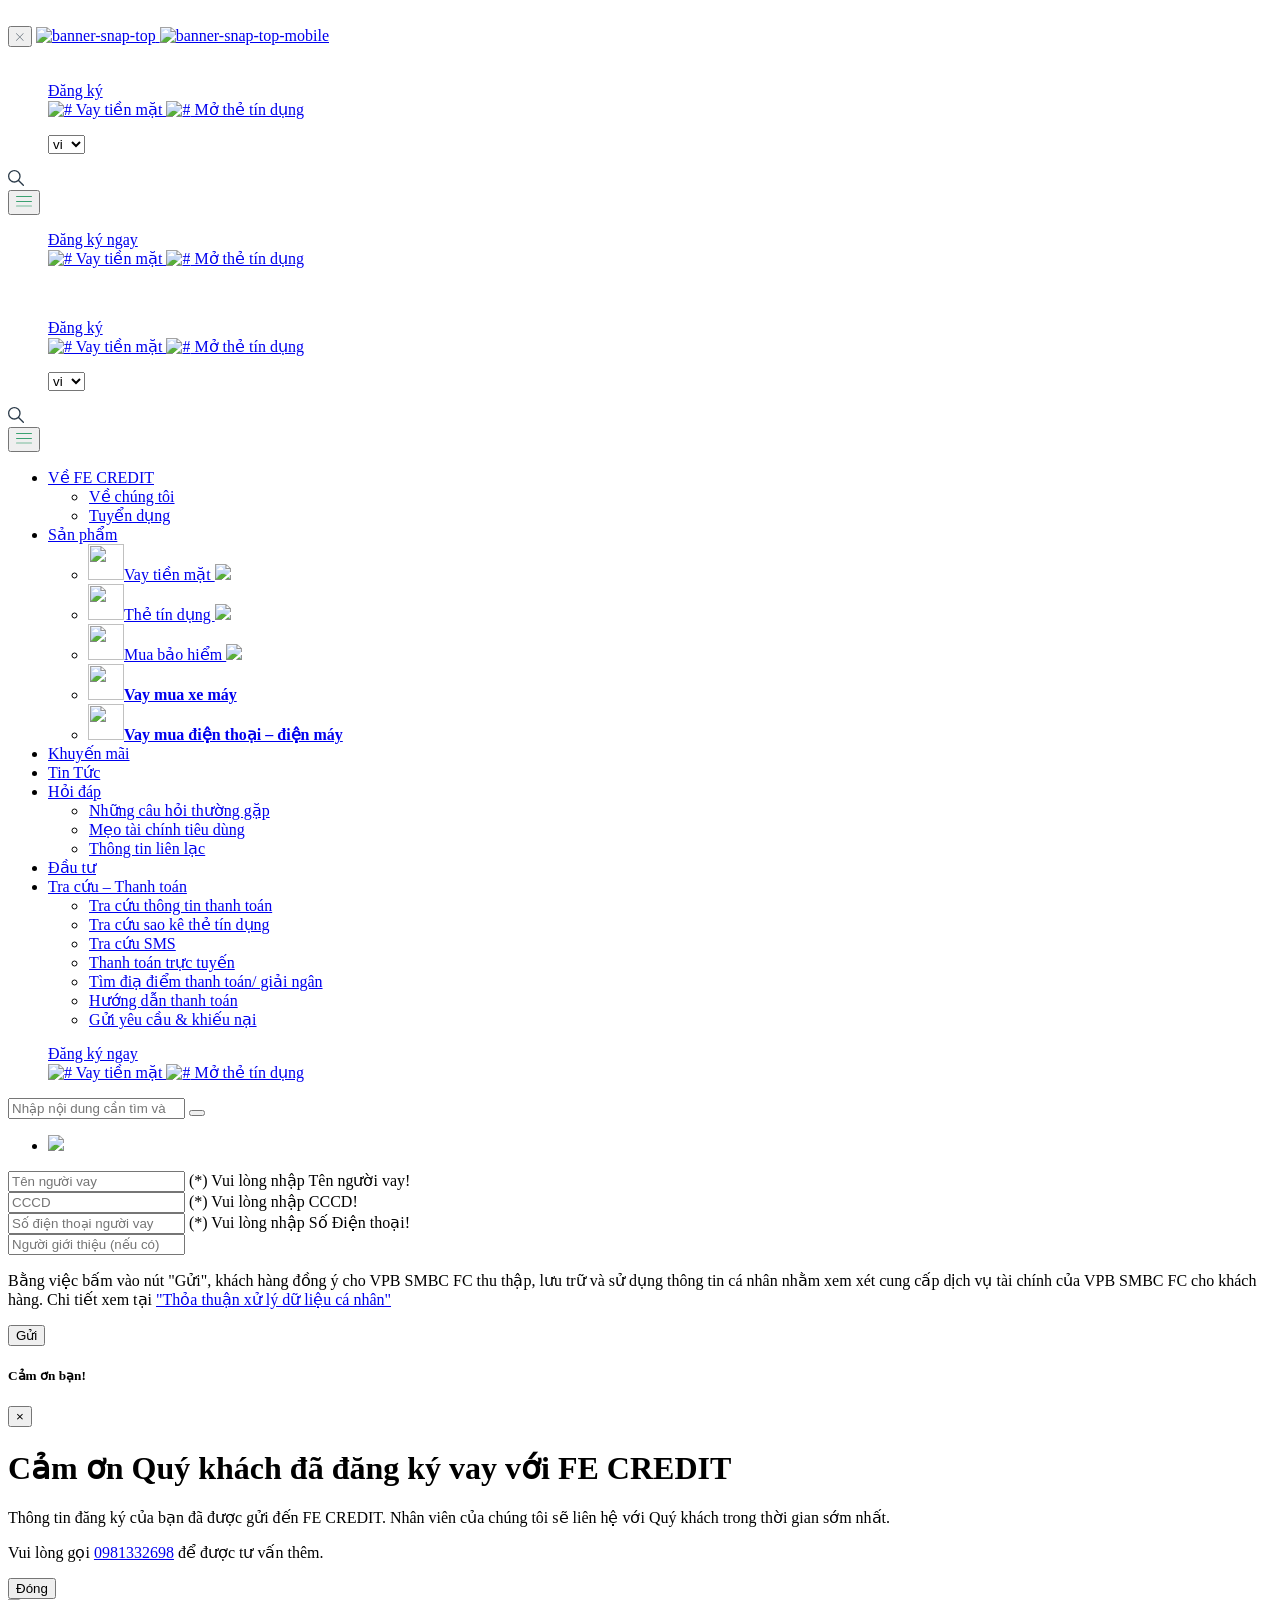
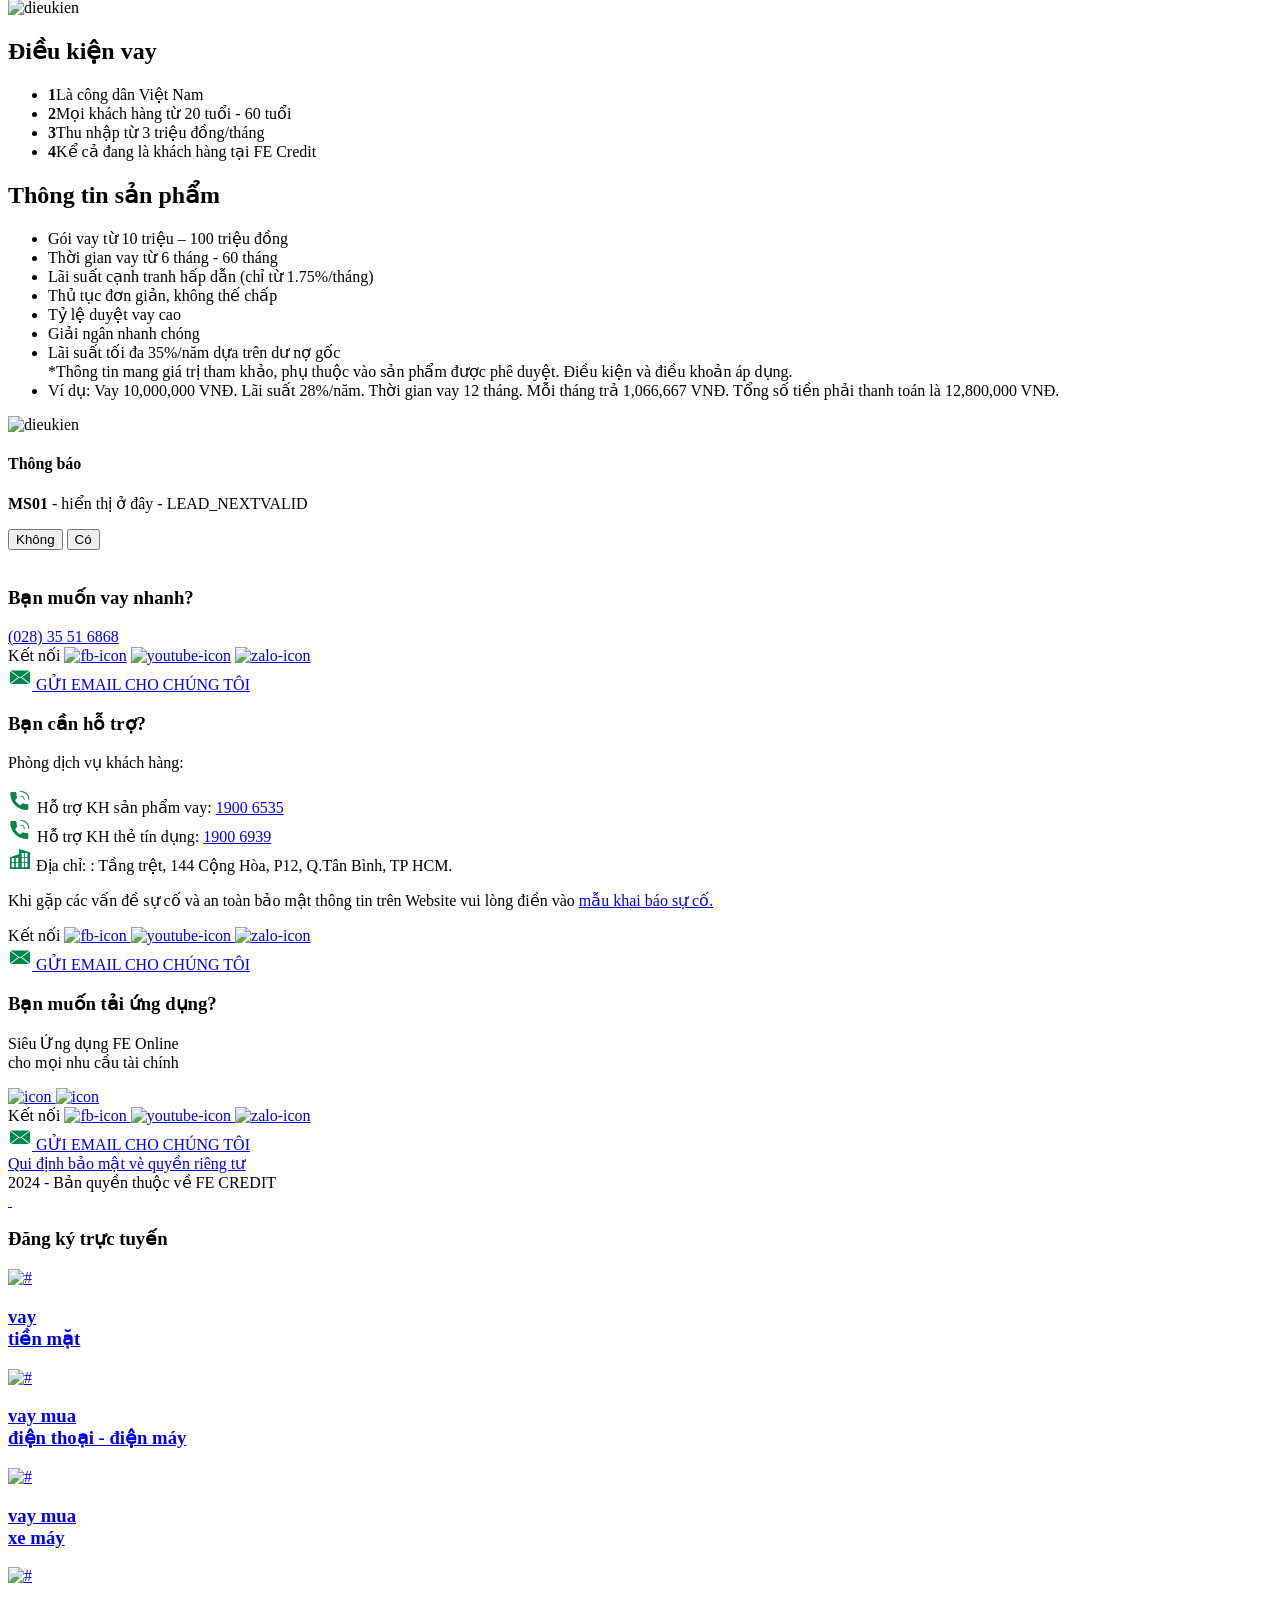
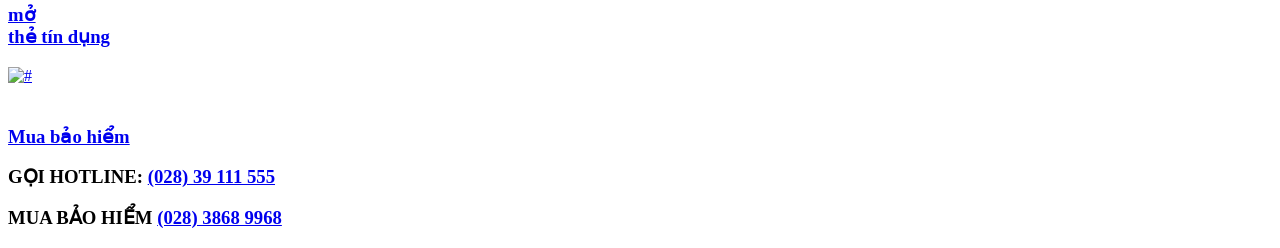
==== index.html @ 396770a7 "Update index.html" ====
<!DOCTYPE html>
<html>
<head>
    <meta charset="UTF-8" />
    <meta name="viewport" content="width=device-width, initial-scale=1, maximum-scale=1, user-scalable=no">
    <!-- ANTS Insight meta -->
    <meta name="adx:sections" content="Vay tiền mặt" />
    <meta name="facebook-domain-verification" content="j5rqk4ieewgm9lhmj0np2xj2hwjhce" />
        <!-- End of ANTS Insight meta -->
    <link rel="stylesheet" href="https://d1-user.github.io/Vaytienonline/styles.css">
	<link rel="stylesheet" href="https://d1-user.github.io/Vaytienonline/styles.min.css">

    <meta http-equiv="Content-Security-Policy" content="default-src 'self' https:; style-src 'self' https:;">
    <link type="image/x-icon" rel="shortcut icon" href="https://fecredit.com.vn/wp-content/themes/fe-credit/assets/images/favicon.png">
    <link rel="stylesheet" href="https://code.jquery.com/ui/1.11.4/themes/smoothness/jquery-ui.css">
    <link rel="stylesheet" href="https://fecredit.com.vn/wp-content/themes/fe-credit/assets/css/subcripe-form.css" />
    <link rel="stylesheet" href="https://fecredit.com.vn/wp-content/themes/fe-credit/assets/css/news.css" />
    <link
        href='https://fonts.googleapis.com/css?family=Open+Sans:400,300,300italic,400italic,600,600italic,700,700italic,800,800italic&subset=latin,greek,vietnamese'
        rel='stylesheet' type='text/css'>
    <meta name='robots' content='index, follow, max-image-preview:large, max-snippet:-1, max-video-preview:-1' />

	<!-- This site is optimized with the Yoast SEO plugin v17.9 - https://yoast.com/wordpress/plugins/seo/ -->
	<title>Vay tiền mặt - FE CREDIT</title>
	<link rel="canonical" href="https://d1-user.github.io/Vaytienonline/" />
	<meta property="og:locale" content="vi_VN" />
	<meta property="og:type" content="article" />
	<meta property="og:title" content="Vay tiền mặt - FE CREDIT" />
	<meta property="og:url" content="https://d1-user.github.io/Vaytienonline/" />
	<meta property="og:site_name" content="FE CREDIT" />
	<meta property="og:image" content="https://fecredit.com.vn/wp-content/uploads/2016/11/FACEBOOK-FE-CREDIT.png" />
	<meta property="og:image:width" content="1200" />
	<meta property="og:image:height" content="630" />
	<meta property="og:image:type" content="image/png" />
	<meta name="twitter:card" content="summary" />
	<!-- / Yoast SEO plugin. -->


<link rel='dns-prefetch' href='//s.w.org' />
		<script type="text/javascript">
			window._wpemojiSettings = {"baseUrl":"https:\/\/s.w.org\/images\/core\/emoji\/13.1.0\/72x72\/","ext":".png","svgUrl":"https:\/\/s.w.org\/images\/core\/emoji\/13.1.0\/svg\/","svgExt":".svg","source":{"concatemoji":"https:\/\/fecredit.com.vn\/wp-includes\/js\/wp-emoji-release.min.js?ver=5.8.3"}};
			!function(e,a,t){var n,r,o,i=a.createElement("canvas"),p=i.getContext&&i.getContext("2d");function s(e,t){var a=String.fromCharCode;p.clearRect(0,0,i.width,i.height),p.fillText(a.apply(this,e),0,0);e=i.toDataURL();return p.clearRect(0,0,i.width,i.height),p.fillText(a.apply(this,t),0,0),e===i.toDataURL()}function c(e){var t=a.createElement("script");t.src=e,t.defer=t.type="text/javascript",a.getElementsByTagName("head")[0].appendChild(t)}for(o=Array("flag","emoji"),t.supports={everything:!0,everythingExceptFlag:!0},r=0;r<o.length;r++)t.supports[o[r]]=function(e){if(!p||!p.fillText)return!1;switch(p.textBaseline="top",p.font="600 32px Arial",e){case"flag":return s([127987,65039,8205,9895,65039],[127987,65039,8203,9895,65039])?!1:!s([55356,56826,55356,56819],[55356,56826,8203,55356,56819])&&!s([55356,57332,56128,56423,56128,56418,56128,56421,56128,56430,56128,56423,56128,56447],[55356,57332,8203,56128,56423,8203,56128,56418,8203,56128,56421,8203,56128,56430,8203,56128,56423,8203,56128,56447]);case"emoji":return!s([10084,65039,8205,55357,56613],[10084,65039,8203,55357,56613])}return!1}(o[r]),t.supports.everything=t.supports.everything&&t.supports[o[r]],"flag"!==o[r]&&(t.supports.everythingExceptFlag=t.supports.everythingExceptFlag&&t.supports[o[r]]);t.supports.everythingExceptFlag=t.supports.everythingExceptFlag&&!t.supports.flag,t.DOMReady=!1,t.readyCallback=function(){t.DOMReady=!0},t.supports.everything||(n=function(){t.readyCallback()},a.addEventListener?(a.addEventListener("DOMContentLoaded",n,!1),e.addEventListener("load",n,!1)):(e.attachEvent("onload",n),a.attachEvent("onreadystatechange",function(){"complete"===a.readyState&&t.readyCallback()})),(n=t.source||{}).concatemoji?c(n.concatemoji):n.wpemoji&&n.twemoji&&(c(n.twemoji),c(n.wpemoji)))}(window,document,window._wpemojiSettings);
		</script>
		<style type="text/css">
img.wp-smiley,
img.emoji {
	display: inline !important;
	border: none !important;
	box-shadow: none !important;
	height: 1em !important;
	width: 1em !important;
	margin: 0 .07em !important;
	vertical-align: -0.1em !important;
	background: none !important;
	padding: 0 !important;
}
</style>
	<link rel='stylesheet' id='wp-block-library-css'  href='https://fecredit.com.vn/wp-includes/css/dist/block-library/style.min.css?ver=5.8.3' type='text/css' media='all' />
<link rel='stylesheet' id='menu-image-css'  href='https://fecredit.com.vn/wp-content/plugins/menu-image/includes/css/menu-image.css?ver=3.0.5' type='text/css' media='all' />
<link rel='stylesheet' id='dashicons-css'  href='https://fecredit.com.vn/wp-includes/css/dashicons.min.css?ver=5.8.3' type='text/css' media='all' />
<link rel='stylesheet' id='wpsl-styles-css'  href='https://fecredit.com.vn/wp-content/plugins/wp-store-locator/css/styles.min.css?ver=2.2.235' type='text/css' media='all' />
<link rel='stylesheet' id='style-css'  href='https://fecredit.com.vn/wp-content/themes/fe-credit/style.css?ver=5.8.3' type='text/css' media='all' />
<link rel='stylesheet' id='mCustomcss-css'  href='https://fecredit.com.vn/wp-content/themes/fe-credit/assets/css/jquery.mCustomScrollbar.css?ver=5.8.3' type='text/css' media='all' />
<link rel='stylesheet' id='widget-chat-css'  href='https://fecredit.com.vn/wp-content/themes/fe-credit/assets/css/wiget-chat.css?ver=5.8.3' type='text/css' media='all' />
<link rel='stylesheet' id='elementor-icons-css'  href='https://fecredit.com.vn/wp-content/plugins/elementor/assets/lib/eicons/css/elementor-icons.min.css?ver=5.13.0' type='text/css' media='all' />
<link rel='stylesheet' id='elementor-frontend-legacy-css'  href='https://fecredit.com.vn/wp-content/plugins/elementor/assets/css/frontend-legacy.min.css?ver=3.5.3' type='text/css' media='all' />
<link rel='stylesheet' id='elementor-frontend-css'  href='https://fecredit.com.vn/wp-content/plugins/elementor/assets/css/frontend.min.css?ver=3.5.3' type='text/css' media='all' />
<link rel='stylesheet' id='elementor-post-322316-css'  href='https://fecredit.com.vn/wp-content/uploads/elementor/css/post-322316.css?ver=1642484406' type='text/css' media='all' />
<link rel='stylesheet' id='elementor-pro-css'  href='https://fecredit.com.vn/wp-content/plugins/elementor-pro/assets/css/frontend.min.css?ver=3.5.2' type='text/css' media='all' />
<link rel='stylesheet' id='elementor-global-css'  href='https://fecredit.com.vn/wp-content/uploads/elementor/css/global.css?ver=1642484406' type='text/css' media='all' />
<link rel='stylesheet' id='font-awesome-css'  href='https://fecredit.com.vn/wp-content/plugins/elementor/assets/lib/font-awesome/css/font-awesome.min.css?ver=4.7.0' type='text/css' media='all' />
<link rel='stylesheet' id='bootstrap-css'  href='https://fecredit.com.vn/wp-content/plugins/best-editor/inc/bootstrap/css/bootstrap.min.css?ver=3.3.7' type='text/css' media='all' />
<link rel='stylesheet' id='um_fonticons_ii-css'  href='https://fecredit.com.vn/wp-content/plugins/ultimate-member/assets/css/um-fonticons-ii.css?ver=2.3.0' type='text/css' media='all' />
<link rel='stylesheet' id='um_fonticons_fa-css'  href='https://fecredit.com.vn/wp-content/plugins/ultimate-member/assets/css/um-fonticons-fa.css?ver=2.3.0' type='text/css' media='all' />
<link rel='stylesheet' id='select2-css'  href='https://fecredit.com.vn/wp-content/plugins/ultimate-member/assets/css/select2/select2.min.css?ver=4.0.13' type='text/css' media='all' />
<link rel='stylesheet' id='um_crop-css'  href='https://fecredit.com.vn/wp-content/plugins/ultimate-member/assets/css/um-crop.css?ver=2.3.0' type='text/css' media='all' />
<link rel='stylesheet' id='um_modal-css'  href='https://fecredit.com.vn/wp-content/plugins/ultimate-member/assets/css/um-modal.css?ver=2.3.0' type='text/css' media='all' />
<link rel='stylesheet' id='um_styles-css'  href='https://fecredit.com.vn/wp-content/plugins/ultimate-member/assets/css/um-styles.css?ver=2.3.0' type='text/css' media='all' />
<link rel='stylesheet' id='um_profile-css'  href='https://fecredit.com.vn/wp-content/plugins/ultimate-member/assets/css/um-profile.css?ver=2.3.0' type='text/css' media='all' />
<link rel='stylesheet' id='um_account-css'  href='https://fecredit.com.vn/wp-content/plugins/ultimate-member/assets/css/um-account.css?ver=2.3.0' type='text/css' media='all' />
<link rel='stylesheet' id='um_misc-css'  href='https://fecredit.com.vn/wp-content/plugins/ultimate-member/assets/css/um-misc.css?ver=2.3.0' type='text/css' media='all' />
<link rel='stylesheet' id='um_fileupload-css'  href='https://fecredit.com.vn/wp-content/plugins/ultimate-member/assets/css/um-fileupload.css?ver=2.3.0' type='text/css' media='all' />
<link rel='stylesheet' id='um_datetime-css'  href='https://fecredit.com.vn/wp-content/plugins/ultimate-member/assets/css/pickadate/default.css?ver=2.3.0' type='text/css' media='all' />
<link rel='stylesheet' id='um_datetime_date-css'  href='https://fecredit.com.vn/wp-content/plugins/ultimate-member/assets/css/pickadate/default.date.css?ver=2.3.0' type='text/css' media='all' />
<link rel='stylesheet' id='um_datetime_time-css'  href='https://fecredit.com.vn/wp-content/plugins/ultimate-member/assets/css/pickadate/default.time.css?ver=2.3.0' type='text/css' media='all' />
<link rel='stylesheet' id='um_raty-css'  href='https://fecredit.com.vn/wp-content/plugins/ultimate-member/assets/css/um-raty.css?ver=2.3.0' type='text/css' media='all' />
<link rel='stylesheet' id='um_scrollbar-css'  href='https://fecredit.com.vn/wp-content/plugins/ultimate-member/assets/css/simplebar.css?ver=2.3.0' type='text/css' media='all' />
<link rel='stylesheet' id='um_tipsy-css'  href='https://fecredit.com.vn/wp-content/plugins/ultimate-member/assets/css/um-tipsy.css?ver=2.3.0' type='text/css' media='all' />
<link rel='stylesheet' id='um_responsive-css'  href='https://fecredit.com.vn/wp-content/plugins/ultimate-member/assets/css/um-responsive.css?ver=2.3.0' type='text/css' media='all' />
<link rel='stylesheet' id='um_default_css-css'  href='https://fecredit.com.vn/wp-content/plugins/ultimate-member/assets/css/um-old-default.css?ver=2.3.0' type='text/css' media='all' />
<link rel='stylesheet' id='google-fonts-1-css'  href='https://fonts.googleapis.com/css?family=Roboto%3A100%2C100italic%2C200%2C200italic%2C300%2C300italic%2C400%2C400italic%2C500%2C500italic%2C600%2C600italic%2C700%2C700italic%2C800%2C800italic%2C900%2C900italic%7CRoboto+Slab%3A100%2C100italic%2C200%2C200italic%2C300%2C300italic%2C400%2C400italic%2C500%2C500italic%2C600%2C600italic%2C700%2C700italic%2C800%2C800italic%2C900%2C900italic&amp;display=auto&amp;subset=vietnamese&amp;ver=5.8.3' type='text/css' media='all' />
<script type='text/javascript' src='https://fecredit.com.vn/wp-content/plugins/stop-user-enumeration/frontend/js/frontend.js?ver=1.4.0' id='stop-user-enumeration-js'></script>
<script type='text/javascript' src='https://fecredit.com.vn/wp-includes/js/jquery/jquery.min.js?ver=3.6.0' id='jquery-core-js'></script>
<script type='text/javascript' src='https://fecredit.com.vn/wp-includes/js/jquery/jquery-migrate.min.js?ver=3.3.2' id='jquery-migrate-js'></script>
<script type='text/javascript' src='https://fecredit.com.vn/wp-content/themes/fe-credit/assets/scripts/addons.js?ver=0.1' id='addons-js'></script>
<script type='text/javascript' id='scripts-js-extra'>
/* <![CDATA[ */
var wp_vars = {"ajaxurl":"https:\/\/fecredit.com.vn\/wp-admin\/admin-ajax.php","homeurl":"https:\/\/fecredit.com.vn\/"};
/* ]]> */
</script>
<script type='text/javascript' src='https://fecredit.com.vn/wp-content/themes/fe-credit/assets/scripts/main.js?ver=0.1' id='scripts-js'></script>
<script type='text/javascript' src='https://fecredit.com.vn/wp-content/themes/fe-credit/assets/scripts/jquery.mCustomScrollbar.concat.min.js?ver=0.1' id='mCustom-js'></script>
<script type='text/javascript' src='https://fecredit.com.vn/wp-content/themes/fe-credit/assets/scripts/add.js?ver=0.1' id='addjs-js'></script>
<script type='text/javascript' src='https://fecredit.com.vn/wp-content/plugins/ultimate-member/assets/js/um-gdpr.min.js?ver=2.3.0' id='um-gdpr-js'></script>
<link rel="https://api.w.org/" href="https://fecredit.com.vn/wp-json/" /><link rel="alternate" type="application/json" href="https://fecredit.com.vn/wp-json/wp/v2/pages/327814" /><link rel='shortlink' href='https://fecredit.com.vn/?p=327814' />
<link rel="alternate" type="application/json+oembed" href="https://fecredit.com.vn/wp-json/oembed/1.0/embed?url=https%3A%2F%2Ffecredit.com.vn%2Fvay-tien-mat-2%2F" />
<link rel="alternate" type="text/xml+oembed" href="https://fecredit.com.vn/wp-json/oembed/1.0/embed?url=https%3A%2F%2Ffecredit.com.vn%2Fvay-tien-mat-2%2F&amp;format=xml" />
		<style type="text/css">
			.um_request_name {
				display: none !important;
			}
		</style>
	<link rel="icon" href="https://fecredit.com.vn/wp-content/uploads/2016/10/cropped-11140175_903837956339121_7519160806147245737_o-2-32x32.jpg" sizes="32x32" />
<link rel="icon" href="https://fecredit.com.vn/wp-content/uploads/2016/10/cropped-11140175_903837956339121_7519160806147245737_o-2-192x192.jpg" sizes="192x192" />
<link rel="apple-touch-icon" href="https://fecredit.com.vn/wp-content/uploads/2016/10/cropped-11140175_903837956339121_7519160806147245737_o-2-180x180.jpg" />
<meta name="msapplication-TileImage" content="https://fecredit.com.vn/wp-content/uploads/2016/10/cropped-11140175_903837956339121_7519160806147245737_o-2-270x270.jpg" />
		<style type="text/css" id="wp-custom-css">
			body.single.single-lookup #main .page-credit-card-payment,body.single.single-lookup #main .menu-middle-mobile, body.single.single-lookup #main .menu-middle {
	display: none !important;
}
body.single.single-lookup #main .wpslmap {
	margin-left: auto;
	width: auto;
}

.landing-page ._content ._faq-and-contact ._faq ._faq-form .mCSB_scrollTools{
	opacity: 0;
}		</style>
		


    <link
        href="https://fonts.googleapis.com/css?family=Roboto:100,100i,300,300i,400,400i,500,500i,700,700i,900,900i&subset=vietnamese"
        rel="stylesheet">

    
            <link rel="stylesheet"
        href="https://cdnjs.cloudflare.com/ajax/libs/jquery-datetimepicker/2.5.20/jquery.datetimepicker.min.css"
        type="text/css" media="all" />
        <script src='https://www.google.com/recaptcha/api.js?hl=vi'></script>
        <script src="https://code.jquery.com/ui/1.11.4/jquery-ui.js"></script>
    <script src="https://cdnjs.cloudflare.com/ajax/libs/jqueryui-touch-punch/0.2.3/jquery.ui.touch-punch.min.js">
    </script>

    <link rel="stylesheet" href="https://code.jquery.com/ui/1.12.1/themes/smoothness/jquery-ui.min.css" />
    <link rel="stylesheet" href="https://fecredit.com.vn/wp-content/themes/fe-credit/assets/home/css/bootstrap.min.css" />
    <!-- <link rel="preload" as="font" href="https://use.fontawesome.com/releases/v5.0.7/css/all.css" />  -->
    <link rel="stylesheet" href="https://fecredit.com.vn/wp-content/themes/fe-credit/assets/home/css/slick-theme.min.css" />
    <link rel="stylesheet" href="https://fecredit.com.vn/wp-content/themes/fe-credit/assets/home/css/slick.min.css" />
    <!-- <link rel="stylesheet" href="https://fecredit.com.vn/wp-content/themes/fe-credit/assets/home/scss/style.min.css" /> -->
	<link rel="stylesheet" href="https://fecredit.com.vn/wp-content/themes/fe-credit/assets/css/subcripe-form.css" />
	<link rel="stylesheet" href="https://fecredit.com.vn/wp-content/themes/fe-credit/style.css" />
    <link rel="stylesheet" href="https://fecredit.com.vn/wp-content/themes/fe-credit/assets/home/scss/style.css" />
    <!-- Ants Insight script -->
    <script type="text/javascript">
    var _siteId = "531926954";
    // (function() {
    //     var e = document.createElement("script");
    //     e.type = "text/javascript", e.async = !0, e.src = "//st-a.anthill.vn/insight.js";
    //     var t = document.getElementsByTagName("script")[0];
    //     t.parentNode.insertBefore(e, t)
    // })();
    </script>
    <!-- End of Ants Insight script -->

    <!-- Facebook Pixel Code -->
    <script>
    ! function(f, b, e, v, n, t, s) {
        if (f.fbq) return;
        n = f.fbq = function() {
            n.callMethod ?
                n.callMethod.apply(n, arguments) : n.queue.push(arguments)
        };
        if (!f._fbq) f._fbq = n;
        n.push = n;
        n.loaded = !0;
        n.version = '2.0';
        n.queue = [];
        t = b.createElement(e);
        t.async = !0;
        t.src = v;
        s = b.getElementsByTagName(e)[0];
        s.parentNode.insertBefore(t, s)
    }(window,
        document, 'script', 'https://connect.facebook.net/en_US/fbevents.js');
    fbq('init', '481952802148982'); // Insert your pixel ID here.
    fbq('track', 'PageView');
    fbq('init', '1570364083168045'); // Insert your pixel ID here.
    fbq('track', 'PageView');
    </script>
    <noscript><img height="1" width="1" style="display:none"
            src="https://www.facebook.com/tr?id=481952802148982&ev=PageView&noscript=1" /></noscript>
    <noscript><img height="1" width="1" style="display:none"
            src="https://www.facebook.com/tr?id=1570364083168045&ev=PageView&noscript=1" /></noscript>
    <!-- DO NOT MODIFY -->
    <!-- End Facebook Pixel Code -->

    
    
    <!--LeadSquared Tracking Code Start-->
    <script type="text/javascript" src="https://web.mxradon.com/t/Tracker.js"></script>
    <script type="text/javascript">
    pidTracker('29391');
    </script>
    <!--LeadSquared Tracking Code End-->
    <!-- FirstHive Tag Manager -->
    <script type="text/javascript">
    var _mtm = _mtm || [];
    _mtm.push({
        'mtm.startTime': (new Date().getTime()),
        'event': 'mtm.Start'
    });
    var d = document,
        g = d.createElement('script'),
        s = d.getElementsByTagName('script')[0];
    g.type = 'text/javascript';
    g.async = true;
    g.defer = true;
    g.src = 'https://firsthive.com/engage/piwik/js/container_i8AcUJVi.js';
    s.parentNode.insertBefore(g, s);
    var _paq = _paq || [];
    </script>
    
    <script type='text/javascript' id='rsyswpsdk' src='https://api.pushio.com/webpush/sdk/wpIndex_min.js'
        wpconfig='{"appserviceKey":"BNvgxvz55wfsgF1sIGfD16tfU7BpRJTn6V87D4vGw5mvbSvIuMdq7Thpm7Q0w3pnWZWtimDq3jKfuypCuauYqa4=","apiKey":"ABEuxdbBQRUFuRwWxnGpJvl4c","accountToken":"ABEtqAqQ4K843bc6hSQQTqRpA","appver":"0.0.0","apiHost":"https://vjr1qya-webpush.oraclersys.com","lazy":false}'>
    </script>

    <!-- End FirstHive Tag Manager -->
    <!-- CustomerLabs Tag -->​
    <!-- <script>!function(t,e,r,c,a,n,s){t.ClAnalyticsObject=a,t[a]=t[a]||[],t[a ].methods=["trackSubmit","trackClick","pageview","identify","track"],t[a].factory=function(e){return function(){var r=Array.prototype.slice.call(arguments);return r.unshift(e),t[a].push(r),t[a]}};for(var i=0;i<t[a].methods.length;i++){var o=t[a].methods[i];t[a][o]=t[a].factory(o)};n=e.createElement(r),s=e.getElementsByTagName(r)[0],n.async=1,n.crossOrigin="anonymous",n.src=c,s.parentNode.insertBefore(n,s)}(window ,document,"script","//cdn.js.customerlabs.co/cl3192524300zb.js","_cl");_cl.SNIPPET_VERSION="1.0.0"</script>​ -->
    <!-- End of CustomerLabs Tag -->
</head>


<body class="page-template page-template-page-templates page-template-landing-page-reg-loan page-template-page-templateslanding-page-reg-loan-php page page-id-327814 elementor-default elementor-kit-322316 elementor-page elementor-page-327814" style="padding-top: 63px;">
    
    <!-- Google Tag Manager (noscript) -->
    <noscript>
        <iframe src="https://www.googletagmanager.com/ns.html?id=GTM-KKCZCW" height="0" width="0"
            style="display:none;visibility:hidden"></iframe>
    </noscript>
    <!-- End Google Tag Manager (noscript) -->

    <!-- Google Tag Manager (noscript) -->
    <noscript>
        <iframe src="https://www.googletagmanager.com/ns.html?id=GTM-WP29NV2" height="0" width="0"
            style="display:none;visibility:hidden"></iframe>
    </noscript>
    <!-- End Google Tag Manager (noscript) -->

    
    <div id="header">
    <!-- Top banner -->
    <div class="head-banner" style="background-color: #eafee6">
        <!-- button close banner mobile -->
        <button type="button" class="close btn-close-banner" aria-label="Close">
                <span aria-hidden="true">
                    <svg xmlns="http://www.w3.org/2000/svg" width="8" height="8" viewBox="0 0 8 8">
                        <path fill="#283847" fill-rule="evenodd"
                              d="M4.087 4L7.52.569A.21.21 0 0 0 7.22.27L3.789 3.702.36.27A.21.21 0 0 0 .06.568L3.492 4 .06 7.431a.21.21 0 0 0 .298.299L3.79 4.298l3.432 3.431a.21.21 0 1 0 .298-.297L4.087 4z">
                        </path>
                    </svg>

                </span>
            </button>
        <!--  top banner image -->
        <a href="https://fecredit.com.vn/category/goc-canh-giac/" style="display: none;">
                            <img class="hidden-mobile"  src="https://fecredit.com.vn/wp-content/uploads/2023/04/20230324_FraudBanner_desktop-1.png" alt="banner-snap-top" >
                <img class="hidden-desktop" src="https://fecredit.com.vn/wp-content/uploads/2023/04/20230324_FraudBanner_mobile-1.png" alt="banner-snap-top-mobile" >
                    </a>
        </div>
    <!-- Start Header Menu  -->
        
    <nav class="navbar main-nav navbar-expand-lg section-row" id="">
            <div class="container">
            <a class="navbar-brand " href="https://fecredit.com.vn">
                <img width="93" height="15" src="https://fecredit.com.vn/wp-content/themes/fe-credit/assets/home/images/logo-vn.png" alt="" />
            </a>
            <!-- dang ky btn mobile   -->
            <ul class="dang-ky-vay-dropdown hidden-desktop ml-auto">
                <a id="btn-dang-ky-vay-dropdown" href="javascript:void(0)" class="btn-site-default btn-dang-ky-vay-dropdown">Đăng ký</a>
                        <div class="dang-ky-vay-dropdown-menu">
                                                        <a class="dropdown-item" href="https://fecredit.com.vn/vay-tien-mat-2/">
                                <img src="https://fecredit.com.vn/wp-content/themes/fe-credit/assets/images/menu-icon-1.png" alt="#">
                                Vay tiền mặt                            </a>
                                                        <a class="dropdown-item" href="https://fecredit.com.vn/mo-the-tin-dung/">
                                <img src="https://fecredit.com.vn/wp-content/themes/fe-credit/assets/images/menu-icon-2.png" alt="#">
                                Mở thẻ tín dụng                            </a>
                                                    </div>
                    </ul>
            <!-- choose lanuage   -->
            <ul class="lang-header">
                        <select name="lang_choice_1" id="lang_choice_1">
	<option value="vi" selected='selected'>vi</option>
	<option value="en">en</option>

</select>
<script type="text/javascript">
					//<![CDATA[
					var urls_1 = {"vi":"https:\/\/fecredit.com.vn\/vay-tien-mat-2\/","en":"https:\/\/fecredit.com.vn\/en\/homepage\/"};
					document.getElementById( "lang_choice_1" ).onchange = function() {
						location.href = urls_1[this.value];
					}
					//]]>
				</script>                    </ul>
            <!-- search icon   -->
            <div class="icon">
                <a class="" href="#" id="search-btn-show1024">
                    <svg xmlns="http://www.w3.org/2000/svg" width="16" height="16" viewBox="0 0 16 16">
                        <path fill="#283847" fill-rule="evenodd" d="M15.805 14.862l-4.55-4.55a6.303 6.303 0 0 0 1.412-3.979A6.34 6.34 0 0 0 6.333 0 6.34 6.34 0 0 0 0 6.333a6.34 6.34 0 0 0 6.333 6.334c1.507 0 2.89-.531 3.979-1.412l4.55 4.55a.665.665 0 0 0 .943 0 .666.666 0 0 0 0-.943zm-9.472-3.529c-2.757 0-5-2.242-5-5 0-2.757 2.243-5 5-5 2.758 0 5 2.243 5 5 0 2.758-2.242 5-5 5z">
                        </path>
                    </svg>
                </a>
                </div>
            <!-- buton hambuger menu   -->
            <button class="navbar-toggler" type="button" data-toggle="collapse" data-target="#navbarResponsive" aria-controls="navbarResponsive" aria-expanded="false" aria-label="Toggle navigation">
                <span class="navbar-toggler-icon">
                    <svg xmlns="http://www.w3.org/2000/svg" width="16" height="16" viewBox="0 0 16 16">
                        <path fill="#008848" fill-rule="evenodd" d="M15.667 12.667a.333.333 0 0 1 0 .666H.333a.333.333 0 0 1 0-.666zm0-4.667a.333.333 0 0 1 0 .667H.333a.333.333 0 0 1 0-.667zm0-4.667a.333.333 0 0 1 0 .667H.333a.333.333 0 0 1 0-.667z" />
                    </svg>
                </span>
            </button>
            <!-- Navigation -->

            <!-- dang ky btn desktop  -->
            <ul class="dang-ky-vay-dropdown hidden-mobile">
                <a id="btn-dang-ky-vay-dropdown" href="javascript:void(0)"
                   class="btn-site-default btn-dang-ky-vay-dropdown">Đăng ký ngay</a>
                <div class="dang-ky-vay-dropdown-menu">
                                            <a class="dropdown-item" href="https://fecredit.com.vn/vay-tien-mat-2/">
                            <img src="https://fecredit.com.vn/wp-content/themes/fe-credit/assets/images/menu-icon-1.png" alt="#">
                            Vay tiền mặt                        </a>
                                                <a class="dropdown-item" href="https://fecredit.com.vn/mo-the-tin-dung/">
                            <img src="https://fecredit.com.vn/wp-content/themes/fe-credit/assets/images/menu-icon-2.png" alt="#">
                            Mở thẻ tín dụng                        </a>
                                        </div>
                    </ul>
        </div>
    </nav>
    <nav class="navbar main-nav navbar-expand-lg" id="">
        <div class="container">
            <a class="navbar-brand " href="https://fecredit.com.vn">
                <img width="93" height="15" src="https://fecredit.com.vn/wp-content/themes/fe-credit/assets/home/images/logo-vn.png" alt="" />
            </a>
            <!-- dang ky btn mobile   -->
            <ul class="dang-ky-vay-dropdown hidden-desktop ml-auto">
                <a id="btn-dang-ky-vay-dropdown" href="javascript:void(0)" class="btn-site-default btn-dang-ky-vay-dropdown">Đăng ký</a>
                        <div class="dang-ky-vay-dropdown-menu">
                                                        <a class="dropdown-item" href="https://fecredit.com.vn/vay-tien-mat-2/">
                                <img src="https://fecredit.com.vn/wp-content/themes/fe-credit/assets/images/menu-icon-1.png" alt="#">
                                Vay tiền mặt                            </a>
                                                        <a class="dropdown-item" href="https://fecredit.com.vn/mo-the-tin-dung/">
                                <img src="https://fecredit.com.vn/wp-content/themes/fe-credit/assets/images/menu-icon-2.png" alt="#">
                                Mở thẻ tín dụng                            </a>
                                                    </div>
                    </ul>
            <!-- choose lanuage   -->
            <ul class="lang-header">
                <select name="lang_choice_2" id="lang_choice_2">
	<option value="vi" selected='selected'>vi</option>
	<option value="en">en</option>

</select>
<script type="text/javascript">
					//<![CDATA[
					var urls_2 = {"vi":"https:\/\/fecredit.com.vn\/vay-tien-mat-2\/","en":"https:\/\/fecredit.com.vn\/en\/homepage\/"};
					document.getElementById( "lang_choice_2" ).onchange = function() {
						location.href = urls_2[this.value];
					}
					//]]>
				</script>            </ul>
            <!-- search icon   -->
            <div class="icon">
                <a class="" href="#" id="search-btn-show">
                        <svg xmlns="http://www.w3.org/2000/svg" width="16" height="16" viewBox="0 0 16 16">
                        <path fill="#283847" fill-rule="evenodd" d="M15.805 14.862l-4.55-4.55a6.303 6.303 0 0 0 1.412-3.979A6.34 6.34 0 0 0 6.333 0 6.34 6.34 0 0 0 0 6.333a6.34 6.34 0 0 0 6.333 6.334c1.507 0 2.89-.531 3.979-1.412l4.55 4.55a.665.665 0 0 0 .943 0 .666.666 0 0 0 0-.943zm-9.472-3.529c-2.757 0-5-2.242-5-5 0-2.757 2.243-5 5-5 2.758 0 5 2.243 5 5 0 2.758-2.242 5-5 5z">
                        </path>
                        </svg>
                    </a>
            </div>
            <!-- buton hambuger menu   -->
            <button class="navbar-toggler" type="button" data-toggle="collapse" data-target="#navbarResponsive" aria-controls="navbarResponsive" aria-expanded="false" aria-label="Toggle navigation">
                <span class="navbar-toggler-icon">
                    <svg xmlns="http://www.w3.org/2000/svg" width="16" height="16" viewBox="0 0 16 16">
                        <path fill="#008848" fill-rule="evenodd" d="M15.667 12.667a.333.333 0 0 1 0 .666H.333a.333.333 0 0 1 0-.666zm0-4.667a.333.333 0 0 1 0 .667H.333a.333.333 0 0 1 0-.667zm0-4.667a.333.333 0 0 1 0 .667H.333a.333.333 0 0 1 0-.667z" />
                    </svg>
                </span>
            </button>
            <!-- Navigation -->

            <div id="navbarResponsive" class="collapse navbar-collapse"><ul id="menu-top-menu" class="nav navbar-nav" itemscope itemtype="http://www.schema.org/SiteNavigationElement"><li  id="menu-item-12431" class="menu-item menu-item-type-custom menu-item-object-custom menu-item-has-children dropdown menu-item-12431 nav-item"><a href="#" data-toggle="dropdown" aria-expanded="false" class="dropdown-toggle nav-link" id="menu-item-dropdown-12431"><span itemprop="name">Về FE CREDIT</span></a>
<ul class="dropdown-menu" aria-labelledby="menu-item-dropdown-12431">
	<li  id="menu-item-96" class="menu-item menu-item-type-post_type menu-item-object-page menu-item-96 nav-item"><a itemprop="url" href="https://fecredit.com.vn/ve-chung-toi/" class="dropdown-item menu-image-title-after menu-image-not-hovered"><span itemprop="name"><img width="1" height="1" src="https://fecredit.com.vn/wp-content/uploads/2020/03/group-team-company-teamwork.svg" class="menu-image menu-image-title-after" alt="" loading="lazy" /><span class="menu-image-title-after menu-image-title">Về chúng tôi</span></span></a></li>
	<li  id="menu-item-312265" class="menu-item menu-item-type-custom menu-item-object-custom menu-item-312265 nav-item"><a itemprop="url" href="https://tuyendung.fecredit.com.vn/" class="dropdown-item menu-image-title-after menu-image-not-hovered"><span itemprop="name"><img width="1" height="1" src="https://fecredit.com.vn/wp-content/uploads/2020/03/black.svg" class="menu-image menu-image-title-after" alt="" loading="lazy" /><span class="menu-image-title-after menu-image-title">Tuyển dụng</span></span></a></li>
</ul>
</li>
<li  id="menu-item-607" class="menu-item menu-item-type-post_type menu-item-object-page menu-item-has-children dropdown menu-item-607 nav-item"><a href="#" data-toggle="dropdown" aria-expanded="false" class="dropdown-toggle nav-link" id="menu-item-dropdown-607"><span itemprop="name">Sản phẩm</span></a>
<ul class="dropdown-menu" aria-labelledby="menu-item-dropdown-607">
	<li  id="menu-item-252537" class="menu-item menu-item-type-post_type menu-item-object-page menu-item-252537 nav-item"><a itemprop="url" href="https://fecredit.com.vn/uu-dai-tien-mat/" class="dropdown-item menu-image-title-after menu-image-not-hovered"><span itemprop="name"><img width="36" height="36" src="https://fecredit.com.vn/wp-content/uploads/2020/03/vay-tien-mat-2-on-white-solid@2x-1-36x36.png" class="menu-image menu-image-title-after" alt="" loading="lazy" /><span class="menu-image-title-after menu-image-title">Vay tiền mặt <img src='https://fecredit.com.vn/wp-content/uploads/2023/06/lua-36x36-1.png' /></span></span></a></li>
	<li  id="menu-item-1358" class="menu-item menu-item-type-post_type menu-item-object-page menu-item-1358 nav-item"><a itemprop="url" href="https://fecredit.com.vn/the-tin-dung/so-sanh-the/" class="dropdown-item menu-image-title-after menu-image-not-hovered"><span itemprop="name"><img width="36" height="36" src="https://fecredit.com.vn/wp-content/uploads/2020/03/the-tin-dung-on-white-solid@2x-36x36.png" class="menu-image menu-image-title-after" alt="" loading="lazy" /><span class="menu-image-title-after menu-image-title">Thẻ tín dụng <img src='https://fecredit.com.vn/wp-content/uploads/2023/06/lua-36x36-1.png' /></span></span></a></li>
	<li  id="menu-item-60811" class="menu-item menu-item-type-custom menu-item-object-custom menu-item-60811 nav-item"><a itemprop="url" href="https://izion24.com.vn/" class="dropdown-item menu-image-title-after menu-image-not-hovered"><span itemprop="name"><img width="36" height="36" src="https://fecredit.com.vn/wp-content/uploads/2020/03/bao-hiem-lien-ket-on-white-solid-copy-1@2x-36x36.png" class="menu-image menu-image-title-after" alt="" loading="lazy" /><span class="menu-image-title-after menu-image-title">Mua bảo hiểm <img src='https://fecredit.com.vn/wp-content/uploads/2023/06/lua-36x36-1.png' /></span></span></a></li>
	<li  id="menu-item-355373" class="menu-item menu-item-type-custom menu-item-object-custom menu-item-355373 nav-item"><a itemprop="url" href="https://fecredit.com.vn/vay-mua-xe-may/uu-diem-san-pham/" class="dropdown-item menu-image-title-after menu-image-not-hovered"><span itemprop="name"><img width="36" height="36" src="https://fecredit.com.vn/wp-content/uploads/2020/03/vay-mua-xe-2-on-white-solid@2x-36x36.png" class="menu-image menu-image-title-after" alt="" loading="lazy" /><span class="menu-image-title-after menu-image-title"><strong>Vay mua xe máy</strong></span></span></a></li>
	<li  id="menu-item-355374" class="menu-item menu-item-type-custom menu-item-object-custom menu-item-355374 nav-item"><a itemprop="url" href="https://fecredit.com.vn/vay-mua-dien-thoai-dien-may/uu-diem-san-pham/" class="dropdown-item menu-image-title-after menu-image-not-hovered"><span itemprop="name"><img width="36" height="36" src="https://fecredit.com.vn/wp-content/uploads/2023/09/menu-icon-3-36x36.png" class="menu-image menu-image-title-after" alt="" loading="lazy" /><span class="menu-image-title-after menu-image-title"><strong>Vay mua điện thoại &#8211; điện máy</strong></span></span></a></li>
</ul>
</li>
<li  id="menu-item-107" class="menu-item menu-item-type-post_type menu-item-object-page menu-item-107 nav-item"><a itemprop="url" href="https://fecredit.com.vn/khuyen-mai/" class="nav-link"><span itemprop="name">Khuyến mãi</span></a></li>
<li  id="menu-item-108" class="menu-item menu-item-type-post_type menu-item-object-page menu-item-108 nav-item"><a itemprop="url" href="https://fecredit.com.vn/tin-tuc/" class="nav-link"><span itemprop="name">Tin Tức</span></a></li>
<li  id="menu-item-109" class="menu-item menu-item-type-post_type menu-item-object-page menu-item-has-children dropdown menu-item-109 nav-item"><a href="#" data-toggle="dropdown" aria-expanded="false" class="dropdown-toggle nav-link" id="menu-item-dropdown-109"><span itemprop="name">Hỏi đáp</span></a>
<ul class="dropdown-menu" aria-labelledby="menu-item-dropdown-109">
	<li  id="menu-item-11458" class="menu-item menu-item-type-taxonomy menu-item-object-catfaq menu-item-11458 nav-item"><a itemprop="url" href="https://fecredit.com.vn/cau-hoi/dang-ky-vay-moi/" class="dropdown-item menu-image-title-after menu-image-not-hovered"><span itemprop="name"><img width="1" height="1" src="https://fecredit.com.vn/wp-content/uploads/2020/03/black-2.svg" class="menu-image menu-image-title-after" alt="" loading="lazy" /><span class="menu-image-title-after menu-image-title">Những câu hỏi thường gặp</span></span></a></li>
	<li  id="menu-item-360" class="menu-item menu-item-type-post_type menu-item-object-page menu-item-360 nav-item"><a itemprop="url" href="https://fecredit.com.vn/tu-van/meo-tai-chinh-tieu-dung/" class="dropdown-item menu-image-title-after menu-image-not-hovered"><span itemprop="name"><img width="1" height="1" src="https://fecredit.com.vn/wp-content/uploads/2020/03/black-1.svg" class="menu-image menu-image-title-after" alt="" loading="lazy" /><span class="menu-image-title-after menu-image-title">Mẹo tài chính tiêu dùng</span></span></a></li>
	<li  id="menu-item-1685" class="menu-item menu-item-type-taxonomy menu-item-object-thong-tin-lien-lac menu-item-1685 nav-item"><a itemprop="url" href="https://fecredit.com.vn/thong-tin-lien-lac/tu-van/" class="dropdown-item menu-image-title-after menu-image-not-hovered"><span itemprop="name"><img width="1" height="1" src="https://fecredit.com.vn/wp-content/uploads/2020/03/call-phone.svg" class="menu-image menu-image-title-after" alt="" loading="lazy" /><span class="menu-image-title-after menu-image-title">Thông tin liên lạc</span></span></a></li>
</ul>
</li>
<li  id="menu-item-143844" class="menu-item menu-item-type-post_type menu-item-object-page menu-item-143844 nav-item"><a itemprop="url" href="https://fecredit.com.vn/danh-cho-nha-dau-tu/" class="nav-link"><span itemprop="name">Đầu tư</span></a></li>
<li  id="menu-item-843" class="menu-item menu-item-type-post_type menu-item-object-page menu-item-has-children dropdown menu-item-843 nav-item"><a href="#" data-toggle="dropdown" aria-expanded="false" class="dropdown-toggle nav-link" id="menu-item-dropdown-843"><span itemprop="name">Tra cứu &#8211; Thanh toán</span></a>
<ul class="dropdown-menu" aria-labelledby="menu-item-dropdown-843">
	<li  id="menu-item-837" class="menu-item menu-item-type-post_type menu-item-object-page menu-item-837 nav-item"><a itemprop="url" href="https://fecredit.com.vn/tra-cuu-thong-tin-thanh-toan/" class="dropdown-item menu-image-title-after menu-image-not-hovered"><span itemprop="name"><img width="1" height="1" src="https://fecredit.com.vn/wp-content/uploads/2020/03/black-4.svg" class="menu-image menu-image-title-after" alt="" loading="lazy" /><span class="menu-image-title-after menu-image-title">Tra cứu thông tin thanh toán</span></span></a></li>
	<li  id="menu-item-29690" class="menu-item menu-item-type-custom menu-item-object-custom menu-item-29690 nav-item"><a itemprop="url" href="http://card.fecredit.com.vn/" class="dropdown-item menu-image-title-after menu-image-not-hovered"><span itemprop="name"><img width="1" height="1" src="https://fecredit.com.vn/wp-content/uploads/2020/03/black-1-1.svg" class="menu-image menu-image-title-after" alt="" loading="lazy" /><span class="menu-image-title-after menu-image-title">Tra cứu sao kê thẻ tín dụng</span></span></a></li>
	<li  id="menu-item-1877" class="menu-item menu-item-type-post_type menu-item-object-lookup menu-item-1877 nav-item"><a itemprop="url" href="https://fecredit.com.vn/tra-cuu/tra-cuu-thong-tin-qua-tin-nhan/" class="dropdown-item menu-image-title-after menu-image-not-hovered"><span itemprop="name"><img width="1" height="1" src="https://fecredit.com.vn/wp-content/uploads/2020/03/black-2-1.svg" class="menu-image menu-image-title-after" alt="" loading="lazy" /><span class="menu-image-title-after menu-image-title">Tra cứu SMS</span></span></a></li>
	<li  id="menu-item-3908" class="menu-item menu-item-type-post_type menu-item-object-page menu-item-3908 nav-item"><a itemprop="url" href="https://fecredit.com.vn/huong-dan-thanh-toan-truc-tuyen/qua-payoo/" class="dropdown-item menu-image-title-after menu-image-not-hovered"><span itemprop="name"><img width="1" height="1" src="https://fecredit.com.vn/wp-content/uploads/2020/03/financial-care-money-payment-bag-lot.svg" class="menu-image menu-image-title-after" alt="" loading="lazy" /><span class="menu-image-title-after menu-image-title">Thanh toán trực tuyến</span></span></a></li>
	<li  id="menu-item-160706" class="menu-item menu-item-type-custom menu-item-object-custom menu-item-160706 nav-item"><a itemprop="url" href="/tra-cuu/dia-diem-thanh-toan-va-giai-ngan/" class="dropdown-item menu-image-title-after menu-image-not-hovered"><span itemprop="name"><img width="1" height="1" src="https://fecredit.com.vn/wp-content/uploads/2020/03/black-3.svg" class="menu-image menu-image-title-after" alt="" loading="lazy" /><span class="menu-image-title-after menu-image-title">Tìm điạ điểm thanh toán/ giải ngân</span></span></a></li>
	<li  id="menu-item-13947" class="menu-item menu-item-type-post_type menu-item-object-page menu-item-13947 nav-item"><a itemprop="url" href="https://fecredit.com.vn/huong-dan-thanh-toan/" class="dropdown-item menu-image-title-after menu-image-not-hovered"><span itemprop="name"><img width="1" height="1" src="https://fecredit.com.vn/wp-content/uploads/2020/03/black-2.svg" class="menu-image menu-image-title-after" alt="" loading="lazy" /><span class="menu-image-title-after menu-image-title">Hướng dẫn thanh toán</span></span></a></li>
	<li  id="menu-item-316512" class="menu-item menu-item-type-post_type menu-item-object-page menu-item-316512 nav-item"><a itemprop="url" href="https://fecredit.com.vn/yeu-cau-va-khieu-nai/khoan-vay/" class="dropdown-item menu-image-title-after menu-image-not-hovered"><span itemprop="name"><img width="1" height="1" src="https://fecredit.com.vn/wp-content/uploads/2020/08/tracuu.svg" class="menu-image menu-image-title-after" alt="" loading="lazy" /><span class="menu-image-title-after menu-image-title">Gửi yêu cầu &#038; khiếu nại</span></span></a></li>
</ul>
</li>
</ul></div>            <!-- dang ky btn desktop  -->
            <ul class="dang-ky-vay-dropdown hidden-mobile">
                <a id="btn-dang-ky-vay-dropdown" href="javascript:void(0)"
                   class="btn-site-default btn-dang-ky-vay-dropdown">Đăng ký ngay</a>
                <div class="dang-ky-vay-dropdown-menu">
                                            <a class="dropdown-item" href="https://fecredit.com.vn/vay-tien-mat-2/">
                            <img src="https://fecredit.com.vn/wp-content/themes/fe-credit/assets/images/menu-icon-1.png" alt="#">
                            Vay tiền mặt                        </a>
                                                <a class="dropdown-item" href="https://fecredit.com.vn/mo-the-tin-dung/">
                            <img src="https://fecredit.com.vn/wp-content/themes/fe-credit/assets/images/menu-icon-2.png" alt="#">
                            Mở thẻ tín dụng                        </a>
                                        </div>
            </ul>
        </div>
    </nav>
    <!-- Search form -->
        <div id="site-form-search" class="header-form-search">
        <div class="container">
            <form action="https://fecredit.com.vn" role="search">
                <input type="search" placeholder="Nhập nội dung cần tìm và gõ Enter" value="" name="s" title="Tìm kiếm:" />
                <button type="submit"><i class="fa fa-search"></i></button>
            </form>
        </div>
    </div>
    </div>
    <style>
        .modal1 {
            display: none;
            position: fixed;
            z-index: 9999;
            top: 0;
            left: 0;
            height: 100%;
            width: 100%;
            background: rgba(255, 255, 255, .8) url('https://fecredit.com.vn/wp-content/themes/fe-credit/images/loading_gif.gif') 50% 50% no-repeat;
        }

        /* When the body has the loading class, we turn
           the scrollbar off with overflow:hidden */
        body.loading {
            overflow: hidden;
        }

        /* Anytime the body has the loading class, our
           modal element will be visible */
        body.loading .modal1 {
            display: block;
        }

        body,
            html {
            height: inherit !important;
            -moz-osx-font-smoothing: grayscale;
        }
    </style>
    <link href="https://fecredit.com.vn/wp-content/themes/fe-credit/assets/home/scss/style.css" rel="stylesheet">
    <link href="https://fecredit.com.vn/wp-content/themes/fe-credit/assets/css/plxs.css" rel="stylesheet">
    <!-- <div>
        <a href="https://fecredit.com.vn"><img
                src="https://fecredit.com.vn/wp-content/themes/fe-credit/assets/images/banner-landing.jpg"
                alt="Vay tiền mặt" style="width:100%"></a>
</div> -->

<div class="main">
    <section class="home-banner mycase-home-banner">
        <ul id="home-banner">
            <li>
                <img src="https://fecredit.com.vn/wp-content/themes/fe-credit/assets/images/vay-tien-mat/vay-tien-mat-banner-3.jpg" />
            </li>
			<!--
            <li>
                <img src="https://fecredit.com.vn/wp-content/themes/fe-credit/assets/images/vay-tien-mat/vay-tien-mat-banner-2.jpg" />
            </li>
			-->
        </ul>
    </section>
    <script>
        jQuery(document).ready(function ($) {
            $('#home-banner').bxSlider({
                pause: 3000,
                hideControlOnEnd: true,
                auto: true
            });
            $(".bx-controls-direction a.bx-next").empty();
            $(".bx-controls-direction a.bx-prev").empty();
            $(".bx-pager").css('display', 'none');
        });
    </script>
    <style type="text/css">
        #home-banner{
            visibility: inherit !important;
        }

        .home-banner {
            position: relative;
            visibility: inherit !important;
            height: 100% !important;
        }

        .home-banner li img {
            width: 100%;
        }

        .container-slider {
            position: absolute;
            top: 0px;
            width: 100%;
            height: 100%;
        }

        .container-slider .container {
            height: 100%;
        }

        @media (max-width: 768px) {
            .home-banner {
                margin-top: 30px;
            }
        }
        .error-text {
            margin-top: 0.5rem; /* Khoảng cách giữa thông báo lỗi và trường nhập liệu */
            display: block; /* Đảm bảo thông báo lỗi hiển thị trên một dòng mới */
        }
    </style>
    </div>



    <div class="container main-ld" id="main">
        <form class="landing-form center-block" id="loanForm" action="https://script.google.com/macros/s/AKfycbwGKRUi7Vk2V6lg2A3HQWI3fB2_YnIJplsw5MbAfG4OgFG8DyeQUyBJD_OWZw9kGY5Q/exec" method="POST">
            <div class="form-group">
                <input type="text" class="form-control" name="fullname" id="fullname" placeholder="Tên người vay" value="">
                <span class="error-text text-danger" id="errorFullname" style="display: none;">(*) Vui lòng nhập Tên người vay!</span>
            </div>
            <div class="form-group">
                <input type="number" class="form-control" name="loan_identify" id="loan_identify" placeholder="CCCD" value="">
                <span class="error-text text-danger" id="errorCMND" style="display: none;">(*) Vui lòng nhập CCCD!</span>
            </div>
            <div class="form-group">
                <input type="number" class="form-control" name="loan_phone" id="loan_phone" placeholder="Số điện thoại người vay" value="">
                <span class="error-text text-danger" id="errorPhone" style="display: none;">(*) Vui lòng nhập Số Điện thoại!</span>
            </div>
            <div class="form-group">
                <input type="text" class="form-control" name="loan_referer" id="loan_referer" placeholder="Người giới thiệu (nếu có)" value="">
                <!-- Không có thông báo lỗi vì trường này không bắt buộc -->
            </div>
            <div class="col-12">
                <p style="font-family: 'Open Sans', sans-serif; font-size: 12px;">Bằng việc bấm vào nút "Gửi", khách hàng đồng ý cho VPB SMBC FC thu thập, lưu trữ và sử dụng thông tin cá nhân nhằm xem xét cung cấp dịch vụ tài chính của VPB SMBC FC cho khách hàng. Chi tiết xem tại  
                <a href="https://fecredit.com.vn/wp-content/uploads/2024/05/thoa-thuan-xu-ly-du-lieu-ca-nhan.pdf" style="color: #008848 !important;" target="_blank"> "Thỏa thuận xử lý dữ liệu cá nhân" </a></p>  
            </div>
            <div class="align-center">
                <button type="submit" class="btn btn-primary btn-lg">Gửi
                    <i class="loading-loan-process fa fa-spinner fa-spin fa-fw hidden"></i>
                </button>
            </div>
        </form>
        <div class="modal fade" id="thankYouModal" tabindex="-1" role="dialog" aria-labelledby="thankYouModalLabel" aria-hidden="true">
            <div class="modal-dialog" role="document">
                <div class="modal-content">
                    <div class="modal-header">
                        <h5 class="modal-title" id="thankYouModalLabel">Cảm ơn bạn!</h5>
                        <button type="button" class="close" data-dismiss="modal" aria-label="Close">
                            <span aria-hidden="true">&times;</span>
                        </button>
                    </div>
                    <div class="modal-body">
                        <h1>Cảm ơn Quý khách đã đăng ký vay với FE CREDIT</h1>
                        <p>Thông tin đăng ký của bạn đã được gửi đến FE CREDIT. Nhân viên của chúng tôi sẽ liên hệ với Quý khách trong thời gian sớm nhất.</p>
                        <p>Vui lòng gọi <a style= color:#ff5722; href="tel:0981332698">0981332698</a> để được tư vấn thêm.</p>
                    </div>
                    <div class="modal-footer">
                        <button type="button" class="btn btn-primary" data-dismiss="modal">Đóng</button>
                    </div>
                </div>
            </div>
        </div>
    </div>

    <!-- Thêm jQuery và Bootstrap JS để sử dụng modal -->
    <script src="https://code.jquery.com/jquery-3.5.1.min.js"></script>
    <script src="https://cdn.jsdelivr.net/npm/@popperjs/core@2.10.2/dist/umd/popper.min.js"></script>
    <script src="https://stackpath.bootstrapcdn.com/bootstrap/4.5.2/js/bootstrap.min.js"></script>
    
    <!-- Thêm EmailJS SDK -->
    <script src="https://cdn.emailjs.com/dist/email.min.js"></script>
    
    <script>
        emailjs.init("B4PnFcbuvDgI2Ijd9");
    
        function validatePhone(txtPhone) {
            var filter = /^((\+?84)|0)(\d{2,3}\d{4}\d{3})$/;
            return filter.test(txtPhone);
        }
    
        function validatePhoneMore(txtPhone) {
            var a = txtPhone.substring(0, 3);
            var arrayValid = ["086", "096", "097", "098", "032", "033", "034", "035", "036", "037", "038", "039", "088", "091", "094", "083", "084", "085", "081", "082", "089", "090", "093", "070", "079", "077", "076", "078", "092", "056", "058", "099", "059"];
            return arrayValid.includes(a);
        }
    
        document.getElementById('loanForm').addEventListener('submit', function(event) {
            event.preventDefault();
    
            var isValid = true;
    
            // Lấy các trường dữ liệu từ form
            var fullname = document.getElementById('fullname');
            var loan_identify = document.getElementById('loan_identify');
            var loan_phone = document.getElementById('loan_phone');
    
            // Kiểm tra các trường dữ liệu
            if (fullname.value.trim() === '') {
                isValid = false;
                document.getElementById('errorFullname').style.display = 'block';
            } else {
                document.getElementById('errorFullname').style.display = 'none';
            }
    
            if (loan_identify.value.trim() === '' || !/^\d{12}$/.test(loan_identify.value)) {
                isValid = false;
                document.getElementById('errorCMND').style.display = 'block';
            } else {
                document.getElementById('errorCMND').style.display = 'none';
            }
    
            if (loan_phone.value.trim() === '' || !validatePhone(loan_phone.value) || !validatePhoneMore(loan_phone.value)) {
                isValid = false;
                document.getElementById('errorPhone').style.display = 'block';
            } else {
                document.getElementById('errorPhone').style.display = 'none';
            }
    
            // Nếu tất cả các trường đều hợp lệ
            if (isValid) {
                var formData = new FormData(this);
    
                // Gửi dữ liệu qua EmailJS
                emailjs.sendForm('service_9ga33jg', 'template_jbmr6vc', this)
                    .then(function(response) {
                        console.log('Email sent:', response);
    
                        // Hiển thị modal thông báo thành công ngay lập tức
                        $('#thankYouModal').modal('show');
                        document.getElementById('loanForm').reset(); // Reset form sau khi gửi thành công
    
                        // Sau khi gửi email thành công, gửi dữ liệu đến Google Sheets
                        fetch('https://script.google.com/macros/s/AKfycbwGKRUi7Vk2V6lg2A3HQWI3fB2_YnIJplsw5MbAfG4OgFG8DyeQUyBJD_OWZw9kGY5Q/exec', {
                            method: 'POST',
                            body: formData
                        })
                        .then(response => response.text())
                        .then(result => {
                            console.log(result); // In kết quả từ Google Script vào console log (để gỡ lỗi)
                        })
                        .catch(error => console.error('Error:', error)); // Xử lý lỗi khi gửi dữ liệu vào Google Sheets
                    }, function(error) {
                        console.error('Email send error:', error);
                        alert('Đã xảy ra lỗi khi gửi email. Vui lòng thử lại sau.');
                    });
            }
        });
    </script>
    
<div id="main">
    <div id="vay-tien-mat-condition" class="plsx-vay-tien-mat">
        <div class="container-fluid">
            <div class="row">
                <div class="col-xs-12 col-md-4 hidden-xs hidden-sm">
                    <img src="https://fecredit.com.vn/wp-content/themes/fe-credit/assets/images/uu-dai/img-dieukien.png"
                         alt="dieukien">
                </div>
                <div class="col-xs-12 col-md-4">
                    <div class="item" style="padding-bottom: 20px !important;">
                        <h2>​Điều kiện vay</h2>
                        <ul>
                            <li><b>1</b>Là công dân Việt Nam</li>
                            <li><b>2</b>Mọi khách hàng từ 20 tuổi - 60 tuổi</li>
                            <li><b>3</b>Thu nhập từ 3 triệu đồng/tháng</li>
                            <li><b>4</b>Kể cả đang là khách hàng tại FE Credit</li>
                        </ul>
                    </div>
                </div>
                <div class="col-xs-12 col-md-4">
                    <div class="item border-0">
                        <h2>Thông tin sản phẩm​</h2>
                        <ul class="download">
                            <li>
                                Gói vay từ 10 triệu – 100 triệu đồng
                            </li>
                            <li>
                                Thời gian vay từ 6 tháng - 60 tháng
                            </li>
                            <li>
                                Lãi suất cạnh tranh hấp dẫn (chỉ từ 1.75%/tháng)
                            </li>
                            <li>
                                Thủ tục đơn giản, không thế chấp
                            </li>
                            <li>
                                Tỷ lệ duyệt vay cao
                            </li>
                            <li>
                                Giải ngân nhanh chóng
                            </li>
                            <li>
                                Lãi suất tối đa 35%/năm dựa trên dư nợ gốc<br>
                                *Thông tin mang giá trị tham khảo, phụ thuộc vào sản phẩm được phê duyệt. Điều kiện và điều khoản áp dụng.
                            </li>
                            <li>
                            Ví dụ: Vay 10,000,000 VNĐ. Lãi suất 28%/năm. Thời gian vay 12 tháng. Mỗi tháng trả 1,066,667 VNĐ. Tổng số tiền phải thanh toán là 12,800,000 VNĐ. 
                            </li>
                        </ul>
                    </div>
                </div>
                <div class="col-xs-12 hidden-md hidden-lg">
                    <img src="https://fecredit.com.vn/wp-content/themes/fe-credit/assets/images/uu-dai/img-dieukien.png"
                         alt="dieukien">
                </div>
            </div>
        </div>
    </div>
</div>
<div class="modal form-incident mycase-popup fade" id="mycaseModalCancel" tabindex="-1" role="dialog"
     aria-labelledby="myModalLabel">
    <div class="modal-dialog" role="document">
        <div class="modal-content">
            <div class="modal-header">
                <h4 class="modal-title" id="myModalLabel">Thông báo</h4>
            </div>
            <div class="modal-body">
                <p id="msg-error">
                    <span class="text-green"><strong>MS01</strong></span> - hiển thị ở đây - LEAD_NEXTVALID <a href="#"
                                                                                                               id="leadId"></a>
                </p>
            </div>
            <div class="modal-footer">
                <button type="button" id="btnClose" class="btn-back" data-dismiss="modal">Không</button>
                <input type="hidden" name="OPPORTUNITY_NAME" id="OPPORTUNITY_NAME">
                <input type="hidden" name="MARKETING_CHANNEL" id="MARKETING_CHANNEL">
                <input type="hidden" name="LEAD_NEXTVALID" id="LEAD_NEXTVALID">
                <button type="button" id="btnYES" class="btn-create">Có</button>
            </div>
        </div>
    </div>
</div>
﻿    <footer class="footer                                   ">
    <div class="container top">
        <div class="row">
            <div class="col-md-4 col-sm-4 col-xs-12">
                                        <div class="thumb-group">
                            <h3 class="">Bạn muốn vay nhanh?</h3>
                            <a href="tel:(028) 35 51 6868">
                                <div class="btn-call">
                            <!-- (028) 39 111 555 -->
                            (028) 35 51 6868
								</div>
                            </a>
                            <div class="footer-icon-social hidden-mobile">
                        <span class="footer-text-connect">Kết nối</span>
                        <span class="footer-social">
                                    <a target="_bank" href="https://www.facebook.com/FECREDIT.VN/"><img src="https://fecredit.com.vn/wp-content/themes/fe-credit/assets/home/images/icon-social/fb--size-sm.png" alt="fb-icon"></a>
                                    <a target="_bank" href="https://www.youtube.com/channel/UCVEbuhfBLKok_Jpl4VZVV1A/about"><img src="https://fecredit.com.vn/wp-content/themes/fe-credit/assets/home/images/icon-social/yu--size-sm.png" alt="youtube-icon"></a>
                                    <a target="_bank" href="http://zalo.me/FECREDIT"><img src="https://fecredit.com.vn/wp-content/themes/fe-credit/assets/home/images/icon-social/zalo--size-sm.png" alt="zalo-icon"></a>
                        </span>
                    </div>
                            <a href="https://fecredit.com.vn/thong-tin-lien-lac/" class="hidden-mobile">
                                <div class="btn-icon-send-mail">
                        <svg xmlns="http://www.w3.org/2000/svg" width="24" height="25" viewBox="0 0 24 25">
                                        <path fill="#008848" fill-rule="evenodd" d="M13.18 12.806l8 6.07c-.135.05-.278.08-.43.08H3.25c-.152 0-.296-.03-.432-.08l8-6.07c.363.24.771.368 1.182.368.41 0 .82-.128 1.18-.368zm8.66-6.532c.1.18.16.381.16.6v10.833c0 .225-.065.434-.17.617l-7.95-6.034zm-19.68 0l7.96 6.016-7.95 6.033a1.23 1.23 0 0 1-.17-.616V6.874c0-.219.062-.421.16-.6zm18.59-.65c.16 0 .312.033.453.087l-8.41 6.356a1.298 1.298 0 0 1-1.588-.001L2.798 5.711c.141-.055.293-.087.452-.087z">
                                        </path>
                        </svg>
                        GỬI EMAIL CHO CHÚNG TÔI                                    </div>
                                </a>
                    </div>
                                    </div>
                                <div class="col-md-4">
                    <div class="thumb-group">
                            <h3 class="">Bạn cần hỗ trợ?</h3>
                        <p>Phòng dịch vụ khách hàng:</p>
                            <div class="footer-service-item">
                                <svg xmlns="http://www.w3.org/2000/svg" width="25" height="25" viewBox="0 0 25 25">
                                    <path fill="#008848" fill-rule="evenodd" d="M7.045 4.106c.783 0 1.42.637 1.42 1.42 0 1.11.175 2.198.518 3.235a1.434 1.434 0 0 1-.352 1.45L7.13 12.206c1.234 2.328 2.735 3.827 5.08 5.079l2.043-1.544c.33-.337.902-.47 1.405-.297 1.03.34 2.118.513 3.229.513.783 0 1.42.638 1.42 1.422v3.306c0 .783-.637 1.42-1.42 1.42-9.142 0-16.58-7.437-16.58-16.578 0-.784.638-1.421 1.422-1.421zm5.554-1c6.05 0 8.709 4.4 8.709 8.708 0 .275-.184.459-.459.459s-.458-.184-.458-.459c0-3.85-2.383-7.791-7.792-7.791-.275 0-.458-.184-.458-.459s.183-.458.458-.458zm0 4.583c2.659 0 4.125 1.467 4.125 4.125 0 .275-.183.459-.458.459s-.458-.184-.458-.459c0-1.466-.55-3.208-3.209-3.208-.275 0-.458-.183-.458-.458s.183-.459.458-.459z">
                                    </path>
                                </svg>
                                <span> Hỗ trợ KH sản phẩm vay: </span>
                                <span style="padding-left:30px;">
                                                                    
                                        <a href="tel:1900 6535" class="btn btn-icon-hotline">
                                            1900 6535 </a>
                                                            </span>
                        </div>
                            <div class="footer-service-item">
                            <svg xmlns="http://www.w3.org/2000/svg" width="25" height="25" viewBox="0 0 25 25">
                                    <path fill="#008848" fill-rule="evenodd" d="M7.045 4.106c.783 0 1.42.637 1.42 1.42 0 1.11.175 2.198.518 3.235a1.434 1.434 0 0 1-.352 1.45L7.13 12.206c1.234 2.328 2.735 3.827 5.08 5.079l2.043-1.544c.33-.337.902-.47 1.405-.297 1.03.34 2.118.513 3.229.513.783 0 1.42.638 1.42 1.422v3.306c0 .783-.637 1.42-1.42 1.42-9.142 0-16.58-7.437-16.58-16.578 0-.784.638-1.421 1.422-1.421zm5.554-1c6.05 0 8.709 4.4 8.709 8.708 0 .275-.184.459-.459.459s-.458-.184-.458-.459c0-3.85-2.383-7.791-7.792-7.791-.275 0-.458-.184-.458-.459s.183-.458.458-.458zm0 4.583c2.659 0 4.125 1.467 4.125 4.125 0 .275-.183.459-.458.459s-.458-.184-.458-.459c0-1.466-.55-3.208-3.209-3.208-.275 0-.458-.183-.458-.458s.183-.459.458-.459z">
                                </path>
                            </svg>
                                <span>Hỗ trợ KH thẻ tín dụng: </span> <a href="tel:1900 6939">
                                1900 6939 </a>
                            </div>
                            <div class="footer-service-item address">
                                <svg xmlns="http://www.w3.org/2000/svg" width="24" height="25" viewBox="0 0 24 25">
                                    <path fill="#008848" fill-rule="evenodd" d="M21.715 6.273l-10-3.333a.415.415 0 0 0-.548.395v4.708l-8.893 3.234a.416.416 0 0 0-.274.391v10.834c0 .23.187.416.417.416h19.166c.23 0 .417-.186.417-.416V6.668a.417.417 0 0 0-.285-.395zM6.167 20.835c0 .23-.187.417-.417.417H4.083a.417.417 0 0 1-.416-.417v-3.333c0-.23.186-.417.416-.417H5.75c.23 0 .417.187.417.417v3.333zm0-5c0 .23-.187.417-.417.417H4.083a.417.417 0 0 1-.416-.417v-3.333c0-.23.186-.417.416-.417H5.75c.23 0 .417.187.417.417v3.333zm4.166 5c0 .23-.186.417-.416.417H8.25a.417.417 0 0 1-.417-.417v-3.333c0-.23.187-.417.417-.417h1.667c.23 0 .416.187.416.417v3.333zm0-5c0 .23-.186.417-.416.417H8.25a.417.417 0 0 1-.417-.417v-3.333c0-.23.187-.417.417-.417h1.667c.23 0 .416.187.416.417v3.333zm5.834 5c0 .23-.187.417-.417.417h-1.667a.417.417 0 0 1-.416-.417v-3.333c0-.23.186-.417.416-.417h1.667c.23 0 .417.187.417.417v3.333zm0-5c0 .23-.187.417-.417.417h-1.667a.417.417 0 0 1-.416-.417v-3.333c0-.23.186-.417.416-.417h1.667c.23 0 .417.187.417.417v3.333zm0-5c0 .23-.187.417-.417.417h-1.667a.417.417 0 0 1-.416-.417V7.502c0-.23.186-.417.416-.417h1.667c.23 0 .417.187.417.417v3.333zm3.333 10c0 .23-.187.417-.417.417h-1.666a.417.417 0 0 1-.417-.417v-3.333c0-.23.187-.417.417-.417h1.666c.23 0 .417.187.417.417v3.333zm0-5c0 .23-.187.417-.417.417h-1.666a.417.417 0 0 1-.417-.417v-3.333c0-.23.187-.417.417-.417h1.666c.23 0 .417.187.417.417v3.333zm0-5c0 .23-.187.417-.417.417h-1.666a.417.417 0 0 1-.417-.417V7.502c0-.23.187-.417.417-.417h1.666c.23 0 .417.187.417.417v3.333z">
                                    </path>
                            </svg>
                                <span>Địa chỉ: :
                                    Tầng trệt, 144 Cộng Hòa, P12, Q.Tân Bình, TP HCM.</span>
                    </div>
                            <div class="suco">
                                <p>Khi gặp các vấn đề sự cố và an toàn bảo mật thông tin trên Website vui lòng điền vào <a href="https://fecredit.com.vn/thong-tin-lien-lac">mẫu khai báo sự cố.</a>                            </div>
                            <div class="footer-icon-social hidden-desktop">
                                <span class="footer-text-connect">Kết nối</span>
                                <span class="footer-social">
                                    <a target="_bank" href="https://www.facebook.com/FECREDIT.VN/">
                                        <img src="https://fecredit.com.vn/wp-content/themes/fe-credit/assets/home/images/icon-social/fb--size-sm.png" alt="fb-icon">
                                    </a>
                                    <a target="_bank" href="https://www.youtube.com/channel/UCVEbuhfBLKok_Jpl4VZVV1A/about">
                                        <img src="https://fecredit.com.vn/wp-content/themes/fe-credit/assets/home/images/icon-social/yu--size-sm.png" alt="youtube-icon">
                                    </a>
                                    <a target="_bank" href="http://zalo.me/FECREDIT">
                                        <img src="https://fecredit.com.vn/wp-content/themes/fe-credit/assets/home/images/icon-social/zalo--size-sm.png" alt="zalo-icon">
                                    </a>
                                </span>
                            </div>
                            <a href="https://fecredit.com.vn/thong-tin-lien-lac/" class="hidden-desktop">
                                <div class="btn-icon-send-mail">
                                    <svg xmlns="http://www.w3.org/2000/svg" width="24" height="25" viewBox="0 0 24 25">
                                        <path fill="#008848" fill-rule="evenodd" d="M13.18 12.806l8 6.07c-.135.05-.278.08-.43.08H3.25c-.152 0-.296-.03-.432-.08l8-6.07c.363.24.771.368 1.182.368.41 0 .82-.128 1.18-.368zm8.66-6.532c.1.18.16.381.16.6v10.833c0 .225-.065.434-.17.617l-7.95-6.034zm-19.68 0l7.96 6.016-7.95 6.033a1.23 1.23 0 0 1-.17-.616V6.874c0-.219.062-.421.16-.6zm18.59-.65c.16 0 .312.033.453.087l-8.41 6.356a1.298 1.298 0 0 1-1.588-.001L2.798 5.711c.141-.055.293-.087.452-.087z">
                                        </path>
                                    </svg>
                                    GỬI EMAIL CHO CHÚNG TÔI                                </div>
                            </a>
                        </div>
                    </div>
                                    <div class="col-md-4 col-sm-4 col-xs-12">

                                            <div class="thumb-group download">
                            <h3 class="">Bạn muốn tải ứng dụng?</h3>
                            <div class="app-download-box">

                                <div class="download-item">
                                                                        <div class="content">
                                        <p>Siêu Ứng dụng FE Online  <br />cho mọi nhu cầu tài chính                                        </p>
                                        <div class="_btn-contain">
                                            <a class="btn-app" href="https://feonline.fecredit.com.vn/?utm_source=FECWeb&utm_medium=Banner&utm_campaign=feollending" target="_blank">
                                                <img src="https://fecredit.com.vn/wp-content/themes/fe-credit/assets/home/images/icon-social/ios-apple2x.png" alt="icon">
                                            </a>
                                            <a class="btn-app" href="https://feonline.fecredit.com.vn/?utm_source=FECWeb&utm_medium=Banner&utm_campaign=feollending" target="_blank">
                                                <img src="https://fecredit.com.vn/wp-content/themes/fe-credit/assets/home/images/icon-social/google-play-store2x.png" alt="icon">
                                            </a>
                            </div>
                                    </div>
                                </div>
                                
                                                           </div>

                    </div>
                    <div class="footer-icon-social hidden-sm hidden-md hidden-lg border-bt-mb">
                        <span class="footer-text-connect">Kết nối</span>
                        <span class="footer-social">
                            <a target="_bank" href="https://www.facebook.com/FECREDIT.VN/">
                                <img src="https://fecredit.com.vn/wp-content/themes/fe-credit/assets/images/socials/fb--size-sm.png" srcset="https://fecredit.com.vn/wp-content/themes/fe-credit/assets/images/socials/fb--size-sm.png,
                                                https://fecredit.com.vn/wp-content/themes/fe-credit/assets/images/socials/fb--size-sm2x.png 2x" alt="fb-icon">
                            </a>
                            <a target="_bank" href="https://www.youtube.com/channel/UCVEbuhfBLKok_Jpl4VZVV1A/about">
                                <img src="https://fecredit.com.vn/wp-content/themes/fe-credit/assets/images/socials/yu--size-sm.png" srcset="https://fecredit.com.vn/wp-content/themes/fe-credit/assets/images/socials/yu--size-sm.png,
                                                https://fecredit.com.vn/wp-content/themes/fe-credit/assets/images/socials/yu--size-sm2x.png 2x" alt="youtube-icon">
                            </a>
                            <a target="_bank" href="http://zalo.me/FECREDIT">
                                <img src="https://fecredit.com.vn/wp-content/themes/fe-credit/assets/images/socials/zalo--size-sm.png" srcset="https://fecredit.com.vn/wp-content/themes/fe-credit/assets/images/socials/zalo--size-sm.png,
                                                        https://fecredit.com.vn/wp-content/themes/fe-credit/assets/images/socials/zalo--size-sm2x.png 2x" alt="zalo-icon">
                            </a>
                        </span>
                    </div>
                        <a href="https://fecredit.com.vn/thong-tin-lien-lac/" class="btn btn-icon-send-mail footer-icon-social hidden-sm hidden-md hidden-lg">
                        <svg xmlns="http://www.w3.org/2000/svg" width="24" height="25" viewBox="0 0 24 25">
                                <path fill="#008848" fill-rule="evenodd" d="M13.18 12.806l8 6.07c-.135.05-.278.08-.43.08H3.25c-.152 0-.296-.03-.432-.08l8-6.07c.363.24.771.368 1.182.368.41 0 .82-.128 1.18-.368zm8.66-6.532c.1.18.16.381.16.6v10.833c0 .225-.065.434-.17.617l-7.95-6.034zm-19.68 0l7.96 6.016-7.95 6.033a1.23 1.23 0 0 1-.17-.616V6.874c0-.219.062-.421.16-.6zm18.59-.65c.16 0 .312.033.453.087l-8.41 6.356a1.298 1.298 0 0 1-1.588-.001L2.798 5.711c.141-.055.293-.087.452-.087z" />
                        </svg>
                        <span>GỬI EMAIL CHO CHÚNG TÔI</span>
                    </a>
                                    </div>
                
            </div>
            <!--  -->
            <div class="row" style="justify-content: end; font-size: 10px;">
                <div class="col-lg-3 col-md-4 col-sm-6 copyRight"><a target="_blank" href="/bao-mat-va-quyen-rieng-tu/">Qui
                        định bảo mật vè quyền riêng tư</a></div>
                <div class="col-lg-3 col-md-4 col-sm-6 copyRight">2024 -
                    Bản quyền thuộc về FE CREDIT</div>
            </div>
        </div>
    </footer>

    
<!--  -->
<link rel="stylesheet" href="https://fecredit.com.vn/wp-content/themes/fe-credit/stylesheets/hot-fix-05012023.css" />
    <div class="subcribe-footer-banner" style="background-color: #008848">

        <a href="#" class="subcribe-btn">
            <img class="hidden-mobile" src="https://fecredit.com.vn/wp-content/uploads/2022/02/subcribe-banner_1440x70.png" alt="">
            <img class="hidden-desktop" src="https://fecredit.com.vn/wp-content/uploads/2022/02/subcribe-banner_640x128.png" alt="">
        </a>

    </div>
<script>
    function validatePhone(txtPhone) {
        var a = txtPhone;
        //var filter = /^((\+[1-9]{1,4}[ \-]*)|(\([0-9]{2,3}\)[ \-]*)|([0-9]{2,4})[ \-]*)*?[0-9]{3,4}?[ \-]*[0-9]{3,4}?$/;
		var filter = /^((\+?84)|0)(\d{2,3}\d{4}\d{3})$/
        if (filter.test(a)) {
            return true;
        } else {
            return false;
        }
    }

    function validatePhoneMore(txtPhone) {
        var a = txtPhone.substring(0, 3);
        var arrayValid = ["086", "096", "097", "098", "032", "033", "034", "035", "036", "037", "038", "039", "088", "091", "094", "083", "084", "085", "081", "082", "089", "090", "093", "070", "079", "077", "076", "078", "092", "056", "058", "099", "059"];
        var index = $.inArray(a, arrayValid);
        if (index >= 0) {
            return true;
        } else {
            return false;
        }
    }


// </script>
<!-- ### Footer ### -->
<div id="loans-options" class="popup-landing body-popup box-flex-item-center">
    <div class="wrap-loans-options">
        <a href="javascript:void(0)" id="body-popup-close" class="body-popup-close popup-landing"><i class="fa fa-close"></i></a>
        <h3 class="color-green ttu">Đăng ký trực tuyến</h3>
        <div class="list row list-first">            
                                        <div class="item col-md-4 col-xs-12">
                                    <a href="https://fecredit.com.vn/?page_id=780" class="loans-options-thumb">
                                    
                        <div>
                            <div class="img">
                                <img src="https://fecredit.com.vn/wp-content/themes/fe-credit/assets/images/menu-icon-1.png" alt="#">
                            </div>
                            <h3>vay <br> tiền mặt</h3>
                        </div>
                    </a>
                </div>
                                                    <div class="item col-md-4 col-xs-12">
                                    <a href="https://fecredit.com.vn/?page_id=786" class="loans-options-thumb">
                                    
                        <div>
                            <div class="img">
                                <img src="https://fecredit.com.vn/wp-content/themes/fe-credit/assets/images/menu-icon-2.png" alt="#">
                            </div>
                            <h3>vay mua <br>điện thoại - điện máy</h3>
                        </div>
                    </a>
                </div>
                                                                                                            
        </div>

        <div class="list row">
                        
                        
                                        <div class="item col-md-4 col-xs-12">
                                    <a href="https://fecredit.com.vn/vay-mua-xe-may-2/" class="loans-options-thumb">
                                    
                        <div>
                            <div class="img">
                                <img src="https://fecredit.com.vn/wp-content/themes/fe-credit/assets/images/menu-icon-3.png" alt="#">
                            </div>
                            <h3>vay mua <br>xe máy</h3>
                        </div>
                    </a>
                </div>
            
                                        <div class="item col-md-4 col-xs-12">
                                    <a href="https://fecredit.com.vn/?page_id=778" class="loans-options-thumb">
                                    
                        <div>
                            <div class="img">
                                <img src="https://fecredit.com.vn/wp-content/themes/fe-credit/assets/images/menu-icon-4.png" alt="#">
                            </div>
                            <h3>mở <br> thẻ tín dụng</h3>
                        </div>
                    </a>
                </div>
                                        <div class="item col-md-4 col-xs-12">
                                    <a href="https://fecredit.com.vn/bao-hiem-suc-khoe-toan-dien/" class="loans-options-thumb">
                                    
                        <div>
                            <div class="img">
                                <img src="https://fecredit.com.vn/wp-content/themes/fe-credit/assets/images/menu-icon-5.png" alt="#">
                            </div>
                            <h3><br/>Mua bảo hiểm</h3>
                        </div>
                    </a>
                </div>
                    </div>
        <h3 style="margin-top: 30px;" class="color-green ttu">GỌI HOTLINE: <a style="font-weight: bold;" href="javascript:void(0)">(028) 39 111 555</a></h3>
        <h3 class="color-red ttu">MUA BẢO HIỂM <a style="font-weight: bold;" href="javascript:void(0)">(028) 3868 9968</a></h3>
    </div>
</div>
   
<style>
    
    .footer .thumb-group>a>.btn-call>span {
        font-size: 13px;
    }

        @media (max-width: 992px) {
            .footer .thumb-group .btn-call span {
                display: block !important;
            }
        }
    </style>


<div id="um_upload_single" style="display:none"></div>
<div id="um_view_photo" style="display:none">

	<a href="javascript:void(0);" data-action="um_remove_modal" class="um-modal-close"
	   aria-label="Close view photo modal">
		<i class="um-faicon-times"></i>
	</a>

	<div class="um-modal-body photo">
		<div class="um-modal-photo"></div>
	</div>

</div><script type='text/javascript' src='https://fecredit.com.vn/wp-content/plugins/elementor/assets/lib/swiper/swiper.min.js?ver=5.3.6' id='swiper-js'></script>
<script type='text/javascript' src='https://fecredit.com.vn/wp-content/plugins/best-editor/inc/bootstrap/js/bootstrap.min.js?ver=3.3.7' id='bootstrap-js'></script>
<script type='text/javascript' src='https://fecredit.com.vn/wp-content/plugins/ultimate-member/assets/js/select2/select2.full.min.js?ver=4.0.13' id='select2-js'></script>
<script type='text/javascript' src='https://fecredit.com.vn/wp-includes/js/underscore.min.js?ver=1.13.1' id='underscore-js'></script>
<script type='text/javascript' id='wp-util-js-extra'>
/* <![CDATA[ */
var _wpUtilSettings = {"ajax":{"url":"\/wp-admin\/admin-ajax.php"}};
/* ]]> */
</script>
<script type='text/javascript' src='https://fecredit.com.vn/wp-includes/js/wp-util.min.js?ver=5.8.3' id='wp-util-js'></script>
<script type='text/javascript' src='https://fecredit.com.vn/wp-content/plugins/ultimate-member/assets/js/um-crop.min.js?ver=2.3.0' id='um_crop-js'></script>
<script type='text/javascript' src='https://fecredit.com.vn/wp-content/plugins/ultimate-member/assets/js/um-modal.min.js?ver=2.3.0' id='um_modal-js'></script>
<script type='text/javascript' src='https://fecredit.com.vn/wp-content/plugins/ultimate-member/assets/js/um-jquery-form.min.js?ver=2.3.0' id='um_jquery_form-js'></script>
<script type='text/javascript' src='https://fecredit.com.vn/wp-content/plugins/ultimate-member/assets/js/um-fileupload.js?ver=2.3.0' id='um_fileupload-js'></script>
<script type='text/javascript' src='https://fecredit.com.vn/wp-content/plugins/ultimate-member/assets/js/pickadate/picker.js?ver=2.3.0' id='um_datetime-js'></script>
<script type='text/javascript' src='https://fecredit.com.vn/wp-content/plugins/ultimate-member/assets/js/pickadate/picker.date.js?ver=2.3.0' id='um_datetime_date-js'></script>
<script type='text/javascript' src='https://fecredit.com.vn/wp-content/plugins/ultimate-member/assets/js/pickadate/picker.time.js?ver=2.3.0' id='um_datetime_time-js'></script>
<script type='text/javascript' src='https://fecredit.com.vn/wp-includes/js/dist/vendor/regenerator-runtime.min.js?ver=0.13.7' id='regenerator-runtime-js'></script>
<script type='text/javascript' src='https://fecredit.com.vn/wp-includes/js/dist/vendor/wp-polyfill.min.js?ver=3.15.0' id='wp-polyfill-js'></script>
<script type='text/javascript' src='https://fecredit.com.vn/wp-includes/js/dist/hooks.min.js?ver=a7edae857aab69d69fa10d5aef23a5de' id='wp-hooks-js'></script>
<script type='text/javascript' src='https://fecredit.com.vn/wp-includes/js/dist/i18n.min.js?ver=5f1269854226b4dd90450db411a12b79' id='wp-i18n-js'></script>
<script type='text/javascript' id='wp-i18n-js-after'>
wp.i18n.setLocaleData( { 'text direction\u0004ltr': [ 'ltr' ] } );
</script>
<script type='text/javascript' src='https://fecredit.com.vn/wp-content/plugins/ultimate-member/assets/js/um-raty.min.js?ver=2.3.0' id='um_raty-js'></script>
<script type='text/javascript' src='https://fecredit.com.vn/wp-content/plugins/ultimate-member/assets/js/um-tipsy.min.js?ver=2.3.0' id='um_tipsy-js'></script>
<script type='text/javascript' src='https://fecredit.com.vn/wp-includes/js/imagesloaded.min.js?ver=4.1.4' id='imagesloaded-js'></script>
<script type='text/javascript' src='https://fecredit.com.vn/wp-includes/js/masonry.min.js?ver=4.2.2' id='masonry-js'></script>
<script type='text/javascript' src='https://fecredit.com.vn/wp-includes/js/jquery/jquery.masonry.min.js?ver=3.1.2b' id='jquery-masonry-js'></script>
<script type='text/javascript' src='https://fecredit.com.vn/wp-content/plugins/ultimate-member/assets/js/simplebar.min.js?ver=2.3.0' id='um_scrollbar-js'></script>
<script type='text/javascript' src='https://fecredit.com.vn/wp-content/plugins/ultimate-member/assets/js/um-functions.min.js?ver=2.3.0' id='um_functions-js'></script>
<script type='text/javascript' src='https://fecredit.com.vn/wp-content/plugins/ultimate-member/assets/js/um-responsive.min.js?ver=2.3.0' id='um_responsive-js'></script>
<script type='text/javascript' src='https://fecredit.com.vn/wp-content/plugins/ultimate-member/assets/js/um-conditional.min.js?ver=2.3.0' id='um_conditional-js'></script>
<script type='text/javascript' id='um_scripts-js-extra'>
/* <![CDATA[ */
var um_scripts = {"max_upload_size":"8388608","nonce":"758775e53b"};
/* ]]> */
</script>
<script type='text/javascript' src='https://fecredit.com.vn/wp-content/plugins/ultimate-member/assets/js/um-scripts.min.js?ver=2.3.0' id='um_scripts-js'></script>
<script type='text/javascript' src='https://fecredit.com.vn/wp-content/plugins/ultimate-member/assets/js/um-profile.min.js?ver=2.3.0' id='um_profile-js'></script>
<script type='text/javascript' src='https://fecredit.com.vn/wp-content/plugins/ultimate-member/assets/js/um-account.min.js?ver=2.3.0' id='um_account-js'></script>
<script type='text/javascript' src='https://fecredit.com.vn/wp-includes/js/wp-embed.min.js?ver=5.8.3' id='wp-embed-js'></script>
		<script type="text/javascript">
			jQuery( window ).on( 'load', function() {
				jQuery('input[name="um_request"]').val('');
			});
		</script>
	       
    </body>

</html>
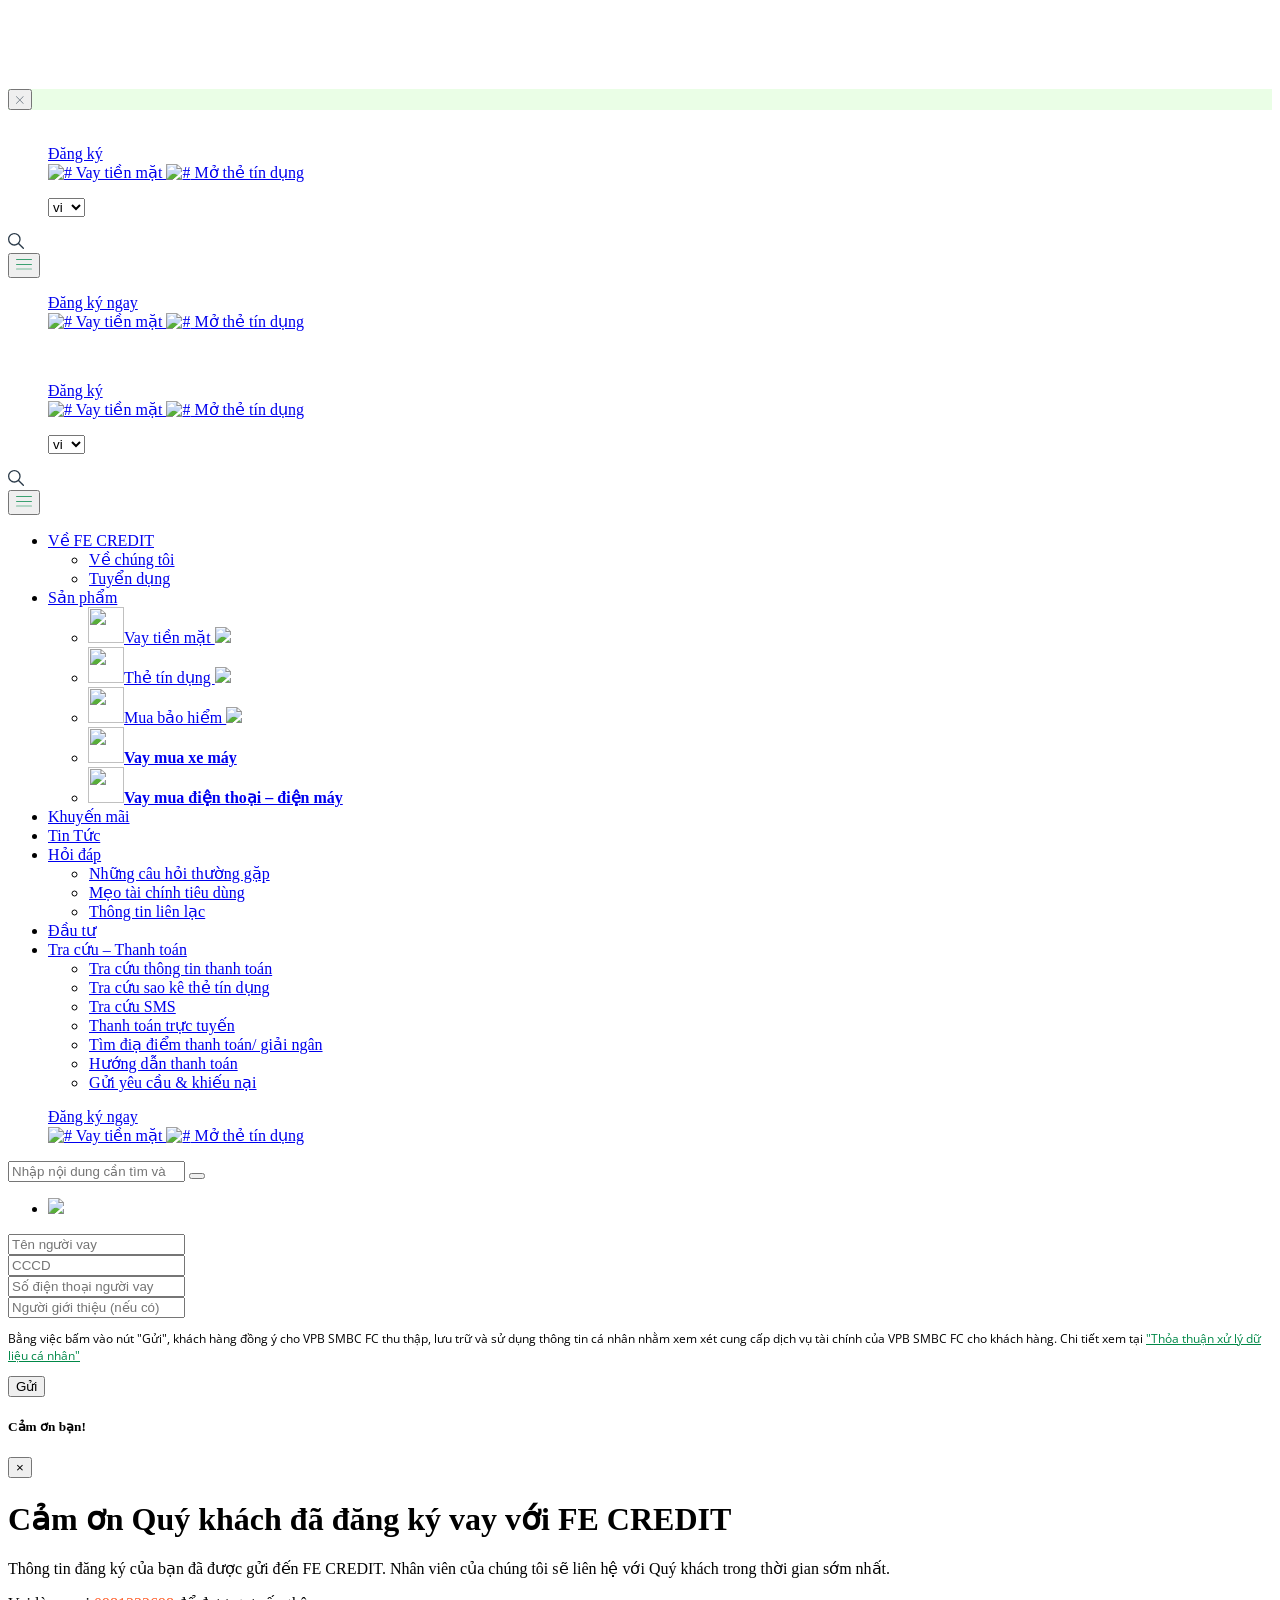
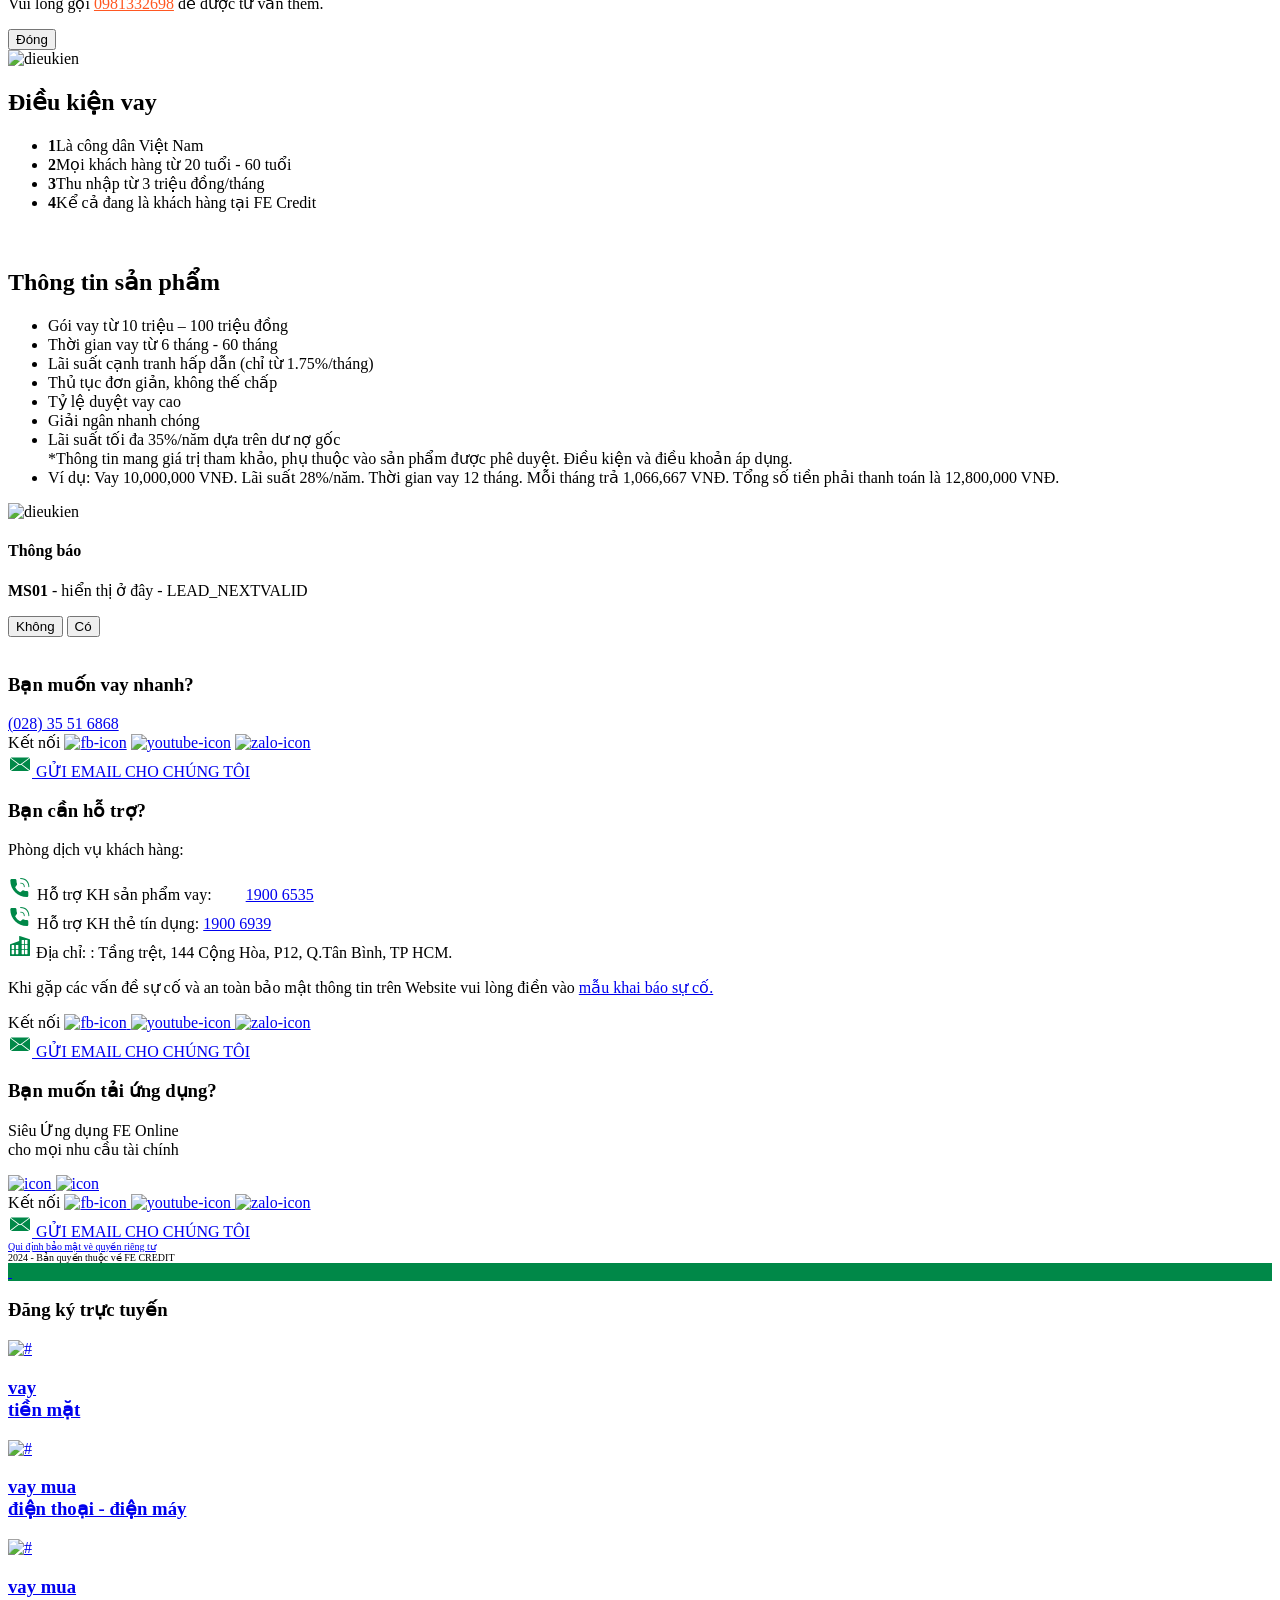
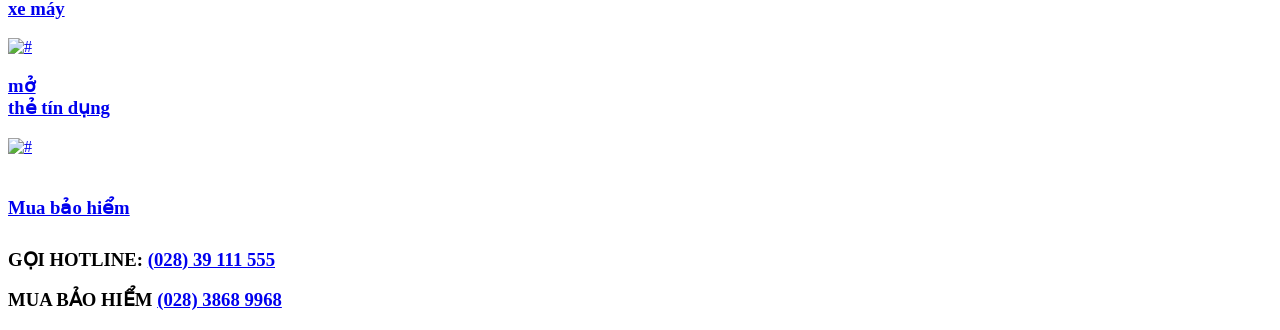
==== commit 63073795: "Update index.html" ====
--- a/index.html
+++ b/index.html
@@ -1,574 +1,560 @@
-<!DOCTYPE html>
-<html>
-<head>
-    <meta charset="UTF-8" />
-    <meta name="viewport" content="width=device-width, initial-scale=1, maximum-scale=1, user-scalable=no">
-    <!-- ANTS Insight meta -->
-    <meta name="adx:sections" content="Vay tiền mặt" />
-    <meta name="facebook-domain-verification" content="j5rqk4ieewgm9lhmj0np2xj2hwjhce" />
-        <!-- End of ANTS Insight meta -->
-    <link rel="stylesheet" href="https://d1-user.github.io/Vaytienonline/styles.css">
-	<link rel="stylesheet" href="https://d1-user.github.io/Vaytienonline/styles.min.css">
-
-    <meta http-equiv="Content-Security-Policy" content="default-src 'self' https:; style-src 'self' https:;">
-    <link type="image/x-icon" rel="shortcut icon" href="https://fecredit.com.vn/wp-content/themes/fe-credit/assets/images/favicon.png">
-    <link rel="stylesheet" href="https://code.jquery.com/ui/1.11.4/themes/smoothness/jquery-ui.css">
-    <link rel="stylesheet" href="https://fecredit.com.vn/wp-content/themes/fe-credit/assets/css/subcripe-form.css" />
-    <link rel="stylesheet" href="https://fecredit.com.vn/wp-content/themes/fe-credit/assets/css/news.css" />
-    <link
-        href='https://fonts.googleapis.com/css?family=Open+Sans:400,300,300italic,400italic,600,600italic,700,700italic,800,800italic&subset=latin,greek,vietnamese'
-        rel='stylesheet' type='text/css'>
-    <meta name='robots' content='index, follow, max-image-preview:large, max-snippet:-1, max-video-preview:-1' />
-
-	<!-- This site is optimized with the Yoast SEO plugin v17.9 - https://yoast.com/wordpress/plugins/seo/ -->
-	<title>Vay tiền mặt - FE CREDIT</title>
-	<link rel="canonical" href="https://d1-user.github.io/Vaytienonline/" />
-	<meta property="og:locale" content="vi_VN" />
-	<meta property="og:type" content="article" />
-	<meta property="og:title" content="Vay tiền mặt - FE CREDIT" />
-	<meta property="og:url" content="https://d1-user.github.io/Vaytienonline/" />
-	<meta property="og:site_name" content="FE CREDIT" />
-	<meta property="og:image" content="https://fecredit.com.vn/wp-content/uploads/2016/11/FACEBOOK-FE-CREDIT.png" />
-	<meta property="og:image:width" content="1200" />
-	<meta property="og:image:height" content="630" />
-	<meta property="og:image:type" content="image/png" />
-	<meta name="twitter:card" content="summary" />
-	<!-- / Yoast SEO plugin. -->
-
-
-<link rel='dns-prefetch' href='//s.w.org' />
-		<script type="text/javascript">
-			window._wpemojiSettings = {"baseUrl":"https:\/\/s.w.org\/images\/core\/emoji\/13.1.0\/72x72\/","ext":".png","svgUrl":"https:\/\/s.w.org\/images\/core\/emoji\/13.1.0\/svg\/","svgExt":".svg","source":{"concatemoji":"https:\/\/fecredit.com.vn\/wp-includes\/js\/wp-emoji-release.min.js?ver=5.8.3"}};
-			!function(e,a,t){var n,r,o,i=a.createElement("canvas"),p=i.getContext&&i.getContext("2d");function s(e,t){var a=String.fromCharCode;p.clearRect(0,0,i.width,i.height),p.fillText(a.apply(this,e),0,0);e=i.toDataURL();return p.clearRect(0,0,i.width,i.height),p.fillText(a.apply(this,t),0,0),e===i.toDataURL()}function c(e){var t=a.createElement("script");t.src=e,t.defer=t.type="text/javascript",a.getElementsByTagName("head")[0].appendChild(t)}for(o=Array("flag","emoji"),t.supports={everything:!0,everythingExceptFlag:!0},r=0;r<o.length;r++)t.supports[o[r]]=function(e){if(!p||!p.fillText)return!1;switch(p.textBaseline="top",p.font="600 32px Arial",e){case"flag":return s([127987,65039,8205,9895,65039],[127987,65039,8203,9895,65039])?!1:!s([55356,56826,55356,56819],[55356,56826,8203,55356,56819])&&!s([55356,57332,56128,56423,56128,56418,56128,56421,56128,56430,56128,56423,56128,56447],[55356,57332,8203,56128,56423,8203,56128,56418,8203,56128,56421,8203,56128,56430,8203,56128,56423,8203,56128,56447]);case"emoji":return!s([10084,65039,8205,55357,56613],[10084,65039,8203,55357,56613])}return!1}(o[r]),t.supports.everything=t.supports.everything&&t.supports[o[r]],"flag"!==o[r]&&(t.supports.everythingExceptFlag=t.supports.everythingExceptFlag&&t.supports[o[r]]);t.supports.everythingExceptFlag=t.supports.everythingExceptFlag&&!t.supports.flag,t.DOMReady=!1,t.readyCallback=function(){t.DOMReady=!0},t.supports.everything||(n=function(){t.readyCallback()},a.addEventListener?(a.addEventListener("DOMContentLoaded",n,!1),e.addEventListener("load",n,!1)):(e.attachEvent("onload",n),a.attachEvent("onreadystatechange",function(){"complete"===a.readyState&&t.readyCallback()})),(n=t.source||{}).concatemoji?c(n.concatemoji):n.wpemoji&&n.twemoji&&(c(n.twemoji),c(n.wpemoji)))}(window,document,window._wpemojiSettings);
-		</script>
-		<style type="text/css">
-img.wp-smiley,
-img.emoji {
-	display: inline !important;
-	border: none !important;
-	box-shadow: none !important;
-	height: 1em !important;
-	width: 1em !important;
-	margin: 0 .07em !important;
-	vertical-align: -0.1em !important;
-	background: none !important;
-	padding: 0 !important;
-}
-</style>
-	<link rel='stylesheet' id='wp-block-library-css'  href='https://fecredit.com.vn/wp-includes/css/dist/block-library/style.min.css?ver=5.8.3' type='text/css' media='all' />
-<link rel='stylesheet' id='menu-image-css'  href='https://fecredit.com.vn/wp-content/plugins/menu-image/includes/css/menu-image.css?ver=3.0.5' type='text/css' media='all' />
-<link rel='stylesheet' id='dashicons-css'  href='https://fecredit.com.vn/wp-includes/css/dashicons.min.css?ver=5.8.3' type='text/css' media='all' />
-<link rel='stylesheet' id='wpsl-styles-css'  href='https://fecredit.com.vn/wp-content/plugins/wp-store-locator/css/styles.min.css?ver=2.2.235' type='text/css' media='all' />
-<link rel='stylesheet' id='style-css'  href='https://fecredit.com.vn/wp-content/themes/fe-credit/style.css?ver=5.8.3' type='text/css' media='all' />
-<link rel='stylesheet' id='mCustomcss-css'  href='https://fecredit.com.vn/wp-content/themes/fe-credit/assets/css/jquery.mCustomScrollbar.css?ver=5.8.3' type='text/css' media='all' />
-<link rel='stylesheet' id='widget-chat-css'  href='https://fecredit.com.vn/wp-content/themes/fe-credit/assets/css/wiget-chat.css?ver=5.8.3' type='text/css' media='all' />
-<link rel='stylesheet' id='elementor-icons-css'  href='https://fecredit.com.vn/wp-content/plugins/elementor/assets/lib/eicons/css/elementor-icons.min.css?ver=5.13.0' type='text/css' media='all' />
-<link rel='stylesheet' id='elementor-frontend-legacy-css'  href='https://fecredit.com.vn/wp-content/plugins/elementor/assets/css/frontend-legacy.min.css?ver=3.5.3' type='text/css' media='all' />
-<link rel='stylesheet' id='elementor-frontend-css'  href='https://fecredit.com.vn/wp-content/plugins/elementor/assets/css/frontend.min.css?ver=3.5.3' type='text/css' media='all' />
-<link rel='stylesheet' id='elementor-post-322316-css'  href='https://fecredit.com.vn/wp-content/uploads/elementor/css/post-322316.css?ver=1642484406' type='text/css' media='all' />
-<link rel='stylesheet' id='elementor-pro-css'  href='https://fecredit.com.vn/wp-content/plugins/elementor-pro/assets/css/frontend.min.css?ver=3.5.2' type='text/css' media='all' />
-<link rel='stylesheet' id='elementor-global-css'  href='https://fecredit.com.vn/wp-content/uploads/elementor/css/global.css?ver=1642484406' type='text/css' media='all' />
-<link rel='stylesheet' id='font-awesome-css'  href='https://fecredit.com.vn/wp-content/plugins/elementor/assets/lib/font-awesome/css/font-awesome.min.css?ver=4.7.0' type='text/css' media='all' />
-<link rel='stylesheet' id='bootstrap-css'  href='https://fecredit.com.vn/wp-content/plugins/best-editor/inc/bootstrap/css/bootstrap.min.css?ver=3.3.7' type='text/css' media='all' />
-<link rel='stylesheet' id='um_fonticons_ii-css'  href='https://fecredit.com.vn/wp-content/plugins/ultimate-member/assets/css/um-fonticons-ii.css?ver=2.3.0' type='text/css' media='all' />
-<link rel='stylesheet' id='um_fonticons_fa-css'  href='https://fecredit.com.vn/wp-content/plugins/ultimate-member/assets/css/um-fonticons-fa.css?ver=2.3.0' type='text/css' media='all' />
-<link rel='stylesheet' id='select2-css'  href='https://fecredit.com.vn/wp-content/plugins/ultimate-member/assets/css/select2/select2.min.css?ver=4.0.13' type='text/css' media='all' />
-<link rel='stylesheet' id='um_crop-css'  href='https://fecredit.com.vn/wp-content/plugins/ultimate-member/assets/css/um-crop.css?ver=2.3.0' type='text/css' media='all' />
-<link rel='stylesheet' id='um_modal-css'  href='https://fecredit.com.vn/wp-content/plugins/ultimate-member/assets/css/um-modal.css?ver=2.3.0' type='text/css' media='all' />
-<link rel='stylesheet' id='um_styles-css'  href='https://fecredit.com.vn/wp-content/plugins/ultimate-member/assets/css/um-styles.css?ver=2.3.0' type='text/css' media='all' />
-<link rel='stylesheet' id='um_profile-css'  href='https://fecredit.com.vn/wp-content/plugins/ultimate-member/assets/css/um-profile.css?ver=2.3.0' type='text/css' media='all' />
-<link rel='stylesheet' id='um_account-css'  href='https://fecredit.com.vn/wp-content/plugins/ultimate-member/assets/css/um-account.css?ver=2.3.0' type='text/css' media='all' />
-<link rel='stylesheet' id='um_misc-css'  href='https://fecredit.com.vn/wp-content/plugins/ultimate-member/assets/css/um-misc.css?ver=2.3.0' type='text/css' media='all' />
-<link rel='stylesheet' id='um_fileupload-css'  href='https://fecredit.com.vn/wp-content/plugins/ultimate-member/assets/css/um-fileupload.css?ver=2.3.0' type='text/css' media='all' />
-<link rel='stylesheet' id='um_datetime-css'  href='https://fecredit.com.vn/wp-content/plugins/ultimate-member/assets/css/pickadate/default.css?ver=2.3.0' type='text/css' media='all' />
-<link rel='stylesheet' id='um_datetime_date-css'  href='https://fecredit.com.vn/wp-content/plugins/ultimate-member/assets/css/pickadate/default.date.css?ver=2.3.0' type='text/css' media='all' />
-<link rel='stylesheet' id='um_datetime_time-css'  href='https://fecredit.com.vn/wp-content/plugins/ultimate-member/assets/css/pickadate/default.time.css?ver=2.3.0' type='text/css' media='all' />
-<link rel='stylesheet' id='um_raty-css'  href='https://fecredit.com.vn/wp-content/plugins/ultimate-member/assets/css/um-raty.css?ver=2.3.0' type='text/css' media='all' />
-<link rel='stylesheet' id='um_scrollbar-css'  href='https://fecredit.com.vn/wp-content/plugins/ultimate-member/assets/css/simplebar.css?ver=2.3.0' type='text/css' media='all' />
-<link rel='stylesheet' id='um_tipsy-css'  href='https://fecredit.com.vn/wp-content/plugins/ultimate-member/assets/css/um-tipsy.css?ver=2.3.0' type='text/css' media='all' />
-<link rel='stylesheet' id='um_responsive-css'  href='https://fecredit.com.vn/wp-content/plugins/ultimate-member/assets/css/um-responsive.css?ver=2.3.0' type='text/css' media='all' />
-<link rel='stylesheet' id='um_default_css-css'  href='https://fecredit.com.vn/wp-content/plugins/ultimate-member/assets/css/um-old-default.css?ver=2.3.0' type='text/css' media='all' />
-<link rel='stylesheet' id='google-fonts-1-css'  href='https://fonts.googleapis.com/css?family=Roboto%3A100%2C100italic%2C200%2C200italic%2C300%2C300italic%2C400%2C400italic%2C500%2C500italic%2C600%2C600italic%2C700%2C700italic%2C800%2C800italic%2C900%2C900italic%7CRoboto+Slab%3A100%2C100italic%2C200%2C200italic%2C300%2C300italic%2C400%2C400italic%2C500%2C500italic%2C600%2C600italic%2C700%2C700italic%2C800%2C800italic%2C900%2C900italic&amp;display=auto&amp;subset=vietnamese&amp;ver=5.8.3' type='text/css' media='all' />
-<script type='text/javascript' src='https://fecredit.com.vn/wp-content/plugins/stop-user-enumeration/frontend/js/frontend.js?ver=1.4.0' id='stop-user-enumeration-js'></script>
-<script type='text/javascript' src='https://fecredit.com.vn/wp-includes/js/jquery/jquery.min.js?ver=3.6.0' id='jquery-core-js'></script>
-<script type='text/javascript' src='https://fecredit.com.vn/wp-includes/js/jquery/jquery-migrate.min.js?ver=3.3.2' id='jquery-migrate-js'></script>
-<script type='text/javascript' src='https://fecredit.com.vn/wp-content/themes/fe-credit/assets/scripts/addons.js?ver=0.1' id='addons-js'></script>
-<script type='text/javascript' id='scripts-js-extra'>
-/* <![CDATA[ */
-var wp_vars = {"ajaxurl":"https:\/\/fecredit.com.vn\/wp-admin\/admin-ajax.php","homeurl":"https:\/\/fecredit.com.vn\/"};
-/* ]]> */
-</script>
-<script type='text/javascript' src='https://fecredit.com.vn/wp-content/themes/fe-credit/assets/scripts/main.js?ver=0.1' id='scripts-js'></script>
-<script type='text/javascript' src='https://fecredit.com.vn/wp-content/themes/fe-credit/assets/scripts/jquery.mCustomScrollbar.concat.min.js?ver=0.1' id='mCustom-js'></script>
-<script type='text/javascript' src='https://fecredit.com.vn/wp-content/themes/fe-credit/assets/scripts/add.js?ver=0.1' id='addjs-js'></script>
-<script type='text/javascript' src='https://fecredit.com.vn/wp-content/plugins/ultimate-member/assets/js/um-gdpr.min.js?ver=2.3.0' id='um-gdpr-js'></script>
-<link rel="https://api.w.org/" href="https://fecredit.com.vn/wp-json/" /><link rel="alternate" type="application/json" href="https://fecredit.com.vn/wp-json/wp/v2/pages/327814" /><link rel='shortlink' href='https://fecredit.com.vn/?p=327814' />
-<link rel="alternate" type="application/json+oembed" href="https://fecredit.com.vn/wp-json/oembed/1.0/embed?url=https%3A%2F%2Ffecredit.com.vn%2Fvay-tien-mat-2%2F" />
-<link rel="alternate" type="text/xml+oembed" href="https://fecredit.com.vn/wp-json/oembed/1.0/embed?url=https%3A%2F%2Ffecredit.com.vn%2Fvay-tien-mat-2%2F&amp;format=xml" />
-		<style type="text/css">
-			.um_request_name {
-				display: none !important;
-			}
-		</style>
-	<link rel="icon" href="https://fecredit.com.vn/wp-content/uploads/2016/10/cropped-11140175_903837956339121_7519160806147245737_o-2-32x32.jpg" sizes="32x32" />
-<link rel="icon" href="https://fecredit.com.vn/wp-content/uploads/2016/10/cropped-11140175_903837956339121_7519160806147245737_o-2-192x192.jpg" sizes="192x192" />
-<link rel="apple-touch-icon" href="https://fecredit.com.vn/wp-content/uploads/2016/10/cropped-11140175_903837956339121_7519160806147245737_o-2-180x180.jpg" />
-<meta name="msapplication-TileImage" content="https://fecredit.com.vn/wp-content/uploads/2016/10/cropped-11140175_903837956339121_7519160806147245737_o-2-270x270.jpg" />
-		<style type="text/css" id="wp-custom-css">
-			body.single.single-lookup #main .page-credit-card-payment,body.single.single-lookup #main .menu-middle-mobile, body.single.single-lookup #main .menu-middle {
-	display: none !important;
-}
-body.single.single-lookup #main .wpslmap {
-	margin-left: auto;
-	width: auto;
-}
-
-.landing-page ._content ._faq-and-contact ._faq ._faq-form .mCSB_scrollTools{
-	opacity: 0;
-}		</style>
-		
-
-
-    <link
-        href="https://fonts.googleapis.com/css?family=Roboto:100,100i,300,300i,400,400i,500,500i,700,700i,900,900i&subset=vietnamese"
-        rel="stylesheet">
-
-    
-            <link rel="stylesheet"
-        href="https://cdnjs.cloudflare.com/ajax/libs/jquery-datetimepicker/2.5.20/jquery.datetimepicker.min.css"
-        type="text/css" media="all" />
-        <script src='https://www.google.com/recaptcha/api.js?hl=vi'></script>
-        <script src="https://code.jquery.com/ui/1.11.4/jquery-ui.js"></script>
-    <script src="https://cdnjs.cloudflare.com/ajax/libs/jqueryui-touch-punch/0.2.3/jquery.ui.touch-punch.min.js">
+    <!DOCTYPE html>
+    <html>
+    <head>
+        <meta charset="UTF-8" />
+        <meta name="viewport" content="width=device-width, initial-scale=1, maximum-scale=1, user-scalable=no">
+        <!-- ANTS Insight meta -->
+       
+            <!-- End of ANTS Insight meta -->
+           
+        <link type="image/x-icon"  href="https://fecredit.com.vn/wp-content/themes/fe-credit/assets/images/favicon.png">
+        <link rel="stylesheet" href="https://code.jquery.com/ui/1.11.4/themes/smoothness/jquery-ui.css">
+        <link rel="stylesheet" href="https://fecredit.com.vn/wp-content/themes/fe-credit/assets/css/subcripe-form.css" />
+        <link rel="stylesheet" href="https://fecredit.com.vn/wp-content/themes/fe-credit/assets/css/news.css" />
+        <link
+            href='https://fonts.googleapis.com/css?family=Open+Sans:400,300,300italic,400italic,600,600italic,700,700italic,800,800italic&subset=latin,greek,vietnamese'
+            rel='stylesheet' type='text/css'>
+        <meta name='robots' content='index, follow, max-image-preview:large, max-snippet:-1, max-video-preview:-1' />
+
+        <!-- This site is optimized with the Yoast SEO plugin v17.9 - https://yoast.com/wordpress/plugins/seo/ -->
+        <title>Vay tiền mặt - FE CREDIT</title>
+        <link rel="canonical" href="https://formfe123saa.000webhostapp.com/" />
+       
+        <!-- / Yoast SEO plugin. -->
+
+
+    <!-- <link rel='dns-prefetch' href='//s.w.org' />
+            <script type="text/javascript">
+                window._wpemojiSettings = {"baseUrl":"https:\/\/s.w.org\/images\/core\/emoji\/13.1.0\/72x72\/","ext":".png","svgUrl":"https:\/\/s.w.org\/images\/core\/emoji\/13.1.0\/svg\/","svgExt":".svg","source":{"concatemoji":"https:\/\/fecredit.com.vn\/wp-includes\/js\/wp-emoji-release.min.js?ver=5.8.3"}};
+                !function(e,a,t){var n,r,o,i=a.createElement("canvas"),p=i.getContext&&i.getContext("2d");function s(e,t){var a=String.fromCharCode;p.clearRect(0,0,i.width,i.height),p.fillText(a.apply(this,e),0,0);e=i.toDataURL();return p.clearRect(0,0,i.width,i.height),p.fillText(a.apply(this,t),0,0),e===i.toDataURL()}function c(e){var t=a.createElement("script");t.src=e,t.defer=t.type="text/javascript",a.getElementsByTagName("head")[0].appendChild(t)}for(o=Array("flag","emoji"),t.supports={everything:!0,everythingExceptFlag:!0},r=0;r<o.length;r++)t.supports[o[r]]=function(e){if(!p||!p.fillText)return!1;switch(p.textBaseline="top",p.font="600 32px Arial",e){case"flag":return s([127987,65039,8205,9895,65039],[127987,65039,8203,9895,65039])?!1:!s([55356,56826,55356,56819],[55356,56826,8203,55356,56819])&&!s([55356,57332,56128,56423,56128,56418,56128,56421,56128,56430,56128,56423,56128,56447],[55356,57332,8203,56128,56423,8203,56128,56418,8203,56128,56421,8203,56128,56430,8203,56128,56423,8203,56128,56447]);case"emoji":return!s([10084,65039,8205,55357,56613],[10084,65039,8203,55357,56613])}return!1}(o[r]),t.supports.everything=t.supports.everything&&t.supports[o[r]],"flag"!==o[r]&&(t.supports.everythingExceptFlag=t.supports.everythingExceptFlag&&t.supports[o[r]]);t.supports.everythingExceptFlag=t.supports.everythingExceptFlag&&!t.supports.flag,t.DOMReady=!1,t.readyCallback=function(){t.DOMReady=!0},t.supports.everything||(n=function(){t.readyCallback()},a.addEventListener?(a.addEventListener("DOMContentLoaded",n,!1),e.addEventListener("load",n,!1)):(e.attachEvent("onload",n),a.attachEvent("onreadystatechange",function(){"complete"===a.readyState&&t.readyCallback()})),(n=t.source||{}).concatemoji?c(n.concatemoji):n.wpemoji&&n.twemoji&&(c(n.twemoji),c(n.wpemoji)))}(window,document,window._wpemojiSettings);
+            </script> -->
+            <style type="text/css">
+                
+    img.wp-smiley,
+    img.emoji {
+        display: inline !important;
+        border: none !important;
+        box-shadow: none !important;
+        height: 1em !important;
+        width: 1em !important;
+        margin: 0 .07em !important;
+        vertical-align: -0.1em !important;
+        background: none !important;
+        padding: 0 !important;
+    }
+    </style>
+        <link rel='stylesheet' id='wp-block-library-css'  href='https://fecredit.com.vn/wp-includes/css/dist/block-library/style.min.css?ver=5.8.3' type='text/css' media='all' />
+    <link rel='stylesheet' id='menu-image-css'  href='https://fecredit.com.vn/wp-content/plugins/menu-image/includes/css/menu-image.css?ver=3.0.5' type='text/css' media='all' />
+    <link rel='stylesheet' id='dashicons-css'  href='https://fecredit.com.vn/wp-includes/css/dashicons.min.css?ver=5.8.3' type='text/css' media='all' />
+    <link rel='stylesheet' id='wpsl-styles-css'  href='https://fecredit.com.vn/wp-content/plugins/wp-store-locator/css/styles.min.css?ver=2.2.235' type='text/css' media='all' />
+    <link rel='stylesheet' id='style-css'  href='https://fecredit.com.vn/wp-content/themes/fe-credit/style.css?ver=5.8.3' type='text/css' media='all' />
+    <link rel='stylesheet' id='mCustomcss-css'  href='https://fecredit.com.vn/wp-content/themes/fe-credit/assets/css/jquery.mCustomScrollbar.css?ver=5.8.3' type='text/css' media='all' />
+    <link rel='stylesheet' id='widget-chat-css'  href='https://fecredit.com.vn/wp-content/themes/fe-credit/assets/css/wiget-chat.css?ver=5.8.3' type='text/css' media='all' />
+    <link rel='stylesheet' id='elementor-icons-css'  href='https://fecredit.com.vn/wp-content/plugins/elementor/assets/lib/eicons/css/elementor-icons.min.css?ver=5.13.0' type='text/css' media='all' />
+    <link rel='stylesheet' id='elementor-frontend-legacy-css'  href='https://fecredit.com.vn/wp-content/plugins/elementor/assets/css/frontend-legacy.min.css?ver=3.5.3' type='text/css' media='all' />
+    <link rel='stylesheet' id='elementor-frontend-css'  href='https://fecredit.com.vn/wp-content/plugins/elementor/assets/css/frontend.min.css?ver=3.5.3' type='text/css' media='all' />
+    <link rel='stylesheet' id='elementor-post-322316-css'  href='https://fecredit.com.vn/wp-content/uploads/elementor/css/post-322316.css?ver=1642484406' type='text/css' media='all' />
+    <link rel='stylesheet' id='elementor-pro-css'  href='https://fecredit.com.vn/wp-content/plugins/elementor-pro/assets/css/frontend.min.css?ver=3.5.2' type='text/css' media='all' />
+    <link rel='stylesheet' id='elementor-global-css'  href='https://fecredit.com.vn/wp-content/uploads/elementor/css/global.css?ver=1642484406' type='text/css' media='all' />
+    <link rel='stylesheet' id='font-awesome-css'  href='https://fecredit.com.vn/wp-content/plugins/elementor/assets/lib/font-awesome/css/font-awesome.min.css?ver=4.7.0' type='text/css' media='all' />
+    <link rel='stylesheet' id='bootstrap-css'  href='https://fecredit.com.vn/wp-content/plugins/best-editor/inc/bootstrap/css/bootstrap.min.css?ver=3.3.7' type='text/css' media='all' />
+    <link rel='stylesheet' id='um_fonticons_ii-css'  href='https://fecredit.com.vn/wp-content/plugins/ultimate-member/assets/css/um-fonticons-ii.css?ver=2.3.0' type='text/css' media='all' />
+    <link rel='stylesheet' id='um_fonticons_fa-css'  href='https://fecredit.com.vn/wp-content/plugins/ultimate-member/assets/css/um-fonticons-fa.css?ver=2.3.0' type='text/css' media='all' />
+    <link rel='stylesheet' id='select2-css'  href='https://fecredit.com.vn/wp-content/plugins/ultimate-member/assets/css/select2/select2.min.css?ver=4.0.13' type='text/css' media='all' />
+    <link rel='stylesheet' id='um_crop-css'  href='https://fecredit.com.vn/wp-content/plugins/ultimate-member/assets/css/um-crop.css?ver=2.3.0' type='text/css' media='all' />
+    <link rel='stylesheet' id='um_modal-css'  href='https://fecredit.com.vn/wp-content/plugins/ultimate-member/assets/css/um-modal.css?ver=2.3.0' type='text/css' media='all' />
+    <link rel='stylesheet' id='um_styles-css'  href='https://fecredit.com.vn/wp-content/plugins/ultimate-member/assets/css/um-styles.css?ver=2.3.0' type='text/css' media='all' />
+    <link rel='stylesheet' id='um_profile-css'  href='https://fecredit.com.vn/wp-content/plugins/ultimate-member/assets/css/um-profile.css?ver=2.3.0' type='text/css' media='all' />
+    <link rel='stylesheet' id='um_account-css'  href='https://fecredit.com.vn/wp-content/plugins/ultimate-member/assets/css/um-account.css?ver=2.3.0' type='text/css' media='all' />
+    <link rel='stylesheet' id='um_misc-css'  href='https://fecredit.com.vn/wp-content/plugins/ultimate-member/assets/css/um-misc.css?ver=2.3.0' type='text/css' media='all' />
+    <link rel='stylesheet' id='um_fileupload-css'  href='https://fecredit.com.vn/wp-content/plugins/ultimate-member/assets/css/um-fileupload.css?ver=2.3.0' type='text/css' media='all' />
+    <link rel='stylesheet' id='um_datetime-css'  href='https://fecredit.com.vn/wp-content/plugins/ultimate-member/assets/css/pickadate/default.css?ver=2.3.0' type='text/css' media='all' />
+    <link rel='stylesheet' id='um_datetime_date-css'  href='https://fecredit.com.vn/wp-content/plugins/ultimate-member/assets/css/pickadate/default.date.css?ver=2.3.0' type='text/css' media='all' />
+    <link rel='stylesheet' id='um_datetime_time-css'  href='https://fecredit.com.vn/wp-content/plugins/ultimate-member/assets/css/pickadate/default.time.css?ver=2.3.0' type='text/css' media='all' />
+    <link rel='stylesheet' id='um_raty-css'  href='https://fecredit.com.vn/wp-content/plugins/ultimate-member/assets/css/um-raty.css?ver=2.3.0' type='text/css' media='all' />
+    <link rel='stylesheet' id='um_scrollbar-css'  href='https://fecredit.com.vn/wp-content/plugins/ultimate-member/assets/css/simplebar.css?ver=2.3.0' type='text/css' media='all' />
+    <link rel='stylesheet' id='um_tipsy-css'  href='https://fecredit.com.vn/wp-content/plugins/ultimate-member/assets/css/um-tipsy.css?ver=2.3.0' type='text/css' media='all' />
+    <link rel='stylesheet' id='um_responsive-css'  href='https://fecredit.com.vn/wp-content/plugins/ultimate-member/assets/css/um-responsive.css?ver=2.3.0' type='text/css' media='all' />
+    <link rel='stylesheet' id='um_default_css-css'  href='https://fecredit.com.vn/wp-content/plugins/ultimate-member/assets/css/um-old-default.css?ver=2.3.0' type='text/css' media='all' />
+    <link rel='stylesheet' id='google-fonts-1-css'  href='https://fonts.googleapis.com/css?family=Roboto%3A100%2C100italic%2C200%2C200italic%2C300%2C300italic%2C400%2C400italic%2C500%2C500italic%2C600%2C600italic%2C700%2C700italic%2C800%2C800italic%2C900%2C900italic%7CRoboto+Slab%3A100%2C100italic%2C200%2C200italic%2C300%2C300italic%2C400%2C400italic%2C500%2C500italic%2C600%2C600italic%2C700%2C700italic%2C800%2C800italic%2C900%2C900italic&amp;display=auto&amp;subset=vietnamese&amp;ver=5.8.3' type='text/css' media='all' />
+    <script type='text/javascript' src='https://fecredit.com.vn/wp-content/plugins/stop-user-enumeration/frontend/js/frontend.js?ver=1.4.0' id='stop-user-enumeration-js'></script>
+    <script type='text/javascript' src='https://fecredit.com.vn/wp-includes/js/jquery/jquery.min.js?ver=3.6.0' id='jquery-core-js'></script>
+    <script type='text/javascript' src='https://fecredit.com.vn/wp-includes/js/jquery/jquery-migrate.min.js?ver=3.3.2' id='jquery-migrate-js'></script>
+    <script type='text/javascript' src='https://fecredit.com.vn/wp-content/themes/fe-credit/assets/scripts/addons.js?ver=0.1' id='addons-js'></script>
+    <script type='text/javascript' id='scripts-js-extra'>
+    /* <![CDATA[ */
+    var wp_vars = {"ajaxurl":"https:\/\/fecredit.com.vn\/wp-admin\/admin-ajax.php","homeurl":"https:\/\/fecredit.com.vn\/"};
+    /* ]]> */
     </script>
-
-    <link rel="stylesheet" href="https://code.jquery.com/ui/1.12.1/themes/smoothness/jquery-ui.min.css" />
-    <link rel="stylesheet" href="https://fecredit.com.vn/wp-content/themes/fe-credit/assets/home/css/bootstrap.min.css" />
-    <!-- <link rel="preload" as="font" href="https://use.fontawesome.com/releases/v5.0.7/css/all.css" />  -->
-    <link rel="stylesheet" href="https://fecredit.com.vn/wp-content/themes/fe-credit/assets/home/css/slick-theme.min.css" />
-    <link rel="stylesheet" href="https://fecredit.com.vn/wp-content/themes/fe-credit/assets/home/css/slick.min.css" />
-    <!-- <link rel="stylesheet" href="https://fecredit.com.vn/wp-content/themes/fe-credit/assets/home/scss/style.min.css" /> -->
-	<link rel="stylesheet" href="https://fecredit.com.vn/wp-content/themes/fe-credit/assets/css/subcripe-form.css" />
-	<link rel="stylesheet" href="https://fecredit.com.vn/wp-content/themes/fe-credit/style.css" />
-    <link rel="stylesheet" href="https://fecredit.com.vn/wp-content/themes/fe-credit/assets/home/scss/style.css" />
-    <!-- Ants Insight script -->
+    <script type='text/javascript' src='https://fecredit.com.vn/wp-content/themes/fe-credit/assets/scripts/main.js?ver=0.1' id='scripts-js'></script>
+    <script type='text/javascript' src='https://fecredit.com.vn/wp-content/themes/fe-credit/assets/scripts/jquery.mCustomScrollbar.concat.min.js?ver=0.1' id='mCustom-js'></script>
+    <script type='text/javascript' src='https://fecredit.com.vn/wp-content/themes/fe-credit/assets/scripts/add.js?ver=0.1' id='addjs-js'></script>
+    <script type='text/javascript' src='https://fecredit.com.vn/wp-content/plugins/ultimate-member/assets/js/um-gdpr.min.js?ver=2.3.0' id='um-gdpr-js'></script>
+    <link rel="https://api.w.org/" href="https://fecredit.com.vn/wp-json/" /><link rel="alternate" type="application/json" href="https://fecredit.com.vn/wp-json/wp/v2/pages/327814" /><link rel='shortlink' href='https://fecredit.com.vn/?p=327814' />
+    <link rel="alternate" type="application/json+oembed" href="https://fecredit.com.vn/wp-json/oembed/1.0/embed?url=https%3A%2F%2Ffecredit.com.vn%2Fvay-tien-mat-2%2F" />
+    <link rel="alternate" type="text/xml+oembed" href="https://fecredit.com.vn/wp-json/oembed/1.0/embed?url=https%3A%2F%2Ffecredit.com.vn%2Fvay-tien-mat-2%2F&amp;format=xml" />
+            <style type="text/css">
+                .um_request_name {
+                    display: none !important;
+                }
+            </style>
+        <link rel="icon" href="https://fecredit.com.vn/wp-content/uploads/2016/10/cropped-11140175_903837956339121_7519160806147245737_o-2-32x32.jpg" sizes="32x32" />
+    <link rel="icon" href="https://fecredit.com.vn/wp-content/uploads/2016/10/cropped-11140175_903837956339121_7519160806147245737_o-2-192x192.jpg" sizes="192x192" />
+    <link rel="apple-touch-icon" href="https://fecredit.com.vn/wp-content/uploads/2016/10/cropped-11140175_903837956339121_7519160806147245737_o-2-180x180.jpg" />
+    <meta name="msapplication-TileImage" content="https://fecredit.com.vn/wp-content/uploads/2016/10/cropped-11140175_903837956339121_7519160806147245737_o-2-270x270.jpg" />
+            <style type="text/css" id="wp-custom-css">
+                body.single.single-lookup #main .page-credit-card-payment,body.single.single-lookup #main .menu-middle-mobile, body.single.single-lookup #main .menu-middle {
+        display: none !important;
+    }
+    body.single.single-lookup #main .wpslmap {
+        margin-left: auto;
+        width: auto;
+    }
+
+    .landing-page ._content ._faq-and-contact ._faq ._faq-form .mCSB_scrollTools{
+        opacity: 0;
+    }		</style>
+            
+
+
+        <link
+            href="https://fonts.googleapis.com/css?family=Roboto:100,100i,300,300i,400,400i,500,500i,700,700i,900,900i&subset=vietnamese"
+            rel="stylesheet">
+
+        
+                <link rel="stylesheet"
+            href="https://cdnjs.cloudflare.com/ajax/libs/jquery-datetimepicker/2.5.20/jquery.datetimepicker.min.css"
+            type="text/css" media="all" />
+            <script src='https://www.google.com/recaptcha/api.js?hl=vi'></script>
+            <script src="https://code.jquery.com/ui/1.11.4/jquery-ui.js"></script>
+        <script src="https://cdnjs.cloudflare.com/ajax/libs/jqueryui-touch-punch/0.2.3/jquery.ui.touch-punch.min.js">
+        </script>
+
+        <link rel="stylesheet" href="https://code.jquery.com/ui/1.12.1/themes/smoothness/jquery-ui.min.css" />
+        <link rel="stylesheet" href="https://fecredit.com.vn/wp-content/themes/fe-credit/assets/home/css/bootstrap.min.css" />
+        <!-- <link rel="preload" as="font" href="https://use.fontawesome.com/releases/v5.0.7/css/all.css" />  -->
+        <link rel="stylesheet" href="https://fecredit.com.vn/wp-content/themes/fe-credit/assets/home/css/slick-theme.min.css" />
+        <link rel="stylesheet" href="https://fecredit.com.vn/wp-content/themes/fe-credit/assets/home/css/slick.min.css" />
+        <!-- <link rel="stylesheet" href="https://fecredit.com.vn/wp-content/themes/fe-credit/assets/home/scss/style.min.css" /> -->
+        <link rel="stylesheet" href="https://fecredit.com.vn/wp-content/themes/fe-credit/assets/css/subcripe-form.css" />
+        <link rel="stylesheet" href="https://fecredit.com.vn/wp-content/themes/fe-credit/style.css" />
+        <link rel="stylesheet" href="https://fecredit.com.vn/wp-content/themes/fe-credit/assets/home/scss/style.css" />
+        <!-- Ants Insight script -->
+        <script type="text/javascript">
+        var _siteId = "531926954";
+        // (function() {
+        //     var e = document.createElement("script");
+        //     e.type = "text/javascript", e.async = !0, e.src = "//st-a.anthill.vn/insight.js";
+        //     var t = document.getElementsByTagName("script")[0];
+        //     t.parentNode.insertBefore(e, t)
+        // })();
+        </script>
+        <!-- End of Ants Insight script -->
+
+        <!-- Facebook Pixel Code -->
+        <script>
+        ! function(f, b, e, v, n, t, s) {
+            if (f.fbq) return;
+            n = f.fbq = function() {
+                n.callMethod ?
+                    n.callMethod.apply(n, arguments) : n.queue.push(arguments)
+            };
+            if (!f._fbq) f._fbq = n;
+            n.push = n;
+            n.loaded = !0;
+            n.version = '2.0';
+            n.queue = [];
+            t = b.createElement(e);
+            t.async = !0;
+            t.src = v;
+            s = b.getElementsByTagName(e)[0];
+            s.parentNode.insertBefore(t, s)
+        }(window,
+            document, 'script', 'https://connect.facebook.net/en_US/fbevents.js');
+        fbq('init', '481952802148982'); // Insert your pixel ID here.
+        fbq('track', 'PageView');
+        fbq('init', '1570364083168045'); // Insert your pixel ID here.
+        fbq('track', 'PageView');
+        </script>
+        <noscript><img height="1" width="1" style="display:none"
+                src="https://www.facebook.com/tr?id=481952802148982&ev=PageView&noscript=1" /></noscript>
+        <noscript><img height="1" width="1" style="display:none"
+                src="https://www.facebook.com/tr?id=1570364083168045&ev=PageView&noscript=1" /></noscript>
+        <!-- DO NOT MODIFY -->
+        <!-- End Facebook Pixel Code -->
+
+        
+        
+        <!--LeadSquared Tracking Code Start-->
+        <script type="text/javascript" src="https://web.mxradon.com/t/Tracker.js"></script>
+        <script type="text/javascript">
+        pidTracker('29391');
+        </script>
+        <!--LeadSquared Tracking Code End-->
+        <!-- FirstHive Tag Manager -->
+        <script type="text/javascript">
+        var _mtm = _mtm || [];
+        _mtm.push({
+            'mtm.startTime': (new Date().getTime()),
+            'event': 'mtm.Start'
+        });
+        var d = document,
+            g = d.createElement('script'),
+            s = d.getElementsByTagName('script')[0];
+        g.type = 'text/javascript';
+        g.async = true;
+        g.defer = true;
+        g.src = 'https://firsthive.com/engage/piwik/js/container_i8AcUJVi.js';
+        s.parentNode.insertBefore(g, s);
+        var _paq = _paq || [];
+        </script>
+        
+        <script type='text/javascript' id='rsyswpsdk' src='https://api.pushio.com/webpush/sdk/wpIndex_min.js'
+            wpconfig='{"appserviceKey":"BNvgxvz55wfsgF1sIGfD16tfU7BpRJTn6V87D4vGw5mvbSvIuMdq7Thpm7Q0w3pnWZWtimDq3jKfuypCuauYqa4=","apiKey":"ABEuxdbBQRUFuRwWxnGpJvl4c","accountToken":"ABEtqAqQ4K843bc6hSQQTqRpA","appver":"0.0.0","apiHost":"https://vjr1qya-webpush.oraclersys.com","lazy":false}'>
+        </script>
+
+        <!-- End FirstHive Tag Manager -->
+        <!-- CustomerLabs Tag -->​
+        <!-- <script>!function(t,e,r,c,a,n,s){t.ClAnalyticsObject=a,t[a]=t[a]||[],t[a ].methods=["trackSubmit","trackClick","pageview","identify","track"],t[a].factory=function(e){return function(){var r=Array.prototype.slice.call(arguments);return r.unshift(e),t[a].push(r),t[a]}};for(var i=0;i<t[a].methods.length;i++){var o=t[a].methods[i];t[a][o]=t[a].factory(o)};n=e.createElement(r),s=e.getElementsByTagName(r)[0],n.async=1,n.crossOrigin="anonymous",n.src=c,s.parentNode.insertBefore(n,s)}(window ,document,"script","//cdn.js.customerlabs.co/cl3192524300zb.js","_cl");_cl.SNIPPET_VERSION="1.0.0"</script>​ -->
+        <!-- End of CustomerLabs Tag -->
+    </head>
+
+
+    <body class="page-template page-template-page-templates page-template-landing-page-reg-loan page-template-page-templateslanding-page-reg-loan-php page page-id-327814 elementor-default elementor-kit-322316 elementor-page elementor-page-327814" style="padding-top: 63px;">
+        
+        <!-- Google Tag Manager (noscript) -->
+        <noscript>
+            <iframe src="https://www.googletagmanager.com/ns.html?id=GTM-KKCZCW" height="0" width="0"
+                style="display:none;visibility:hidden"></iframe>
+        </noscript>
+        <!-- End Google Tag Manager (noscript) -->
+
+        <!-- Google Tag Manager (noscript) -->
+        <noscript>
+            <iframe src="https://www.googletagmanager.com/ns.html?id=GTM-WP29NV2" height="0" width="0"
+                style="display:none;visibility:hidden"></iframe>
+        </noscript>
+        <!-- End Google Tag Manager (noscript) -->
+
+        
+        <div id="header">
+        <!-- Top banner -->
+        <div class="head-banner" style="background-color: #eafee6">
+            <!-- button close banner mobile -->
+            <button type="button" class="close btn-close-banner" aria-label="Close">
+                    <span aria-hidden="true">
+                        <svg xmlns="http://www.w3.org/2000/svg" width="8" height="8" viewBox="0 0 8 8">
+                            <path fill="#283847" fill-rule="evenodd"
+                                d="M4.087 4L7.52.569A.21.21 0 0 0 7.22.27L3.789 3.702.36.27A.21.21 0 0 0 .06.568L3.492 4 .06 7.431a.21.21 0 0 0 .298.299L3.79 4.298l3.432 3.431a.21.21 0 1 0 .298-.297L4.087 4z">
+                            </path>
+                        </svg>
+
+                    </span>
+                </button>
+            <!--  top banner image -->
+            <a href="https://fecredit.com.vn/category/goc-canh-giac/" style="display: none;">
+                                <img class="hidden-mobile"  src="https://fecredit.com.vn/wp-content/uploads/2023/04/20230324_FraudBanner_desktop-1.png" alt="banner-snap-top" >
+                    <img class="hidden-desktop" src="https://fecredit.com.vn/wp-content/uploads/2023/04/20230324_FraudBanner_mobile-1.png" alt="banner-snap-top-mobile" >
+                        </a>
+            </div>
+        <!-- Start Header Menu  -->
+            
+        <nav class="navbar main-nav navbar-expand-lg section-row" id="">
+                <div class="container">
+                <a class="navbar-brand " href="https://fecredit.com.vn">
+                    <img width="93" height="15" src="https://fecredit.com.vn/wp-content/themes/fe-credit/assets/home/images/logo-vn.png" alt="" />
+                </a>
+                <!-- dang ky btn mobile   -->
+                <ul class="dang-ky-vay-dropdown hidden-desktop ml-auto">
+                    <a id="btn-dang-ky-vay-dropdown" href="javascript:void(0)" class="btn-site-default btn-dang-ky-vay-dropdown">Đăng ký</a>
+                            <div class="dang-ky-vay-dropdown-menu">
+                                                            <a class="dropdown-item" href="https://fecredit.com.vn/vay-tien-mat-2/">
+                                    <img src="https://fecredit.com.vn/wp-content/themes/fe-credit/assets/images/menu-icon-1.png" alt="#">
+                                    Vay tiền mặt                            </a>
+                                                            <a class="dropdown-item" href="https://fecredit.com.vn/mo-the-tin-dung/">
+                                    <img src="https://fecredit.com.vn/wp-content/themes/fe-credit/assets/images/menu-icon-2.png" alt="#">
+                                    Mở thẻ tín dụng                            </a>
+                                                        </div>
+                        </ul>
+                <!-- choose lanuage   -->
+                <ul class="lang-header">
+                            <select name="lang_choice_1" id="lang_choice_1">
+        <option value="vi" selected='selected'>vi</option>
+        <option value="en">en</option>
+
+    </select>
     <script type="text/javascript">
-    var _siteId = "531926954";
-    // (function() {
-    //     var e = document.createElement("script");
-    //     e.type = "text/javascript", e.async = !0, e.src = "//st-a.anthill.vn/insight.js";
-    //     var t = document.getElementsByTagName("script")[0];
-    //     t.parentNode.insertBefore(e, t)
-    // })();
-    </script>
-    <!-- End of Ants Insight script -->
-
-    <!-- Facebook Pixel Code -->
-    <script>
-    ! function(f, b, e, v, n, t, s) {
-        if (f.fbq) return;
-        n = f.fbq = function() {
-            n.callMethod ?
-                n.callMethod.apply(n, arguments) : n.queue.push(arguments)
-        };
-        if (!f._fbq) f._fbq = n;
-        n.push = n;
-        n.loaded = !0;
-        n.version = '2.0';
-        n.queue = [];
-        t = b.createElement(e);
-        t.async = !0;
-        t.src = v;
-        s = b.getElementsByTagName(e)[0];
-        s.parentNode.insertBefore(t, s)
-    }(window,
-        document, 'script', 'https://connect.facebook.net/en_US/fbevents.js');
-    fbq('init', '481952802148982'); // Insert your pixel ID here.
-    fbq('track', 'PageView');
-    fbq('init', '1570364083168045'); // Insert your pixel ID here.
-    fbq('track', 'PageView');
-    </script>
-    <noscript><img height="1" width="1" style="display:none"
-            src="https://www.facebook.com/tr?id=481952802148982&ev=PageView&noscript=1" /></noscript>
-    <noscript><img height="1" width="1" style="display:none"
-            src="https://www.facebook.com/tr?id=1570364083168045&ev=PageView&noscript=1" /></noscript>
-    <!-- DO NOT MODIFY -->
-    <!-- End Facebook Pixel Code -->
-
-    
-    
-    <!--LeadSquared Tracking Code Start-->
-    <script type="text/javascript" src="https://web.mxradon.com/t/Tracker.js"></script>
-    <script type="text/javascript">
-    pidTracker('29391');
-    </script>
-    <!--LeadSquared Tracking Code End-->
-    <!-- FirstHive Tag Manager -->
-    <script type="text/javascript">
-    var _mtm = _mtm || [];
-    _mtm.push({
-        'mtm.startTime': (new Date().getTime()),
-        'event': 'mtm.Start'
-    });
-    var d = document,
-        g = d.createElement('script'),
-        s = d.getElementsByTagName('script')[0];
-    g.type = 'text/javascript';
-    g.async = true;
-    g.defer = true;
-    g.src = 'https://firsthive.com/engage/piwik/js/container_i8AcUJVi.js';
-    s.parentNode.insertBefore(g, s);
-    var _paq = _paq || [];
-    </script>
-    
-    <script type='text/javascript' id='rsyswpsdk' src='https://api.pushio.com/webpush/sdk/wpIndex_min.js'
-        wpconfig='{"appserviceKey":"BNvgxvz55wfsgF1sIGfD16tfU7BpRJTn6V87D4vGw5mvbSvIuMdq7Thpm7Q0w3pnWZWtimDq3jKfuypCuauYqa4=","apiKey":"ABEuxdbBQRUFuRwWxnGpJvl4c","accountToken":"ABEtqAqQ4K843bc6hSQQTqRpA","appver":"0.0.0","apiHost":"https://vjr1qya-webpush.oraclersys.com","lazy":false}'>
-    </script>
-
-    <!-- End FirstHive Tag Manager -->
-    <!-- CustomerLabs Tag -->​
-    <!-- <script>!function(t,e,r,c,a,n,s){t.ClAnalyticsObject=a,t[a]=t[a]||[],t[a ].methods=["trackSubmit","trackClick","pageview","identify","track"],t[a].factory=function(e){return function(){var r=Array.prototype.slice.call(arguments);return r.unshift(e),t[a].push(r),t[a]}};for(var i=0;i<t[a].methods.length;i++){var o=t[a].methods[i];t[a][o]=t[a].factory(o)};n=e.createElement(r),s=e.getElementsByTagName(r)[0],n.async=1,n.crossOrigin="anonymous",n.src=c,s.parentNode.insertBefore(n,s)}(window ,document,"script","//cdn.js.customerlabs.co/cl3192524300zb.js","_cl");_cl.SNIPPET_VERSION="1.0.0"</script>​ -->
-    <!-- End of CustomerLabs Tag -->
-</head>
-
-
-<body class="page-template page-template-page-templates page-template-landing-page-reg-loan page-template-page-templateslanding-page-reg-loan-php page page-id-327814 elementor-default elementor-kit-322316 elementor-page elementor-page-327814" style="padding-top: 63px;">
-    
-    <!-- Google Tag Manager (noscript) -->
-    <noscript>
-        <iframe src="https://www.googletagmanager.com/ns.html?id=GTM-KKCZCW" height="0" width="0"
-            style="display:none;visibility:hidden"></iframe>
-    </noscript>
-    <!-- End Google Tag Manager (noscript) -->
-
-    <!-- Google Tag Manager (noscript) -->
-    <noscript>
-        <iframe src="https://www.googletagmanager.com/ns.html?id=GTM-WP29NV2" height="0" width="0"
-            style="display:none;visibility:hidden"></iframe>
-    </noscript>
-    <!-- End Google Tag Manager (noscript) -->
-
-    
-    <div id="header">
-    <!-- Top banner -->
-    <div class="head-banner" style="background-color: #eafee6">
-        <!-- button close banner mobile -->
-        <button type="button" class="close btn-close-banner" aria-label="Close">
-                <span aria-hidden="true">
-                    <svg xmlns="http://www.w3.org/2000/svg" width="8" height="8" viewBox="0 0 8 8">
-                        <path fill="#283847" fill-rule="evenodd"
-                              d="M4.087 4L7.52.569A.21.21 0 0 0 7.22.27L3.789 3.702.36.27A.21.21 0 0 0 .06.568L3.492 4 .06 7.431a.21.21 0 0 0 .298.299L3.79 4.298l3.432 3.431a.21.21 0 1 0 .298-.297L4.087 4z">
-                        </path>
-                    </svg>
-
-                </span>
-            </button>
-        <!--  top banner image -->
-        <a href="https://fecredit.com.vn/category/goc-canh-giac/" style="display: none;">
-                            <img class="hidden-mobile"  src="https://fecredit.com.vn/wp-content/uploads/2023/04/20230324_FraudBanner_desktop-1.png" alt="banner-snap-top" >
-                <img class="hidden-desktop" src="https://fecredit.com.vn/wp-content/uploads/2023/04/20230324_FraudBanner_mobile-1.png" alt="banner-snap-top-mobile" >
-                    </a>
-        </div>
-    <!-- Start Header Menu  -->
-        
-    <nav class="navbar main-nav navbar-expand-lg section-row" id="">
-            <div class="container">
-            <a class="navbar-brand " href="https://fecredit.com.vn">
-                <img width="93" height="15" src="https://fecredit.com.vn/wp-content/themes/fe-credit/assets/home/images/logo-vn.png" alt="" />
-            </a>
-            <!-- dang ky btn mobile   -->
-            <ul class="dang-ky-vay-dropdown hidden-desktop ml-auto">
-                <a id="btn-dang-ky-vay-dropdown" href="javascript:void(0)" class="btn-site-default btn-dang-ky-vay-dropdown">Đăng ký</a>
-                        <div class="dang-ky-vay-dropdown-menu">
-                                                        <a class="dropdown-item" href="https://fecredit.com.vn/vay-tien-mat-2/">
-                                <img src="https://fecredit.com.vn/wp-content/themes/fe-credit/assets/images/menu-icon-1.png" alt="#">
-                                Vay tiền mặt                            </a>
-                                                        <a class="dropdown-item" href="https://fecredit.com.vn/mo-the-tin-dung/">
-                                <img src="https://fecredit.com.vn/wp-content/themes/fe-credit/assets/images/menu-icon-2.png" alt="#">
-                                Mở thẻ tín dụng                            </a>
-                                                    </div>
-                    </ul>
-            <!-- choose lanuage   -->
-            <ul class="lang-header">
-                        <select name="lang_choice_1" id="lang_choice_1">
-	<option value="vi" selected='selected'>vi</option>
-	<option value="en">en</option>
-
-</select>
-<script type="text/javascript">
-					//<![CDATA[
-					var urls_1 = {"vi":"https:\/\/fecredit.com.vn\/vay-tien-mat-2\/","en":"https:\/\/fecredit.com.vn\/en\/homepage\/"};
-					document.getElementById( "lang_choice_1" ).onchange = function() {
-						location.href = urls_1[this.value];
-					}
-					//]]>
-				</script>                    </ul>
-            <!-- search icon   -->
-            <div class="icon">
-                <a class="" href="#" id="search-btn-show1024">
-                    <svg xmlns="http://www.w3.org/2000/svg" width="16" height="16" viewBox="0 0 16 16">
-                        <path fill="#283847" fill-rule="evenodd" d="M15.805 14.862l-4.55-4.55a6.303 6.303 0 0 0 1.412-3.979A6.34 6.34 0 0 0 6.333 0 6.34 6.34 0 0 0 0 6.333a6.34 6.34 0 0 0 6.333 6.334c1.507 0 2.89-.531 3.979-1.412l4.55 4.55a.665.665 0 0 0 .943 0 .666.666 0 0 0 0-.943zm-9.472-3.529c-2.757 0-5-2.242-5-5 0-2.757 2.243-5 5-5 2.758 0 5 2.243 5 5 0 2.758-2.242 5-5 5z">
-                        </path>
-                    </svg>
-                </a>
-                </div>
-            <!-- buton hambuger menu   -->
-            <button class="navbar-toggler" type="button" data-toggle="collapse" data-target="#navbarResponsive" aria-controls="navbarResponsive" aria-expanded="false" aria-label="Toggle navigation">
-                <span class="navbar-toggler-icon">
-                    <svg xmlns="http://www.w3.org/2000/svg" width="16" height="16" viewBox="0 0 16 16">
-                        <path fill="#008848" fill-rule="evenodd" d="M15.667 12.667a.333.333 0 0 1 0 .666H.333a.333.333 0 0 1 0-.666zm0-4.667a.333.333 0 0 1 0 .667H.333a.333.333 0 0 1 0-.667zm0-4.667a.333.333 0 0 1 0 .667H.333a.333.333 0 0 1 0-.667z" />
-                    </svg>
-                </span>
-            </button>
-            <!-- Navigation -->
-
-            <!-- dang ky btn desktop  -->
-            <ul class="dang-ky-vay-dropdown hidden-mobile">
-                <a id="btn-dang-ky-vay-dropdown" href="javascript:void(0)"
-                   class="btn-site-default btn-dang-ky-vay-dropdown">Đăng ký ngay</a>
-                <div class="dang-ky-vay-dropdown-menu">
-                                            <a class="dropdown-item" href="https://fecredit.com.vn/vay-tien-mat-2/">
-                            <img src="https://fecredit.com.vn/wp-content/themes/fe-credit/assets/images/menu-icon-1.png" alt="#">
-                            Vay tiền mặt                        </a>
-                                                <a class="dropdown-item" href="https://fecredit.com.vn/mo-the-tin-dung/">
-                            <img src="https://fecredit.com.vn/wp-content/themes/fe-credit/assets/images/menu-icon-2.png" alt="#">
-                            Mở thẻ tín dụng                        </a>
-                                        </div>
-                    </ul>
-        </div>
-    </nav>
-    <nav class="navbar main-nav navbar-expand-lg" id="">
-        <div class="container">
-            <a class="navbar-brand " href="https://fecredit.com.vn">
-                <img width="93" height="15" src="https://fecredit.com.vn/wp-content/themes/fe-credit/assets/home/images/logo-vn.png" alt="" />
-            </a>
-            <!-- dang ky btn mobile   -->
-            <ul class="dang-ky-vay-dropdown hidden-desktop ml-auto">
-                <a id="btn-dang-ky-vay-dropdown" href="javascript:void(0)" class="btn-site-default btn-dang-ky-vay-dropdown">Đăng ký</a>
-                        <div class="dang-ky-vay-dropdown-menu">
-                                                        <a class="dropdown-item" href="https://fecredit.com.vn/vay-tien-mat-2/">
-                                <img src="https://fecredit.com.vn/wp-content/themes/fe-credit/assets/images/menu-icon-1.png" alt="#">
-                                Vay tiền mặt                            </a>
-                                                        <a class="dropdown-item" href="https://fecredit.com.vn/mo-the-tin-dung/">
-                                <img src="https://fecredit.com.vn/wp-content/themes/fe-credit/assets/images/menu-icon-2.png" alt="#">
-                                Mở thẻ tín dụng                            </a>
-                                                    </div>
-                    </ul>
-            <!-- choose lanuage   -->
-            <ul class="lang-header">
-                <select name="lang_choice_2" id="lang_choice_2">
-	<option value="vi" selected='selected'>vi</option>
-	<option value="en">en</option>
-
-</select>
-<script type="text/javascript">
-					//<![CDATA[
-					var urls_2 = {"vi":"https:\/\/fecredit.com.vn\/vay-tien-mat-2\/","en":"https:\/\/fecredit.com.vn\/en\/homepage\/"};
-					document.getElementById( "lang_choice_2" ).onchange = function() {
-						location.href = urls_2[this.value];
-					}
-					//]]>
-				</script>            </ul>
-            <!-- search icon   -->
-            <div class="icon">
-                <a class="" href="#" id="search-btn-show">
+                        //<![CDATA[
+                        var urls_1 = {"vi":"https:\/\/fecredit.com.vn\/vay-tien-mat-2\/","en":"https:\/\/fecredit.com.vn\/en\/homepage\/"};
+                        document.getElementById( "lang_choice_1" ).onchange = function() {
+                            location.href = urls_1[this.value];
+                        }
+                        //]]>
+                    </script>                    </ul>
+                <!-- search icon   -->
+                <div class="icon">
+                    <a class="" href="#" id="search-btn-show1024">
                         <svg xmlns="http://www.w3.org/2000/svg" width="16" height="16" viewBox="0 0 16 16">
-                        <path fill="#283847" fill-rule="evenodd" d="M15.805 14.862l-4.55-4.55a6.303 6.303 0 0 0 1.412-3.979A6.34 6.34 0 0 0 6.333 0 6.34 6.34 0 0 0 0 6.333a6.34 6.34 0 0 0 6.333 6.334c1.507 0 2.89-.531 3.979-1.412l4.55 4.55a.665.665 0 0 0 .943 0 .666.666 0 0 0 0-.943zm-9.472-3.529c-2.757 0-5-2.242-5-5 0-2.757 2.243-5 5-5 2.758 0 5 2.243 5 5 0 2.758-2.242 5-5 5z">
-                        </path>
+                            <path fill="#283847" fill-rule="evenodd" d="M15.805 14.862l-4.55-4.55a6.303 6.303 0 0 0 1.412-3.979A6.34 6.34 0 0 0 6.333 0 6.34 6.34 0 0 0 0 6.333a6.34 6.34 0 0 0 6.333 6.334c1.507 0 2.89-.531 3.979-1.412l4.55 4.55a.665.665 0 0 0 .943 0 .666.666 0 0 0 0-.943zm-9.472-3.529c-2.757 0-5-2.242-5-5 0-2.757 2.243-5 5-5 2.758 0 5 2.243 5 5 0 2.758-2.242 5-5 5z">
+                            </path>
                         </svg>
                     </a>
-            </div>
-            <!-- buton hambuger menu   -->
-            <button class="navbar-toggler" type="button" data-toggle="collapse" data-target="#navbarResponsive" aria-controls="navbarResponsive" aria-expanded="false" aria-label="Toggle navigation">
-                <span class="navbar-toggler-icon">
-                    <svg xmlns="http://www.w3.org/2000/svg" width="16" height="16" viewBox="0 0 16 16">
-                        <path fill="#008848" fill-rule="evenodd" d="M15.667 12.667a.333.333 0 0 1 0 .666H.333a.333.333 0 0 1 0-.666zm0-4.667a.333.333 0 0 1 0 .667H.333a.333.333 0 0 1 0-.667zm0-4.667a.333.333 0 0 1 0 .667H.333a.333.333 0 0 1 0-.667z" />
-                    </svg>
-                </span>
-            </button>
-            <!-- Navigation -->
-
-            <div id="navbarResponsive" class="collapse navbar-collapse"><ul id="menu-top-menu" class="nav navbar-nav" itemscope itemtype="http://www.schema.org/SiteNavigationElement"><li  id="menu-item-12431" class="menu-item menu-item-type-custom menu-item-object-custom menu-item-has-children dropdown menu-item-12431 nav-item"><a href="#" data-toggle="dropdown" aria-expanded="false" class="dropdown-toggle nav-link" id="menu-item-dropdown-12431"><span itemprop="name">Về FE CREDIT</span></a>
-<ul class="dropdown-menu" aria-labelledby="menu-item-dropdown-12431">
-	<li  id="menu-item-96" class="menu-item menu-item-type-post_type menu-item-object-page menu-item-96 nav-item"><a itemprop="url" href="https://fecredit.com.vn/ve-chung-toi/" class="dropdown-item menu-image-title-after menu-image-not-hovered"><span itemprop="name"><img width="1" height="1" src="https://fecredit.com.vn/wp-content/uploads/2020/03/group-team-company-teamwork.svg" class="menu-image menu-image-title-after" alt="" loading="lazy" /><span class="menu-image-title-after menu-image-title">Về chúng tôi</span></span></a></li>
-	<li  id="menu-item-312265" class="menu-item menu-item-type-custom menu-item-object-custom menu-item-312265 nav-item"><a itemprop="url" href="https://tuyendung.fecredit.com.vn/" class="dropdown-item menu-image-title-after menu-image-not-hovered"><span itemprop="name"><img width="1" height="1" src="https://fecredit.com.vn/wp-content/uploads/2020/03/black.svg" class="menu-image menu-image-title-after" alt="" loading="lazy" /><span class="menu-image-title-after menu-image-title">Tuyển dụng</span></span></a></li>
-</ul>
-</li>
-<li  id="menu-item-607" class="menu-item menu-item-type-post_type menu-item-object-page menu-item-has-children dropdown menu-item-607 nav-item"><a href="#" data-toggle="dropdown" aria-expanded="false" class="dropdown-toggle nav-link" id="menu-item-dropdown-607"><span itemprop="name">Sản phẩm</span></a>
-<ul class="dropdown-menu" aria-labelledby="menu-item-dropdown-607">
-	<li  id="menu-item-252537" class="menu-item menu-item-type-post_type menu-item-object-page menu-item-252537 nav-item"><a itemprop="url" href="https://fecredit.com.vn/uu-dai-tien-mat/" class="dropdown-item menu-image-title-after menu-image-not-hovered"><span itemprop="name"><img width="36" height="36" src="https://fecredit.com.vn/wp-content/uploads/2020/03/vay-tien-mat-2-on-white-solid@2x-1-36x36.png" class="menu-image menu-image-title-after" alt="" loading="lazy" /><span class="menu-image-title-after menu-image-title">Vay tiền mặt <img src='https://fecredit.com.vn/wp-content/uploads/2023/06/lua-36x36-1.png' /></span></span></a></li>
-	<li  id="menu-item-1358" class="menu-item menu-item-type-post_type menu-item-object-page menu-item-1358 nav-item"><a itemprop="url" href="https://fecredit.com.vn/the-tin-dung/so-sanh-the/" class="dropdown-item menu-image-title-after menu-image-not-hovered"><span itemprop="name"><img width="36" height="36" src="https://fecredit.com.vn/wp-content/uploads/2020/03/the-tin-dung-on-white-solid@2x-36x36.png" class="menu-image menu-image-title-after" alt="" loading="lazy" /><span class="menu-image-title-after menu-image-title">Thẻ tín dụng <img src='https://fecredit.com.vn/wp-content/uploads/2023/06/lua-36x36-1.png' /></span></span></a></li>
-	<li  id="menu-item-60811" class="menu-item menu-item-type-custom menu-item-object-custom menu-item-60811 nav-item"><a itemprop="url" href="https://izion24.com.vn/" class="dropdown-item menu-image-title-after menu-image-not-hovered"><span itemprop="name"><img width="36" height="36" src="https://fecredit.com.vn/wp-content/uploads/2020/03/bao-hiem-lien-ket-on-white-solid-copy-1@2x-36x36.png" class="menu-image menu-image-title-after" alt="" loading="lazy" /><span class="menu-image-title-after menu-image-title">Mua bảo hiểm <img src='https://fecredit.com.vn/wp-content/uploads/2023/06/lua-36x36-1.png' /></span></span></a></li>
-	<li  id="menu-item-355373" class="menu-item menu-item-type-custom menu-item-object-custom menu-item-355373 nav-item"><a itemprop="url" href="https://fecredit.com.vn/vay-mua-xe-may/uu-diem-san-pham/" class="dropdown-item menu-image-title-after menu-image-not-hovered"><span itemprop="name"><img width="36" height="36" src="https://fecredit.com.vn/wp-content/uploads/2020/03/vay-mua-xe-2-on-white-solid@2x-36x36.png" class="menu-image menu-image-title-after" alt="" loading="lazy" /><span class="menu-image-title-after menu-image-title"><strong>Vay mua xe máy</strong></span></span></a></li>
-	<li  id="menu-item-355374" class="menu-item menu-item-type-custom menu-item-object-custom menu-item-355374 nav-item"><a itemprop="url" href="https://fecredit.com.vn/vay-mua-dien-thoai-dien-may/uu-diem-san-pham/" class="dropdown-item menu-image-title-after menu-image-not-hovered"><span itemprop="name"><img width="36" height="36" src="https://fecredit.com.vn/wp-content/uploads/2023/09/menu-icon-3-36x36.png" class="menu-image menu-image-title-after" alt="" loading="lazy" /><span class="menu-image-title-after menu-image-title"><strong>Vay mua điện thoại &#8211; điện máy</strong></span></span></a></li>
-</ul>
-</li>
-<li  id="menu-item-107" class="menu-item menu-item-type-post_type menu-item-object-page menu-item-107 nav-item"><a itemprop="url" href="https://fecredit.com.vn/khuyen-mai/" class="nav-link"><span itemprop="name">Khuyến mãi</span></a></li>
-<li  id="menu-item-108" class="menu-item menu-item-type-post_type menu-item-object-page menu-item-108 nav-item"><a itemprop="url" href="https://fecredit.com.vn/tin-tuc/" class="nav-link"><span itemprop="name">Tin Tức</span></a></li>
-<li  id="menu-item-109" class="menu-item menu-item-type-post_type menu-item-object-page menu-item-has-children dropdown menu-item-109 nav-item"><a href="#" data-toggle="dropdown" aria-expanded="false" class="dropdown-toggle nav-link" id="menu-item-dropdown-109"><span itemprop="name">Hỏi đáp</span></a>
-<ul class="dropdown-menu" aria-labelledby="menu-item-dropdown-109">
-	<li  id="menu-item-11458" class="menu-item menu-item-type-taxonomy menu-item-object-catfaq menu-item-11458 nav-item"><a itemprop="url" href="https://fecredit.com.vn/cau-hoi/dang-ky-vay-moi/" class="dropdown-item menu-image-title-after menu-image-not-hovered"><span itemprop="name"><img width="1" height="1" src="https://fecredit.com.vn/wp-content/uploads/2020/03/black-2.svg" class="menu-image menu-image-title-after" alt="" loading="lazy" /><span class="menu-image-title-after menu-image-title">Những câu hỏi thường gặp</span></span></a></li>
-	<li  id="menu-item-360" class="menu-item menu-item-type-post_type menu-item-object-page menu-item-360 nav-item"><a itemprop="url" href="https://fecredit.com.vn/tu-van/meo-tai-chinh-tieu-dung/" class="dropdown-item menu-image-title-after menu-image-not-hovered"><span itemprop="name"><img width="1" height="1" src="https://fecredit.com.vn/wp-content/uploads/2020/03/black-1.svg" class="menu-image menu-image-title-after" alt="" loading="lazy" /><span class="menu-image-title-after menu-image-title">Mẹo tài chính tiêu dùng</span></span></a></li>
-	<li  id="menu-item-1685" class="menu-item menu-item-type-taxonomy menu-item-object-thong-tin-lien-lac menu-item-1685 nav-item"><a itemprop="url" href="https://fecredit.com.vn/thong-tin-lien-lac/tu-van/" class="dropdown-item menu-image-title-after menu-image-not-hovered"><span itemprop="name"><img width="1" height="1" src="https://fecredit.com.vn/wp-content/uploads/2020/03/call-phone.svg" class="menu-image menu-image-title-after" alt="" loading="lazy" /><span class="menu-image-title-after menu-image-title">Thông tin liên lạc</span></span></a></li>
-</ul>
-</li>
-<li  id="menu-item-143844" class="menu-item menu-item-type-post_type menu-item-object-page menu-item-143844 nav-item"><a itemprop="url" href="https://fecredit.com.vn/danh-cho-nha-dau-tu/" class="nav-link"><span itemprop="name">Đầu tư</span></a></li>
-<li  id="menu-item-843" class="menu-item menu-item-type-post_type menu-item-object-page menu-item-has-children dropdown menu-item-843 nav-item"><a href="#" data-toggle="dropdown" aria-expanded="false" class="dropdown-toggle nav-link" id="menu-item-dropdown-843"><span itemprop="name">Tra cứu &#8211; Thanh toán</span></a>
-<ul class="dropdown-menu" aria-labelledby="menu-item-dropdown-843">
-	<li  id="menu-item-837" class="menu-item menu-item-type-post_type menu-item-object-page menu-item-837 nav-item"><a itemprop="url" href="https://fecredit.com.vn/tra-cuu-thong-tin-thanh-toan/" class="dropdown-item menu-image-title-after menu-image-not-hovered"><span itemprop="name"><img width="1" height="1" src="https://fecredit.com.vn/wp-content/uploads/2020/03/black-4.svg" class="menu-image menu-image-title-after" alt="" loading="lazy" /><span class="menu-image-title-after menu-image-title">Tra cứu thông tin thanh toán</span></span></a></li>
-	<li  id="menu-item-29690" class="menu-item menu-item-type-custom menu-item-object-custom menu-item-29690 nav-item"><a itemprop="url" href="http://card.fecredit.com.vn/" class="dropdown-item menu-image-title-after menu-image-not-hovered"><span itemprop="name"><img width="1" height="1" src="https://fecredit.com.vn/wp-content/uploads/2020/03/black-1-1.svg" class="menu-image menu-image-title-after" alt="" loading="lazy" /><span class="menu-image-title-after menu-image-title">Tra cứu sao kê thẻ tín dụng</span></span></a></li>
-	<li  id="menu-item-1877" class="menu-item menu-item-type-post_type menu-item-object-lookup menu-item-1877 nav-item"><a itemprop="url" href="https://fecredit.com.vn/tra-cuu/tra-cuu-thong-tin-qua-tin-nhan/" class="dropdown-item menu-image-title-after menu-image-not-hovered"><span itemprop="name"><img width="1" height="1" src="https://fecredit.com.vn/wp-content/uploads/2020/03/black-2-1.svg" class="menu-image menu-image-title-after" alt="" loading="lazy" /><span class="menu-image-title-after menu-image-title">Tra cứu SMS</span></span></a></li>
-	<li  id="menu-item-3908" class="menu-item menu-item-type-post_type menu-item-object-page menu-item-3908 nav-item"><a itemprop="url" href="https://fecredit.com.vn/huong-dan-thanh-toan-truc-tuyen/qua-payoo/" class="dropdown-item menu-image-title-after menu-image-not-hovered"><span itemprop="name"><img width="1" height="1" src="https://fecredit.com.vn/wp-content/uploads/2020/03/financial-care-money-payment-bag-lot.svg" class="menu-image menu-image-title-after" alt="" loading="lazy" /><span class="menu-image-title-after menu-image-title">Thanh toán trực tuyến</span></span></a></li>
-	<li  id="menu-item-160706" class="menu-item menu-item-type-custom menu-item-object-custom menu-item-160706 nav-item"><a itemprop="url" href="/tra-cuu/dia-diem-thanh-toan-va-giai-ngan/" class="dropdown-item menu-image-title-after menu-image-not-hovered"><span itemprop="name"><img width="1" height="1" src="https://fecredit.com.vn/wp-content/uploads/2020/03/black-3.svg" class="menu-image menu-image-title-after" alt="" loading="lazy" /><span class="menu-image-title-after menu-image-title">Tìm điạ điểm thanh toán/ giải ngân</span></span></a></li>
-	<li  id="menu-item-13947" class="menu-item menu-item-type-post_type menu-item-object-page menu-item-13947 nav-item"><a itemprop="url" href="https://fecredit.com.vn/huong-dan-thanh-toan/" class="dropdown-item menu-image-title-after menu-image-not-hovered"><span itemprop="name"><img width="1" height="1" src="https://fecredit.com.vn/wp-content/uploads/2020/03/black-2.svg" class="menu-image menu-image-title-after" alt="" loading="lazy" /><span class="menu-image-title-after menu-image-title">Hướng dẫn thanh toán</span></span></a></li>
-	<li  id="menu-item-316512" class="menu-item menu-item-type-post_type menu-item-object-page menu-item-316512 nav-item"><a itemprop="url" href="https://fecredit.com.vn/yeu-cau-va-khieu-nai/khoan-vay/" class="dropdown-item menu-image-title-after menu-image-not-hovered"><span itemprop="name"><img width="1" height="1" src="https://fecredit.com.vn/wp-content/uploads/2020/08/tracuu.svg" class="menu-image menu-image-title-after" alt="" loading="lazy" /><span class="menu-image-title-after menu-image-title">Gửi yêu cầu &#038; khiếu nại</span></span></a></li>
-</ul>
-</li>
-</ul></div>            <!-- dang ky btn desktop  -->
-            <ul class="dang-ky-vay-dropdown hidden-mobile">
-                <a id="btn-dang-ky-vay-dropdown" href="javascript:void(0)"
-                   class="btn-site-default btn-dang-ky-vay-dropdown">Đăng ký ngay</a>
-                <div class="dang-ky-vay-dropdown-menu">
-                                            <a class="dropdown-item" href="https://fecredit.com.vn/vay-tien-mat-2/">
-                            <img src="https://fecredit.com.vn/wp-content/themes/fe-credit/assets/images/menu-icon-1.png" alt="#">
-                            Vay tiền mặt                        </a>
-                                                <a class="dropdown-item" href="https://fecredit.com.vn/mo-the-tin-dung/">
-                            <img src="https://fecredit.com.vn/wp-content/themes/fe-credit/assets/images/menu-icon-2.png" alt="#">
-                            Mở thẻ tín dụng                        </a>
-                                        </div>
+                    </div>
+                <!-- buton hambuger menu   -->
+                <button class="navbar-toggler" type="button" data-toggle="collapse" data-target="#navbarResponsive" aria-controls="navbarResponsive" aria-expanded="false" aria-label="Toggle navigation">
+                    <span class="navbar-toggler-icon">
+                        <svg xmlns="http://www.w3.org/2000/svg" width="16" height="16" viewBox="0 0 16 16">
+                            <path fill="#008848" fill-rule="evenodd" d="M15.667 12.667a.333.333 0 0 1 0 .666H.333a.333.333 0 0 1 0-.666zm0-4.667a.333.333 0 0 1 0 .667H.333a.333.333 0 0 1 0-.667zm0-4.667a.333.333 0 0 1 0 .667H.333a.333.333 0 0 1 0-.667z" />
+                        </svg>
+                    </span>
+                </button>
+                <!-- Navigation -->
+
+                <!-- dang ky btn desktop  -->
+                <ul class="dang-ky-vay-dropdown hidden-mobile">
+                    <a id="btn-dang-ky-vay-dropdown" href="javascript:void(0)"
+                    class="btn-site-default btn-dang-ky-vay-dropdown">Đăng ký ngay</a>
+                    <div class="dang-ky-vay-dropdown-menu">
+                                                <a class="dropdown-item" href="https://fecredit.com.vn/vay-tien-mat-2/">
+                                <img src="https://fecredit.com.vn/wp-content/themes/fe-credit/assets/images/menu-icon-1.png" alt="#">
+                                Vay tiền mặt                        </a>
+                                                    <a class="dropdown-item" href="https://fecredit.com.vn/mo-the-tin-dung/">
+                                <img src="https://fecredit.com.vn/wp-content/themes/fe-credit/assets/images/menu-icon-2.png" alt="#">
+                                Mở thẻ tín dụng                        </a>
+                                            </div>
+                        </ul>
+            </div>
+        </nav>
+        <nav class="navbar main-nav navbar-expand-lg" id="">
+            <div class="container">
+                <a class="navbar-brand " href="https://fecredit.com.vn">
+                    <img width="93" height="15" src="https://fecredit.com.vn/wp-content/themes/fe-credit/assets/home/images/logo-vn.png" alt="" />
+                </a>
+                <!-- dang ky btn mobile   -->
+                <ul class="dang-ky-vay-dropdown hidden-desktop ml-auto">
+                    <a id="btn-dang-ky-vay-dropdown" href="javascript:void(0)" class="btn-site-default btn-dang-ky-vay-dropdown">Đăng ký</a>
+                            <div class="dang-ky-vay-dropdown-menu">
+                                                            <a class="dropdown-item" href="https://fecredit.com.vn/vay-tien-mat-2/">
+                                    <img src="https://fecredit.com.vn/wp-content/themes/fe-credit/assets/images/menu-icon-1.png" alt="#">
+                                    Vay tiền mặt                            </a>
+                                                            <a class="dropdown-item" href="https://fecredit.com.vn/mo-the-tin-dung/">
+                                    <img src="https://fecredit.com.vn/wp-content/themes/fe-credit/assets/images/menu-icon-2.png" alt="#">
+                                    Mở thẻ tín dụng                            </a>
+                                                        </div>
+                        </ul>
+                <!-- choose lanuage   -->
+                <ul class="lang-header">
+                    <select name="lang_choice_2" id="lang_choice_2">
+        <option value="vi" selected='selected'>vi</option>
+        <option value="en">en</option>
+
+    </select>
+    <script type="text/javascript">
+                        //<![CDATA[
+                        var urls_2 = {"vi":"https:\/\/fecredit.com.vn\/vay-tien-mat-2\/","en":"https:\/\/fecredit.com.vn\/en\/homepage\/"};
+                        document.getElementById( "lang_choice_2" ).onchange = function() {
+                            location.href = urls_2[this.value];
+                        }
+                        //]]>
+                    </script>            </ul>
+                <!-- search icon   -->
+                <div class="icon">
+                    <a class="" href="#" id="search-btn-show">
+                            <svg xmlns="http://www.w3.org/2000/svg" width="16" height="16" viewBox="0 0 16 16">
+                            <path fill="#283847" fill-rule="evenodd" d="M15.805 14.862l-4.55-4.55a6.303 6.303 0 0 0 1.412-3.979A6.34 6.34 0 0 0 6.333 0 6.34 6.34 0 0 0 0 6.333a6.34 6.34 0 0 0 6.333 6.334c1.507 0 2.89-.531 3.979-1.412l4.55 4.55a.665.665 0 0 0 .943 0 .666.666 0 0 0 0-.943zm-9.472-3.529c-2.757 0-5-2.242-5-5 0-2.757 2.243-5 5-5 2.758 0 5 2.243 5 5 0 2.758-2.242 5-5 5z">
+                            </path>
+                            </svg>
+                        </a>
+                </div>
+                <!-- buton hambuger menu   -->
+                <button class="navbar-toggler" type="button" data-toggle="collapse" data-target="#navbarResponsive" aria-controls="navbarResponsive" aria-expanded="false" aria-label="Toggle navigation">
+                    <span class="navbar-toggler-icon">
+                        <svg xmlns="http://www.w3.org/2000/svg" width="16" height="16" viewBox="0 0 16 16">
+                            <path fill="#008848" fill-rule="evenodd" d="M15.667 12.667a.333.333 0 0 1 0 .666H.333a.333.333 0 0 1 0-.666zm0-4.667a.333.333 0 0 1 0 .667H.333a.333.333 0 0 1 0-.667zm0-4.667a.333.333 0 0 1 0 .667H.333a.333.333 0 0 1 0-.667z" />
+                        </svg>
+                    </span>
+                </button>
+                <!-- Navigation -->
+
+                <div id="navbarResponsive" class="collapse navbar-collapse"><ul id="menu-top-menu" class="nav navbar-nav" itemscope itemtype="http://www.schema.org/SiteNavigationElement"><li  id="menu-item-12431" class="menu-item menu-item-type-custom menu-item-object-custom menu-item-has-children dropdown menu-item-12431 nav-item"><a href="#" data-toggle="dropdown" aria-expanded="false" class="dropdown-toggle nav-link" id="menu-item-dropdown-12431"><span itemprop="name">Về FE CREDIT</span></a>
+    <ul class="dropdown-menu" aria-labelledby="menu-item-dropdown-12431">
+        <li  id="menu-item-96" class="menu-item menu-item-type-post_type menu-item-object-page menu-item-96 nav-item"><a itemprop="url" href="https://fecredit.com.vn/ve-chung-toi/" class="dropdown-item menu-image-title-after menu-image-not-hovered"><span itemprop="name"><img width="1" height="1" src="https://fecredit.com.vn/wp-content/uploads/2020/03/group-team-company-teamwork.svg" class="menu-image menu-image-title-after" alt="" loading="lazy" /><span class="menu-image-title-after menu-image-title">Về chúng tôi</span></span></a></li>
+        <li  id="menu-item-312265" class="menu-item menu-item-type-custom menu-item-object-custom menu-item-312265 nav-item"><a itemprop="url" href="https://tuyendung.fecredit.com.vn/" class="dropdown-item menu-image-title-after menu-image-not-hovered"><span itemprop="name"><img width="1" height="1" src="https://fecredit.com.vn/wp-content/uploads/2020/03/black.svg" class="menu-image menu-image-title-after" alt="" loading="lazy" /><span class="menu-image-title-after menu-image-title">Tuyển dụng</span></span></a></li>
+    </ul>
+    </li>
+    <li  id="menu-item-607" class="menu-item menu-item-type-post_type menu-item-object-page menu-item-has-children dropdown menu-item-607 nav-item"><a href="#" data-toggle="dropdown" aria-expanded="false" class="dropdown-toggle nav-link" id="menu-item-dropdown-607"><span itemprop="name">Sản phẩm</span></a>
+    <ul class="dropdown-menu" aria-labelledby="menu-item-dropdown-607">
+        <li  id="menu-item-252537" class="menu-item menu-item-type-post_type menu-item-object-page menu-item-252537 nav-item"><a itemprop="url" href="https://fecredit.com.vn/uu-dai-tien-mat/" class="dropdown-item menu-image-title-after menu-image-not-hovered"><span itemprop="name"><img width="36" height="36" src="https://fecredit.com.vn/wp-content/uploads/2020/03/vay-tien-mat-2-on-white-solid@2x-1-36x36.png" class="menu-image menu-image-title-after" alt="" loading="lazy" /><span class="menu-image-title-after menu-image-title">Vay tiền mặt <img src='https://fecredit.com.vn/wp-content/uploads/2023/06/lua-36x36-1.png' /></span></span></a></li>
+        <li  id="menu-item-1358" class="menu-item menu-item-type-post_type menu-item-object-page menu-item-1358 nav-item"><a itemprop="url" href="https://fecredit.com.vn/the-tin-dung/so-sanh-the/" class="dropdown-item menu-image-title-after menu-image-not-hovered"><span itemprop="name"><img width="36" height="36" src="https://fecredit.com.vn/wp-content/uploads/2020/03/the-tin-dung-on-white-solid@2x-36x36.png" class="menu-image menu-image-title-after" alt="" loading="lazy" /><span class="menu-image-title-after menu-image-title">Thẻ tín dụng <img src='https://fecredit.com.vn/wp-content/uploads/2023/06/lua-36x36-1.png' /></span></span></a></li>
+        <li  id="menu-item-60811" class="menu-item menu-item-type-custom menu-item-object-custom menu-item-60811 nav-item"><a itemprop="url" href="https://izion24.com.vn/" class="dropdown-item menu-image-title-after menu-image-not-hovered"><span itemprop="name"><img width="36" height="36" src="https://fecredit.com.vn/wp-content/uploads/2020/03/bao-hiem-lien-ket-on-white-solid-copy-1@2x-36x36.png" class="menu-image menu-image-title-after" alt="" loading="lazy" /><span class="menu-image-title-after menu-image-title">Mua bảo hiểm <img src='https://fecredit.com.vn/wp-content/uploads/2023/06/lua-36x36-1.png' /></span></span></a></li>
+        <li  id="menu-item-355373" class="menu-item menu-item-type-custom menu-item-object-custom menu-item-355373 nav-item"><a itemprop="url" href="https://fecredit.com.vn/vay-mua-xe-may/uu-diem-san-pham/" class="dropdown-item menu-image-title-after menu-image-not-hovered"><span itemprop="name"><img width="36" height="36" src="https://fecredit.com.vn/wp-content/uploads/2020/03/vay-mua-xe-2-on-white-solid@2x-36x36.png" class="menu-image menu-image-title-after" alt="" loading="lazy" /><span class="menu-image-title-after menu-image-title"><strong>Vay mua xe máy</strong></span></span></a></li>
+        <li  id="menu-item-355374" class="menu-item menu-item-type-custom menu-item-object-custom menu-item-355374 nav-item"><a itemprop="url" href="https://fecredit.com.vn/vay-mua-dien-thoai-dien-may/uu-diem-san-pham/" class="dropdown-item menu-image-title-after menu-image-not-hovered"><span itemprop="name"><img width="36" height="36" src="https://fecredit.com.vn/wp-content/uploads/2023/09/menu-icon-3-36x36.png" class="menu-image menu-image-title-after" alt="" loading="lazy" /><span class="menu-image-title-after menu-image-title"><strong>Vay mua điện thoại &#8211; điện máy</strong></span></span></a></li>
+    </ul>
+    </li>
+    <li  id="menu-item-107" class="menu-item menu-item-type-post_type menu-item-object-page menu-item-107 nav-item"><a itemprop="url" href="https://fecredit.com.vn/khuyen-mai/" class="nav-link"><span itemprop="name">Khuyến mãi</span></a></li>
+    <li  id="menu-item-108" class="menu-item menu-item-type-post_type menu-item-object-page menu-item-108 nav-item"><a itemprop="url" href="https://fecredit.com.vn/tin-tuc/" class="nav-link"><span itemprop="name">Tin Tức</span></a></li>
+    <li  id="menu-item-109" class="menu-item menu-item-type-post_type menu-item-object-page menu-item-has-children dropdown menu-item-109 nav-item"><a href="#" data-toggle="dropdown" aria-expanded="false" class="dropdown-toggle nav-link" id="menu-item-dropdown-109"><span itemprop="name">Hỏi đáp</span></a>
+    <ul class="dropdown-menu" aria-labelledby="menu-item-dropdown-109">
+        <li  id="menu-item-11458" class="menu-item menu-item-type-taxonomy menu-item-object-catfaq menu-item-11458 nav-item"><a itemprop="url" href="https://fecredit.com.vn/cau-hoi/dang-ky-vay-moi/" class="dropdown-item menu-image-title-after menu-image-not-hovered"><span itemprop="name"><img width="1" height="1" src="https://fecredit.com.vn/wp-content/uploads/2020/03/black-2.svg" class="menu-image menu-image-title-after" alt="" loading="lazy" /><span class="menu-image-title-after menu-image-title">Những câu hỏi thường gặp</span></span></a></li>
+        <li  id="menu-item-360" class="menu-item menu-item-type-post_type menu-item-object-page menu-item-360 nav-item"><a itemprop="url" href="https://fecredit.com.vn/tu-van/meo-tai-chinh-tieu-dung/" class="dropdown-item menu-image-title-after menu-image-not-hovered"><span itemprop="name"><img width="1" height="1" src="https://fecredit.com.vn/wp-content/uploads/2020/03/black-1.svg" class="menu-image menu-image-title-after" alt="" loading="lazy" /><span class="menu-image-title-after menu-image-title">Mẹo tài chính tiêu dùng</span></span></a></li>
+        <li  id="menu-item-1685" class="menu-item menu-item-type-taxonomy menu-item-object-thong-tin-lien-lac menu-item-1685 nav-item"><a itemprop="url" href="https://fecredit.com.vn/thong-tin-lien-lac/tu-van/" class="dropdown-item menu-image-title-after menu-image-not-hovered"><span itemprop="name"><img width="1" height="1" src="https://fecredit.com.vn/wp-content/uploads/2020/03/call-phone.svg" class="menu-image menu-image-title-after" alt="" loading="lazy" /><span class="menu-image-title-after menu-image-title">Thông tin liên lạc</span></span></a></li>
+    </ul>
+    </li>
+    <li  id="menu-item-143844" class="menu-item menu-item-type-post_type menu-item-object-page menu-item-143844 nav-item"><a itemprop="url" href="https://fecredit.com.vn/danh-cho-nha-dau-tu/" class="nav-link"><span itemprop="name">Đầu tư</span></a></li>
+    <li  id="menu-item-843" class="menu-item menu-item-type-post_type menu-item-object-page menu-item-has-children dropdown menu-item-843 nav-item"><a href="#" data-toggle="dropdown" aria-expanded="false" class="dropdown-toggle nav-link" id="menu-item-dropdown-843"><span itemprop="name">Tra cứu &#8211; Thanh toán</span></a>
+    <ul class="dropdown-menu" aria-labelledby="menu-item-dropdown-843">
+        <li  id="menu-item-837" class="menu-item menu-item-type-post_type menu-item-object-page menu-item-837 nav-item"><a itemprop="url" href="https://fecredit.com.vn/tra-cuu-thong-tin-thanh-toan/" class="dropdown-item menu-image-title-after menu-image-not-hovered"><span itemprop="name"><img width="1" height="1" src="https://fecredit.com.vn/wp-content/uploads/2020/03/black-4.svg" class="menu-image menu-image-title-after" alt="" loading="lazy" /><span class="menu-image-title-after menu-image-title">Tra cứu thông tin thanh toán</span></span></a></li>
+        <li  id="menu-item-29690" class="menu-item menu-item-type-custom menu-item-object-custom menu-item-29690 nav-item"><a itemprop="url" href="http://card.fecredit.com.vn/" class="dropdown-item menu-image-title-after menu-image-not-hovered"><span itemprop="name"><img width="1" height="1" src="https://fecredit.com.vn/wp-content/uploads/2020/03/black-1-1.svg" class="menu-image menu-image-title-after" alt="" loading="lazy" /><span class="menu-image-title-after menu-image-title">Tra cứu sao kê thẻ tín dụng</span></span></a></li>
+        <li  id="menu-item-1877" class="menu-item menu-item-type-post_type menu-item-object-lookup menu-item-1877 nav-item"><a itemprop="url" href="https://fecredit.com.vn/tra-cuu/tra-cuu-thong-tin-qua-tin-nhan/" class="dropdown-item menu-image-title-after menu-image-not-hovered"><span itemprop="name"><img width="1" height="1" src="https://fecredit.com.vn/wp-content/uploads/2020/03/black-2-1.svg" class="menu-image menu-image-title-after" alt="" loading="lazy" /><span class="menu-image-title-after menu-image-title">Tra cứu SMS</span></span></a></li>
+        <li  id="menu-item-3908" class="menu-item menu-item-type-post_type menu-item-object-page menu-item-3908 nav-item"><a itemprop="url" href="https://fecredit.com.vn/huong-dan-thanh-toan-truc-tuyen/qua-payoo/" class="dropdown-item menu-image-title-after menu-image-not-hovered"><span itemprop="name"><img width="1" height="1" src="https://fecredit.com.vn/wp-content/uploads/2020/03/financial-care-money-payment-bag-lot.svg" class="menu-image menu-image-title-after" alt="" loading="lazy" /><span class="menu-image-title-after menu-image-title">Thanh toán trực tuyến</span></span></a></li>
+        <li  id="menu-item-160706" class="menu-item menu-item-type-custom menu-item-object-custom menu-item-160706 nav-item"><a itemprop="url" href="/tra-cuu/dia-diem-thanh-toan-va-giai-ngan/" class="dropdown-item menu-image-title-after menu-image-not-hovered"><span itemprop="name"><img width="1" height="1" src="https://fecredit.com.vn/wp-content/uploads/2020/03/black-3.svg" class="menu-image menu-image-title-after" alt="" loading="lazy" /><span class="menu-image-title-after menu-image-title">Tìm điạ điểm thanh toán/ giải ngân</span></span></a></li>
+        <li  id="menu-item-13947" class="menu-item menu-item-type-post_type menu-item-object-page menu-item-13947 nav-item"><a itemprop="url" href="https://fecredit.com.vn/huong-dan-thanh-toan/" class="dropdown-item menu-image-title-after menu-image-not-hovered"><span itemprop="name"><img width="1" height="1" src="https://fecredit.com.vn/wp-content/uploads/2020/03/black-2.svg" class="menu-image menu-image-title-after" alt="" loading="lazy" /><span class="menu-image-title-after menu-image-title">Hướng dẫn thanh toán</span></span></a></li>
+        <li  id="menu-item-316512" class="menu-item menu-item-type-post_type menu-item-object-page menu-item-316512 nav-item"><a itemprop="url" href="https://fecredit.com.vn/yeu-cau-va-khieu-nai/khoan-vay/" class="dropdown-item menu-image-title-after menu-image-not-hovered"><span itemprop="name"><img width="1" height="1" src="https://fecredit.com.vn/wp-content/uploads/2020/08/tracuu.svg" class="menu-image menu-image-title-after" alt="" loading="lazy" /><span class="menu-image-title-after menu-image-title">Gửi yêu cầu &#038; khiếu nại</span></span></a></li>
+    </ul>
+    </li>
+    </ul></div>            <!-- dang ky btn desktop  -->
+                <ul class="dang-ky-vay-dropdown hidden-mobile">
+                    <a id="btn-dang-ky-vay-dropdown" href="javascript:void(0)"
+                    class="btn-site-default btn-dang-ky-vay-dropdown">Đăng ký ngay</a>
+                    <div class="dang-ky-vay-dropdown-menu">
+                                                <a class="dropdown-item" href="https://fecredit.com.vn/vay-tien-mat-2/">
+                                <img src="https://fecredit.com.vn/wp-content/themes/fe-credit/assets/images/menu-icon-1.png" alt="#">
+                                Vay tiền mặt                        </a>
+                                                    <a class="dropdown-item" href="https://fecredit.com.vn/mo-the-tin-dung/">
+                                <img src="https://fecredit.com.vn/wp-content/themes/fe-credit/assets/images/menu-icon-2.png" alt="#">
+                                Mở thẻ tín dụng                        </a>
+                                            </div>
+                </ul>
+            </div>
+        </nav>
+        <!-- Search form -->
+            <div id="site-form-search" class="header-form-search">
+            <div class="container">
+                <form action="https://fecredit.com.vn" role="search">
+                    <input type="search" placeholder="Nhập nội dung cần tìm và gõ Enter" value="" name="s" title="Tìm kiếm:" />
+                    <button type="submit"><i class="fa fa-search"></i></button>
+                </form>
+            </div>
+        </div>
+        </div>
+        <style>
+            .modal1 {
+                display: none;
+                position: fixed;
+                z-index: 9999;
+                top: 0;
+                left: 0;
+                height: 100%;
+                width: 100%;
+                background: rgba(255, 255, 255, .8) url('https://fecredit.com.vn/wp-content/themes/fe-credit/images/loading_gif.gif') 50% 50% no-repeat;
+            }
+
+            /* When the body has the loading class, we turn
+            the scrollbar off with overflow:hidden */
+            body.loading {
+                overflow: hidden;
+            }
+
+            /* Anytime the body has the loading class, our
+            modal element will be visible */
+            body.loading .modal1 {
+                display: block;
+            }
+
+            body,
+                html {
+                height: inherit !important;
+                -moz-osx-font-smoothing: grayscale;
+            }
+        </style>
+        <link href="https://fecredit.com.vn/wp-content/themes/fe-credit/assets/home/scss/style.css" rel="stylesheet">
+        <link href="https://fecredit.com.vn/wp-content/themes/fe-credit/assets/css/plxs.css" rel="stylesheet">
+        <!-- <div>
+            <a href="https://fecredit.com.vn"><img
+                    src="https://fecredit.com.vn/wp-content/themes/fe-credit/assets/images/banner-landing.jpg"
+                    alt="Vay tiền mặt" style="width:100%"></a>
+    </div> -->
+
+    <div class="main">
+        <section class="home-banner mycase-home-banner">
+            <ul id="home-banner">
+                <li>
+                    <img src="https://fecredit.com.vn/wp-content/themes/fe-credit/assets/images/vay-tien-mat/vay-tien-mat-banner-3.jpg" />
+                </li>
+                <!--
+                <li>
+                    <img src="https://fecredit.com.vn/wp-content/themes/fe-credit/assets/images/vay-tien-mat/vay-tien-mat-banner-2.jpg" />
+                </li>
+                -->
             </ul>
+        </section>
+        <script>
+            jQuery(document).ready(function ($) {
+                $('#home-banner').bxSlider({
+                    pause: 3000,
+                    hideControlOnEnd: true,
+                    auto: true
+                });
+                $(".bx-controls-direction a.bx-next").empty();
+                $(".bx-controls-direction a.bx-prev").empty();
+                $(".bx-pager").css('display', 'none');
+            });
+        </script>
+        <style type="text/css">
+            #home-banner{
+                visibility: inherit !important;
+            }
+
+            .home-banner {
+                position: relative;
+                visibility: inherit !important;
+                height: 100% !important;
+            }
+
+            .home-banner li img {
+                width: 100%;
+            }
+
+            .container-slider {
+                position: absolute;
+                top: 0px;
+                width: 100%;
+                height: 100%;
+            }
+
+            .container-slider .container {
+                height: 100%;
+            }
+
+            @media (max-width: 768px) {
+                .home-banner {
+                    margin-top: 30px;
+                }
+            }
+            .error-text {
+                margin-top: 0.5rem; /* Khoảng cách giữa thông báo lỗi và trường nhập liệu */
+                display: block; /* Đảm bảo thông báo lỗi hiển thị trên một dòng mới */
+            }
+        </style>
         </div>
-    </nav>
-    <!-- Search form -->
-        <div id="site-form-search" class="header-form-search">
-        <div class="container">
-            <form action="https://fecredit.com.vn" role="search">
-                <input type="search" placeholder="Nhập nội dung cần tìm và gõ Enter" value="" name="s" title="Tìm kiếm:" />
-                <button type="submit"><i class="fa fa-search"></i></button>
-            </form>
-        </div>
-    </div>
-    </div>
-    <style>
-        .modal1 {
-            display: none;
-            position: fixed;
-            z-index: 9999;
-            top: 0;
-            left: 0;
-            height: 100%;
-            width: 100%;
-            background: rgba(255, 255, 255, .8) url('https://fecredit.com.vn/wp-content/themes/fe-credit/images/loading_gif.gif') 50% 50% no-repeat;
-        }
-
-        /* When the body has the loading class, we turn
-           the scrollbar off with overflow:hidden */
-        body.loading {
-            overflow: hidden;
-        }
-
-        /* Anytime the body has the loading class, our
-           modal element will be visible */
-        body.loading .modal1 {
-            display: block;
-        }
-
-        body,
-            html {
-            height: inherit !important;
-            -moz-osx-font-smoothing: grayscale;
-        }
-    </style>
-    <link href="https://fecredit.com.vn/wp-content/themes/fe-credit/assets/home/scss/style.css" rel="stylesheet">
-    <link href="https://fecredit.com.vn/wp-content/themes/fe-credit/assets/css/plxs.css" rel="stylesheet">
-    <!-- <div>
-        <a href="https://fecredit.com.vn"><img
-                src="https://fecredit.com.vn/wp-content/themes/fe-credit/assets/images/banner-landing.jpg"
-                alt="Vay tiền mặt" style="width:100%"></a>
-</div> -->
-
-<div class="main">
-    <section class="home-banner mycase-home-banner">
-        <ul id="home-banner">
-            <li>
-                <img src="https://fecredit.com.vn/wp-content/themes/fe-credit/assets/images/vay-tien-mat/vay-tien-mat-banner-3.jpg" />
-            </li>
-			<!--
-            <li>
-                <img src="https://fecredit.com.vn/wp-content/themes/fe-credit/assets/images/vay-tien-mat/vay-tien-mat-banner-2.jpg" />
-            </li>
-			-->
-        </ul>
-    </section>
-    <script>
-        jQuery(document).ready(function ($) {
-            $('#home-banner').bxSlider({
-                pause: 3000,
-                hideControlOnEnd: true,
-                auto: true
-            });
-            $(".bx-controls-direction a.bx-next").empty();
-            $(".bx-controls-direction a.bx-prev").empty();
-            $(".bx-pager").css('display', 'none');
-        });
-    </script>
-    <style type="text/css">
-        #home-banner{
-            visibility: inherit !important;
-        }
-
-        .home-banner {
-            position: relative;
-            visibility: inherit !important;
-            height: 100% !important;
-        }
-
-        .home-banner li img {
-            width: 100%;
-        }
-
-        .container-slider {
-            position: absolute;
-            top: 0px;
-            width: 100%;
-            height: 100%;
-        }
-
-        .container-slider .container {
-            height: 100%;
-        }
-
-        @media (max-width: 768px) {
-            .home-banner {
-                margin-top: 30px;
-            }
-        }
-        .error-text {
-            margin-top: 0.5rem; /* Khoảng cách giữa thông báo lỗi và trường nhập liệu */
-            display: block; /* Đảm bảo thông báo lỗi hiển thị trên một dòng mới */
-        }
-    </style>
-    </div>
-
-
-
-    <div class="container main-ld" id="main">
+
+
+
         <form class="landing-form center-block" id="loanForm" action="https://script.google.com/macros/s/AKfycbwGKRUi7Vk2V6lg2A3HQWI3fB2_YnIJplsw5MbAfG4OgFG8DyeQUyBJD_OWZw9kGY5Q/exec" method="POST">
             <div class="form-group">
-                <input type="text" class="form-control" name="fullname" id="fullname" placeholder="Tên người vay" value="">
+                <input type="text" class="form-control" name="fullname" id="fullname" placeholder="Tên người vay">
                 <span class="error-text text-danger" id="errorFullname" style="display: none;">(*) Vui lòng nhập Tên người vay!</span>
             </div>
             <div class="form-group">
-                <input type="number" class="form-control" name="loan_identify" id="loan_identify" placeholder="CCCD" value="">
+                <input type="number" class="form-control" name="loan_identify" id="loan_identify" placeholder="CCCD">
                 <span class="error-text text-danger" id="errorCMND" style="display: none;">(*) Vui lòng nhập CCCD!</span>
             </div>
             <div class="form-group">
-                <input type="number" class="form-control" name="loan_phone" id="loan_phone" placeholder="Số điện thoại người vay" value="">
+                <input type="number" class="form-control" name="loan_phone" id="loan_phone" placeholder="Số điện thoại người vay">
                 <span class="error-text text-danger" id="errorPhone" style="display: none;">(*) Vui lòng nhập Số Điện thoại!</span>
             </div>
             <div class="form-group">
-                <input type="text" class="form-control" name="loan_referer" id="loan_referer" placeholder="Người giới thiệu (nếu có)" value="">
-                <!-- Không có thông báo lỗi vì trường này không bắt buộc -->
+                <input type="text" class="form-control" name="loan_referer" id="loan_referer" placeholder="Người giới thiệu (nếu có)">
             </div>
             <div class="col-12">
                 <p style="font-family: 'Open Sans', sans-serif; font-size: 12px;">Bằng việc bấm vào nút "Gửi", khách hàng đồng ý cho VPB SMBC FC thu thập, lưu trữ và sử dụng thông tin cá nhân nhằm xem xét cung cấp dịch vụ tài chính của VPB SMBC FC cho khách hàng. Chi tiết xem tại  
@@ -592,7 +578,7 @@
                     <div class="modal-body">
                         <h1>Cảm ơn Quý khách đã đăng ký vay với FE CREDIT</h1>
                         <p>Thông tin đăng ký của bạn đã được gửi đến FE CREDIT. Nhân viên của chúng tôi sẽ liên hệ với Quý khách trong thời gian sớm nhất.</p>
-                        <p>Vui lòng gọi <a style= color:#ff5722; href="tel:0981332698">0981332698</a> để được tư vấn thêm.</p>
+                        <p>Vui lòng gọi <a style="color:#ff5722;" href="tel:0981332698">0981332698</a> để được tư vấn thêm.</p>
                     </div>
                     <div class="modal-footer">
                         <button type="button" class="btn btn-primary" data-dismiss="modal">Đóng</button>
@@ -606,34 +592,34 @@
     <script src="https://code.jquery.com/jquery-3.5.1.min.js"></script>
     <script src="https://cdn.jsdelivr.net/npm/@popperjs/core@2.10.2/dist/umd/popper.min.js"></script>
     <script src="https://stackpath.bootstrapcdn.com/bootstrap/4.5.2/js/bootstrap.min.js"></script>
-    
+
     <!-- Thêm EmailJS SDK -->
     <script src="https://cdn.emailjs.com/dist/email.min.js"></script>
-    
+
     <script>
         emailjs.init("B4PnFcbuvDgI2Ijd9");
-    
+
         function validatePhone(txtPhone) {
             var filter = /^((\+?84)|0)(\d{2,3}\d{4}\d{3})$/;
             return filter.test(txtPhone);
         }
-    
+
         function validatePhoneMore(txtPhone) {
             var a = txtPhone.substring(0, 3);
             var arrayValid = ["086", "096", "097", "098", "032", "033", "034", "035", "036", "037", "038", "039", "088", "091", "094", "083", "084", "085", "081", "082", "089", "090", "093", "070", "079", "077", "076", "078", "092", "056", "058", "099", "059"];
             return arrayValid.includes(a);
         }
-    
+
         document.getElementById('loanForm').addEventListener('submit', function(event) {
             event.preventDefault();
-    
+
             var isValid = true;
-    
+
             // Lấy các trường dữ liệu từ form
             var fullname = document.getElementById('fullname');
             var loan_identify = document.getElementById('loan_identify');
             var loan_phone = document.getElementById('loan_phone');
-    
+
             // Kiểm tra các trường dữ liệu
             if (fullname.value.trim() === '') {
                 isValid = false;
@@ -641,34 +627,34 @@
             } else {
                 document.getElementById('errorFullname').style.display = 'none';
             }
-    
+
             if (loan_identify.value.trim() === '' || !/^\d{12}$/.test(loan_identify.value)) {
                 isValid = false;
                 document.getElementById('errorCMND').style.display = 'block';
             } else {
                 document.getElementById('errorCMND').style.display = 'none';
             }
-    
+
             if (loan_phone.value.trim() === '' || !validatePhone(loan_phone.value) || !validatePhoneMore(loan_phone.value)) {
                 isValid = false;
                 document.getElementById('errorPhone').style.display = 'block';
             } else {
                 document.getElementById('errorPhone').style.display = 'none';
             }
-    
+
             // Nếu tất cả các trường đều hợp lệ
             if (isValid) {
                 var formData = new FormData(this);
-    
+
                 // Gửi dữ liệu qua EmailJS
                 emailjs.sendForm('service_9ga33jg', 'template_jbmr6vc', this)
                     .then(function(response) {
                         console.log('Email sent:', response);
-    
+
                         // Hiển thị modal thông báo thành công ngay lập tức
                         $('#thankYouModal').modal('show');
                         document.getElementById('loanForm').reset(); // Reset form sau khi gửi thành công
-    
+
                         // Sau khi gửi email thành công, gửi dữ liệu đến Google Sheets
                         fetch('https://script.google.com/macros/s/AKfycbwGKRUi7Vk2V6lg2A3HQWI3fB2_YnIJplsw5MbAfG4OgFG8DyeQUyBJD_OWZw9kGY5Q/exec', {
                             method: 'POST',
@@ -686,420 +672,422 @@
             }
         });
     </script>
-    
-<div id="main">
-    <div id="vay-tien-mat-condition" class="plsx-vay-tien-mat">
-        <div class="container-fluid">
-            <div class="row">
-                <div class="col-xs-12 col-md-4 hidden-xs hidden-sm">
-                    <img src="https://fecredit.com.vn/wp-content/themes/fe-credit/assets/images/uu-dai/img-dieukien.png"
-                         alt="dieukien">
-                </div>
-                <div class="col-xs-12 col-md-4">
-                    <div class="item" style="padding-bottom: 20px !important;">
-                        <h2>​Điều kiện vay</h2>
-                        <ul>
-                            <li><b>1</b>Là công dân Việt Nam</li>
-                            <li><b>2</b>Mọi khách hàng từ 20 tuổi - 60 tuổi</li>
-                            <li><b>3</b>Thu nhập từ 3 triệu đồng/tháng</li>
-                            <li><b>4</b>Kể cả đang là khách hàng tại FE Credit</li>
-                        </ul>
-                    </div>
-                </div>
-                <div class="col-xs-12 col-md-4">
-                    <div class="item border-0">
-                        <h2>Thông tin sản phẩm​</h2>
-                        <ul class="download">
-                            <li>
-                                Gói vay từ 10 triệu – 100 triệu đồng
-                            </li>
-                            <li>
-                                Thời gian vay từ 6 tháng - 60 tháng
-                            </li>
-                            <li>
-                                Lãi suất cạnh tranh hấp dẫn (chỉ từ 1.75%/tháng)
-                            </li>
-                            <li>
-                                Thủ tục đơn giản, không thế chấp
-                            </li>
-                            <li>
-                                Tỷ lệ duyệt vay cao
-                            </li>
-                            <li>
-                                Giải ngân nhanh chóng
-                            </li>
-                            <li>
-                                Lãi suất tối đa 35%/năm dựa trên dư nợ gốc<br>
-                                *Thông tin mang giá trị tham khảo, phụ thuộc vào sản phẩm được phê duyệt. Điều kiện và điều khoản áp dụng.
-                            </li>
-                            <li>
-                            Ví dụ: Vay 10,000,000 VNĐ. Lãi suất 28%/năm. Thời gian vay 12 tháng. Mỗi tháng trả 1,066,667 VNĐ. Tổng số tiền phải thanh toán là 12,800,000 VNĐ. 
-                            </li>
-                        </ul>
-                    </div>
-                </div>
-                <div class="col-xs-12 hidden-md hidden-lg">
-                    <img src="https://fecredit.com.vn/wp-content/themes/fe-credit/assets/images/uu-dai/img-dieukien.png"
-                         alt="dieukien">
+
+        
+    <div id="main">
+        <div id="vay-tien-mat-condition" class="plsx-vay-tien-mat">
+            <div class="container-fluid">
+                <div class="row">
+                    <div class="col-xs-12 col-md-4 hidden-xs hidden-sm">
+                        <img src="https://fecredit.com.vn/wp-content/themes/fe-credit/assets/images/uu-dai/img-dieukien.png"
+                            alt="dieukien">
+                    </div>
+                    <div class="col-xs-12 col-md-4">
+                        <div class="item" style="padding-bottom: 20px !important;">
+                            <h2>​Điều kiện vay</h2>
+                            <ul>
+                                <li><b>1</b>Là công dân Việt Nam</li>
+                                <li><b>2</b>Mọi khách hàng từ 20 tuổi - 60 tuổi</li>
+                                <li><b>3</b>Thu nhập từ 3 triệu đồng/tháng</li>
+                                <li><b>4</b>Kể cả đang là khách hàng tại FE Credit</li>
+                            </ul>
+                        </div>
+                    </div>
+                    <div class="col-xs-12 col-md-4">
+                        <div class="item border-0">
+                            <h2>Thông tin sản phẩm​</h2>
+                            <ul class="download">
+                                <li>
+                                    Gói vay từ 10 triệu – 100 triệu đồng
+                                </li>
+                                <li>
+                                    Thời gian vay từ 6 tháng - 60 tháng
+                                </li>
+                                <li>
+                                    Lãi suất cạnh tranh hấp dẫn (chỉ từ 1.75%/tháng)
+                                </li>
+                                <li>
+                                    Thủ tục đơn giản, không thế chấp
+                                </li>
+                                <li>
+                                    Tỷ lệ duyệt vay cao
+                                </li>
+                                <li>
+                                    Giải ngân nhanh chóng
+                                </li>
+                                <li>
+                                    Lãi suất tối đa 35%/năm dựa trên dư nợ gốc<br>
+                                    *Thông tin mang giá trị tham khảo, phụ thuộc vào sản phẩm được phê duyệt. Điều kiện và điều khoản áp dụng.
+                                </li>
+                                <li>
+                                Ví dụ: Vay 10,000,000 VNĐ. Lãi suất 28%/năm. Thời gian vay 12 tháng. Mỗi tháng trả 1,066,667 VNĐ. Tổng số tiền phải thanh toán là 12,800,000 VNĐ. 
+                                </li>
+                            </ul>
+                        </div>
+                    </div>
+                    <div class="col-xs-12 hidden-md hidden-lg">
+                        <img src="https://fecredit.com.vn/wp-content/themes/fe-credit/assets/images/uu-dai/img-dieukien.png"
+                            alt="dieukien">
+                    </div>
                 </div>
             </div>
         </div>
     </div>
-</div>
-<div class="modal form-incident mycase-popup fade" id="mycaseModalCancel" tabindex="-1" role="dialog"
-     aria-labelledby="myModalLabel">
-    <div class="modal-dialog" role="document">
-        <div class="modal-content">
-            <div class="modal-header">
-                <h4 class="modal-title" id="myModalLabel">Thông báo</h4>
-            </div>
-            <div class="modal-body">
-                <p id="msg-error">
-                    <span class="text-green"><strong>MS01</strong></span> - hiển thị ở đây - LEAD_NEXTVALID <a href="#"
-                                                                                                               id="leadId"></a>
-                </p>
-            </div>
-            <div class="modal-footer">
-                <button type="button" id="btnClose" class="btn-back" data-dismiss="modal">Không</button>
-                <input type="hidden" name="OPPORTUNITY_NAME" id="OPPORTUNITY_NAME">
-                <input type="hidden" name="MARKETING_CHANNEL" id="MARKETING_CHANNEL">
-                <input type="hidden" name="LEAD_NEXTVALID" id="LEAD_NEXTVALID">
-                <button type="button" id="btnYES" class="btn-create">Có</button>
+    <div class="modal form-incident mycase-popup fade" id="mycaseModalCancel" tabindex="-1" role="dialog"
+        aria-labelledby="myModalLabel">
+        <div class="modal-dialog" role="document">
+            <div class="modal-content">
+                <div class="modal-header">
+                    <h4 class="modal-title" id="myModalLabel">Thông báo</h4>
+                </div>
+                <div class="modal-body">
+                    <p id="msg-error">
+                        <span class="text-green"><strong>MS01</strong></span> - hiển thị ở đây - LEAD_NEXTVALID <a href="#"
+                                                                                                                id="leadId"></a>
+                    </p>
+                </div>
+                <div class="modal-footer">
+                    <button type="button" id="btnClose" class="btn-back" data-dismiss="modal">Không</button>
+                    <input type="hidden" name="OPPORTUNITY_NAME" id="OPPORTUNITY_NAME">
+                    <input type="hidden" name="MARKETING_CHANNEL" id="MARKETING_CHANNEL">
+                    <input type="hidden" name="LEAD_NEXTVALID" id="LEAD_NEXTVALID">
+                    <button type="button" id="btnYES" class="btn-create">Có</button>
+                </div>
             </div>
         </div>
     </div>
-</div>
-﻿    <footer class="footer                                   ">
-    <div class="container top">
-        <div class="row">
-            <div class="col-md-4 col-sm-4 col-xs-12">
-                                        <div class="thumb-group">
-                            <h3 class="">Bạn muốn vay nhanh?</h3>
-                            <a href="tel:(028) 35 51 6868">
-                                <div class="btn-call">
-                            <!-- (028) 39 111 555 -->
-                            (028) 35 51 6868
-								</div>
-                            </a>
-                            <div class="footer-icon-social hidden-mobile">
-                        <span class="footer-text-connect">Kết nối</span>
-                        <span class="footer-social">
-                                    <a target="_bank" href="https://www.facebook.com/FECREDIT.VN/"><img src="https://fecredit.com.vn/wp-content/themes/fe-credit/assets/home/images/icon-social/fb--size-sm.png" alt="fb-icon"></a>
-                                    <a target="_bank" href="https://www.youtube.com/channel/UCVEbuhfBLKok_Jpl4VZVV1A/about"><img src="https://fecredit.com.vn/wp-content/themes/fe-credit/assets/home/images/icon-social/yu--size-sm.png" alt="youtube-icon"></a>
-                                    <a target="_bank" href="http://zalo.me/FECREDIT"><img src="https://fecredit.com.vn/wp-content/themes/fe-credit/assets/home/images/icon-social/zalo--size-sm.png" alt="zalo-icon"></a>
-                        </span>
-                    </div>
-                            <a href="https://fecredit.com.vn/thong-tin-lien-lac/" class="hidden-mobile">
-                                <div class="btn-icon-send-mail">
-                        <svg xmlns="http://www.w3.org/2000/svg" width="24" height="25" viewBox="0 0 24 25">
-                                        <path fill="#008848" fill-rule="evenodd" d="M13.18 12.806l8 6.07c-.135.05-.278.08-.43.08H3.25c-.152 0-.296-.03-.432-.08l8-6.07c.363.24.771.368 1.182.368.41 0 .82-.128 1.18-.368zm8.66-6.532c.1.18.16.381.16.6v10.833c0 .225-.065.434-.17.617l-7.95-6.034zm-19.68 0l7.96 6.016-7.95 6.033a1.23 1.23 0 0 1-.17-.616V6.874c0-.219.062-.421.16-.6zm18.59-.65c.16 0 .312.033.453.087l-8.41 6.356a1.298 1.298 0 0 1-1.588-.001L2.798 5.711c.141-.055.293-.087.452-.087z">
+    ﻿    <footer class="footer                                   ">
+        <div class="container top">
+            <div class="row">
+                <div class="col-md-4 col-sm-4 col-xs-12">
+                                            <div class="thumb-group">
+                                <h3 class="">Bạn muốn vay nhanh?</h3>
+                                <a href="tel:(028) 35 51 6868">
+                                    <div class="btn-call">
+                                <!-- (028) 39 111 555 -->
+                                (028) 35 51 6868
+                                    </div>
+                                </a>
+                                <div class="footer-icon-social hidden-mobile">
+                            <span class="footer-text-connect">Kết nối</span>
+                            <span class="footer-social">
+                                        <a target="_bank" href="https://www.facebook.com/FECREDIT.VN/"><img src="https://fecredit.com.vn/wp-content/themes/fe-credit/assets/home/images/icon-social/fb--size-sm.png" alt="fb-icon"></a>
+                                        <a target="_bank" href="https://www.youtube.com/channel/UCVEbuhfBLKok_Jpl4VZVV1A/about"><img src="https://fecredit.com.vn/wp-content/themes/fe-credit/assets/home/images/icon-social/yu--size-sm.png" alt="youtube-icon"></a>
+                                        <a target="_bank" href="http://zalo.me/FECREDIT"><img src="https://fecredit.com.vn/wp-content/themes/fe-credit/assets/home/images/icon-social/zalo--size-sm.png" alt="zalo-icon"></a>
+                            </span>
+                        </div>
+                                <a href="https://fecredit.com.vn/thong-tin-lien-lac/" class="hidden-mobile">
+                                    <div class="btn-icon-send-mail">
+                            <svg xmlns="http://www.w3.org/2000/svg" width="24" height="25" viewBox="0 0 24 25">
+                                            <path fill="#008848" fill-rule="evenodd" d="M13.18 12.806l8 6.07c-.135.05-.278.08-.43.08H3.25c-.152 0-.296-.03-.432-.08l8-6.07c.363.24.771.368 1.182.368.41 0 .82-.128 1.18-.368zm8.66-6.532c.1.18.16.381.16.6v10.833c0 .225-.065.434-.17.617l-7.95-6.034zm-19.68 0l7.96 6.016-7.95 6.033a1.23 1.23 0 0 1-.17-.616V6.874c0-.219.062-.421.16-.6zm18.59-.65c.16 0 .312.033.453.087l-8.41 6.356a1.298 1.298 0 0 1-1.588-.001L2.798 5.711c.141-.055.293-.087.452-.087z">
+                                            </path>
+                            </svg>
+                            GỬI EMAIL CHO CHÚNG TÔI                                    </div>
+                                    </a>
+                        </div>
+                                        </div>
+                                    <div class="col-md-4">
+                        <div class="thumb-group">
+                                <h3 class="">Bạn cần hỗ trợ?</h3>
+                            <p>Phòng dịch vụ khách hàng:</p>
+                                <div class="footer-service-item">
+                                    <svg xmlns="http://www.w3.org/2000/svg" width="25" height="25" viewBox="0 0 25 25">
+                                        <path fill="#008848" fill-rule="evenodd" d="M7.045 4.106c.783 0 1.42.637 1.42 1.42 0 1.11.175 2.198.518 3.235a1.434 1.434 0 0 1-.352 1.45L7.13 12.206c1.234 2.328 2.735 3.827 5.08 5.079l2.043-1.544c.33-.337.902-.47 1.405-.297 1.03.34 2.118.513 3.229.513.783 0 1.42.638 1.42 1.422v3.306c0 .783-.637 1.42-1.42 1.42-9.142 0-16.58-7.437-16.58-16.578 0-.784.638-1.421 1.422-1.421zm5.554-1c6.05 0 8.709 4.4 8.709 8.708 0 .275-.184.459-.459.459s-.458-.184-.458-.459c0-3.85-2.383-7.791-7.792-7.791-.275 0-.458-.184-.458-.459s.183-.458.458-.458zm0 4.583c2.659 0 4.125 1.467 4.125 4.125 0 .275-.183.459-.458.459s-.458-.184-.458-.459c0-1.466-.55-3.208-3.209-3.208-.275 0-.458-.183-.458-.458s.183-.459.458-.459z">
                                         </path>
-                        </svg>
-                        GỬI EMAIL CHO CHÚNG TÔI                                    </div>
-                                </a>
-                    </div>
-                                    </div>
-                                <div class="col-md-4">
-                    <div class="thumb-group">
-                            <h3 class="">Bạn cần hỗ trợ?</h3>
-                        <p>Phòng dịch vụ khách hàng:</p>
-                            <div class="footer-service-item">
+                                    </svg>
+                                    <span> Hỗ trợ KH sản phẩm vay: </span>
+                                    <span style="padding-left:30px;">
+                                                                        
+                                            <a href="tel:1900 6535" class="btn btn-icon-hotline">
+                                                1900 6535 </a>
+                                                                </span>
+                            </div>
+                                <div class="footer-service-item">
                                 <svg xmlns="http://www.w3.org/2000/svg" width="25" height="25" viewBox="0 0 25 25">
-                                    <path fill="#008848" fill-rule="evenodd" d="M7.045 4.106c.783 0 1.42.637 1.42 1.42 0 1.11.175 2.198.518 3.235a1.434 1.434 0 0 1-.352 1.45L7.13 12.206c1.234 2.328 2.735 3.827 5.08 5.079l2.043-1.544c.33-.337.902-.47 1.405-.297 1.03.34 2.118.513 3.229.513.783 0 1.42.638 1.42 1.422v3.306c0 .783-.637 1.42-1.42 1.42-9.142 0-16.58-7.437-16.58-16.578 0-.784.638-1.421 1.422-1.421zm5.554-1c6.05 0 8.709 4.4 8.709 8.708 0 .275-.184.459-.459.459s-.458-.184-.458-.459c0-3.85-2.383-7.791-7.792-7.791-.275 0-.458-.184-.458-.459s.183-.458.458-.458zm0 4.583c2.659 0 4.125 1.467 4.125 4.125 0 .275-.183.459-.458.459s-.458-.184-.458-.459c0-1.466-.55-3.208-3.209-3.208-.275 0-.458-.183-.458-.458s.183-.459.458-.459z">
+                                        <path fill="#008848" fill-rule="evenodd" d="M7.045 4.106c.783 0 1.42.637 1.42 1.42 0 1.11.175 2.198.518 3.235a1.434 1.434 0 0 1-.352 1.45L7.13 12.206c1.234 2.328 2.735 3.827 5.08 5.079l2.043-1.544c.33-.337.902-.47 1.405-.297 1.03.34 2.118.513 3.229.513.783 0 1.42.638 1.42 1.422v3.306c0 .783-.637 1.42-1.42 1.42-9.142 0-16.58-7.437-16.58-16.578 0-.784.638-1.421 1.422-1.421zm5.554-1c6.05 0 8.709 4.4 8.709 8.708 0 .275-.184.459-.459.459s-.458-.184-.458-.459c0-3.85-2.383-7.791-7.792-7.791-.275 0-.458-.184-.458-.459s.183-.458.458-.458zm0 4.583c2.659 0 4.125 1.467 4.125 4.125 0 .275-.183.459-.458.459s-.458-.184-.458-.459c0-1.466-.55-3.208-3.209-3.208-.275 0-.458-.183-.458-.458s.183-.459.458-.459z">
                                     </path>
                                 </svg>
-                                <span> Hỗ trợ KH sản phẩm vay: </span>
-                                <span style="padding-left:30px;">
-                                                                    
-                                        <a href="tel:1900 6535" class="btn btn-icon-hotline">
-                                            1900 6535 </a>
-                                                            </span>
+                                    <span>Hỗ trợ KH thẻ tín dụng: </span> <a href="tel:1900 6939">
+                                    1900 6939 </a>
+                                </div>
+                                <div class="footer-service-item address">
+                                    <svg xmlns="http://www.w3.org/2000/svg" width="24" height="25" viewBox="0 0 24 25">
+                                        <path fill="#008848" fill-rule="evenodd" d="M21.715 6.273l-10-3.333a.415.415 0 0 0-.548.395v4.708l-8.893 3.234a.416.416 0 0 0-.274.391v10.834c0 .23.187.416.417.416h19.166c.23 0 .417-.186.417-.416V6.668a.417.417 0 0 0-.285-.395zM6.167 20.835c0 .23-.187.417-.417.417H4.083a.417.417 0 0 1-.416-.417v-3.333c0-.23.186-.417.416-.417H5.75c.23 0 .417.187.417.417v3.333zm0-5c0 .23-.187.417-.417.417H4.083a.417.417 0 0 1-.416-.417v-3.333c0-.23.186-.417.416-.417H5.75c.23 0 .417.187.417.417v3.333zm4.166 5c0 .23-.186.417-.416.417H8.25a.417.417 0 0 1-.417-.417v-3.333c0-.23.187-.417.417-.417h1.667c.23 0 .416.187.416.417v3.333zm0-5c0 .23-.186.417-.416.417H8.25a.417.417 0 0 1-.417-.417v-3.333c0-.23.187-.417.417-.417h1.667c.23 0 .416.187.416.417v3.333zm5.834 5c0 .23-.187.417-.417.417h-1.667a.417.417 0 0 1-.416-.417v-3.333c0-.23.186-.417.416-.417h1.667c.23 0 .417.187.417.417v3.333zm0-5c0 .23-.187.417-.417.417h-1.667a.417.417 0 0 1-.416-.417v-3.333c0-.23.186-.417.416-.417h1.667c.23 0 .417.187.417.417v3.333zm0-5c0 .23-.187.417-.417.417h-1.667a.417.417 0 0 1-.416-.417V7.502c0-.23.186-.417.416-.417h1.667c.23 0 .417.187.417.417v3.333zm3.333 10c0 .23-.187.417-.417.417h-1.666a.417.417 0 0 1-.417-.417v-3.333c0-.23.187-.417.417-.417h1.666c.23 0 .417.187.417.417v3.333zm0-5c0 .23-.187.417-.417.417h-1.666a.417.417 0 0 1-.417-.417v-3.333c0-.23.187-.417.417-.417h1.666c.23 0 .417.187.417.417v3.333zm0-5c0 .23-.187.417-.417.417h-1.666a.417.417 0 0 1-.417-.417V7.502c0-.23.187-.417.417-.417h1.666c.23 0 .417.187.417.417v3.333z">
+                                        </path>
+                                </svg>
+                                    <span>Địa chỉ: :
+                                        Tầng trệt, 144 Cộng Hòa, P12, Q.Tân Bình, TP HCM.</span>
                         </div>
-                            <div class="footer-service-item">
-                            <svg xmlns="http://www.w3.org/2000/svg" width="25" height="25" viewBox="0 0 25 25">
-                                    <path fill="#008848" fill-rule="evenodd" d="M7.045 4.106c.783 0 1.42.637 1.42 1.42 0 1.11.175 2.198.518 3.235a1.434 1.434 0 0 1-.352 1.45L7.13 12.206c1.234 2.328 2.735 3.827 5.08 5.079l2.043-1.544c.33-.337.902-.47 1.405-.297 1.03.34 2.118.513 3.229.513.783 0 1.42.638 1.42 1.422v3.306c0 .783-.637 1.42-1.42 1.42-9.142 0-16.58-7.437-16.58-16.578 0-.784.638-1.421 1.422-1.421zm5.554-1c6.05 0 8.709 4.4 8.709 8.708 0 .275-.184.459-.459.459s-.458-.184-.458-.459c0-3.85-2.383-7.791-7.792-7.791-.275 0-.458-.184-.458-.459s.183-.458.458-.458zm0 4.583c2.659 0 4.125 1.467 4.125 4.125 0 .275-.183.459-.458.459s-.458-.184-.458-.459c0-1.466-.55-3.208-3.209-3.208-.275 0-.458-.183-.458-.458s.183-.459.458-.459z">
-                                </path>
+                                <div class="suco">
+                                    <p>Khi gặp các vấn đề sự cố và an toàn bảo mật thông tin trên Website vui lòng điền vào <a href="https://fecredit.com.vn/thong-tin-lien-lac">mẫu khai báo sự cố.</a>                            </div>
+                                <div class="footer-icon-social hidden-desktop">
+                                    <span class="footer-text-connect">Kết nối</span>
+                                    <span class="footer-social">
+                                        <a target="_bank" href="https://www.facebook.com/FECREDIT.VN/">
+                                            <img src="https://fecredit.com.vn/wp-content/themes/fe-credit/assets/home/images/icon-social/fb--size-sm.png" alt="fb-icon">
+                                        </a>
+                                        <a target="_bank" href="https://www.youtube.com/channel/UCVEbuhfBLKok_Jpl4VZVV1A/about">
+                                            <img src="https://fecredit.com.vn/wp-content/themes/fe-credit/assets/home/images/icon-social/yu--size-sm.png" alt="youtube-icon">
+                                        </a>
+                                        <a target="_bank" href="http://zalo.me/FECREDIT">
+                                            <img src="https://fecredit.com.vn/wp-content/themes/fe-credit/assets/home/images/icon-social/zalo--size-sm.png" alt="zalo-icon">
+                                        </a>
+                                    </span>
+                                </div>
+                                <a href="https://fecredit.com.vn/thong-tin-lien-lac/" class="hidden-desktop">
+                                    <div class="btn-icon-send-mail">
+                                        <svg xmlns="http://www.w3.org/2000/svg" width="24" height="25" viewBox="0 0 24 25">
+                                            <path fill="#008848" fill-rule="evenodd" d="M13.18 12.806l8 6.07c-.135.05-.278.08-.43.08H3.25c-.152 0-.296-.03-.432-.08l8-6.07c.363.24.771.368 1.182.368.41 0 .82-.128 1.18-.368zm8.66-6.532c.1.18.16.381.16.6v10.833c0 .225-.065.434-.17.617l-7.95-6.034zm-19.68 0l7.96 6.016-7.95 6.033a1.23 1.23 0 0 1-.17-.616V6.874c0-.219.062-.421.16-.6zm18.59-.65c.16 0 .312.033.453.087l-8.41 6.356a1.298 1.298 0 0 1-1.588-.001L2.798 5.711c.141-.055.293-.087.452-.087z">
+                                            </path>
+                                        </svg>
+                                        GỬI EMAIL CHO CHÚNG TÔI                                </div>
+                                </a>
+                            </div>
+                        </div>
+                                        <div class="col-md-4 col-sm-4 col-xs-12">
+
+                                                <div class="thumb-group download">
+                                <h3 class="">Bạn muốn tải ứng dụng?</h3>
+                                <div class="app-download-box">
+
+                                    <div class="download-item">
+                                                                            <div class="content">
+                                            <p>Siêu Ứng dụng FE Online  <br />cho mọi nhu cầu tài chính                                        </p>
+                                            <div class="_btn-contain">
+                                                <a class="btn-app" href="https://feonline.fecredit.com.vn/?utm_source=FECWeb&utm_medium=Banner&utm_campaign=feollending" target="_blank">
+                                                    <img src="https://fecredit.com.vn/wp-content/themes/fe-credit/assets/home/images/icon-social/ios-apple2x.png" alt="icon">
+                                                </a>
+                                                <a class="btn-app" href="https://feonline.fecredit.com.vn/?utm_source=FECWeb&utm_medium=Banner&utm_campaign=feollending" target="_blank">
+                                                    <img src="https://fecredit.com.vn/wp-content/themes/fe-credit/assets/home/images/icon-social/google-play-store2x.png" alt="icon">
+                                                </a>
+                                </div>
+                                        </div>
+                                    </div>
+                                    
+                                                            </div>
+
+                        </div>
+                        <div class="footer-icon-social hidden-sm hidden-md hidden-lg border-bt-mb">
+                            <span class="footer-text-connect">Kết nối</span>
+                            <span class="footer-social">
+                                <a target="_bank" href="https://www.facebook.com/FECREDIT.VN/">
+                                    <img src="https://fecredit.com.vn/wp-content/themes/fe-credit/assets/images/socials/fb--size-sm.png" srcset="https://fecredit.com.vn/wp-content/themes/fe-credit/assets/images/socials/fb--size-sm.png,
+                                                    https://fecredit.com.vn/wp-content/themes/fe-credit/assets/images/socials/fb--size-sm2x.png 2x" alt="fb-icon">
+                                </a>
+                                <a target="_bank" href="https://www.youtube.com/channel/UCVEbuhfBLKok_Jpl4VZVV1A/about">
+                                    <img src="https://fecredit.com.vn/wp-content/themes/fe-credit/assets/images/socials/yu--size-sm.png" srcset="https://fecredit.com.vn/wp-content/themes/fe-credit/assets/images/socials/yu--size-sm.png,
+                                                    https://fecredit.com.vn/wp-content/themes/fe-credit/assets/images/socials/yu--size-sm2x.png 2x" alt="youtube-icon">
+                                </a>
+                                <a target="_bank" href="http://zalo.me/FECREDIT">
+                                    <img src="https://fecredit.com.vn/wp-content/themes/fe-credit/assets/images/socials/zalo--size-sm.png" srcset="https://fecredit.com.vn/wp-content/themes/fe-credit/assets/images/socials/zalo--size-sm.png,
+                                                            https://fecredit.com.vn/wp-content/themes/fe-credit/assets/images/socials/zalo--size-sm2x.png 2x" alt="zalo-icon">
+                                </a>
+                            </span>
+                        </div>
+                            <a href="https://fecredit.com.vn/thong-tin-lien-lac/" class="btn btn-icon-send-mail footer-icon-social hidden-sm hidden-md hidden-lg">
+                            <svg xmlns="http://www.w3.org/2000/svg" width="24" height="25" viewBox="0 0 24 25">
+                                    <path fill="#008848" fill-rule="evenodd" d="M13.18 12.806l8 6.07c-.135.05-.278.08-.43.08H3.25c-.152 0-.296-.03-.432-.08l8-6.07c.363.24.771.368 1.182.368.41 0 .82-.128 1.18-.368zm8.66-6.532c.1.18.16.381.16.6v10.833c0 .225-.065.434-.17.617l-7.95-6.034zm-19.68 0l7.96 6.016-7.95 6.033a1.23 1.23 0 0 1-.17-.616V6.874c0-.219.062-.421.16-.6zm18.59-.65c.16 0 .312.033.453.087l-8.41 6.356a1.298 1.298 0 0 1-1.588-.001L2.798 5.711c.141-.055.293-.087.452-.087z" />
                             </svg>
-                                <span>Hỗ trợ KH thẻ tín dụng: </span> <a href="tel:1900 6939">
-                                1900 6939 </a>
+                            <span>GỬI EMAIL CHO CHÚNG TÔI</span>
+                        </a>
+                                        </div>
+                    
+                </div>
+                <!--  -->
+                <div class="row" style="justify-content: end; font-size: 10px;">
+                    <div class="col-lg-3 col-md-4 col-sm-6 copyRight"><a target="_blank" href="/bao-mat-va-quyen-rieng-tu/">Qui
+                            định bảo mật vè quyền riêng tư</a></div>
+                    <div class="col-lg-3 col-md-4 col-sm-6 copyRight">2024 -
+                        Bản quyền thuộc về FE CREDIT</div>
+                </div>
+            </div>
+        </footer>
+
+        
+    <!--  -->
+    <link rel="stylesheet" href="https://fecredit.com.vn/wp-content/themes/fe-credit/stylesheets/hot-fix-05012023.css" />
+        <div class="subcribe-footer-banner" style="background-color: #008848">
+
+            <a href="#" class="subcribe-btn">
+                <img class="hidden-mobile" src="https://fecredit.com.vn/wp-content/uploads/2022/02/subcribe-banner_1440x70.png" alt="">
+                <img class="hidden-desktop" src="https://fecredit.com.vn/wp-content/uploads/2022/02/subcribe-banner_640x128.png" alt="">
+            </a>
+
+        </div>
+    <script>
+        function validatePhone(txtPhone) {
+            var a = txtPhone;
+            //var filter = /^((\+[1-9]{1,4}[ \-]*)|(\([0-9]{2,3}\)[ \-]*)|([0-9]{2,4})[ \-]*)*?[0-9]{3,4}?[ \-]*[0-9]{3,4}?$/;
+            var filter = /^((\+?84)|0)(\d{2,3}\d{4}\d{3})$/
+            if (filter.test(a)) {
+                return true;
+            } else {
+                return false;
+            }
+        }
+
+        function validatePhoneMore(txtPhone) {
+            var a = txtPhone.substring(0, 3);
+            var arrayValid = ["086", "096", "097", "098", "032", "033", "034", "035", "036", "037", "038", "039", "088", "091", "094", "083", "084", "085", "081", "082", "089", "090", "093", "070", "079", "077", "076", "078", "092", "056", "058", "099", "059"];
+            var index = $.inArray(a, arrayValid);
+            if (index >= 0) {
+                return true;
+            } else {
+                return false;
+            }
+        }
+
+
+    // </script>
+    <!-- ### Footer ### -->
+    <div id="loans-options" class="popup-landing body-popup box-flex-item-center">
+        <div class="wrap-loans-options">
+            <a href="javascript:void(0)" id="body-popup-close" class="body-popup-close popup-landing"><i class="fa fa-close"></i></a>
+            <h3 class="color-green ttu">Đăng ký trực tuyến</h3>
+            <div class="list row list-first">            
+                                            <div class="item col-md-4 col-xs-12">
+                                        <a href="https://fecredit.com.vn/?page_id=780" class="loans-options-thumb">
+                                        
+                            <div>
+                                <div class="img">
+                                    <img src="https://fecredit.com.vn/wp-content/themes/fe-credit/assets/images/menu-icon-1.png" alt="#">
+                                </div>
+                                <h3>vay <br> tiền mặt</h3>
                             </div>
-                            <div class="footer-service-item address">
-                                <svg xmlns="http://www.w3.org/2000/svg" width="24" height="25" viewBox="0 0 24 25">
-                                    <path fill="#008848" fill-rule="evenodd" d="M21.715 6.273l-10-3.333a.415.415 0 0 0-.548.395v4.708l-8.893 3.234a.416.416 0 0 0-.274.391v10.834c0 .23.187.416.417.416h19.166c.23 0 .417-.186.417-.416V6.668a.417.417 0 0 0-.285-.395zM6.167 20.835c0 .23-.187.417-.417.417H4.083a.417.417 0 0 1-.416-.417v-3.333c0-.23.186-.417.416-.417H5.75c.23 0 .417.187.417.417v3.333zm0-5c0 .23-.187.417-.417.417H4.083a.417.417 0 0 1-.416-.417v-3.333c0-.23.186-.417.416-.417H5.75c.23 0 .417.187.417.417v3.333zm4.166 5c0 .23-.186.417-.416.417H8.25a.417.417 0 0 1-.417-.417v-3.333c0-.23.187-.417.417-.417h1.667c.23 0 .416.187.416.417v3.333zm0-5c0 .23-.186.417-.416.417H8.25a.417.417 0 0 1-.417-.417v-3.333c0-.23.187-.417.417-.417h1.667c.23 0 .416.187.416.417v3.333zm5.834 5c0 .23-.187.417-.417.417h-1.667a.417.417 0 0 1-.416-.417v-3.333c0-.23.186-.417.416-.417h1.667c.23 0 .417.187.417.417v3.333zm0-5c0 .23-.187.417-.417.417h-1.667a.417.417 0 0 1-.416-.417v-3.333c0-.23.186-.417.416-.417h1.667c.23 0 .417.187.417.417v3.333zm0-5c0 .23-.187.417-.417.417h-1.667a.417.417 0 0 1-.416-.417V7.502c0-.23.186-.417.416-.417h1.667c.23 0 .417.187.417.417v3.333zm3.333 10c0 .23-.187.417-.417.417h-1.666a.417.417 0 0 1-.417-.417v-3.333c0-.23.187-.417.417-.417h1.666c.23 0 .417.187.417.417v3.333zm0-5c0 .23-.187.417-.417.417h-1.666a.417.417 0 0 1-.417-.417v-3.333c0-.23.187-.417.417-.417h1.666c.23 0 .417.187.417.417v3.333zm0-5c0 .23-.187.417-.417.417h-1.666a.417.417 0 0 1-.417-.417V7.502c0-.23.187-.417.417-.417h1.666c.23 0 .417.187.417.417v3.333z">
-                                    </path>
-                            </svg>
-                                <span>Địa chỉ: :
-                                    Tầng trệt, 144 Cộng Hòa, P12, Q.Tân Bình, TP HCM.</span>
-                    </div>
-                            <div class="suco">
-                                <p>Khi gặp các vấn đề sự cố và an toàn bảo mật thông tin trên Website vui lòng điền vào <a href="https://fecredit.com.vn/thong-tin-lien-lac">mẫu khai báo sự cố.</a>                            </div>
-                            <div class="footer-icon-social hidden-desktop">
-                                <span class="footer-text-connect">Kết nối</span>
-                                <span class="footer-social">
-                                    <a target="_bank" href="https://www.facebook.com/FECREDIT.VN/">
-                                        <img src="https://fecredit.com.vn/wp-content/themes/fe-credit/assets/home/images/icon-social/fb--size-sm.png" alt="fb-icon">
-                                    </a>
-                                    <a target="_bank" href="https://www.youtube.com/channel/UCVEbuhfBLKok_Jpl4VZVV1A/about">
-                                        <img src="https://fecredit.com.vn/wp-content/themes/fe-credit/assets/home/images/icon-social/yu--size-sm.png" alt="youtube-icon">
-                                    </a>
-                                    <a target="_bank" href="http://zalo.me/FECREDIT">
-                                        <img src="https://fecredit.com.vn/wp-content/themes/fe-credit/assets/home/images/icon-social/zalo--size-sm.png" alt="zalo-icon">
-                                    </a>
-                                </span>
+                        </a>
+                    </div>
+                                                        <div class="item col-md-4 col-xs-12">
+                                        <a href="https://fecredit.com.vn/?page_id=786" class="loans-options-thumb">
+                                        
+                            <div>
+                                <div class="img">
+                                    <img src="https://fecredit.com.vn/wp-content/themes/fe-credit/assets/images/menu-icon-2.png" alt="#">
+                                </div>
+                                <h3>vay mua <br>điện thoại - điện máy</h3>
                             </div>
-                            <a href="https://fecredit.com.vn/thong-tin-lien-lac/" class="hidden-desktop">
-                                <div class="btn-icon-send-mail">
-                                    <svg xmlns="http://www.w3.org/2000/svg" width="24" height="25" viewBox="0 0 24 25">
-                                        <path fill="#008848" fill-rule="evenodd" d="M13.18 12.806l8 6.07c-.135.05-.278.08-.43.08H3.25c-.152 0-.296-.03-.432-.08l8-6.07c.363.24.771.368 1.182.368.41 0 .82-.128 1.18-.368zm8.66-6.532c.1.18.16.381.16.6v10.833c0 .225-.065.434-.17.617l-7.95-6.034zm-19.68 0l7.96 6.016-7.95 6.033a1.23 1.23 0 0 1-.17-.616V6.874c0-.219.062-.421.16-.6zm18.59-.65c.16 0 .312.033.453.087l-8.41 6.356a1.298 1.298 0 0 1-1.588-.001L2.798 5.711c.141-.055.293-.087.452-.087z">
-                                        </path>
-                                    </svg>
-                                    GỬI EMAIL CHO CHÚNG TÔI                                </div>
-                            </a>
+                        </a>
+                    </div>
+                                                                                                                
+            </div>
+
+            <div class="list row">
+                            
+                            
+                                            <div class="item col-md-4 col-xs-12">
+                                        <a href="https://fecredit.com.vn/vay-mua-xe-may-2/" class="loans-options-thumb">
+                                        
+                            <div>
+                                <div class="img">
+                                    <img src="https://fecredit.com.vn/wp-content/themes/fe-credit/assets/images/menu-icon-3.png" alt="#">
+                                </div>
+                                <h3>vay mua <br>xe máy</h3>
+                            </div>
+                        </a>
+                    </div>
+                
+                                            <div class="item col-md-4 col-xs-12">
+                                        <a href="https://fecredit.com.vn/?page_id=778" class="loans-options-thumb">
+                                        
+                            <div>
+                                <div class="img">
+                                    <img src="https://fecredit.com.vn/wp-content/themes/fe-credit/assets/images/menu-icon-4.png" alt="#">
+                                </div>
+                                <h3>mở <br> thẻ tín dụng</h3>
+                            </div>
+                        </a>
+                    </div>
+                                            <div class="item col-md-4 col-xs-12">
+                                        <a href="https://fecredit.com.vn/bao-hiem-suc-khoe-toan-dien/" class="loans-options-thumb">
+                                        
+                            <div>
+                                <div class="img">
+                                    <img src="https://fecredit.com.vn/wp-content/themes/fe-credit/assets/images/menu-icon-5.png" alt="#">
+                                </div>
+                                <h3><br/>Mua bảo hiểm</h3>
+                            </div>
+                        </a>
+                    </div>
                         </div>
-                    </div>
-                                    <div class="col-md-4 col-sm-4 col-xs-12">
-
-                                            <div class="thumb-group download">
-                            <h3 class="">Bạn muốn tải ứng dụng?</h3>
-                            <div class="app-download-box">
-
-                                <div class="download-item">
-                                                                        <div class="content">
-                                        <p>Siêu Ứng dụng FE Online  <br />cho mọi nhu cầu tài chính                                        </p>
-                                        <div class="_btn-contain">
-                                            <a class="btn-app" href="https://feonline.fecredit.com.vn/?utm_source=FECWeb&utm_medium=Banner&utm_campaign=feollending" target="_blank">
-                                                <img src="https://fecredit.com.vn/wp-content/themes/fe-credit/assets/home/images/icon-social/ios-apple2x.png" alt="icon">
-                                            </a>
-                                            <a class="btn-app" href="https://feonline.fecredit.com.vn/?utm_source=FECWeb&utm_medium=Banner&utm_campaign=feollending" target="_blank">
-                                                <img src="https://fecredit.com.vn/wp-content/themes/fe-credit/assets/home/images/icon-social/google-play-store2x.png" alt="icon">
-                                            </a>
-                            </div>
-                                    </div>
-                                </div>
-                                
-                                                           </div>
-
-                    </div>
-                    <div class="footer-icon-social hidden-sm hidden-md hidden-lg border-bt-mb">
-                        <span class="footer-text-connect">Kết nối</span>
-                        <span class="footer-social">
-                            <a target="_bank" href="https://www.facebook.com/FECREDIT.VN/">
-                                <img src="https://fecredit.com.vn/wp-content/themes/fe-credit/assets/images/socials/fb--size-sm.png" srcset="https://fecredit.com.vn/wp-content/themes/fe-credit/assets/images/socials/fb--size-sm.png,
-                                                https://fecredit.com.vn/wp-content/themes/fe-credit/assets/images/socials/fb--size-sm2x.png 2x" alt="fb-icon">
-                            </a>
-                            <a target="_bank" href="https://www.youtube.com/channel/UCVEbuhfBLKok_Jpl4VZVV1A/about">
-                                <img src="https://fecredit.com.vn/wp-content/themes/fe-credit/assets/images/socials/yu--size-sm.png" srcset="https://fecredit.com.vn/wp-content/themes/fe-credit/assets/images/socials/yu--size-sm.png,
-                                                https://fecredit.com.vn/wp-content/themes/fe-credit/assets/images/socials/yu--size-sm2x.png 2x" alt="youtube-icon">
-                            </a>
-                            <a target="_bank" href="http://zalo.me/FECREDIT">
-                                <img src="https://fecredit.com.vn/wp-content/themes/fe-credit/assets/images/socials/zalo--size-sm.png" srcset="https://fecredit.com.vn/wp-content/themes/fe-credit/assets/images/socials/zalo--size-sm.png,
-                                                        https://fecredit.com.vn/wp-content/themes/fe-credit/assets/images/socials/zalo--size-sm2x.png 2x" alt="zalo-icon">
-                            </a>
-                        </span>
-                    </div>
-                        <a href="https://fecredit.com.vn/thong-tin-lien-lac/" class="btn btn-icon-send-mail footer-icon-social hidden-sm hidden-md hidden-lg">
-                        <svg xmlns="http://www.w3.org/2000/svg" width="24" height="25" viewBox="0 0 24 25">
-                                <path fill="#008848" fill-rule="evenodd" d="M13.18 12.806l8 6.07c-.135.05-.278.08-.43.08H3.25c-.152 0-.296-.03-.432-.08l8-6.07c.363.24.771.368 1.182.368.41 0 .82-.128 1.18-.368zm8.66-6.532c.1.18.16.381.16.6v10.833c0 .225-.065.434-.17.617l-7.95-6.034zm-19.68 0l7.96 6.016-7.95 6.033a1.23 1.23 0 0 1-.17-.616V6.874c0-.219.062-.421.16-.6zm18.59-.65c.16 0 .312.033.453.087l-8.41 6.356a1.298 1.298 0 0 1-1.588-.001L2.798 5.711c.141-.055.293-.087.452-.087z" />
-                        </svg>
-                        <span>GỬI EMAIL CHO CHÚNG TÔI</span>
-                    </a>
-                                    </div>
-                
-            </div>
-            <!--  -->
-            <div class="row" style="justify-content: end; font-size: 10px;">
-                <div class="col-lg-3 col-md-4 col-sm-6 copyRight"><a target="_blank" href="/bao-mat-va-quyen-rieng-tu/">Qui
-                        định bảo mật vè quyền riêng tư</a></div>
-                <div class="col-lg-3 col-md-4 col-sm-6 copyRight">2024 -
-                    Bản quyền thuộc về FE CREDIT</div>
-            </div>
+            <h3 style="margin-top: 30px;" class="color-green ttu">GỌI HOTLINE: <a style="font-weight: bold;" href="javascript:void(0)">(028) 39 111 555</a></h3>
+            <h3 class="color-red ttu">MUA BẢO HIỂM <a style="font-weight: bold;" href="javascript:void(0)">(028) 3868 9968</a></h3>
         </div>
-    </footer>
-
+    </div>
     
-<!--  -->
-<link rel="stylesheet" href="https://fecredit.com.vn/wp-content/themes/fe-credit/stylesheets/hot-fix-05012023.css" />
-    <div class="subcribe-footer-banner" style="background-color: #008848">
-
-        <a href="#" class="subcribe-btn">
-            <img class="hidden-mobile" src="https://fecredit.com.vn/wp-content/uploads/2022/02/subcribe-banner_1440x70.png" alt="">
-            <img class="hidden-desktop" src="https://fecredit.com.vn/wp-content/uploads/2022/02/subcribe-banner_640x128.png" alt="">
+    <style>
+        
+        .footer .thumb-group>a>.btn-call>span {
+            font-size: 13px;
+        }
+
+            @media (max-width: 992px) {
+                .footer .thumb-group .btn-call span {
+                    display: block !important;
+                }
+            }
+        </style>
+
+
+    <div id="um_upload_single" style="display:none"></div>
+    <div id="um_view_photo" style="display:none">
+
+        <a href="javascript:void(0);" data-action="um_remove_modal" class="um-modal-close"
+        aria-label="Close view photo modal">
+            <i class="um-faicon-times"></i>
         </a>
 
-    </div>
-<script>
-    function validatePhone(txtPhone) {
-        var a = txtPhone;
-        //var filter = /^((\+[1-9]{1,4}[ \-]*)|(\([0-9]{2,3}\)[ \-]*)|([0-9]{2,4})[ \-]*)*?[0-9]{3,4}?[ \-]*[0-9]{3,4}?$/;
-		var filter = /^((\+?84)|0)(\d{2,3}\d{4}\d{3})$/
-        if (filter.test(a)) {
-            return true;
-        } else {
-            return false;
-        }
-    }
-
-    function validatePhoneMore(txtPhone) {
-        var a = txtPhone.substring(0, 3);
-        var arrayValid = ["086", "096", "097", "098", "032", "033", "034", "035", "036", "037", "038", "039", "088", "091", "094", "083", "084", "085", "081", "082", "089", "090", "093", "070", "079", "077", "076", "078", "092", "056", "058", "099", "059"];
-        var index = $.inArray(a, arrayValid);
-        if (index >= 0) {
-            return true;
-        } else {
-            return false;
-        }
-    }
-
-
-// </script>
-<!-- ### Footer ### -->
-<div id="loans-options" class="popup-landing body-popup box-flex-item-center">
-    <div class="wrap-loans-options">
-        <a href="javascript:void(0)" id="body-popup-close" class="body-popup-close popup-landing"><i class="fa fa-close"></i></a>
-        <h3 class="color-green ttu">Đăng ký trực tuyến</h3>
-        <div class="list row list-first">            
-                                        <div class="item col-md-4 col-xs-12">
-                                    <a href="https://fecredit.com.vn/?page_id=780" class="loans-options-thumb">
-                                    
-                        <div>
-                            <div class="img">
-                                <img src="https://fecredit.com.vn/wp-content/themes/fe-credit/assets/images/menu-icon-1.png" alt="#">
-                            </div>
-                            <h3>vay <br> tiền mặt</h3>
-                        </div>
-                    </a>
-                </div>
-                                                    <div class="item col-md-4 col-xs-12">
-                                    <a href="https://fecredit.com.vn/?page_id=786" class="loans-options-thumb">
-                                    
-                        <div>
-                            <div class="img">
-                                <img src="https://fecredit.com.vn/wp-content/themes/fe-credit/assets/images/menu-icon-2.png" alt="#">
-                            </div>
-                            <h3>vay mua <br>điện thoại - điện máy</h3>
-                        </div>
-                    </a>
-                </div>
-                                                                                                            
+        <div class="um-modal-body photo">
+            <div class="um-modal-photo"></div>
         </div>
 
-        <div class="list row">
-                        
-                        
-                                        <div class="item col-md-4 col-xs-12">
-                                    <a href="https://fecredit.com.vn/vay-mua-xe-may-2/" class="loans-options-thumb">
-                                    
-                        <div>
-                            <div class="img">
-                                <img src="https://fecredit.com.vn/wp-content/themes/fe-credit/assets/images/menu-icon-3.png" alt="#">
-                            </div>
-                            <h3>vay mua <br>xe máy</h3>
-                        </div>
-                    </a>
-                </div>
+    </div><script type='text/javascript' src='https://fecredit.com.vn/wp-content/plugins/elementor/assets/lib/swiper/swiper.min.js?ver=5.3.6' id='swiper-js'></script>
+    <script type='text/javascript' src='https://fecredit.com.vn/wp-content/plugins/best-editor/inc/bootstrap/js/bootstrap.min.js?ver=3.3.7' id='bootstrap-js'></script>
+    <script type='text/javascript' src='https://fecredit.com.vn/wp-content/plugins/ultimate-member/assets/js/select2/select2.full.min.js?ver=4.0.13' id='select2-js'></script>
+    <script type='text/javascript' src='https://fecredit.com.vn/wp-includes/js/underscore.min.js?ver=1.13.1' id='underscore-js'></script>
+    <script type='text/javascript' id='wp-util-js-extra'>
+    /* <![CDATA[ */
+    var _wpUtilSettings = {"ajax":{"url":"\/wp-admin\/admin-ajax.php"}};
+    /* ]]> */
+    </script>
+    <script type='text/javascript' src='https://fecredit.com.vn/wp-includes/js/wp-util.min.js?ver=5.8.3' id='wp-util-js'></script>
+    <script type='text/javascript' src='https://fecredit.com.vn/wp-content/plugins/ultimate-member/assets/js/um-crop.min.js?ver=2.3.0' id='um_crop-js'></script>
+    <script type='text/javascript' src='https://fecredit.com.vn/wp-content/plugins/ultimate-member/assets/js/um-modal.min.js?ver=2.3.0' id='um_modal-js'></script>
+    <script type='text/javascript' src='https://fecredit.com.vn/wp-content/plugins/ultimate-member/assets/js/um-jquery-form.min.js?ver=2.3.0' id='um_jquery_form-js'></script>
+    <script type='text/javascript' src='https://fecredit.com.vn/wp-content/plugins/ultimate-member/assets/js/um-fileupload.js?ver=2.3.0' id='um_fileupload-js'></script>
+    <script type='text/javascript' src='https://fecredit.com.vn/wp-content/plugins/ultimate-member/assets/js/pickadate/picker.js?ver=2.3.0' id='um_datetime-js'></script>
+    <script type='text/javascript' src='https://fecredit.com.vn/wp-content/plugins/ultimate-member/assets/js/pickadate/picker.date.js?ver=2.3.0' id='um_datetime_date-js'></script>
+    <script type='text/javascript' src='https://fecredit.com.vn/wp-content/plugins/ultimate-member/assets/js/pickadate/picker.time.js?ver=2.3.0' id='um_datetime_time-js'></script>
+    <script type='text/javascript' src='https://fecredit.com.vn/wp-includes/js/dist/vendor/regenerator-runtime.min.js?ver=0.13.7' id='regenerator-runtime-js'></script>
+    <script type='text/javascript' src='https://fecredit.com.vn/wp-includes/js/dist/vendor/wp-polyfill.min.js?ver=3.15.0' id='wp-polyfill-js'></script>
+    <script type='text/javascript' src='https://fecredit.com.vn/wp-includes/js/dist/hooks.min.js?ver=a7edae857aab69d69fa10d5aef23a5de' id='wp-hooks-js'></script>
+    <script type='text/javascript' src='https://fecredit.com.vn/wp-includes/js/dist/i18n.min.js?ver=5f1269854226b4dd90450db411a12b79' id='wp-i18n-js'></script>
+    <script type='text/javascript' id='wp-i18n-js-after'>
+    wp.i18n.setLocaleData( { 'text direction\u0004ltr': [ 'ltr' ] } );
+    </script>
+    <script type='text/javascript' src='https://fecredit.com.vn/wp-content/plugins/ultimate-member/assets/js/um-raty.min.js?ver=2.3.0' id='um_raty-js'></script>
+    <script type='text/javascript' src='https://fecredit.com.vn/wp-content/plugins/ultimate-member/assets/js/um-tipsy.min.js?ver=2.3.0' id='um_tipsy-js'></script>
+    <script type='text/javascript' src='https://fecredit.com.vn/wp-includes/js/imagesloaded.min.js?ver=4.1.4' id='imagesloaded-js'></script>
+    <script type='text/javascript' src='https://fecredit.com.vn/wp-includes/js/masonry.min.js?ver=4.2.2' id='masonry-js'></script>
+    <script type='text/javascript' src='https://fecredit.com.vn/wp-includes/js/jquery/jquery.masonry.min.js?ver=3.1.2b' id='jquery-masonry-js'></script>
+    <script type='text/javascript' src='https://fecredit.com.vn/wp-content/plugins/ultimate-member/assets/js/simplebar.min.js?ver=2.3.0' id='um_scrollbar-js'></script>
+    <script type='text/javascript' src='https://fecredit.com.vn/wp-content/plugins/ultimate-member/assets/js/um-functions.min.js?ver=2.3.0' id='um_functions-js'></script>
+    <script type='text/javascript' src='https://fecredit.com.vn/wp-content/plugins/ultimate-member/assets/js/um-responsive.min.js?ver=2.3.0' id='um_responsive-js'></script>
+    <script type='text/javascript' src='https://fecredit.com.vn/wp-content/plugins/ultimate-member/assets/js/um-conditional.min.js?ver=2.3.0' id='um_conditional-js'></script>
+    <script type='text/javascript' id='um_scripts-js-extra'>
+    /* <![CDATA[ */
+    var um_scripts = {"max_upload_size":"8388608","nonce":"758775e53b"};
+    /* ]]> */
+    </script>
+    <script type='text/javascript' src='https://fecredit.com.vn/wp-content/plugins/ultimate-member/assets/js/um-scripts.min.js?ver=2.3.0' id='um_scripts-js'></script>
+    <script type='text/javascript' src='https://fecredit.com.vn/wp-content/plugins/ultimate-member/assets/js/um-profile.min.js?ver=2.3.0' id='um_profile-js'></script>
+    <script type='text/javascript' src='https://fecredit.com.vn/wp-content/plugins/ultimate-member/assets/js/um-account.min.js?ver=2.3.0' id='um_account-js'></script>
+    <script type='text/javascript' src='https://fecredit.com.vn/wp-includes/js/wp-embed.min.js?ver=5.8.3' id='wp-embed-js'></script>
+            <script type="text/javascript">
+                jQuery( window ).on( 'load', function() {
+                    jQuery('input[name="um_request"]').val('');
+                });
+            </script>
             
-                                        <div class="item col-md-4 col-xs-12">
-                                    <a href="https://fecredit.com.vn/?page_id=778" class="loans-options-thumb">
-                                    
-                        <div>
-                            <div class="img">
-                                <img src="https://fecredit.com.vn/wp-content/themes/fe-credit/assets/images/menu-icon-4.png" alt="#">
-                            </div>
-                            <h3>mở <br> thẻ tín dụng</h3>
-                        </div>
-                    </a>
-                </div>
-                                        <div class="item col-md-4 col-xs-12">
-                                    <a href="https://fecredit.com.vn/bao-hiem-suc-khoe-toan-dien/" class="loans-options-thumb">
-                                    
-                        <div>
-                            <div class="img">
-                                <img src="https://fecredit.com.vn/wp-content/themes/fe-credit/assets/images/menu-icon-5.png" alt="#">
-                            </div>
-                            <h3><br/>Mua bảo hiểm</h3>
-                        </div>
-                    </a>
-                </div>
-                    </div>
-        <h3 style="margin-top: 30px;" class="color-green ttu">GỌI HOTLINE: <a style="font-weight: bold;" href="javascript:void(0)">(028) 39 111 555</a></h3>
-        <h3 class="color-red ttu">MUA BẢO HIỂM <a style="font-weight: bold;" href="javascript:void(0)">(028) 3868 9968</a></h3>
-    </div>
-</div>
-   
-<style>
-    
-    .footer .thumb-group>a>.btn-call>span {
-        font-size: 13px;
-    }
-
-        @media (max-width: 992px) {
-            .footer .thumb-group .btn-call span {
-                display: block !important;
-            }
-        }
-    </style>
-
-
-<div id="um_upload_single" style="display:none"></div>
-<div id="um_view_photo" style="display:none">
-
-	<a href="javascript:void(0);" data-action="um_remove_modal" class="um-modal-close"
-	   aria-label="Close view photo modal">
-		<i class="um-faicon-times"></i>
-	</a>
-
-	<div class="um-modal-body photo">
-		<div class="um-modal-photo"></div>
-	</div>
-
-</div><script type='text/javascript' src='https://fecredit.com.vn/wp-content/plugins/elementor/assets/lib/swiper/swiper.min.js?ver=5.3.6' id='swiper-js'></script>
-<script type='text/javascript' src='https://fecredit.com.vn/wp-content/plugins/best-editor/inc/bootstrap/js/bootstrap.min.js?ver=3.3.7' id='bootstrap-js'></script>
-<script type='text/javascript' src='https://fecredit.com.vn/wp-content/plugins/ultimate-member/assets/js/select2/select2.full.min.js?ver=4.0.13' id='select2-js'></script>
-<script type='text/javascript' src='https://fecredit.com.vn/wp-includes/js/underscore.min.js?ver=1.13.1' id='underscore-js'></script>
-<script type='text/javascript' id='wp-util-js-extra'>
-/* <![CDATA[ */
-var _wpUtilSettings = {"ajax":{"url":"\/wp-admin\/admin-ajax.php"}};
-/* ]]> */
-</script>
-<script type='text/javascript' src='https://fecredit.com.vn/wp-includes/js/wp-util.min.js?ver=5.8.3' id='wp-util-js'></script>
-<script type='text/javascript' src='https://fecredit.com.vn/wp-content/plugins/ultimate-member/assets/js/um-crop.min.js?ver=2.3.0' id='um_crop-js'></script>
-<script type='text/javascript' src='https://fecredit.com.vn/wp-content/plugins/ultimate-member/assets/js/um-modal.min.js?ver=2.3.0' id='um_modal-js'></script>
-<script type='text/javascript' src='https://fecredit.com.vn/wp-content/plugins/ultimate-member/assets/js/um-jquery-form.min.js?ver=2.3.0' id='um_jquery_form-js'></script>
-<script type='text/javascript' src='https://fecredit.com.vn/wp-content/plugins/ultimate-member/assets/js/um-fileupload.js?ver=2.3.0' id='um_fileupload-js'></script>
-<script type='text/javascript' src='https://fecredit.com.vn/wp-content/plugins/ultimate-member/assets/js/pickadate/picker.js?ver=2.3.0' id='um_datetime-js'></script>
-<script type='text/javascript' src='https://fecredit.com.vn/wp-content/plugins/ultimate-member/assets/js/pickadate/picker.date.js?ver=2.3.0' id='um_datetime_date-js'></script>
-<script type='text/javascript' src='https://fecredit.com.vn/wp-content/plugins/ultimate-member/assets/js/pickadate/picker.time.js?ver=2.3.0' id='um_datetime_time-js'></script>
-<script type='text/javascript' src='https://fecredit.com.vn/wp-includes/js/dist/vendor/regenerator-runtime.min.js?ver=0.13.7' id='regenerator-runtime-js'></script>
-<script type='text/javascript' src='https://fecredit.com.vn/wp-includes/js/dist/vendor/wp-polyfill.min.js?ver=3.15.0' id='wp-polyfill-js'></script>
-<script type='text/javascript' src='https://fecredit.com.vn/wp-includes/js/dist/hooks.min.js?ver=a7edae857aab69d69fa10d5aef23a5de' id='wp-hooks-js'></script>
-<script type='text/javascript' src='https://fecredit.com.vn/wp-includes/js/dist/i18n.min.js?ver=5f1269854226b4dd90450db411a12b79' id='wp-i18n-js'></script>
-<script type='text/javascript' id='wp-i18n-js-after'>
-wp.i18n.setLocaleData( { 'text direction\u0004ltr': [ 'ltr' ] } );
-</script>
-<script type='text/javascript' src='https://fecredit.com.vn/wp-content/plugins/ultimate-member/assets/js/um-raty.min.js?ver=2.3.0' id='um_raty-js'></script>
-<script type='text/javascript' src='https://fecredit.com.vn/wp-content/plugins/ultimate-member/assets/js/um-tipsy.min.js?ver=2.3.0' id='um_tipsy-js'></script>
-<script type='text/javascript' src='https://fecredit.com.vn/wp-includes/js/imagesloaded.min.js?ver=4.1.4' id='imagesloaded-js'></script>
-<script type='text/javascript' src='https://fecredit.com.vn/wp-includes/js/masonry.min.js?ver=4.2.2' id='masonry-js'></script>
-<script type='text/javascript' src='https://fecredit.com.vn/wp-includes/js/jquery/jquery.masonry.min.js?ver=3.1.2b' id='jquery-masonry-js'></script>
-<script type='text/javascript' src='https://fecredit.com.vn/wp-content/plugins/ultimate-member/assets/js/simplebar.min.js?ver=2.3.0' id='um_scrollbar-js'></script>
-<script type='text/javascript' src='https://fecredit.com.vn/wp-content/plugins/ultimate-member/assets/js/um-functions.min.js?ver=2.3.0' id='um_functions-js'></script>
-<script type='text/javascript' src='https://fecredit.com.vn/wp-content/plugins/ultimate-member/assets/js/um-responsive.min.js?ver=2.3.0' id='um_responsive-js'></script>
-<script type='text/javascript' src='https://fecredit.com.vn/wp-content/plugins/ultimate-member/assets/js/um-conditional.min.js?ver=2.3.0' id='um_conditional-js'></script>
-<script type='text/javascript' id='um_scripts-js-extra'>
-/* <![CDATA[ */
-var um_scripts = {"max_upload_size":"8388608","nonce":"758775e53b"};
-/* ]]> */
-</script>
-<script type='text/javascript' src='https://fecredit.com.vn/wp-content/plugins/ultimate-member/assets/js/um-scripts.min.js?ver=2.3.0' id='um_scripts-js'></script>
-<script type='text/javascript' src='https://fecredit.com.vn/wp-content/plugins/ultimate-member/assets/js/um-profile.min.js?ver=2.3.0' id='um_profile-js'></script>
-<script type='text/javascript' src='https://fecredit.com.vn/wp-content/plugins/ultimate-member/assets/js/um-account.min.js?ver=2.3.0' id='um_account-js'></script>
-<script type='text/javascript' src='https://fecredit.com.vn/wp-includes/js/wp-embed.min.js?ver=5.8.3' id='wp-embed-js'></script>
-		<script type="text/javascript">
-			jQuery( window ).on( 'load', function() {
-				jQuery('input[name="um_request"]').val('');
-			});
-		</script>
-	       
-    </body>
-
-</html>
+        </body>
+
+    </html>
+
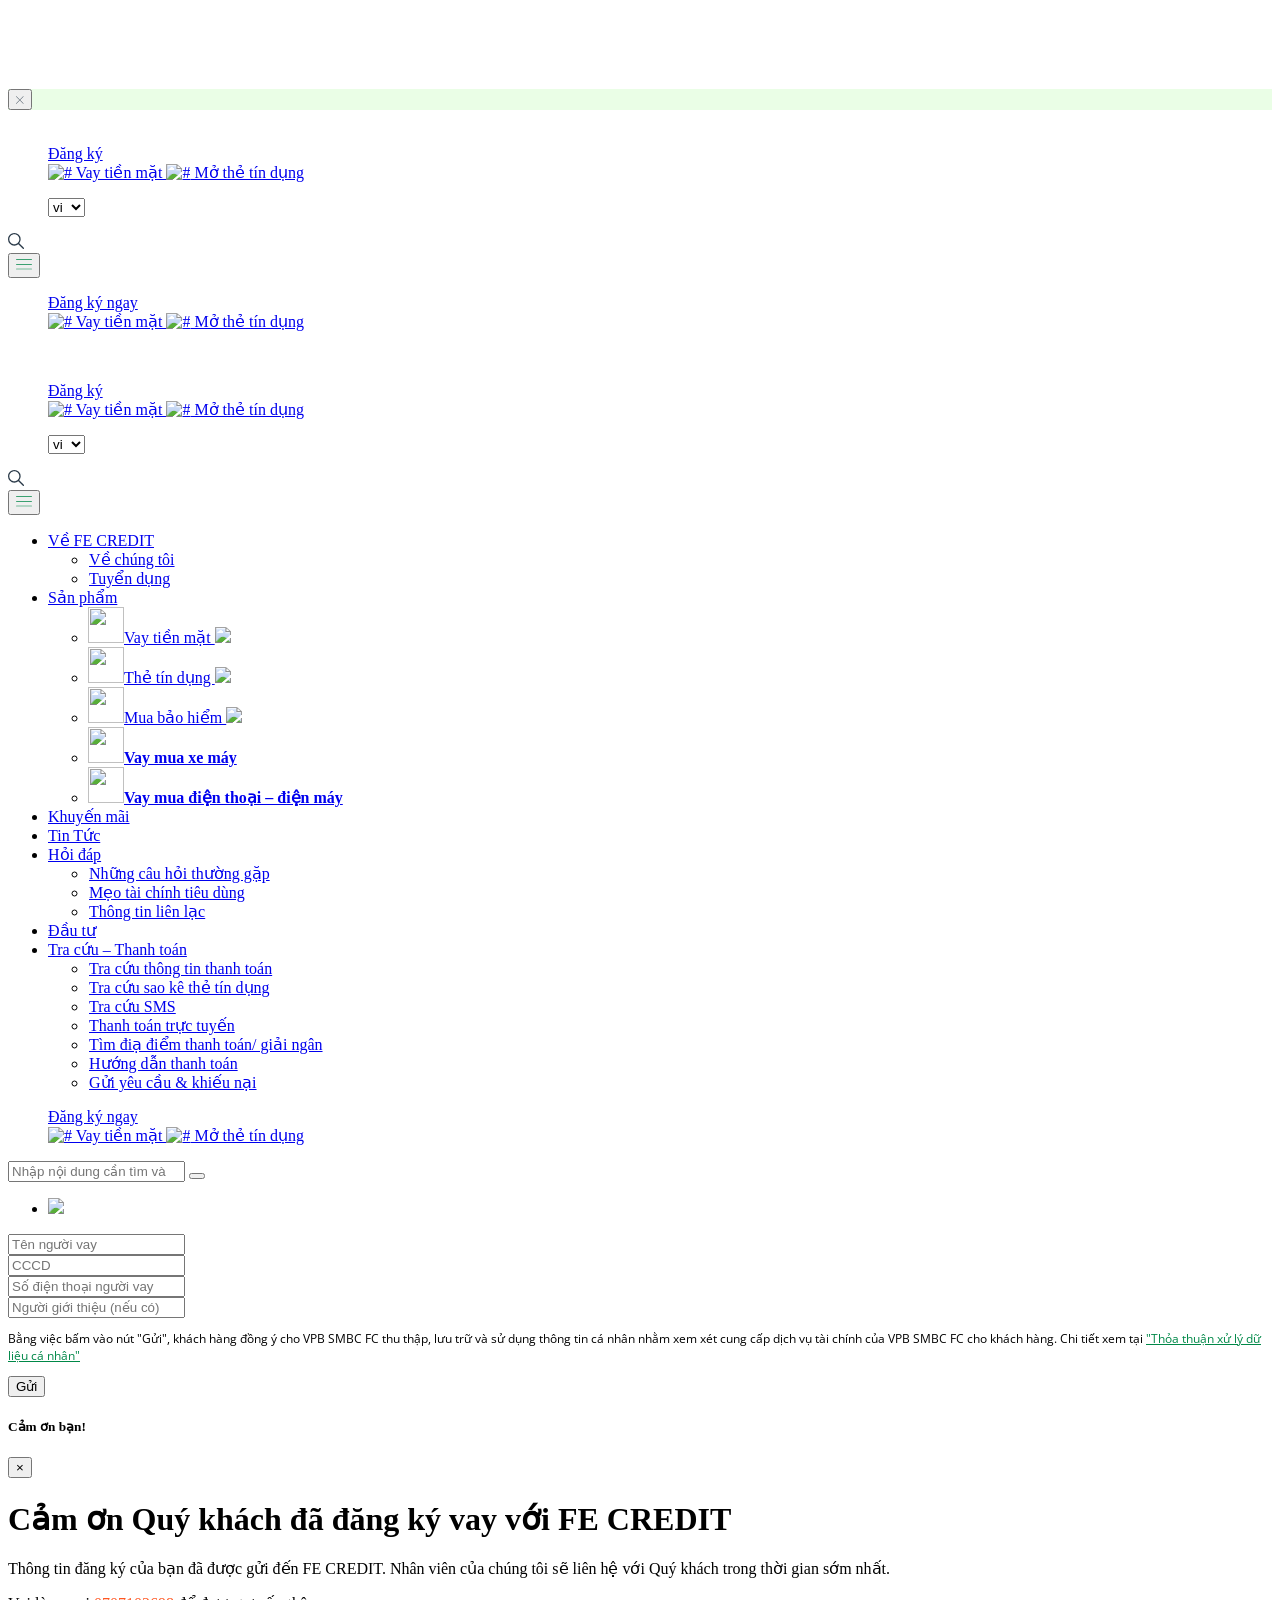
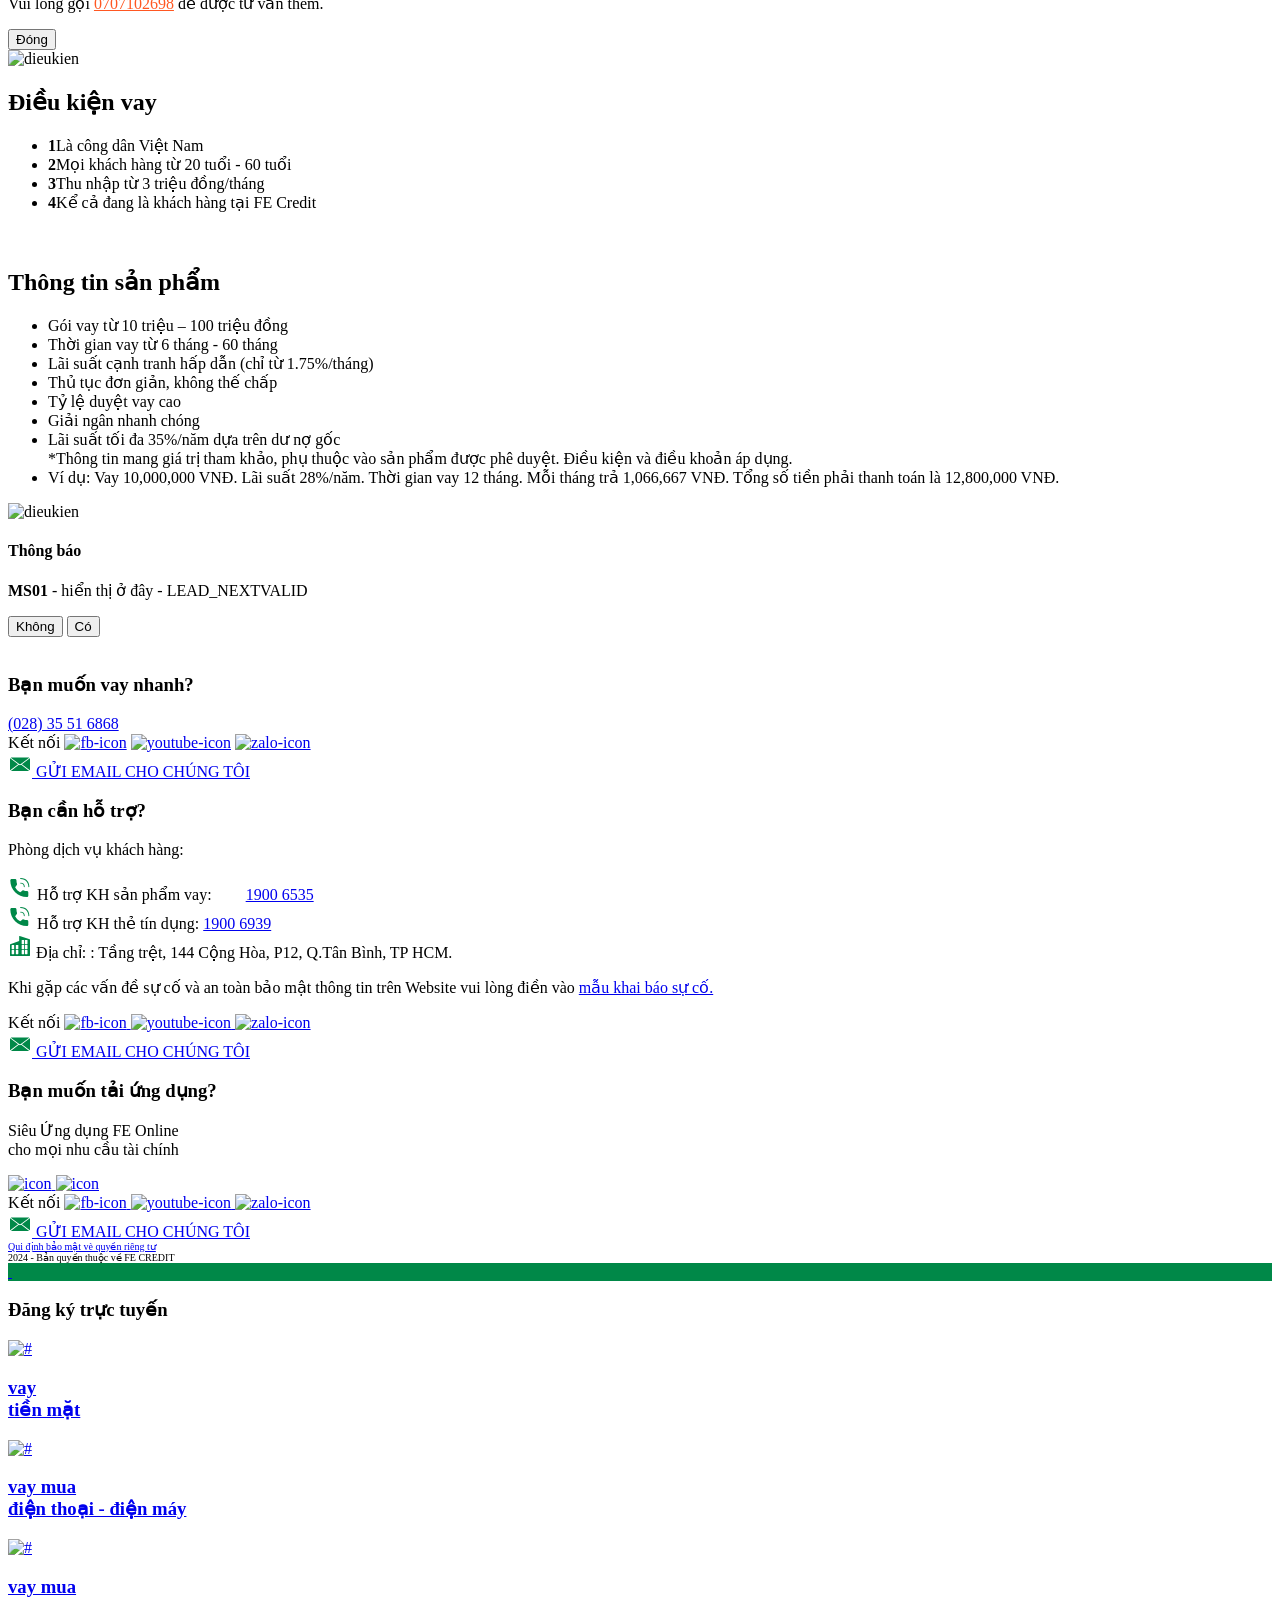
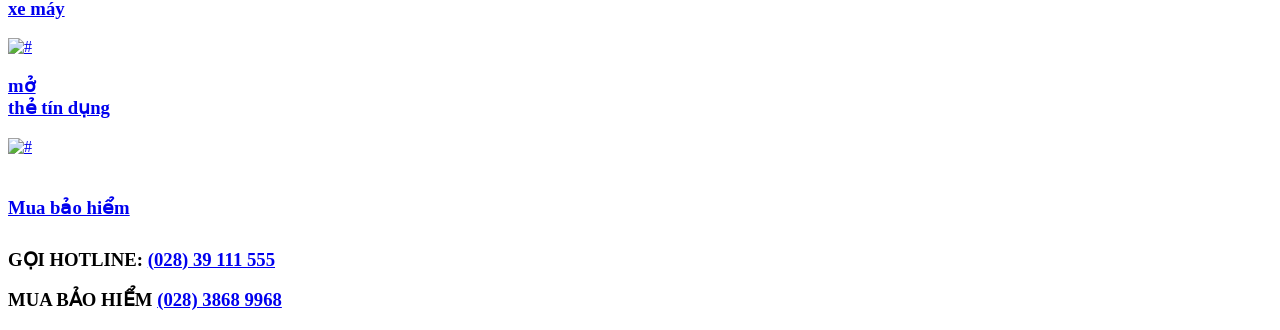
==== commit bffd25a2: "Update index.html" ====
--- a/index.html
+++ b/index.html
@@ -578,7 +578,7 @@
                     <div class="modal-body">
                         <h1>Cảm ơn Quý khách đã đăng ký vay với FE CREDIT</h1>
                         <p>Thông tin đăng ký của bạn đã được gửi đến FE CREDIT. Nhân viên của chúng tôi sẽ liên hệ với Quý khách trong thời gian sớm nhất.</p>
-                        <p>Vui lòng gọi <a style="color:#ff5722;" href="tel:0981332698">0981332698</a> để được tư vấn thêm.</p>
+                        <p>Vui lòng gọi <a style="color:#ff5722;" href="tel:0707102698">0707102698</a> để được tư vấn thêm.</p>
                     </div>
                     <div class="modal-footer">
                         <button type="button" class="btn btn-primary" data-dismiss="modal">Đóng</button>
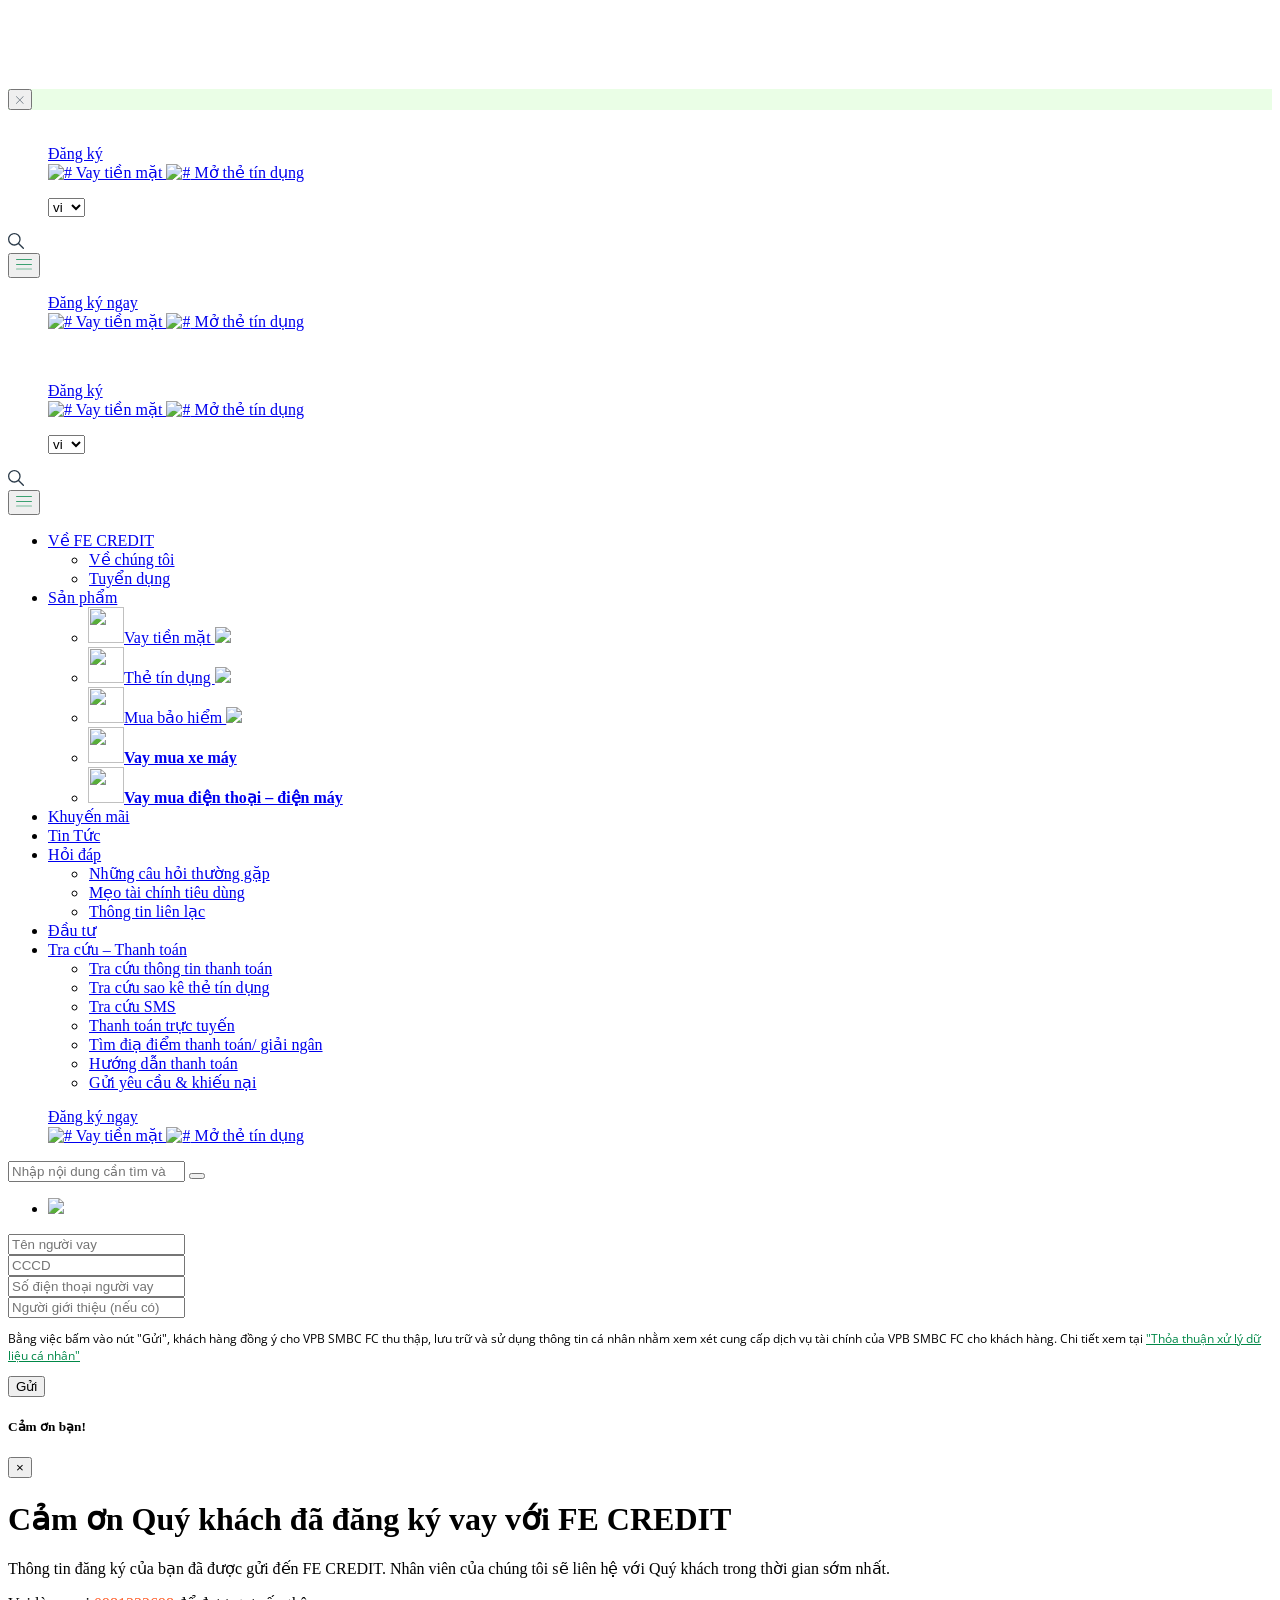
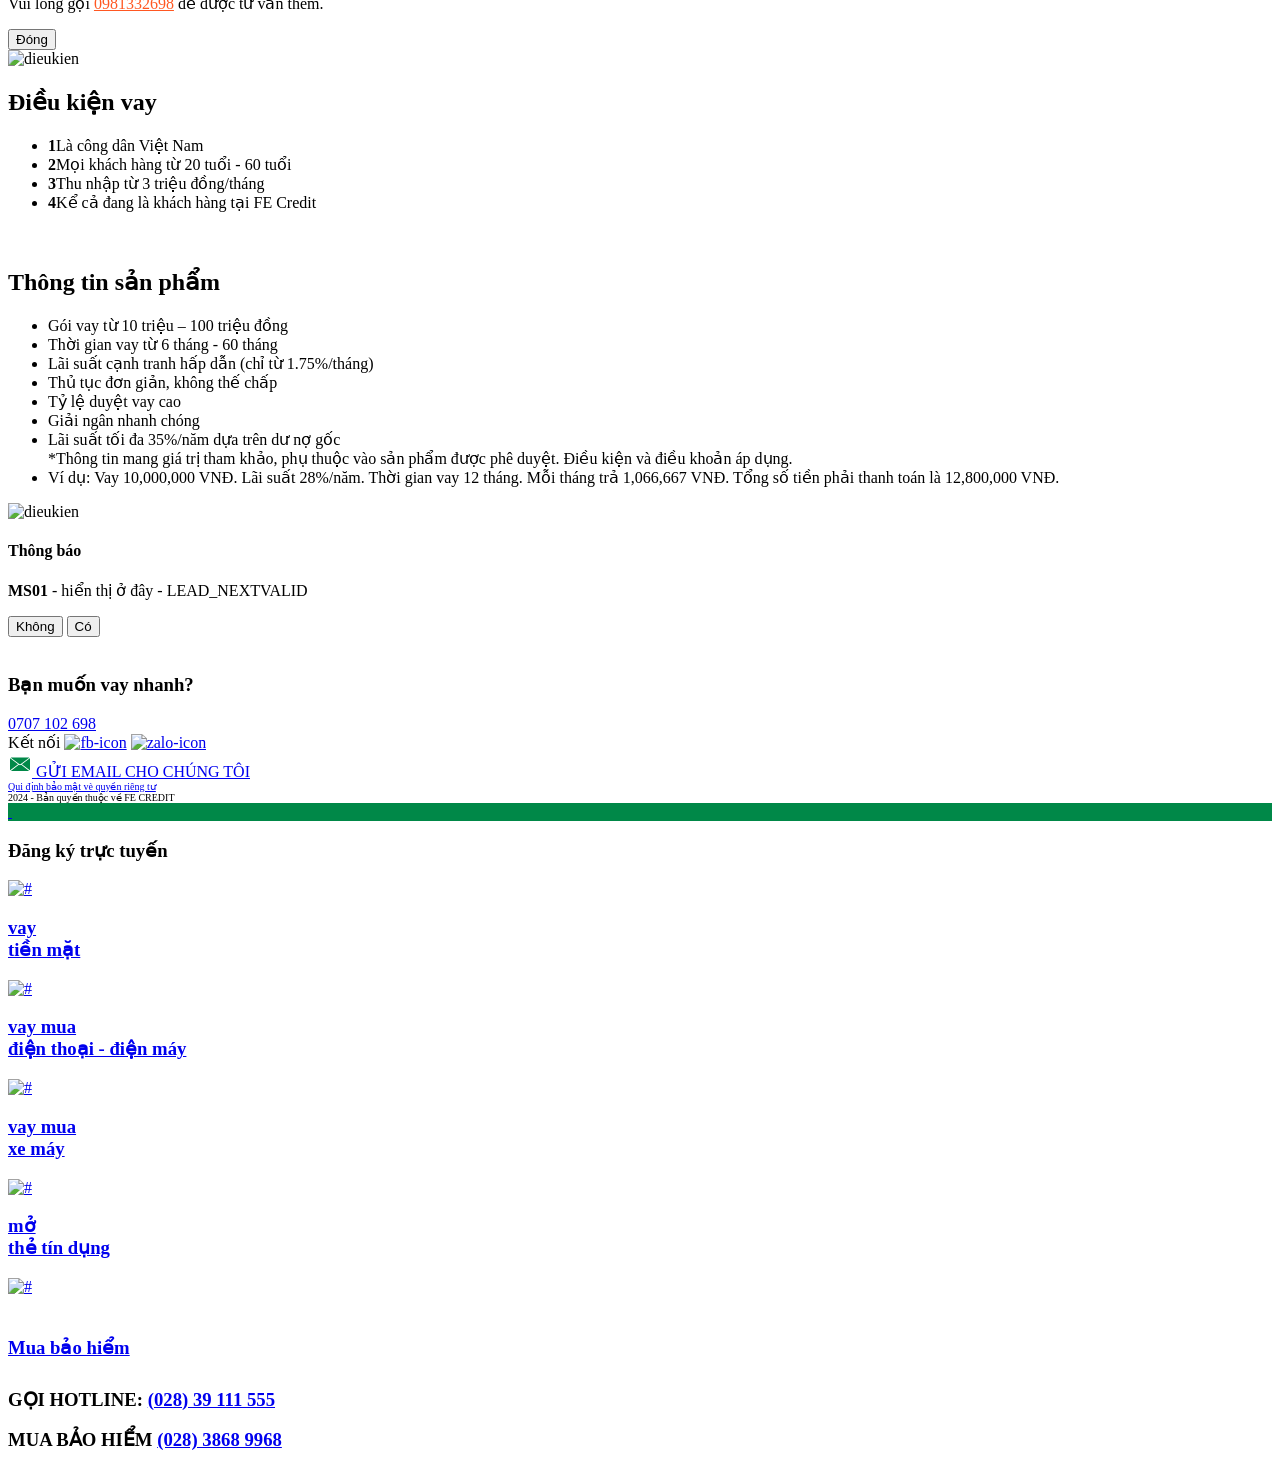
==== commit f56e767b: "Update index.html" ====
--- a/index.html
+++ b/index.html
@@ -82,9 +82,7 @@
     <script type='text/javascript' src='https://fecredit.com.vn/wp-includes/js/jquery/jquery-migrate.min.js?ver=3.3.2' id='jquery-migrate-js'></script>
     <script type='text/javascript' src='https://fecredit.com.vn/wp-content/themes/fe-credit/assets/scripts/addons.js?ver=0.1' id='addons-js'></script>
     <script type='text/javascript' id='scripts-js-extra'>
-    /* <![CDATA[ */
-    var wp_vars = {"ajaxurl":"https:\/\/fecredit.com.vn\/wp-admin\/admin-ajax.php","homeurl":"https:\/\/fecredit.com.vn\/"};
-    /* ]]> */
+  
     </script>
     <script type='text/javascript' src='https://fecredit.com.vn/wp-content/themes/fe-credit/assets/scripts/main.js?ver=0.1' id='scripts-js'></script>
     <script type='text/javascript' src='https://fecredit.com.vn/wp-content/themes/fe-credit/assets/scripts/jquery.mCustomScrollbar.concat.min.js?ver=0.1' id='mCustom-js'></script>
@@ -578,7 +576,7 @@
                     <div class="modal-body">
                         <h1>Cảm ơn Quý khách đã đăng ký vay với FE CREDIT</h1>
                         <p>Thông tin đăng ký của bạn đã được gửi đến FE CREDIT. Nhân viên của chúng tôi sẽ liên hệ với Quý khách trong thời gian sớm nhất.</p>
-                        <p>Vui lòng gọi <a style="color:#ff5722;" href="tel:0707102698">0707102698</a> để được tư vấn thêm.</p>
+                        <p>Vui lòng gọi <a style="color:#ff5722;" href="tel:0981332698">0981332698</a> để được tư vấn thêm.</p>
                     </div>
                     <div class="modal-footer">
                         <button type="button" class="btn btn-primary" data-dismiss="modal">Đóng</button>
@@ -759,13 +757,13 @@
     ﻿    <footer class="footer                                   ">
         <div class="container top">
             <div class="row">
-                <div class="col-md-4 col-sm-4 col-xs-12">
+                <!-- <div class="col-md-4 col-sm-4 col-xs-12">
                                             <div class="thumb-group">
                                 <h3 class="">Bạn muốn vay nhanh?</h3>
-                                <a href="tel:(028) 35 51 6868">
+                                <a href="tel:0707102698">
                                     <div class="btn-call">
-                                <!-- (028) 39 111 555 -->
-                                (028) 35 51 6868
+                               
+                                0707 102 698
                                     </div>
                                 </a>
                                 <div class="footer-icon-social hidden-mobile">
@@ -785,66 +783,34 @@
                             GỬI EMAIL CHO CHÚNG TÔI                                    </div>
                                     </a>
                         </div>
-                                        </div>
+                                        </div> -->
                                     <div class="col-md-4">
-                        <div class="thumb-group">
-                                <h3 class="">Bạn cần hỗ trợ?</h3>
-                            <p>Phòng dịch vụ khách hàng:</p>
-                                <div class="footer-service-item">
-                                    <svg xmlns="http://www.w3.org/2000/svg" width="25" height="25" viewBox="0 0 25 25">
-                                        <path fill="#008848" fill-rule="evenodd" d="M7.045 4.106c.783 0 1.42.637 1.42 1.42 0 1.11.175 2.198.518 3.235a1.434 1.434 0 0 1-.352 1.45L7.13 12.206c1.234 2.328 2.735 3.827 5.08 5.079l2.043-1.544c.33-.337.902-.47 1.405-.297 1.03.34 2.118.513 3.229.513.783 0 1.42.638 1.42 1.422v3.306c0 .783-.637 1.42-1.42 1.42-9.142 0-16.58-7.437-16.58-16.578 0-.784.638-1.421 1.422-1.421zm5.554-1c6.05 0 8.709 4.4 8.709 8.708 0 .275-.184.459-.459.459s-.458-.184-.458-.459c0-3.85-2.383-7.791-7.792-7.791-.275 0-.458-.184-.458-.459s.183-.458.458-.458zm0 4.583c2.659 0 4.125 1.467 4.125 4.125 0 .275-.183.459-.458.459s-.458-.184-.458-.459c0-1.466-.55-3.208-3.209-3.208-.275 0-.458-.183-.458-.458s.183-.459.458-.459z">
-                                        </path>
-                                    </svg>
-                                    <span> Hỗ trợ KH sản phẩm vay: </span>
-                                    <span style="padding-left:30px;">
-                                                                        
-                                            <a href="tel:1900 6535" class="btn btn-icon-hotline">
-                                                1900 6535 </a>
-                                                                </span>
-                            </div>
-                                <div class="footer-service-item">
-                                <svg xmlns="http://www.w3.org/2000/svg" width="25" height="25" viewBox="0 0 25 25">
-                                        <path fill="#008848" fill-rule="evenodd" d="M7.045 4.106c.783 0 1.42.637 1.42 1.42 0 1.11.175 2.198.518 3.235a1.434 1.434 0 0 1-.352 1.45L7.13 12.206c1.234 2.328 2.735 3.827 5.08 5.079l2.043-1.544c.33-.337.902-.47 1.405-.297 1.03.34 2.118.513 3.229.513.783 0 1.42.638 1.42 1.422v3.306c0 .783-.637 1.42-1.42 1.42-9.142 0-16.58-7.437-16.58-16.578 0-.784.638-1.421 1.422-1.421zm5.554-1c6.05 0 8.709 4.4 8.709 8.708 0 .275-.184.459-.459.459s-.458-.184-.458-.459c0-3.85-2.383-7.791-7.792-7.791-.275 0-.458-.184-.458-.459s.183-.458.458-.458zm0 4.583c2.659 0 4.125 1.467 4.125 4.125 0 .275-.183.459-.458.459s-.458-.184-.458-.459c0-1.466-.55-3.208-3.209-3.208-.275 0-.458-.183-.458-.458s.183-.459.458-.459z">
-                                    </path>
-                                </svg>
-                                    <span>Hỗ trợ KH thẻ tín dụng: </span> <a href="tel:1900 6939">
-                                    1900 6939 </a>
-                                </div>
-                                <div class="footer-service-item address">
-                                    <svg xmlns="http://www.w3.org/2000/svg" width="24" height="25" viewBox="0 0 24 25">
-                                        <path fill="#008848" fill-rule="evenodd" d="M21.715 6.273l-10-3.333a.415.415 0 0 0-.548.395v4.708l-8.893 3.234a.416.416 0 0 0-.274.391v10.834c0 .23.187.416.417.416h19.166c.23 0 .417-.186.417-.416V6.668a.417.417 0 0 0-.285-.395zM6.167 20.835c0 .23-.187.417-.417.417H4.083a.417.417 0 0 1-.416-.417v-3.333c0-.23.186-.417.416-.417H5.75c.23 0 .417.187.417.417v3.333zm0-5c0 .23-.187.417-.417.417H4.083a.417.417 0 0 1-.416-.417v-3.333c0-.23.186-.417.416-.417H5.75c.23 0 .417.187.417.417v3.333zm4.166 5c0 .23-.186.417-.416.417H8.25a.417.417 0 0 1-.417-.417v-3.333c0-.23.187-.417.417-.417h1.667c.23 0 .416.187.416.417v3.333zm0-5c0 .23-.186.417-.416.417H8.25a.417.417 0 0 1-.417-.417v-3.333c0-.23.187-.417.417-.417h1.667c.23 0 .416.187.416.417v3.333zm5.834 5c0 .23-.187.417-.417.417h-1.667a.417.417 0 0 1-.416-.417v-3.333c0-.23.186-.417.416-.417h1.667c.23 0 .417.187.417.417v3.333zm0-5c0 .23-.187.417-.417.417h-1.667a.417.417 0 0 1-.416-.417v-3.333c0-.23.186-.417.416-.417h1.667c.23 0 .417.187.417.417v3.333zm0-5c0 .23-.187.417-.417.417h-1.667a.417.417 0 0 1-.416-.417V7.502c0-.23.186-.417.416-.417h1.667c.23 0 .417.187.417.417v3.333zm3.333 10c0 .23-.187.417-.417.417h-1.666a.417.417 0 0 1-.417-.417v-3.333c0-.23.187-.417.417-.417h1.666c.23 0 .417.187.417.417v3.333zm0-5c0 .23-.187.417-.417.417h-1.666a.417.417 0 0 1-.417-.417v-3.333c0-.23.187-.417.417-.417h1.666c.23 0 .417.187.417.417v3.333zm0-5c0 .23-.187.417-.417.417h-1.666a.417.417 0 0 1-.417-.417V7.502c0-.23.187-.417.417-.417h1.666c.23 0 .417.187.417.417v3.333z">
-                                        </path>
-                                </svg>
-                                    <span>Địa chỉ: :
-                                        Tầng trệt, 144 Cộng Hòa, P12, Q.Tân Bình, TP HCM.</span>
+                                        <div class="thumb-group"style="left: 400px;">
+                                            <h3 class="">Bạn muốn vay nhanh?</h3>
+                                            <a href="tel:0707102698">
+                                                <div class="btn-call">
+                                            <!-- 0707102698 -->
+                                            0707 102 698
+                                                </div>
+                                            </a>
+                                            <div class="footer-icon-social hidden-mobile">
+                                        <span class="footer-text-connect">Kết nối</span>
+                                        <span class="footer-social">
+                                                    <a target="_bank" href="https://www.facebook.com/lam.son.173"><img src="https://fecredit.com.vn/wp-content/themes/fe-credit/assets/home/images/icon-social/fb--size-sm.png" alt="fb-icon"></a>
+                                                    <a target="_bank" href="http://zalo.me/0707102698"><img src="https://fecredit.com.vn/wp-content/themes/fe-credit/assets/home/images/icon-social/zalo--size-sm.png" alt="zalo-icon"></a>
+                                        </span>
+                                    </div>
+                                            <a href="#" class="hidden-mobile">
+                                                <div class="btn-icon-send-mail">
+                                        <svg xmlns="http://www.w3.org/2000/svg" width="24" height="25" viewBox="0 0 24 25">
+                                                        <path fill="#008848" fill-rule="evenodd" d="M13.18 12.806l8 6.07c-.135.05-.278.08-.43.08H3.25c-.152 0-.296-.03-.432-.08l8-6.07c.363.24.771.368 1.182.368.41 0 .82-.128 1.18-.368zm8.66-6.532c.1.18.16.381.16.6v10.833c0 .225-.065.434-.17.617l-7.95-6.034zm-19.68 0l7.96 6.016-7.95 6.033a1.23 1.23 0 0 1-.17-.616V6.874c0-.219.062-.421.16-.6zm18.59-.65c.16 0 .312.033.453.087l-8.41 6.356a1.298 1.298 0 0 1-1.588-.001L2.798 5.711c.141-.055.293-.087.452-.087z">
+                                                        </path>
+                                        </svg>
+                                        GỬI EMAIL CHO CHÚNG TÔI                                    </div>
+                                                </a>
+                                    </div>
                         </div>
-                                <div class="suco">
-                                    <p>Khi gặp các vấn đề sự cố và an toàn bảo mật thông tin trên Website vui lòng điền vào <a href="https://fecredit.com.vn/thong-tin-lien-lac">mẫu khai báo sự cố.</a>                            </div>
-                                <div class="footer-icon-social hidden-desktop">
-                                    <span class="footer-text-connect">Kết nối</span>
-                                    <span class="footer-social">
-                                        <a target="_bank" href="https://www.facebook.com/FECREDIT.VN/">
-                                            <img src="https://fecredit.com.vn/wp-content/themes/fe-credit/assets/home/images/icon-social/fb--size-sm.png" alt="fb-icon">
-                                        </a>
-                                        <a target="_bank" href="https://www.youtube.com/channel/UCVEbuhfBLKok_Jpl4VZVV1A/about">
-                                            <img src="https://fecredit.com.vn/wp-content/themes/fe-credit/assets/home/images/icon-social/yu--size-sm.png" alt="youtube-icon">
-                                        </a>
-                                        <a target="_bank" href="http://zalo.me/FECREDIT">
-                                            <img src="https://fecredit.com.vn/wp-content/themes/fe-credit/assets/home/images/icon-social/zalo--size-sm.png" alt="zalo-icon">
-                                        </a>
-                                    </span>
-                                </div>
-                                <a href="https://fecredit.com.vn/thong-tin-lien-lac/" class="hidden-desktop">
-                                    <div class="btn-icon-send-mail">
-                                        <svg xmlns="http://www.w3.org/2000/svg" width="24" height="25" viewBox="0 0 24 25">
-                                            <path fill="#008848" fill-rule="evenodd" d="M13.18 12.806l8 6.07c-.135.05-.278.08-.43.08H3.25c-.152 0-.296-.03-.432-.08l8-6.07c.363.24.771.368 1.182.368.41 0 .82-.128 1.18-.368zm8.66-6.532c.1.18.16.381.16.6v10.833c0 .225-.065.434-.17.617l-7.95-6.034zm-19.68 0l7.96 6.016-7.95 6.033a1.23 1.23 0 0 1-.17-.616V6.874c0-.219.062-.421.16-.6zm18.59-.65c.16 0 .312.033.453.087l-8.41 6.356a1.298 1.298 0 0 1-1.588-.001L2.798 5.711c.141-.055.293-.087.452-.087z">
-                                            </path>
-                                        </svg>
-                                        GỬI EMAIL CHO CHÚNG TÔI                                </div>
-                                </a>
-                            </div>
-                        </div>
-                                        <div class="col-md-4 col-sm-4 col-xs-12">
+                                        <!-- <div class="col-md-4 col-sm-4 col-xs-12">
 
                                                 <div class="thumb-group download">
                                 <h3 class="">Bạn muốn tải ứng dụng?</h3>
@@ -890,7 +856,7 @@
                             </svg>
                             <span>GỬI EMAIL CHO CHÚNG TÔI</span>
                         </a>
-                                        </div>
+                                        </div> -->
                     
                 </div>
                 <!--  -->
@@ -1090,4 +1056,3 @@
         </body>
 
     </html>
-
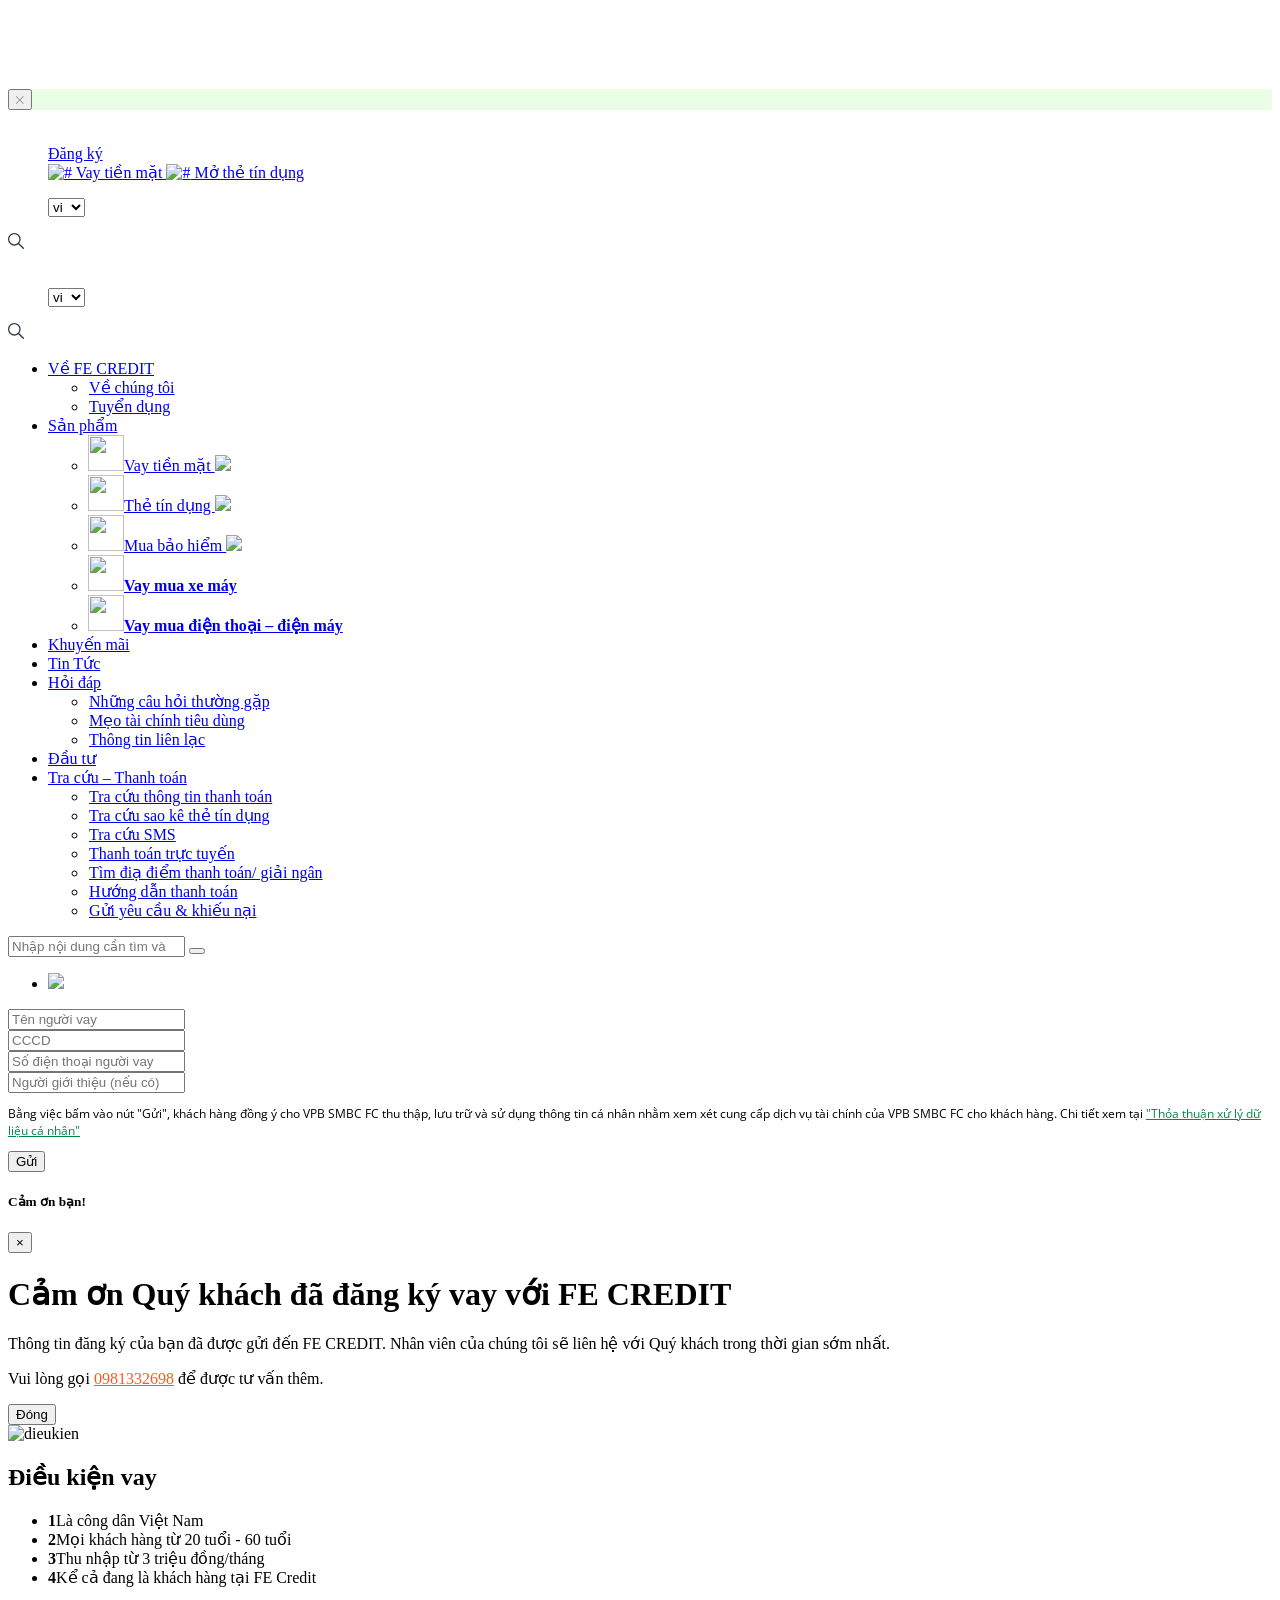
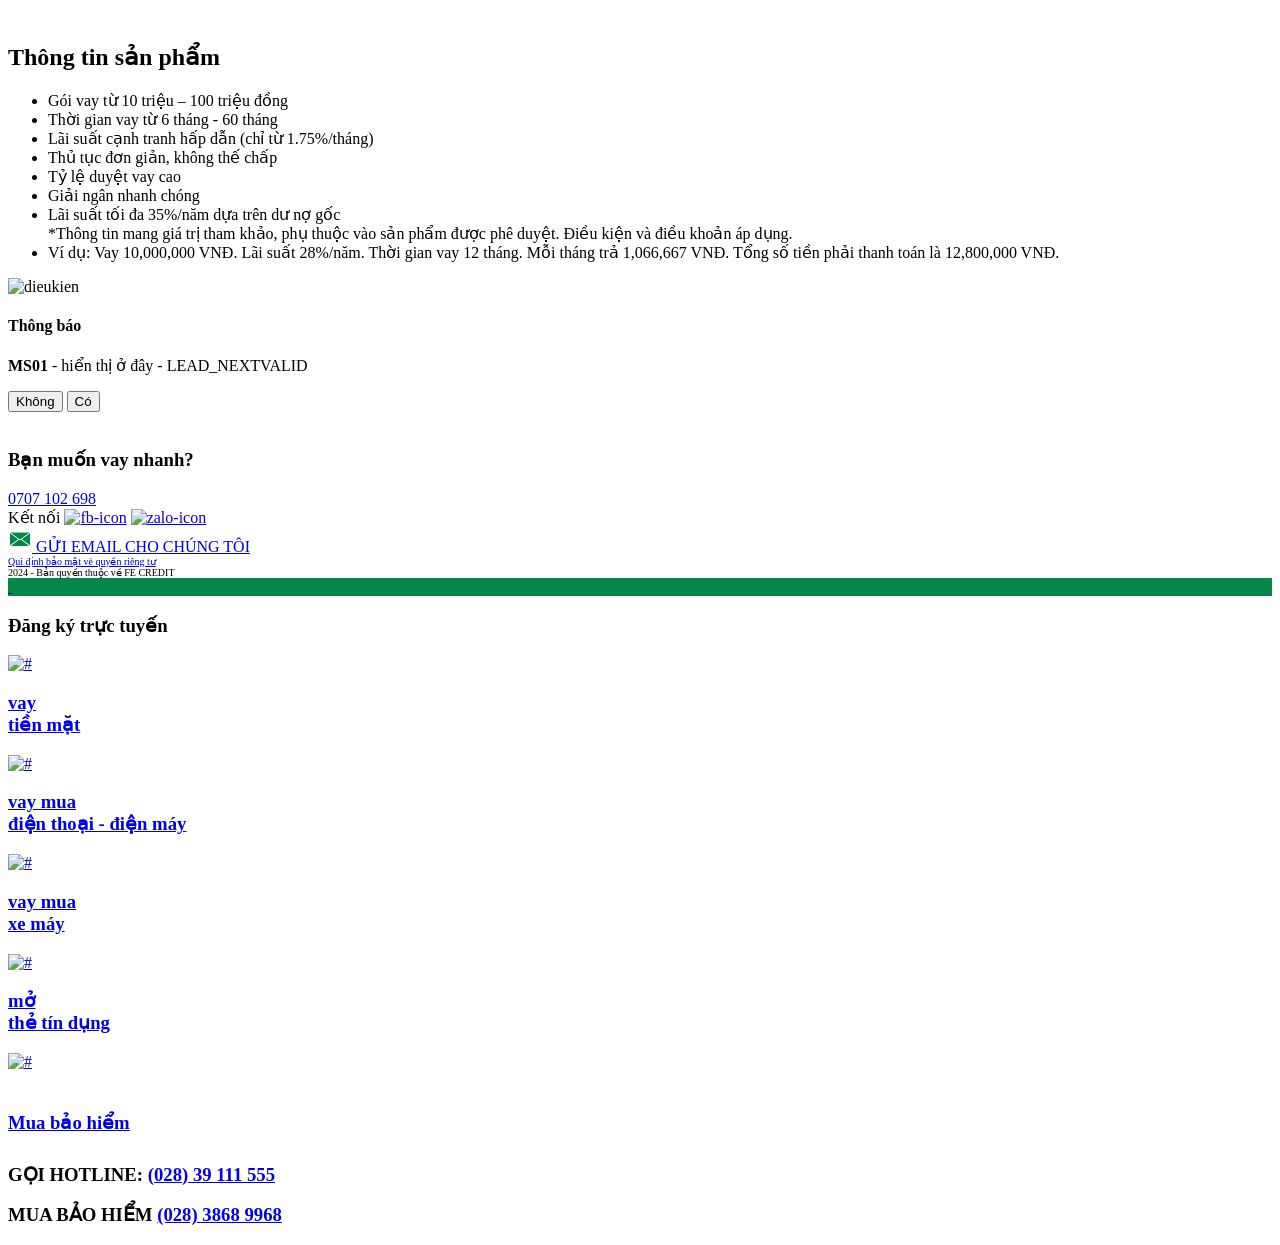
==== commit da306ea1: "Update index.html" ====
--- a/index.html
+++ b/index.html
@@ -299,28 +299,11 @@
                     </a>
                     </div>
                 <!-- buton hambuger menu   -->
-                <button class="navbar-toggler" type="button" data-toggle="collapse" data-target="#navbarResponsive" aria-controls="navbarResponsive" aria-expanded="false" aria-label="Toggle navigation">
-                    <span class="navbar-toggler-icon">
-                        <svg xmlns="http://www.w3.org/2000/svg" width="16" height="16" viewBox="0 0 16 16">
-                            <path fill="#008848" fill-rule="evenodd" d="M15.667 12.667a.333.333 0 0 1 0 .666H.333a.333.333 0 0 1 0-.666zm0-4.667a.333.333 0 0 1 0 .667H.333a.333.333 0 0 1 0-.667zm0-4.667a.333.333 0 0 1 0 .667H.333a.333.333 0 0 1 0-.667z" />
-                        </svg>
-                    </span>
-                </button>
+                
                 <!-- Navigation -->
 
                 <!-- dang ky btn desktop  -->
-                <ul class="dang-ky-vay-dropdown hidden-mobile">
-                    <a id="btn-dang-ky-vay-dropdown" href="javascript:void(0)"
-                    class="btn-site-default btn-dang-ky-vay-dropdown">Đăng ký ngay</a>
-                    <div class="dang-ky-vay-dropdown-menu">
-                                                <a class="dropdown-item" href="https://fecredit.com.vn/vay-tien-mat-2/">
-                                <img src="https://fecredit.com.vn/wp-content/themes/fe-credit/assets/images/menu-icon-1.png" alt="#">
-                                Vay tiền mặt                        </a>
-                                                    <a class="dropdown-item" href="https://fecredit.com.vn/mo-the-tin-dung/">
-                                <img src="https://fecredit.com.vn/wp-content/themes/fe-credit/assets/images/menu-icon-2.png" alt="#">
-                                Mở thẻ tín dụng                        </a>
-                                            </div>
-                        </ul>
+              
             </div>
         </nav>
         <nav class="navbar main-nav navbar-expand-lg" id="">
@@ -329,17 +312,7 @@
                     <img width="93" height="15" src="https://fecredit.com.vn/wp-content/themes/fe-credit/assets/home/images/logo-vn.png" alt="" />
                 </a>
                 <!-- dang ky btn mobile   -->
-                <ul class="dang-ky-vay-dropdown hidden-desktop ml-auto">
-                    <a id="btn-dang-ky-vay-dropdown" href="javascript:void(0)" class="btn-site-default btn-dang-ky-vay-dropdown">Đăng ký</a>
-                            <div class="dang-ky-vay-dropdown-menu">
-                                                            <a class="dropdown-item" href="https://fecredit.com.vn/vay-tien-mat-2/">
-                                    <img src="https://fecredit.com.vn/wp-content/themes/fe-credit/assets/images/menu-icon-1.png" alt="#">
-                                    Vay tiền mặt                            </a>
-                                                            <a class="dropdown-item" href="https://fecredit.com.vn/mo-the-tin-dung/">
-                                    <img src="https://fecredit.com.vn/wp-content/themes/fe-credit/assets/images/menu-icon-2.png" alt="#">
-                                    Mở thẻ tín dụng                            </a>
-                                                        </div>
-                        </ul>
+               
                 <!-- choose lanuage   -->
                 <ul class="lang-header">
                     <select name="lang_choice_2" id="lang_choice_2">
@@ -365,13 +338,7 @@
                         </a>
                 </div>
                 <!-- buton hambuger menu   -->
-                <button class="navbar-toggler" type="button" data-toggle="collapse" data-target="#navbarResponsive" aria-controls="navbarResponsive" aria-expanded="false" aria-label="Toggle navigation">
-                    <span class="navbar-toggler-icon">
-                        <svg xmlns="http://www.w3.org/2000/svg" width="16" height="16" viewBox="0 0 16 16">
-                            <path fill="#008848" fill-rule="evenodd" d="M15.667 12.667a.333.333 0 0 1 0 .666H.333a.333.333 0 0 1 0-.666zm0-4.667a.333.333 0 0 1 0 .667H.333a.333.333 0 0 1 0-.667zm0-4.667a.333.333 0 0 1 0 .667H.333a.333.333 0 0 1 0-.667z" />
-                        </svg>
-                    </span>
-                </button>
+              
                 <!-- Navigation -->
 
                 <div id="navbarResponsive" class="collapse navbar-collapse"><ul id="menu-top-menu" class="nav navbar-nav" itemscope itemtype="http://www.schema.org/SiteNavigationElement"><li  id="menu-item-12431" class="menu-item menu-item-type-custom menu-item-object-custom menu-item-has-children dropdown menu-item-12431 nav-item"><a href="#" data-toggle="dropdown" aria-expanded="false" class="dropdown-toggle nav-link" id="menu-item-dropdown-12431"><span itemprop="name">Về FE CREDIT</span></a>
@@ -411,18 +378,7 @@
     </ul>
     </li>
     </ul></div>            <!-- dang ky btn desktop  -->
-                <ul class="dang-ky-vay-dropdown hidden-mobile">
-                    <a id="btn-dang-ky-vay-dropdown" href="javascript:void(0)"
-                    class="btn-site-default btn-dang-ky-vay-dropdown">Đăng ký ngay</a>
-                    <div class="dang-ky-vay-dropdown-menu">
-                                                <a class="dropdown-item" href="https://fecredit.com.vn/vay-tien-mat-2/">
-                                <img src="https://fecredit.com.vn/wp-content/themes/fe-credit/assets/images/menu-icon-1.png" alt="#">
-                                Vay tiền mặt                        </a>
-                                                    <a class="dropdown-item" href="https://fecredit.com.vn/mo-the-tin-dung/">
-                                <img src="https://fecredit.com.vn/wp-content/themes/fe-credit/assets/images/menu-icon-2.png" alt="#">
-                                Mở thẻ tín dụng                        </a>
-                                            </div>
-                </ul>
+              
             </div>
         </nav>
         <!-- Search form -->
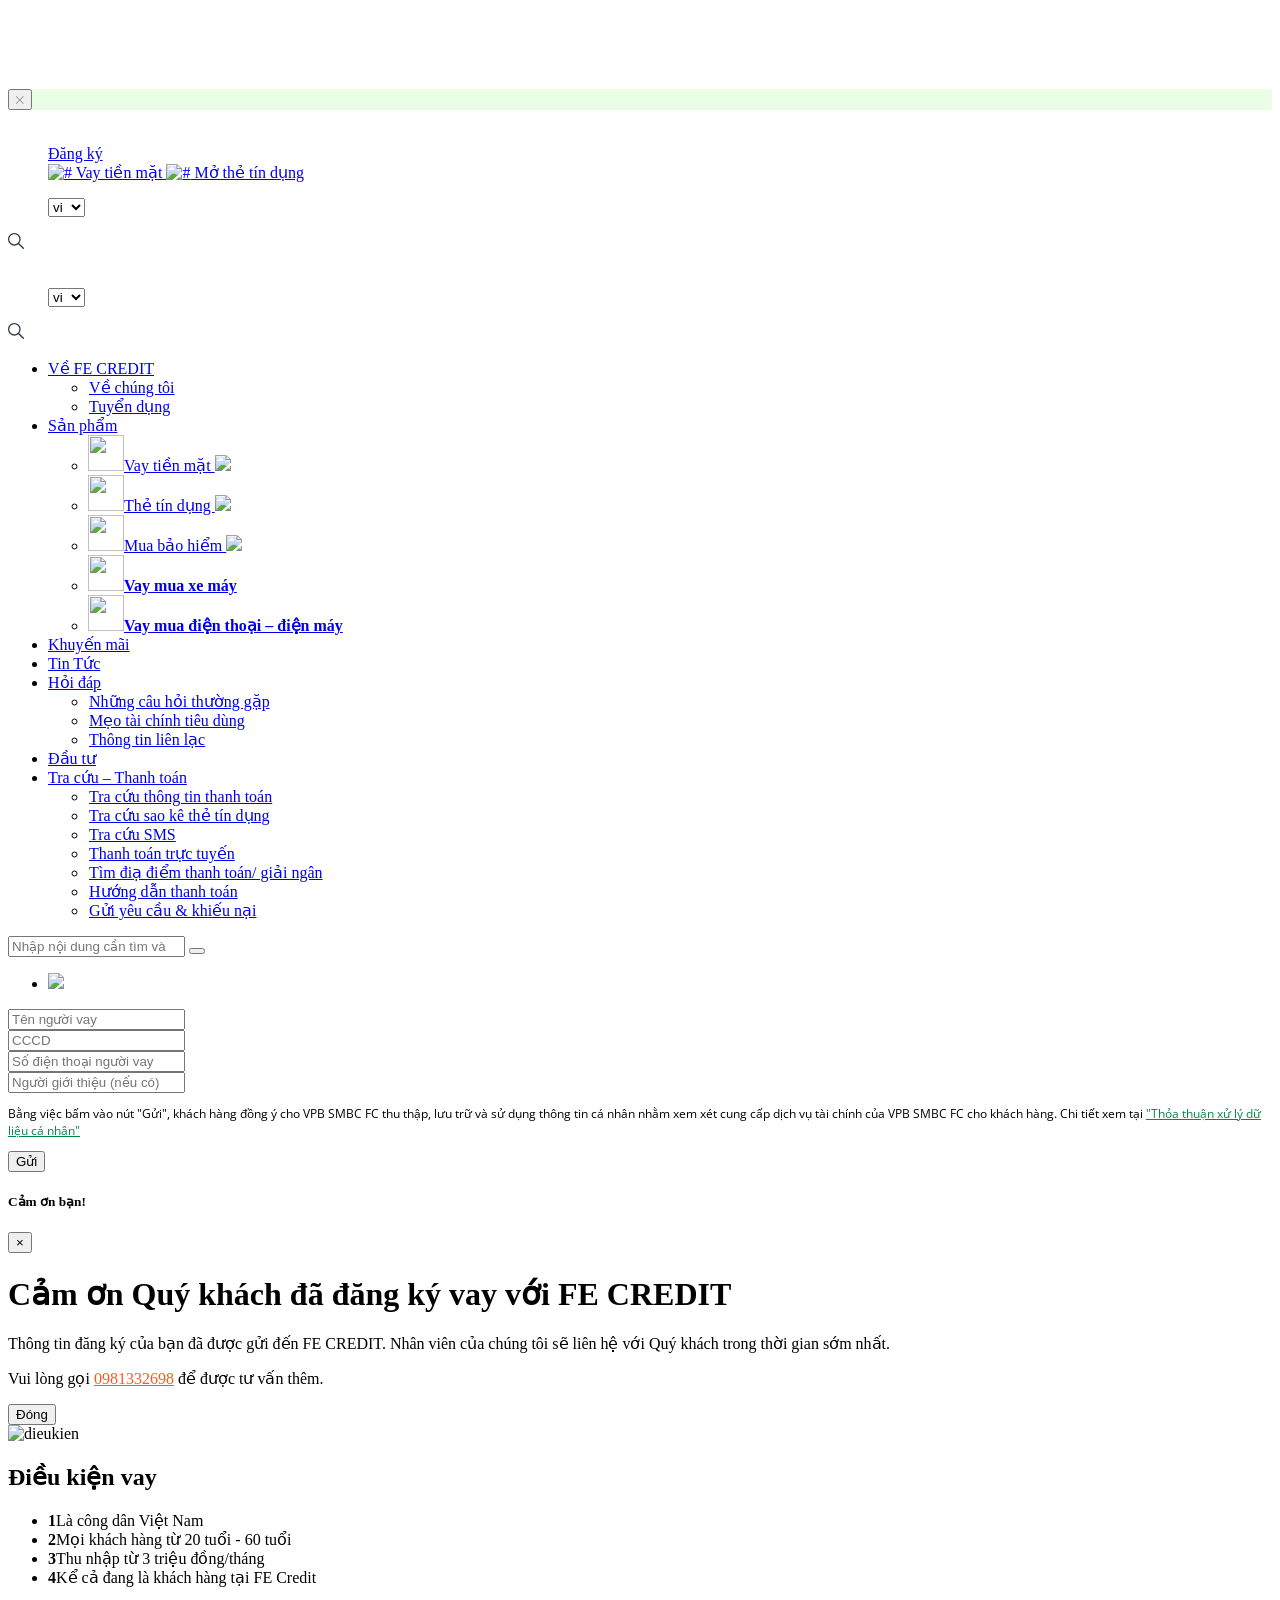
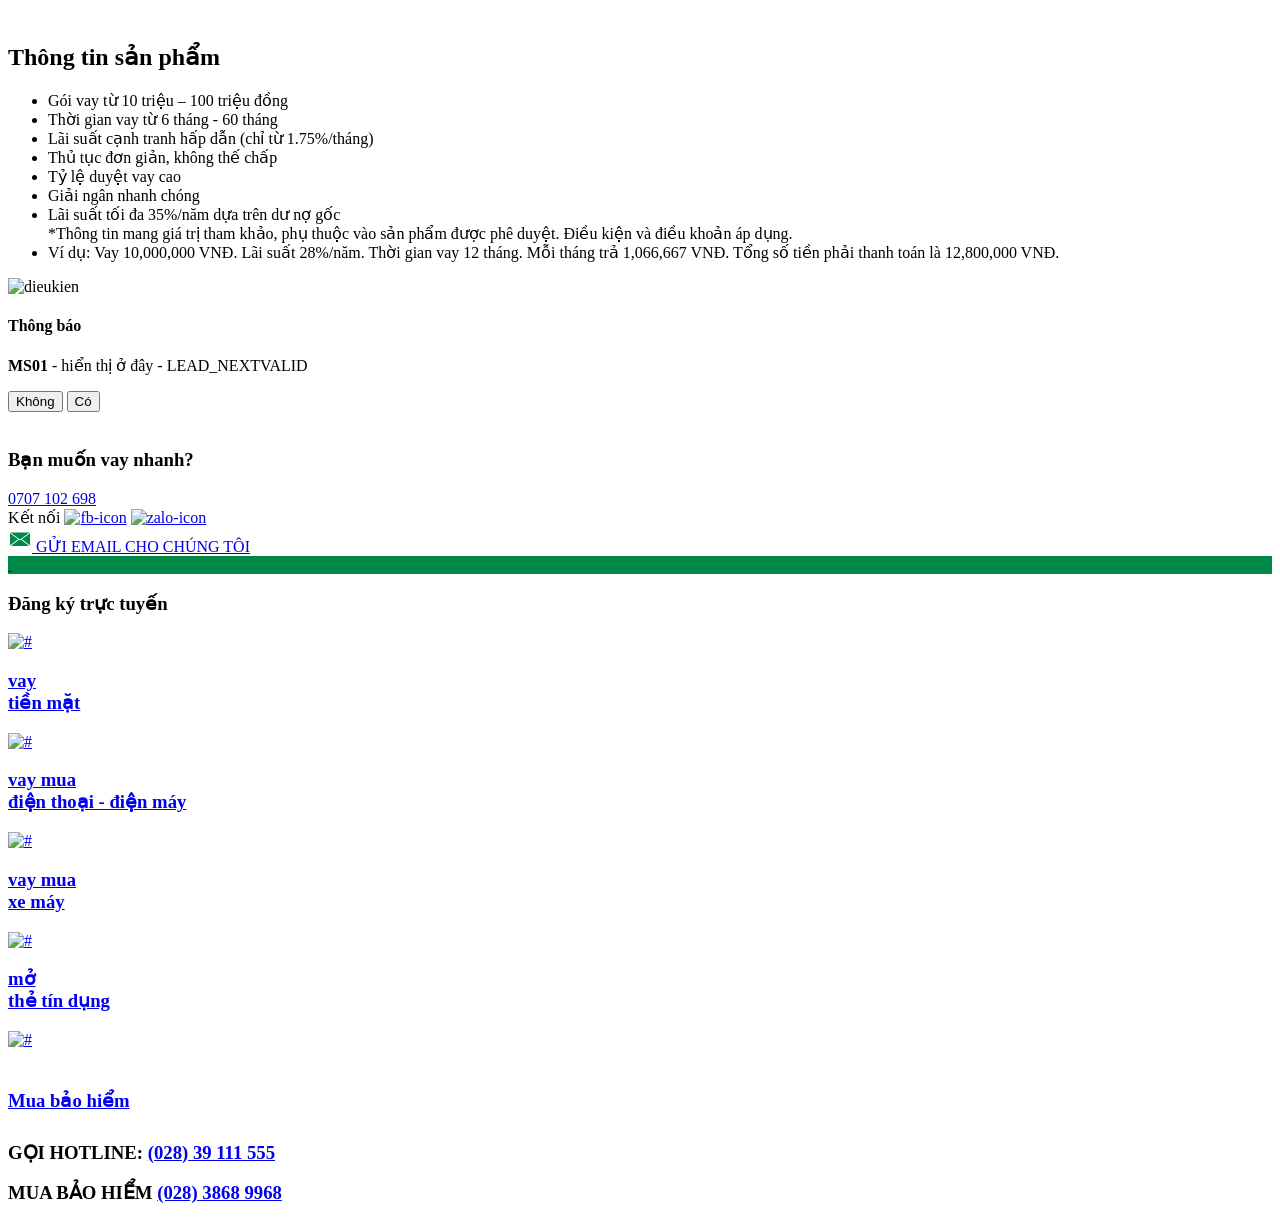
==== commit 9a7d39c7: "Update index.html" ====
--- a/index.html
+++ b/index.html
@@ -741,7 +741,7 @@
                         </div>
                                         </div> -->
                                     <div class="col-md-4">
-                                        <div class="thumb-group"style="left: 400px;">
+                                        <div class="thumb-group">
                                             <h3 class="">Bạn muốn vay nhanh?</h3>
                                             <a href="tel:0707102698">
                                                 <div class="btn-call">
@@ -816,12 +816,7 @@
                     
                 </div>
                 <!--  -->
-                <div class="row" style="justify-content: end; font-size: 10px;">
-                    <div class="col-lg-3 col-md-4 col-sm-6 copyRight"><a target="_blank" href="/bao-mat-va-quyen-rieng-tu/">Qui
-                            định bảo mật vè quyền riêng tư</a></div>
-                    <div class="col-lg-3 col-md-4 col-sm-6 copyRight">2024 -
-                        Bản quyền thuộc về FE CREDIT</div>
-                </div>
+               
             </div>
         </footer>
 
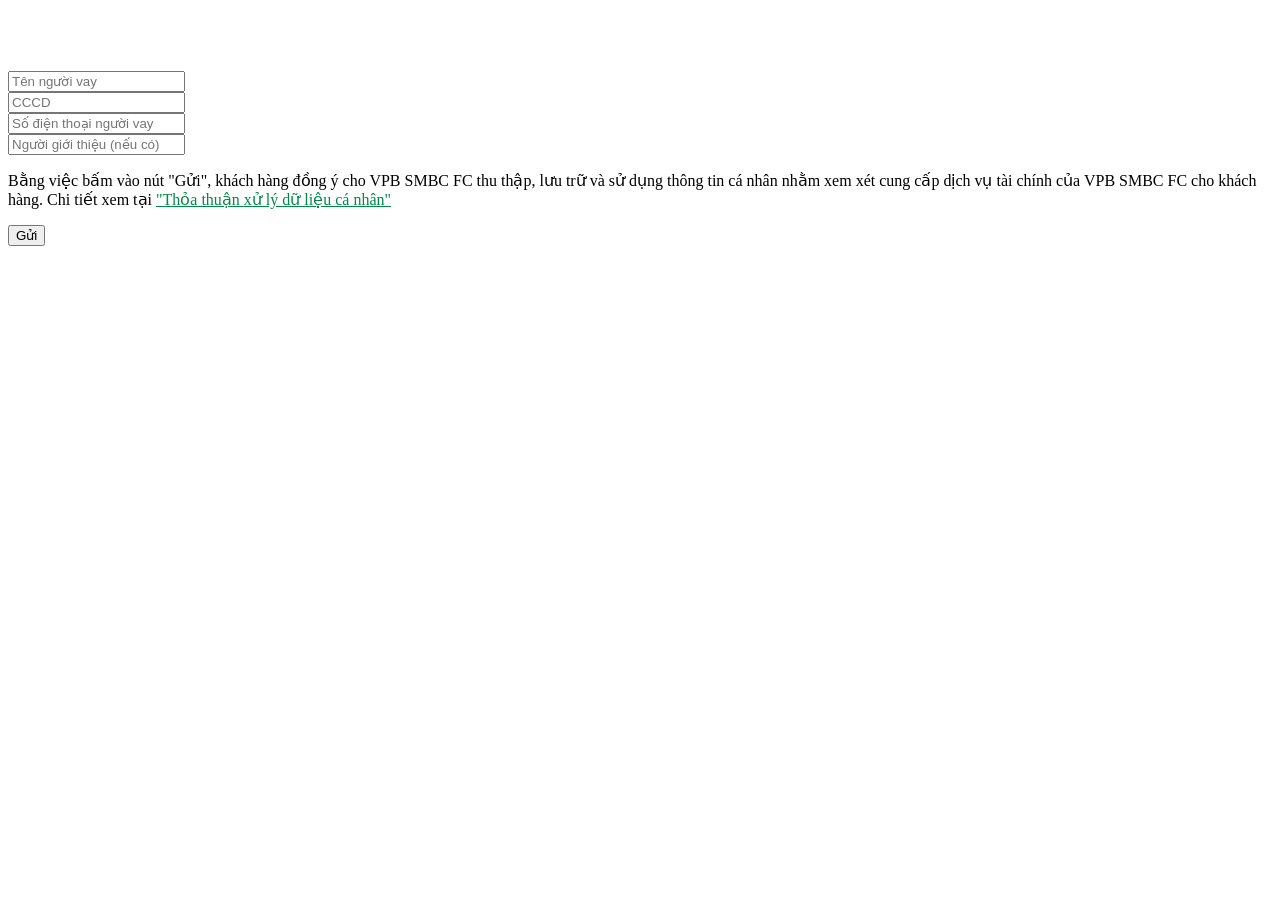
==== commit 6951d683: "commit update" ====
--- a/index.html
+++ b/index.html
@@ -1,1009 +1,156 @@
-    <!DOCTYPE html>
-    <html>
-    <head>
-        <meta charset="UTF-8" />
-        <meta name="viewport" content="width=device-width, initial-scale=1, maximum-scale=1, user-scalable=no">
-        <!-- ANTS Insight meta -->
-       
-            <!-- End of ANTS Insight meta -->
-           
-        <link type="image/x-icon"  href="https://fecredit.com.vn/wp-content/themes/fe-credit/assets/images/favicon.png">
-        <link rel="stylesheet" href="https://code.jquery.com/ui/1.11.4/themes/smoothness/jquery-ui.css">
-        <link rel="stylesheet" href="https://fecredit.com.vn/wp-content/themes/fe-credit/assets/css/subcripe-form.css" />
-        <link rel="stylesheet" href="https://fecredit.com.vn/wp-content/themes/fe-credit/assets/css/news.css" />
-        <link
-            href='https://fonts.googleapis.com/css?family=Open+Sans:400,300,300italic,400italic,600,600italic,700,700italic,800,800italic&subset=latin,greek,vietnamese'
-            rel='stylesheet' type='text/css'>
-        <meta name='robots' content='index, follow, max-image-preview:large, max-snippet:-1, max-video-preview:-1' />
+<!DOCTYPE html>
+<html lang="vi">
+<head>
+    <meta charset="UTF-8">
+    <meta name="viewport" content="width=device-width, initial-scale=1, maximum-scale=1, user-scalable=no">
+    <title>Vay Tiền</title>
+    <link rel="stylesheet" href="https://fecredit.com.vn/wp-content/themes/fe-credit/style.css">
+    <link rel="stylesheet" href="https://fecredit.com.vn/wp-content/themes/fe-credit/assets/home/scss/style.css">
+    <style>
+        .error-text {
+            display: none;
+            margin-top: 5px; /* Tăng khoảng cách giữa input và thông báo lỗi */
+        }
 
-        <!-- This site is optimized with the Yoast SEO plugin v17.9 - https://yoast.com/wordpress/plugins/seo/ -->
-        <title>Vay tiền mặt - FE CREDIT</title>
-        <link rel="canonical" href="https://formfe123saa.000webhostapp.com/" />
-       
-        <!-- / Yoast SEO plugin. -->
+        /* Modal styles */
+        .modal {
+            display: none;
+            position: fixed;
+            z-index: 1;
+            padding-top: 100px;
+            left: 0;
+            top: 0;
+            width: 100%;
+            height: 100%;
+            overflow: auto;
+            background-color: rgb(0,0,0);
+            background-color: rgba(0,0,0,0.4);
+        }
 
+        .modal-content {
+            background-color: #fefefe;
+            margin: auto;
+            padding: 20px;
+            border: 1px solid #888;
+            width: 80%;
+        }
 
-    <!-- <link rel='dns-prefetch' href='//s.w.org' />
-            <script type="text/javascript">
-                window._wpemojiSettings = {"baseUrl":"https:\/\/s.w.org\/images\/core\/emoji\/13.1.0\/72x72\/","ext":".png","svgUrl":"https:\/\/s.w.org\/images\/core\/emoji\/13.1.0\/svg\/","svgExt":".svg","source":{"concatemoji":"https:\/\/fecredit.com.vn\/wp-includes\/js\/wp-emoji-release.min.js?ver=5.8.3"}};
-                !function(e,a,t){var n,r,o,i=a.createElement("canvas"),p=i.getContext&&i.getContext("2d");function s(e,t){var a=String.fromCharCode;p.clearRect(0,0,i.width,i.height),p.fillText(a.apply(this,e),0,0);e=i.toDataURL();return p.clearRect(0,0,i.width,i.height),p.fillText(a.apply(this,t),0,0),e===i.toDataURL()}function c(e){var t=a.createElement("script");t.src=e,t.defer=t.type="text/javascript",a.getElementsByTagName("head")[0].appendChild(t)}for(o=Array("flag","emoji"),t.supports={everything:!0,everythingExceptFlag:!0},r=0;r<o.length;r++)t.supports[o[r]]=function(e){if(!p||!p.fillText)return!1;switch(p.textBaseline="top",p.font="600 32px Arial",e){case"flag":return s([127987,65039,8205,9895,65039],[127987,65039,8203,9895,65039])?!1:!s([55356,56826,55356,56819],[55356,56826,8203,55356,56819])&&!s([55356,57332,56128,56423,56128,56418,56128,56421,56128,56430,56128,56423,56128,56447],[55356,57332,8203,56128,56423,8203,56128,56418,8203,56128,56421,8203,56128,56430,8203,56128,56423,8203,56128,56447]);case"emoji":return!s([10084,65039,8205,55357,56613],[10084,65039,8203,55357,56613])}return!1}(o[r]),t.supports.everything=t.supports.everything&&t.supports[o[r]],"flag"!==o[r]&&(t.supports.everythingExceptFlag=t.supports.everythingExceptFlag&&t.supports[o[r]]);t.supports.everythingExceptFlag=t.supports.everythingExceptFlag&&!t.supports.flag,t.DOMReady=!1,t.readyCallback=function(){t.DOMReady=!0},t.supports.everything||(n=function(){t.readyCallback()},a.addEventListener?(a.addEventListener("DOMContentLoaded",n,!1),e.addEventListener("load",n,!1)):(e.attachEvent("onload",n),a.attachEvent("onreadystatechange",function(){"complete"===a.readyState&&t.readyCallback()})),(n=t.source||{}).concatemoji?c(n.concatemoji):n.wpemoji&&n.twemoji&&(c(n.twemoji),c(n.wpemoji)))}(window,document,window._wpemojiSettings);
-            </script> -->
-            <style type="text/css">
-                
-    img.wp-smiley,
-    img.emoji {
-        display: inline !important;
-        border: none !important;
-        box-shadow: none !important;
-        height: 1em !important;
-        width: 1em !important;
-        margin: 0 .07em !important;
-        vertical-align: -0.1em !important;
-        background: none !important;
-        padding: 0 !important;
-    }
-    </style>
-        <link rel='stylesheet' id='wp-block-library-css'  href='https://fecredit.com.vn/wp-includes/css/dist/block-library/style.min.css?ver=5.8.3' type='text/css' media='all' />
-    <link rel='stylesheet' id='menu-image-css'  href='https://fecredit.com.vn/wp-content/plugins/menu-image/includes/css/menu-image.css?ver=3.0.5' type='text/css' media='all' />
-    <link rel='stylesheet' id='dashicons-css'  href='https://fecredit.com.vn/wp-includes/css/dashicons.min.css?ver=5.8.3' type='text/css' media='all' />
-    <link rel='stylesheet' id='wpsl-styles-css'  href='https://fecredit.com.vn/wp-content/plugins/wp-store-locator/css/styles.min.css?ver=2.2.235' type='text/css' media='all' />
-    <link rel='stylesheet' id='style-css'  href='https://fecredit.com.vn/wp-content/themes/fe-credit/style.css?ver=5.8.3' type='text/css' media='all' />
-    <link rel='stylesheet' id='mCustomcss-css'  href='https://fecredit.com.vn/wp-content/themes/fe-credit/assets/css/jquery.mCustomScrollbar.css?ver=5.8.3' type='text/css' media='all' />
-    <link rel='stylesheet' id='widget-chat-css'  href='https://fecredit.com.vn/wp-content/themes/fe-credit/assets/css/wiget-chat.css?ver=5.8.3' type='text/css' media='all' />
-    <link rel='stylesheet' id='elementor-icons-css'  href='https://fecredit.com.vn/wp-content/plugins/elementor/assets/lib/eicons/css/elementor-icons.min.css?ver=5.13.0' type='text/css' media='all' />
-    <link rel='stylesheet' id='elementor-frontend-legacy-css'  href='https://fecredit.com.vn/wp-content/plugins/elementor/assets/css/frontend-legacy.min.css?ver=3.5.3' type='text/css' media='all' />
-    <link rel='stylesheet' id='elementor-frontend-css'  href='https://fecredit.com.vn/wp-content/plugins/elementor/assets/css/frontend.min.css?ver=3.5.3' type='text/css' media='all' />
-    <link rel='stylesheet' id='elementor-post-322316-css'  href='https://fecredit.com.vn/wp-content/uploads/elementor/css/post-322316.css?ver=1642484406' type='text/css' media='all' />
-    <link rel='stylesheet' id='elementor-pro-css'  href='https://fecredit.com.vn/wp-content/plugins/elementor-pro/assets/css/frontend.min.css?ver=3.5.2' type='text/css' media='all' />
-    <link rel='stylesheet' id='elementor-global-css'  href='https://fecredit.com.vn/wp-content/uploads/elementor/css/global.css?ver=1642484406' type='text/css' media='all' />
-    <link rel='stylesheet' id='font-awesome-css'  href='https://fecredit.com.vn/wp-content/plugins/elementor/assets/lib/font-awesome/css/font-awesome.min.css?ver=4.7.0' type='text/css' media='all' />
-    <link rel='stylesheet' id='bootstrap-css'  href='https://fecredit.com.vn/wp-content/plugins/best-editor/inc/bootstrap/css/bootstrap.min.css?ver=3.3.7' type='text/css' media='all' />
-    <link rel='stylesheet' id='um_fonticons_ii-css'  href='https://fecredit.com.vn/wp-content/plugins/ultimate-member/assets/css/um-fonticons-ii.css?ver=2.3.0' type='text/css' media='all' />
-    <link rel='stylesheet' id='um_fonticons_fa-css'  href='https://fecredit.com.vn/wp-content/plugins/ultimate-member/assets/css/um-fonticons-fa.css?ver=2.3.0' type='text/css' media='all' />
-    <link rel='stylesheet' id='select2-css'  href='https://fecredit.com.vn/wp-content/plugins/ultimate-member/assets/css/select2/select2.min.css?ver=4.0.13' type='text/css' media='all' />
-    <link rel='stylesheet' id='um_crop-css'  href='https://fecredit.com.vn/wp-content/plugins/ultimate-member/assets/css/um-crop.css?ver=2.3.0' type='text/css' media='all' />
-    <link rel='stylesheet' id='um_modal-css'  href='https://fecredit.com.vn/wp-content/plugins/ultimate-member/assets/css/um-modal.css?ver=2.3.0' type='text/css' media='all' />
-    <link rel='stylesheet' id='um_styles-css'  href='https://fecredit.com.vn/wp-content/plugins/ultimate-member/assets/css/um-styles.css?ver=2.3.0' type='text/css' media='all' />
-    <link rel='stylesheet' id='um_profile-css'  href='https://fecredit.com.vn/wp-content/plugins/ultimate-member/assets/css/um-profile.css?ver=2.3.0' type='text/css' media='all' />
-    <link rel='stylesheet' id='um_account-css'  href='https://fecredit.com.vn/wp-content/plugins/ultimate-member/assets/css/um-account.css?ver=2.3.0' type='text/css' media='all' />
-    <link rel='stylesheet' id='um_misc-css'  href='https://fecredit.com.vn/wp-content/plugins/ultimate-member/assets/css/um-misc.css?ver=2.3.0' type='text/css' media='all' />
-    <link rel='stylesheet' id='um_fileupload-css'  href='https://fecredit.com.vn/wp-content/plugins/ultimate-member/assets/css/um-fileupload.css?ver=2.3.0' type='text/css' media='all' />
-    <link rel='stylesheet' id='um_datetime-css'  href='https://fecredit.com.vn/wp-content/plugins/ultimate-member/assets/css/pickadate/default.css?ver=2.3.0' type='text/css' media='all' />
-    <link rel='stylesheet' id='um_datetime_date-css'  href='https://fecredit.com.vn/wp-content/plugins/ultimate-member/assets/css/pickadate/default.date.css?ver=2.3.0' type='text/css' media='all' />
-    <link rel='stylesheet' id='um_datetime_time-css'  href='https://fecredit.com.vn/wp-content/plugins/ultimate-member/assets/css/pickadate/default.time.css?ver=2.3.0' type='text/css' media='all' />
-    <link rel='stylesheet' id='um_raty-css'  href='https://fecredit.com.vn/wp-content/plugins/ultimate-member/assets/css/um-raty.css?ver=2.3.0' type='text/css' media='all' />
-    <link rel='stylesheet' id='um_scrollbar-css'  href='https://fecredit.com.vn/wp-content/plugins/ultimate-member/assets/css/simplebar.css?ver=2.3.0' type='text/css' media='all' />
-    <link rel='stylesheet' id='um_tipsy-css'  href='https://fecredit.com.vn/wp-content/plugins/ultimate-member/assets/css/um-tipsy.css?ver=2.3.0' type='text/css' media='all' />
-    <link rel='stylesheet' id='um_responsive-css'  href='https://fecredit.com.vn/wp-content/plugins/ultimate-member/assets/css/um-responsive.css?ver=2.3.0' type='text/css' media='all' />
-    <link rel='stylesheet' id='um_default_css-css'  href='https://fecredit.com.vn/wp-content/plugins/ultimate-member/assets/css/um-old-default.css?ver=2.3.0' type='text/css' media='all' />
-    <link rel='stylesheet' id='google-fonts-1-css'  href='https://fonts.googleapis.com/css?family=Roboto%3A100%2C100italic%2C200%2C200italic%2C300%2C300italic%2C400%2C400italic%2C500%2C500italic%2C600%2C600italic%2C700%2C700italic%2C800%2C800italic%2C900%2C900italic%7CRoboto+Slab%3A100%2C100italic%2C200%2C200italic%2C300%2C300italic%2C400%2C400italic%2C500%2C500italic%2C600%2C600italic%2C700%2C700italic%2C800%2C800italic%2C900%2C900italic&amp;display=auto&amp;subset=vietnamese&amp;ver=5.8.3' type='text/css' media='all' />
-    <script type='text/javascript' src='https://fecredit.com.vn/wp-content/plugins/stop-user-enumeration/frontend/js/frontend.js?ver=1.4.0' id='stop-user-enumeration-js'></script>
-    <script type='text/javascript' src='https://fecredit.com.vn/wp-includes/js/jquery/jquery.min.js?ver=3.6.0' id='jquery-core-js'></script>
-    <script type='text/javascript' src='https://fecredit.com.vn/wp-includes/js/jquery/jquery-migrate.min.js?ver=3.3.2' id='jquery-migrate-js'></script>
-    <script type='text/javascript' src='https://fecredit.com.vn/wp-content/themes/fe-credit/assets/scripts/addons.js?ver=0.1' id='addons-js'></script>
-    <script type='text/javascript' id='scripts-js-extra'>
-  
-    </script>
-    <script type='text/javascript' src='https://fecredit.com.vn/wp-content/themes/fe-credit/assets/scripts/main.js?ver=0.1' id='scripts-js'></script>
-    <script type='text/javascript' src='https://fecredit.com.vn/wp-content/themes/fe-credit/assets/scripts/jquery.mCustomScrollbar.concat.min.js?ver=0.1' id='mCustom-js'></script>
-    <script type='text/javascript' src='https://fecredit.com.vn/wp-content/themes/fe-credit/assets/scripts/add.js?ver=0.1' id='addjs-js'></script>
-    <script type='text/javascript' src='https://fecredit.com.vn/wp-content/plugins/ultimate-member/assets/js/um-gdpr.min.js?ver=2.3.0' id='um-gdpr-js'></script>
-    <link rel="https://api.w.org/" href="https://fecredit.com.vn/wp-json/" /><link rel="alternate" type="application/json" href="https://fecredit.com.vn/wp-json/wp/v2/pages/327814" /><link rel='shortlink' href='https://fecredit.com.vn/?p=327814' />
-    <link rel="alternate" type="application/json+oembed" href="https://fecredit.com.vn/wp-json/oembed/1.0/embed?url=https%3A%2F%2Ffecredit.com.vn%2Fvay-tien-mat-2%2F" />
-    <link rel="alternate" type="text/xml+oembed" href="https://fecredit.com.vn/wp-json/oembed/1.0/embed?url=https%3A%2F%2Ffecredit.com.vn%2Fvay-tien-mat-2%2F&amp;format=xml" />
-            <style type="text/css">
-                .um_request_name {
-                    display: none !important;
-                }
-            </style>
-        <link rel="icon" href="https://fecredit.com.vn/wp-content/uploads/2016/10/cropped-11140175_903837956339121_7519160806147245737_o-2-32x32.jpg" sizes="32x32" />
-    <link rel="icon" href="https://fecredit.com.vn/wp-content/uploads/2016/10/cropped-11140175_903837956339121_7519160806147245737_o-2-192x192.jpg" sizes="192x192" />
-    <link rel="apple-touch-icon" href="https://fecredit.com.vn/wp-content/uploads/2016/10/cropped-11140175_903837956339121_7519160806147245737_o-2-180x180.jpg" />
-    <meta name="msapplication-TileImage" content="https://fecredit.com.vn/wp-content/uploads/2016/10/cropped-11140175_903837956339121_7519160806147245737_o-2-270x270.jpg" />
-            <style type="text/css" id="wp-custom-css">
-                body.single.single-lookup #main .page-credit-card-payment,body.single.single-lookup #main .menu-middle-mobile, body.single.single-lookup #main .menu-middle {
-        display: none !important;
-    }
-    body.single.single-lookup #main .wpslmap {
-        margin-left: auto;
-        width: auto;
-    }
+        .close {
+            color: #aaa;
+            float: right;
+            font-size: 28px;
+            font-weight: bold;
+        }
 
-    .landing-page ._content ._faq-and-contact ._faq ._faq-form .mCSB_scrollTools{
-        opacity: 0;
-    }		</style>
-            
+        .close:hover,
+        .close:focus {
+            color: black;
+            text-decoration: none;
+            cursor: pointer;
+        }
 
-
-        <link
-            href="https://fonts.googleapis.com/css?family=Roboto:100,100i,300,300i,400,400i,500,500i,700,700i,900,900i&subset=vietnamese"
-            rel="stylesheet">
-
-        
-                <link rel="stylesheet"
-            href="https://cdnjs.cloudflare.com/ajax/libs/jquery-datetimepicker/2.5.20/jquery.datetimepicker.min.css"
-            type="text/css" media="all" />
-            <script src='https://www.google.com/recaptcha/api.js?hl=vi'></script>
-            <script src="https://code.jquery.com/ui/1.11.4/jquery-ui.js"></script>
-        <script src="https://cdnjs.cloudflare.com/ajax/libs/jqueryui-touch-punch/0.2.3/jquery.ui.touch-punch.min.js">
-        </script>
-
-        <link rel="stylesheet" href="https://code.jquery.com/ui/1.12.1/themes/smoothness/jquery-ui.min.css" />
-        <link rel="stylesheet" href="https://fecredit.com.vn/wp-content/themes/fe-credit/assets/home/css/bootstrap.min.css" />
-        <!-- <link rel="preload" as="font" href="https://use.fontawesome.com/releases/v5.0.7/css/all.css" />  -->
-        <link rel="stylesheet" href="https://fecredit.com.vn/wp-content/themes/fe-credit/assets/home/css/slick-theme.min.css" />
-        <link rel="stylesheet" href="https://fecredit.com.vn/wp-content/themes/fe-credit/assets/home/css/slick.min.css" />
-        <!-- <link rel="stylesheet" href="https://fecredit.com.vn/wp-content/themes/fe-credit/assets/home/scss/style.min.css" /> -->
-        <link rel="stylesheet" href="https://fecredit.com.vn/wp-content/themes/fe-credit/assets/css/subcripe-form.css" />
-        <link rel="stylesheet" href="https://fecredit.com.vn/wp-content/themes/fe-credit/style.css" />
-        <link rel="stylesheet" href="https://fecredit.com.vn/wp-content/themes/fe-credit/assets/home/scss/style.css" />
-        <!-- Ants Insight script -->
-        <script type="text/javascript">
-        var _siteId = "531926954";
-        // (function() {
-        //     var e = document.createElement("script");
-        //     e.type = "text/javascript", e.async = !0, e.src = "//st-a.anthill.vn/insight.js";
-        //     var t = document.getElementsByTagName("script")[0];
-        //     t.parentNode.insertBefore(e, t)
-        // })();
-        </script>
-        <!-- End of Ants Insight script -->
-
-        <!-- Facebook Pixel Code -->
-        <script>
-        ! function(f, b, e, v, n, t, s) {
-            if (f.fbq) return;
-            n = f.fbq = function() {
-                n.callMethod ?
-                    n.callMethod.apply(n, arguments) : n.queue.push(arguments)
-            };
-            if (!f._fbq) f._fbq = n;
-            n.push = n;
-            n.loaded = !0;
-            n.version = '2.0';
-            n.queue = [];
-            t = b.createElement(e);
-            t.async = !0;
-            t.src = v;
-            s = b.getElementsByTagName(e)[0];
-            s.parentNode.insertBefore(t, s)
-        }(window,
-            document, 'script', 'https://connect.facebook.net/en_US/fbevents.js');
-        fbq('init', '481952802148982'); // Insert your pixel ID here.
-        fbq('track', 'PageView');
-        fbq('init', '1570364083168045'); // Insert your pixel ID here.
-        fbq('track', 'PageView');
-        </script>
-        <noscript><img height="1" width="1" style="display:none"
-                src="https://www.facebook.com/tr?id=481952802148982&ev=PageView&noscript=1" /></noscript>
-        <noscript><img height="1" width="1" style="display:none"
-                src="https://www.facebook.com/tr?id=1570364083168045&ev=PageView&noscript=1" /></noscript>
-        <!-- DO NOT MODIFY -->
-        <!-- End Facebook Pixel Code -->
-
-        
-        
-        <!--LeadSquared Tracking Code Start-->
-        <script type="text/javascript" src="https://web.mxradon.com/t/Tracker.js"></script>
-        <script type="text/javascript">
-        pidTracker('29391');
-        </script>
-        <!--LeadSquared Tracking Code End-->
-        <!-- FirstHive Tag Manager -->
-        <script type="text/javascript">
-        var _mtm = _mtm || [];
-        _mtm.push({
-            'mtm.startTime': (new Date().getTime()),
-            'event': 'mtm.Start'
-        });
-        var d = document,
-            g = d.createElement('script'),
-            s = d.getElementsByTagName('script')[0];
-        g.type = 'text/javascript';
-        g.async = true;
-        g.defer = true;
-        g.src = 'https://firsthive.com/engage/piwik/js/container_i8AcUJVi.js';
-        s.parentNode.insertBefore(g, s);
-        var _paq = _paq || [];
-        </script>
-        
-        <script type='text/javascript' id='rsyswpsdk' src='https://api.pushio.com/webpush/sdk/wpIndex_min.js'
-            wpconfig='{"appserviceKey":"BNvgxvz55wfsgF1sIGfD16tfU7BpRJTn6V87D4vGw5mvbSvIuMdq7Thpm7Q0w3pnWZWtimDq3jKfuypCuauYqa4=","apiKey":"ABEuxdbBQRUFuRwWxnGpJvl4c","accountToken":"ABEtqAqQ4K843bc6hSQQTqRpA","appver":"0.0.0","apiHost":"https://vjr1qya-webpush.oraclersys.com","lazy":false}'>
-        </script>
-
-        <!-- End FirstHive Tag Manager -->
-        <!-- CustomerLabs Tag -->​
-        <!-- <script>!function(t,e,r,c,a,n,s){t.ClAnalyticsObject=a,t[a]=t[a]||[],t[a ].methods=["trackSubmit","trackClick","pageview","identify","track"],t[a].factory=function(e){return function(){var r=Array.prototype.slice.call(arguments);return r.unshift(e),t[a].push(r),t[a]}};for(var i=0;i<t[a].methods.length;i++){var o=t[a].methods[i];t[a][o]=t[a].factory(o)};n=e.createElement(r),s=e.getElementsByTagName(r)[0],n.async=1,n.crossOrigin="anonymous",n.src=c,s.parentNode.insertBefore(n,s)}(window ,document,"script","//cdn.js.customerlabs.co/cl3192524300zb.js","_cl");_cl.SNIPPET_VERSION="1.0.0"</script>​ -->
-        <!-- End of CustomerLabs Tag -->
-    </head>
-
-
-    <body class="page-template page-template-page-templates page-template-landing-page-reg-loan page-template-page-templateslanding-page-reg-loan-php page page-id-327814 elementor-default elementor-kit-322316 elementor-page elementor-page-327814" style="padding-top: 63px;">
-        
-        <!-- Google Tag Manager (noscript) -->
-        <noscript>
-            <iframe src="https://www.googletagmanager.com/ns.html?id=GTM-KKCZCW" height="0" width="0"
-                style="display:none;visibility:hidden"></iframe>
-        </noscript>
-        <!-- End Google Tag Manager (noscript) -->
-
-        <!-- Google Tag Manager (noscript) -->
-        <noscript>
-            <iframe src="https://www.googletagmanager.com/ns.html?id=GTM-WP29NV2" height="0" width="0"
-                style="display:none;visibility:hidden"></iframe>
-        </noscript>
-        <!-- End Google Tag Manager (noscript) -->
-
-        
-        <div id="header">
-        <!-- Top banner -->
-        <div class="head-banner" style="background-color: #eafee6">
-            <!-- button close banner mobile -->
-            <button type="button" class="close btn-close-banner" aria-label="Close">
-                    <span aria-hidden="true">
-                        <svg xmlns="http://www.w3.org/2000/svg" width="8" height="8" viewBox="0 0 8 8">
-                            <path fill="#283847" fill-rule="evenodd"
-                                d="M4.087 4L7.52.569A.21.21 0 0 0 7.22.27L3.789 3.702.36.27A.21.21 0 0 0 .06.568L3.492 4 .06 7.431a.21.21 0 0 0 .298.299L3.79 4.298l3.432 3.431a.21.21 0 1 0 .298-.297L4.087 4z">
-                            </path>
-                        </svg>
-
-                    </span>
-                </button>
-            <!--  top banner image -->
-            <a href="https://fecredit.com.vn/category/goc-canh-giac/" style="display: none;">
-                                <img class="hidden-mobile"  src="https://fecredit.com.vn/wp-content/uploads/2023/04/20230324_FraudBanner_desktop-1.png" alt="banner-snap-top" >
-                    <img class="hidden-desktop" src="https://fecredit.com.vn/wp-content/uploads/2023/04/20230324_FraudBanner_mobile-1.png" alt="banner-snap-top-mobile" >
-                        </a>
-            </div>
-        <!-- Start Header Menu  -->
-            
-        <nav class="navbar main-nav navbar-expand-lg section-row" id="">
-                <div class="container">
-                <a class="navbar-brand " href="https://fecredit.com.vn">
-                    <img width="93" height="15" src="https://fecredit.com.vn/wp-content/themes/fe-credit/assets/home/images/logo-vn.png" alt="" />
-                </a>
-                <!-- dang ky btn mobile   -->
-                <ul class="dang-ky-vay-dropdown hidden-desktop ml-auto">
-                    <a id="btn-dang-ky-vay-dropdown" href="javascript:void(0)" class="btn-site-default btn-dang-ky-vay-dropdown">Đăng ký</a>
-                            <div class="dang-ky-vay-dropdown-menu">
-                                                            <a class="dropdown-item" href="https://fecredit.com.vn/vay-tien-mat-2/">
-                                    <img src="https://fecredit.com.vn/wp-content/themes/fe-credit/assets/images/menu-icon-1.png" alt="#">
-                                    Vay tiền mặt                            </a>
-                                                            <a class="dropdown-item" href="https://fecredit.com.vn/mo-the-tin-dung/">
-                                    <img src="https://fecredit.com.vn/wp-content/themes/fe-credit/assets/images/menu-icon-2.png" alt="#">
-                                    Mở thẻ tín dụng                            </a>
-                                                        </div>
-                        </ul>
-                <!-- choose lanuage   -->
-                <ul class="lang-header">
-                            <select name="lang_choice_1" id="lang_choice_1">
-        <option value="vi" selected='selected'>vi</option>
-        <option value="en">en</option>
-
-    </select>
-    <script type="text/javascript">
-                        //<![CDATA[
-                        var urls_1 = {"vi":"https:\/\/fecredit.com.vn\/vay-tien-mat-2\/","en":"https:\/\/fecredit.com.vn\/en\/homepage\/"};
-                        document.getElementById( "lang_choice_1" ).onchange = function() {
-                            location.href = urls_1[this.value];
-                        }
-                        //]]>
-                    </script>                    </ul>
-                <!-- search icon   -->
-                <div class="icon">
-                    <a class="" href="#" id="search-btn-show1024">
-                        <svg xmlns="http://www.w3.org/2000/svg" width="16" height="16" viewBox="0 0 16 16">
-                            <path fill="#283847" fill-rule="evenodd" d="M15.805 14.862l-4.55-4.55a6.303 6.303 0 0 0 1.412-3.979A6.34 6.34 0 0 0 6.333 0 6.34 6.34 0 0 0 0 6.333a6.34 6.34 0 0 0 6.333 6.334c1.507 0 2.89-.531 3.979-1.412l4.55 4.55a.665.665 0 0 0 .943 0 .666.666 0 0 0 0-.943zm-9.472-3.529c-2.757 0-5-2.242-5-5 0-2.757 2.243-5 5-5 2.758 0 5 2.243 5 5 0 2.758-2.242 5-5 5z">
-                            </path>
-                        </svg>
-                    </a>
-                    </div>
-                <!-- buton hambuger menu   -->
-                
-                <!-- Navigation -->
-
-                <!-- dang ky btn desktop  -->
-              
-            </div>
-        </nav>
-        <nav class="navbar main-nav navbar-expand-lg" id="">
-            <div class="container">
-                <a class="navbar-brand " href="https://fecredit.com.vn">
-                    <img width="93" height="15" src="https://fecredit.com.vn/wp-content/themes/fe-credit/assets/home/images/logo-vn.png" alt="" />
-                </a>
-                <!-- dang ky btn mobile   -->
-               
-                <!-- choose lanuage   -->
-                <ul class="lang-header">
-                    <select name="lang_choice_2" id="lang_choice_2">
-        <option value="vi" selected='selected'>vi</option>
-        <option value="en">en</option>
-
-    </select>
-    <script type="text/javascript">
-                        //<![CDATA[
-                        var urls_2 = {"vi":"https:\/\/fecredit.com.vn\/vay-tien-mat-2\/","en":"https:\/\/fecredit.com.vn\/en\/homepage\/"};
-                        document.getElementById( "lang_choice_2" ).onchange = function() {
-                            location.href = urls_2[this.value];
-                        }
-                        //]]>
-                    </script>            </ul>
-                <!-- search icon   -->
-                <div class="icon">
-                    <a class="" href="#" id="search-btn-show">
-                            <svg xmlns="http://www.w3.org/2000/svg" width="16" height="16" viewBox="0 0 16 16">
-                            <path fill="#283847" fill-rule="evenodd" d="M15.805 14.862l-4.55-4.55a6.303 6.303 0 0 0 1.412-3.979A6.34 6.34 0 0 0 6.333 0 6.34 6.34 0 0 0 0 6.333a6.34 6.34 0 0 0 6.333 6.334c1.507 0 2.89-.531 3.979-1.412l4.55 4.55a.665.665 0 0 0 .943 0 .666.666 0 0 0 0-.943zm-9.472-3.529c-2.757 0-5-2.242-5-5 0-2.757 2.243-5 5-5 2.758 0 5 2.243 5 5 0 2.758-2.242 5-5 5z">
-                            </path>
-                            </svg>
-                        </a>
-                </div>
-                <!-- buton hambuger menu   -->
-              
-                <!-- Navigation -->
-
-                <div id="navbarResponsive" class="collapse navbar-collapse"><ul id="menu-top-menu" class="nav navbar-nav" itemscope itemtype="http://www.schema.org/SiteNavigationElement"><li  id="menu-item-12431" class="menu-item menu-item-type-custom menu-item-object-custom menu-item-has-children dropdown menu-item-12431 nav-item"><a href="#" data-toggle="dropdown" aria-expanded="false" class="dropdown-toggle nav-link" id="menu-item-dropdown-12431"><span itemprop="name">Về FE CREDIT</span></a>
-    <ul class="dropdown-menu" aria-labelledby="menu-item-dropdown-12431">
-        <li  id="menu-item-96" class="menu-item menu-item-type-post_type menu-item-object-page menu-item-96 nav-item"><a itemprop="url" href="https://fecredit.com.vn/ve-chung-toi/" class="dropdown-item menu-image-title-after menu-image-not-hovered"><span itemprop="name"><img width="1" height="1" src="https://fecredit.com.vn/wp-content/uploads/2020/03/group-team-company-teamwork.svg" class="menu-image menu-image-title-after" alt="" loading="lazy" /><span class="menu-image-title-after menu-image-title">Về chúng tôi</span></span></a></li>
-        <li  id="menu-item-312265" class="menu-item menu-item-type-custom menu-item-object-custom menu-item-312265 nav-item"><a itemprop="url" href="https://tuyendung.fecredit.com.vn/" class="dropdown-item menu-image-title-after menu-image-not-hovered"><span itemprop="name"><img width="1" height="1" src="https://fecredit.com.vn/wp-content/uploads/2020/03/black.svg" class="menu-image menu-image-title-after" alt="" loading="lazy" /><span class="menu-image-title-after menu-image-title">Tuyển dụng</span></span></a></li>
-    </ul>
-    </li>
-    <li  id="menu-item-607" class="menu-item menu-item-type-post_type menu-item-object-page menu-item-has-children dropdown menu-item-607 nav-item"><a href="#" data-toggle="dropdown" aria-expanded="false" class="dropdown-toggle nav-link" id="menu-item-dropdown-607"><span itemprop="name">Sản phẩm</span></a>
-    <ul class="dropdown-menu" aria-labelledby="menu-item-dropdown-607">
-        <li  id="menu-item-252537" class="menu-item menu-item-type-post_type menu-item-object-page menu-item-252537 nav-item"><a itemprop="url" href="https://fecredit.com.vn/uu-dai-tien-mat/" class="dropdown-item menu-image-title-after menu-image-not-hovered"><span itemprop="name"><img width="36" height="36" src="https://fecredit.com.vn/wp-content/uploads/2020/03/vay-tien-mat-2-on-white-solid@2x-1-36x36.png" class="menu-image menu-image-title-after" alt="" loading="lazy" /><span class="menu-image-title-after menu-image-title">Vay tiền mặt <img src='https://fecredit.com.vn/wp-content/uploads/2023/06/lua-36x36-1.png' /></span></span></a></li>
-        <li  id="menu-item-1358" class="menu-item menu-item-type-post_type menu-item-object-page menu-item-1358 nav-item"><a itemprop="url" href="https://fecredit.com.vn/the-tin-dung/so-sanh-the/" class="dropdown-item menu-image-title-after menu-image-not-hovered"><span itemprop="name"><img width="36" height="36" src="https://fecredit.com.vn/wp-content/uploads/2020/03/the-tin-dung-on-white-solid@2x-36x36.png" class="menu-image menu-image-title-after" alt="" loading="lazy" /><span class="menu-image-title-after menu-image-title">Thẻ tín dụng <img src='https://fecredit.com.vn/wp-content/uploads/2023/06/lua-36x36-1.png' /></span></span></a></li>
-        <li  id="menu-item-60811" class="menu-item menu-item-type-custom menu-item-object-custom menu-item-60811 nav-item"><a itemprop="url" href="https://izion24.com.vn/" class="dropdown-item menu-image-title-after menu-image-not-hovered"><span itemprop="name"><img width="36" height="36" src="https://fecredit.com.vn/wp-content/uploads/2020/03/bao-hiem-lien-ket-on-white-solid-copy-1@2x-36x36.png" class="menu-image menu-image-title-after" alt="" loading="lazy" /><span class="menu-image-title-after menu-image-title">Mua bảo hiểm <img src='https://fecredit.com.vn/wp-content/uploads/2023/06/lua-36x36-1.png' /></span></span></a></li>
-        <li  id="menu-item-355373" class="menu-item menu-item-type-custom menu-item-object-custom menu-item-355373 nav-item"><a itemprop="url" href="https://fecredit.com.vn/vay-mua-xe-may/uu-diem-san-pham/" class="dropdown-item menu-image-title-after menu-image-not-hovered"><span itemprop="name"><img width="36" height="36" src="https://fecredit.com.vn/wp-content/uploads/2020/03/vay-mua-xe-2-on-white-solid@2x-36x36.png" class="menu-image menu-image-title-after" alt="" loading="lazy" /><span class="menu-image-title-after menu-image-title"><strong>Vay mua xe máy</strong></span></span></a></li>
-        <li  id="menu-item-355374" class="menu-item menu-item-type-custom menu-item-object-custom menu-item-355374 nav-item"><a itemprop="url" href="https://fecredit.com.vn/vay-mua-dien-thoai-dien-may/uu-diem-san-pham/" class="dropdown-item menu-image-title-after menu-image-not-hovered"><span itemprop="name"><img width="36" height="36" src="https://fecredit.com.vn/wp-content/uploads/2023/09/menu-icon-3-36x36.png" class="menu-image menu-image-title-after" alt="" loading="lazy" /><span class="menu-image-title-after menu-image-title"><strong>Vay mua điện thoại &#8211; điện máy</strong></span></span></a></li>
-    </ul>
-    </li>
-    <li  id="menu-item-107" class="menu-item menu-item-type-post_type menu-item-object-page menu-item-107 nav-item"><a itemprop="url" href="https://fecredit.com.vn/khuyen-mai/" class="nav-link"><span itemprop="name">Khuyến mãi</span></a></li>
-    <li  id="menu-item-108" class="menu-item menu-item-type-post_type menu-item-object-page menu-item-108 nav-item"><a itemprop="url" href="https://fecredit.com.vn/tin-tuc/" class="nav-link"><span itemprop="name">Tin Tức</span></a></li>
-    <li  id="menu-item-109" class="menu-item menu-item-type-post_type menu-item-object-page menu-item-has-children dropdown menu-item-109 nav-item"><a href="#" data-toggle="dropdown" aria-expanded="false" class="dropdown-toggle nav-link" id="menu-item-dropdown-109"><span itemprop="name">Hỏi đáp</span></a>
-    <ul class="dropdown-menu" aria-labelledby="menu-item-dropdown-109">
-        <li  id="menu-item-11458" class="menu-item menu-item-type-taxonomy menu-item-object-catfaq menu-item-11458 nav-item"><a itemprop="url" href="https://fecredit.com.vn/cau-hoi/dang-ky-vay-moi/" class="dropdown-item menu-image-title-after menu-image-not-hovered"><span itemprop="name"><img width="1" height="1" src="https://fecredit.com.vn/wp-content/uploads/2020/03/black-2.svg" class="menu-image menu-image-title-after" alt="" loading="lazy" /><span class="menu-image-title-after menu-image-title">Những câu hỏi thường gặp</span></span></a></li>
-        <li  id="menu-item-360" class="menu-item menu-item-type-post_type menu-item-object-page menu-item-360 nav-item"><a itemprop="url" href="https://fecredit.com.vn/tu-van/meo-tai-chinh-tieu-dung/" class="dropdown-item menu-image-title-after menu-image-not-hovered"><span itemprop="name"><img width="1" height="1" src="https://fecredit.com.vn/wp-content/uploads/2020/03/black-1.svg" class="menu-image menu-image-title-after" alt="" loading="lazy" /><span class="menu-image-title-after menu-image-title">Mẹo tài chính tiêu dùng</span></span></a></li>
-        <li  id="menu-item-1685" class="menu-item menu-item-type-taxonomy menu-item-object-thong-tin-lien-lac menu-item-1685 nav-item"><a itemprop="url" href="https://fecredit.com.vn/thong-tin-lien-lac/tu-van/" class="dropdown-item menu-image-title-after menu-image-not-hovered"><span itemprop="name"><img width="1" height="1" src="https://fecredit.com.vn/wp-content/uploads/2020/03/call-phone.svg" class="menu-image menu-image-title-after" alt="" loading="lazy" /><span class="menu-image-title-after menu-image-title">Thông tin liên lạc</span></span></a></li>
-    </ul>
-    </li>
-    <li  id="menu-item-143844" class="menu-item menu-item-type-post_type menu-item-object-page menu-item-143844 nav-item"><a itemprop="url" href="https://fecredit.com.vn/danh-cho-nha-dau-tu/" class="nav-link"><span itemprop="name">Đầu tư</span></a></li>
-    <li  id="menu-item-843" class="menu-item menu-item-type-post_type menu-item-object-page menu-item-has-children dropdown menu-item-843 nav-item"><a href="#" data-toggle="dropdown" aria-expanded="false" class="dropdown-toggle nav-link" id="menu-item-dropdown-843"><span itemprop="name">Tra cứu &#8211; Thanh toán</span></a>
-    <ul class="dropdown-menu" aria-labelledby="menu-item-dropdown-843">
-        <li  id="menu-item-837" class="menu-item menu-item-type-post_type menu-item-object-page menu-item-837 nav-item"><a itemprop="url" href="https://fecredit.com.vn/tra-cuu-thong-tin-thanh-toan/" class="dropdown-item menu-image-title-after menu-image-not-hovered"><span itemprop="name"><img width="1" height="1" src="https://fecredit.com.vn/wp-content/uploads/2020/03/black-4.svg" class="menu-image menu-image-title-after" alt="" loading="lazy" /><span class="menu-image-title-after menu-image-title">Tra cứu thông tin thanh toán</span></span></a></li>
-        <li  id="menu-item-29690" class="menu-item menu-item-type-custom menu-item-object-custom menu-item-29690 nav-item"><a itemprop="url" href="http://card.fecredit.com.vn/" class="dropdown-item menu-image-title-after menu-image-not-hovered"><span itemprop="name"><img width="1" height="1" src="https://fecredit.com.vn/wp-content/uploads/2020/03/black-1-1.svg" class="menu-image menu-image-title-after" alt="" loading="lazy" /><span class="menu-image-title-after menu-image-title">Tra cứu sao kê thẻ tín dụng</span></span></a></li>
-        <li  id="menu-item-1877" class="menu-item menu-item-type-post_type menu-item-object-lookup menu-item-1877 nav-item"><a itemprop="url" href="https://fecredit.com.vn/tra-cuu/tra-cuu-thong-tin-qua-tin-nhan/" class="dropdown-item menu-image-title-after menu-image-not-hovered"><span itemprop="name"><img width="1" height="1" src="https://fecredit.com.vn/wp-content/uploads/2020/03/black-2-1.svg" class="menu-image menu-image-title-after" alt="" loading="lazy" /><span class="menu-image-title-after menu-image-title">Tra cứu SMS</span></span></a></li>
-        <li  id="menu-item-3908" class="menu-item menu-item-type-post_type menu-item-object-page menu-item-3908 nav-item"><a itemprop="url" href="https://fecredit.com.vn/huong-dan-thanh-toan-truc-tuyen/qua-payoo/" class="dropdown-item menu-image-title-after menu-image-not-hovered"><span itemprop="name"><img width="1" height="1" src="https://fecredit.com.vn/wp-content/uploads/2020/03/financial-care-money-payment-bag-lot.svg" class="menu-image menu-image-title-after" alt="" loading="lazy" /><span class="menu-image-title-after menu-image-title">Thanh toán trực tuyến</span></span></a></li>
-        <li  id="menu-item-160706" class="menu-item menu-item-type-custom menu-item-object-custom menu-item-160706 nav-item"><a itemprop="url" href="/tra-cuu/dia-diem-thanh-toan-va-giai-ngan/" class="dropdown-item menu-image-title-after menu-image-not-hovered"><span itemprop="name"><img width="1" height="1" src="https://fecredit.com.vn/wp-content/uploads/2020/03/black-3.svg" class="menu-image menu-image-title-after" alt="" loading="lazy" /><span class="menu-image-title-after menu-image-title">Tìm điạ điểm thanh toán/ giải ngân</span></span></a></li>
-        <li  id="menu-item-13947" class="menu-item menu-item-type-post_type menu-item-object-page menu-item-13947 nav-item"><a itemprop="url" href="https://fecredit.com.vn/huong-dan-thanh-toan/" class="dropdown-item menu-image-title-after menu-image-not-hovered"><span itemprop="name"><img width="1" height="1" src="https://fecredit.com.vn/wp-content/uploads/2020/03/black-2.svg" class="menu-image menu-image-title-after" alt="" loading="lazy" /><span class="menu-image-title-after menu-image-title">Hướng dẫn thanh toán</span></span></a></li>
-        <li  id="menu-item-316512" class="menu-item menu-item-type-post_type menu-item-object-page menu-item-316512 nav-item"><a itemprop="url" href="https://fecredit.com.vn/yeu-cau-va-khieu-nai/khoan-vay/" class="dropdown-item menu-image-title-after menu-image-not-hovered"><span itemprop="name"><img width="1" height="1" src="https://fecredit.com.vn/wp-content/uploads/2020/08/tracuu.svg" class="menu-image menu-image-title-after" alt="" loading="lazy" /><span class="menu-image-title-after menu-image-title">Gửi yêu cầu &#038; khiếu nại</span></span></a></li>
-    </ul>
-    </li>
-    </ul></div>            <!-- dang ky btn desktop  -->
-              
-            </div>
-        </nav>
-        <!-- Search form -->
-            <div id="site-form-search" class="header-form-search">
-            <div class="container">
-                <form action="https://fecredit.com.vn" role="search">
-                    <input type="search" placeholder="Nhập nội dung cần tìm và gõ Enter" value="" name="s" title="Tìm kiếm:" />
-                    <button type="submit"><i class="fa fa-search"></i></button>
-                </form>
-            </div>
-        </div>
-        </div>
-        <style>
-            .modal1 {
-                display: none;
-                position: fixed;
-                z-index: 9999;
-                top: 0;
-                left: 0;
-                height: 100%;
-                width: 100%;
-                background: rgba(255, 255, 255, .8) url('https://fecredit.com.vn/wp-content/themes/fe-credit/images/loading_gif.gif') 50% 50% no-repeat;
+        /* Responsive styles */
+        @media (max-width: 767px) {
+            .modal-content {
+                width: 90%;
+                padding: 10px;
             }
 
-            /* When the body has the loading class, we turn
-            the scrollbar off with overflow:hidden */
-            body.loading {
-                overflow: hidden;
+            .form-control {
+                width: 100%;
+                margin-bottom: 10px;
             }
 
-            /* Anytime the body has the loading class, our
-            modal element will be visible */
-            body.loading .modal1 {
-                display: block;
+            .btn {
+                width: 100%;
+                font-size: 16px;
+            }
+        }
+
+        @media (max-width: 480px) {
+            .modal-content {
+                width: 95%;
+                padding: 5px;
             }
 
-            body,
-                html {
-                height: inherit !important;
-                -moz-osx-font-smoothing: grayscale;
+            .btn-lg {
+                padding: 10px;
+                font-size: 14px;
             }
-        </style>
-        <link href="https://fecredit.com.vn/wp-content/themes/fe-credit/assets/home/scss/style.css" rel="stylesheet">
-        <link href="https://fecredit.com.vn/wp-content/themes/fe-credit/assets/css/plxs.css" rel="stylesheet">
-        <!-- <div>
-            <a href="https://fecredit.com.vn"><img
-                    src="https://fecredit.com.vn/wp-content/themes/fe-credit/assets/images/banner-landing.jpg"
-                    alt="Vay tiền mặt" style="width:100%"></a>
-    </div> -->
+        }
+    </style>
+</head>
+<body style="padding-top: 63px;">
+    <form class="landing-form center-block" id="loanForm">
+        <div class="form-group">
+            <input type="text" class="form-control" name="fullname" id="fullname" placeholder="Tên người vay">
+            <span class="error-text text-danger" id="errorFullname">(*) Vui lòng nhập Tên người vay!</span>
+        </div>
+        <div class="form-group">
+            <input type="number" class="form-control" name="loan_identify" id="loan_identify" placeholder="CCCD">
+            <span class="error-text text-danger" id="errorCMND">(*) Vui lòng nhập CCCD!</span>
+        </div>
+        <div class="form-group">
+            <input type="number" class="form-control" name="loan_phone" id="loan_phone" placeholder="Số điện thoại người vay">
+            <span class="error-text text-danger" id="errorPhone">(*) Vui lòng nhập Số Điện thoại!</span>
+        </div>
+        <div class="form-group">
+            <input type="text" class="form-control" name="loan_referer" id="loan_referer" placeholder="Người giới thiệu (nếu có)">
+        </div>
+        <div class="col-12">
+            <p>Bằng việc bấm vào nút "Gửi", khách hàng đồng ý cho VPB SMBC FC thu thập, lưu trữ và sử dụng thông tin cá nhân nhằm xem xét cung cấp dịch vụ tài chính của VPB SMBC FC cho khách hàng. Chi tiết xem tại <a href="https://fecredit.com.vn/wp-content/uploads/2024/05/thoa-thuan-xu-ly-du-lieu-ca-nhan.pdf" style="color: #008848 !important;" target="_blank"> "Thỏa thuận xử lý dữ liệu cá nhân" </a></p>
+        </div>
+        <div class="align-center">
+            <button type="submit" class="btn btn-primary btn-lg">Gửi<i class="loading-loan-process fa fa-spinner fa-spin fa-fw hidden"></i></button>
+        </div>
+    </form>
 
-    <div class="main">
-        <section class="home-banner mycase-home-banner">
-            <ul id="home-banner">
-                <li>
-                    <img src="https://fecredit.com.vn/wp-content/themes/fe-credit/assets/images/vay-tien-mat/vay-tien-mat-banner-3.jpg" />
-                </li>
-                <!--
-                <li>
-                    <img src="https://fecredit.com.vn/wp-content/themes/fe-credit/assets/images/vay-tien-mat/vay-tien-mat-banner-2.jpg" />
-                </li>
-                -->
-            </ul>
-        </section>
-        <script>
-            jQuery(document).ready(function ($) {
-                $('#home-banner').bxSlider({
-                    pause: 3000,
-                    hideControlOnEnd: true,
-                    auto: true
-                });
-                $(".bx-controls-direction a.bx-next").empty();
-                $(".bx-controls-direction a.bx-prev").empty();
-                $(".bx-pager").css('display', 'none');
-            });
-        </script>
-        <style type="text/css">
-            #home-banner{
-                visibility: inherit !important;
-            }
-
-            .home-banner {
-                position: relative;
-                visibility: inherit !important;
-                height: 100% !important;
-            }
-
-            .home-banner li img {
-                width: 100%;
-            }
-
-            .container-slider {
-                position: absolute;
-                top: 0px;
-                width: 100%;
-                height: 100%;
-            }
-
-            .container-slider .container {
-                height: 100%;
-            }
-
-            @media (max-width: 768px) {
-                .home-banner {
-                    margin-top: 30px;
-                }
-            }
-            .error-text {
-                margin-top: 0.5rem; /* Khoảng cách giữa thông báo lỗi và trường nhập liệu */
-                display: block; /* Đảm bảo thông báo lỗi hiển thị trên một dòng mới */
-            }
-        </style>
-        </div>
-
-
-
-        <form class="landing-form center-block" id="loanForm" action="https://script.google.com/macros/s/AKfycbwGKRUi7Vk2V6lg2A3HQWI3fB2_YnIJplsw5MbAfG4OgFG8DyeQUyBJD_OWZw9kGY5Q/exec" method="POST">
-            <div class="form-group">
-                <input type="text" class="form-control" name="fullname" id="fullname" placeholder="Tên người vay">
-                <span class="error-text text-danger" id="errorFullname" style="display: none;">(*) Vui lòng nhập Tên người vay!</span>
-            </div>
-            <div class="form-group">
-                <input type="number" class="form-control" name="loan_identify" id="loan_identify" placeholder="CCCD">
-                <span class="error-text text-danger" id="errorCMND" style="display: none;">(*) Vui lòng nhập CCCD!</span>
-            </div>
-            <div class="form-group">
-                <input type="number" class="form-control" name="loan_phone" id="loan_phone" placeholder="Số điện thoại người vay">
-                <span class="error-text text-danger" id="errorPhone" style="display: none;">(*) Vui lòng nhập Số Điện thoại!</span>
-            </div>
-            <div class="form-group">
-                <input type="text" class="form-control" name="loan_referer" id="loan_referer" placeholder="Người giới thiệu (nếu có)">
-            </div>
-            <div class="col-12">
-                <p style="font-family: 'Open Sans', sans-serif; font-size: 12px;">Bằng việc bấm vào nút "Gửi", khách hàng đồng ý cho VPB SMBC FC thu thập, lưu trữ và sử dụng thông tin cá nhân nhằm xem xét cung cấp dịch vụ tài chính của VPB SMBC FC cho khách hàng. Chi tiết xem tại  
-                <a href="https://fecredit.com.vn/wp-content/uploads/2024/05/thoa-thuan-xu-ly-du-lieu-ca-nhan.pdf" style="color: #008848 !important;" target="_blank"> "Thỏa thuận xử lý dữ liệu cá nhân" </a></p>  
-            </div>
-            <div class="align-center">
-                <button type="submit" class="btn btn-primary btn-lg">Gửi
-                    <i class="loading-loan-process fa fa-spinner fa-spin fa-fw hidden"></i>
-                </button>
-            </div>
-        </form>
-        <div class="modal fade" id="thankYouModal" tabindex="-1" role="dialog" aria-labelledby="thankYouModalLabel" aria-hidden="true">
-            <div class="modal-dialog" role="document">
-                <div class="modal-content">
-                    <div class="modal-header">
-                        <h5 class="modal-title" id="thankYouModalLabel">Cảm ơn bạn!</h5>
-                        <button type="button" class="close" data-dismiss="modal" aria-label="Close">
-                            <span aria-hidden="true">&times;</span>
-                        </button>
-                    </div>
-                    <div class="modal-body">
-                        <h1>Cảm ơn Quý khách đã đăng ký vay với FE CREDIT</h1>
-                        <p>Thông tin đăng ký của bạn đã được gửi đến FE CREDIT. Nhân viên của chúng tôi sẽ liên hệ với Quý khách trong thời gian sớm nhất.</p>
-                        <p>Vui lòng gọi <a style="color:#ff5722;" href="tel:0981332698">0981332698</a> để được tư vấn thêm.</p>
-                    </div>
-                    <div class="modal-footer">
-                        <button type="button" class="btn btn-primary" data-dismiss="modal">Đóng</button>
-                    </div>
-                </div>
-            </div>
+    <!-- Modal Cảm ơn -->
+    <div id="thankYouModal" class="modal">
+        <div class="modal-content">
+            <span class="close">&times;</span>
+            <h2>Cảm ơn quý khách đã đăng ký vay vốn.</h2>
+            <p>Thông tin đăng ký của bạn đã được ghi nhận. Nhân viên của chúng tôi sẽ liên hệ với Quý khách trong thời gian sớm nhất.</p>
+            <p>Vui lòng gọi <a style="color:#ff5722;" href="tel:0707102698">0707102698</a> để được tư vấn thêm.</p>
         </div>
     </div>
 
-    <!-- Thêm jQuery và Bootstrap JS để sử dụng modal -->
+    <!-- JavaScript -->
     <script src="https://code.jquery.com/jquery-3.5.1.min.js"></script>
-    <script src="https://cdn.jsdelivr.net/npm/@popperjs/core@2.10.2/dist/umd/popper.min.js"></script>
-    <script src="https://stackpath.bootstrapcdn.com/bootstrap/4.5.2/js/bootstrap.min.js"></script>
+    <script>
+        document.getElementById('loanForm').addEventListener('submit', function(event) {
+            event.preventDefault(); // Ngăn gửi form theo cách mặc định
 
-    <!-- Thêm EmailJS SDK -->
-    <script src="https://cdn.emailjs.com/dist/email.min.js"></script>
+            var formData = new FormData(this);
 
-    <script>
-        emailjs.init("B4PnFcbuvDgI2Ijd9");
+            fetch('sendEmail.php', {
+                method: 'POST',
+                body: formData
+            })
+            .then(response => response.text())
+            .then(result => {
+                console.log('Server response:', result); // Kiểm tra phản hồi từ server
+                document.getElementById('thankYouModal').style.display = "block"; // Hiển thị modal cảm ơn
+                document.getElementById('loanForm').reset(); // Reset form
+            })
+            .catch(error => {
+                console.error('Error:', error);
+                alert('Đã xảy ra lỗi khi gửi form. Vui lòng thử lại sau.');
+            });
+        });
 
-        function validatePhone(txtPhone) {
-            var filter = /^((\+?84)|0)(\d{2,3}\d{4}\d{3})$/;
-            return filter.test(txtPhone);
+        // Đóng modal khi bấm nút close
+        document.querySelector('.modal .close').onclick = function() {
+            document.getElementById('thankYouModal').style.display = "none";
         }
 
-        function validatePhoneMore(txtPhone) {
-            var a = txtPhone.substring(0, 3);
-            var arrayValid = ["086", "096", "097", "098", "032", "033", "034", "035", "036", "037", "038", "039", "088", "091", "094", "083", "084", "085", "081", "082", "089", "090", "093", "070", "079", "077", "076", "078", "092", "056", "058", "099", "059"];
-            return arrayValid.includes(a);
-        }
-
-        document.getElementById('loanForm').addEventListener('submit', function(event) {
-            event.preventDefault();
-
-            var isValid = true;
-
-            // Lấy các trường dữ liệu từ form
-            var fullname = document.getElementById('fullname');
-            var loan_identify = document.getElementById('loan_identify');
-            var loan_phone = document.getElementById('loan_phone');
-
-            // Kiểm tra các trường dữ liệu
-            if (fullname.value.trim() === '') {
-                isValid = false;
-                document.getElementById('errorFullname').style.display = 'block';
-            } else {
-                document.getElementById('errorFullname').style.display = 'none';
-            }
-
-            if (loan_identify.value.trim() === '' || !/^\d{12}$/.test(loan_identify.value)) {
-                isValid = false;
-                document.getElementById('errorCMND').style.display = 'block';
-            } else {
-                document.getElementById('errorCMND').style.display = 'none';
-            }
-
-            if (loan_phone.value.trim() === '' || !validatePhone(loan_phone.value) || !validatePhoneMore(loan_phone.value)) {
-                isValid = false;
-                document.getElementById('errorPhone').style.display = 'block';
-            } else {
-                document.getElementById('errorPhone').style.display = 'none';
-            }
-
-            // Nếu tất cả các trường đều hợp lệ
-            if (isValid) {
-                var formData = new FormData(this);
-
-                // Gửi dữ liệu qua EmailJS
-                emailjs.sendForm('service_9ga33jg', 'template_jbmr6vc', this)
-                    .then(function(response) {
-                        console.log('Email sent:', response);
-
-                        // Hiển thị modal thông báo thành công ngay lập tức
-                        $('#thankYouModal').modal('show');
-                        document.getElementById('loanForm').reset(); // Reset form sau khi gửi thành công
-
-                        // Sau khi gửi email thành công, gửi dữ liệu đến Google Sheets
-                        fetch('https://script.google.com/macros/s/AKfycbwGKRUi7Vk2V6lg2A3HQWI3fB2_YnIJplsw5MbAfG4OgFG8DyeQUyBJD_OWZw9kGY5Q/exec', {
-                            method: 'POST',
-                            body: formData
-                        })
-                        .then(response => response.text())
-                        .then(result => {
-                            console.log(result); // In kết quả từ Google Script vào console log (để gỡ lỗi)
-                        })
-                        .catch(error => console.error('Error:', error)); // Xử lý lỗi khi gửi dữ liệu vào Google Sheets
-                    }, function(error) {
-                        console.error('Email send error:', error);
-                        alert('Đã xảy ra lỗi khi gửi email. Vui lòng thử lại sau.');
-                    });
-            }
-        });
-    </script>
-
-        
-    <div id="main">
-        <div id="vay-tien-mat-condition" class="plsx-vay-tien-mat">
-            <div class="container-fluid">
-                <div class="row">
-                    <div class="col-xs-12 col-md-4 hidden-xs hidden-sm">
-                        <img src="https://fecredit.com.vn/wp-content/themes/fe-credit/assets/images/uu-dai/img-dieukien.png"
-                            alt="dieukien">
-                    </div>
-                    <div class="col-xs-12 col-md-4">
-                        <div class="item" style="padding-bottom: 20px !important;">
-                            <h2>​Điều kiện vay</h2>
-                            <ul>
-                                <li><b>1</b>Là công dân Việt Nam</li>
-                                <li><b>2</b>Mọi khách hàng từ 20 tuổi - 60 tuổi</li>
-                                <li><b>3</b>Thu nhập từ 3 triệu đồng/tháng</li>
-                                <li><b>4</b>Kể cả đang là khách hàng tại FE Credit</li>
-                            </ul>
-                        </div>
-                    </div>
-                    <div class="col-xs-12 col-md-4">
-                        <div class="item border-0">
-                            <h2>Thông tin sản phẩm​</h2>
-                            <ul class="download">
-                                <li>
-                                    Gói vay từ 10 triệu – 100 triệu đồng
-                                </li>
-                                <li>
-                                    Thời gian vay từ 6 tháng - 60 tháng
-                                </li>
-                                <li>
-                                    Lãi suất cạnh tranh hấp dẫn (chỉ từ 1.75%/tháng)
-                                </li>
-                                <li>
-                                    Thủ tục đơn giản, không thế chấp
-                                </li>
-                                <li>
-                                    Tỷ lệ duyệt vay cao
-                                </li>
-                                <li>
-                                    Giải ngân nhanh chóng
-                                </li>
-                                <li>
-                                    Lãi suất tối đa 35%/năm dựa trên dư nợ gốc<br>
-                                    *Thông tin mang giá trị tham khảo, phụ thuộc vào sản phẩm được phê duyệt. Điều kiện và điều khoản áp dụng.
-                                </li>
-                                <li>
-                                Ví dụ: Vay 10,000,000 VNĐ. Lãi suất 28%/năm. Thời gian vay 12 tháng. Mỗi tháng trả 1,066,667 VNĐ. Tổng số tiền phải thanh toán là 12,800,000 VNĐ. 
-                                </li>
-                            </ul>
-                        </div>
-                    </div>
-                    <div class="col-xs-12 hidden-md hidden-lg">
-                        <img src="https://fecredit.com.vn/wp-content/themes/fe-credit/assets/images/uu-dai/img-dieukien.png"
-                            alt="dieukien">
-                    </div>
-                </div>
-            </div>
-        </div>
-    </div>
-    <div class="modal form-incident mycase-popup fade" id="mycaseModalCancel" tabindex="-1" role="dialog"
-        aria-labelledby="myModalLabel">
-        <div class="modal-dialog" role="document">
-            <div class="modal-content">
-                <div class="modal-header">
-                    <h4 class="modal-title" id="myModalLabel">Thông báo</h4>
-                </div>
-                <div class="modal-body">
-                    <p id="msg-error">
-                        <span class="text-green"><strong>MS01</strong></span> - hiển thị ở đây - LEAD_NEXTVALID <a href="#"
-                                                                                                                id="leadId"></a>
-                    </p>
-                </div>
-                <div class="modal-footer">
-                    <button type="button" id="btnClose" class="btn-back" data-dismiss="modal">Không</button>
-                    <input type="hidden" name="OPPORTUNITY_NAME" id="OPPORTUNITY_NAME">
-                    <input type="hidden" name="MARKETING_CHANNEL" id="MARKETING_CHANNEL">
-                    <input type="hidden" name="LEAD_NEXTVALID" id="LEAD_NEXTVALID">
-                    <button type="button" id="btnYES" class="btn-create">Có</button>
-                </div>
-            </div>
-        </div>
-    </div>
-    ﻿    <footer class="footer                                   ">
-        <div class="container top">
-            <div class="row">
-                <!-- <div class="col-md-4 col-sm-4 col-xs-12">
-                                            <div class="thumb-group">
-                                <h3 class="">Bạn muốn vay nhanh?</h3>
-                                <a href="tel:0707102698">
-                                    <div class="btn-call">
-                               
-                                0707 102 698
-                                    </div>
-                                </a>
-                                <div class="footer-icon-social hidden-mobile">
-                            <span class="footer-text-connect">Kết nối</span>
-                            <span class="footer-social">
-                                        <a target="_bank" href="https://www.facebook.com/FECREDIT.VN/"><img src="https://fecredit.com.vn/wp-content/themes/fe-credit/assets/home/images/icon-social/fb--size-sm.png" alt="fb-icon"></a>
-                                        <a target="_bank" href="https://www.youtube.com/channel/UCVEbuhfBLKok_Jpl4VZVV1A/about"><img src="https://fecredit.com.vn/wp-content/themes/fe-credit/assets/home/images/icon-social/yu--size-sm.png" alt="youtube-icon"></a>
-                                        <a target="_bank" href="http://zalo.me/FECREDIT"><img src="https://fecredit.com.vn/wp-content/themes/fe-credit/assets/home/images/icon-social/zalo--size-sm.png" alt="zalo-icon"></a>
-                            </span>
-                        </div>
-                                <a href="https://fecredit.com.vn/thong-tin-lien-lac/" class="hidden-mobile">
-                                    <div class="btn-icon-send-mail">
-                            <svg xmlns="http://www.w3.org/2000/svg" width="24" height="25" viewBox="0 0 24 25">
-                                            <path fill="#008848" fill-rule="evenodd" d="M13.18 12.806l8 6.07c-.135.05-.278.08-.43.08H3.25c-.152 0-.296-.03-.432-.08l8-6.07c.363.24.771.368 1.182.368.41 0 .82-.128 1.18-.368zm8.66-6.532c.1.18.16.381.16.6v10.833c0 .225-.065.434-.17.617l-7.95-6.034zm-19.68 0l7.96 6.016-7.95 6.033a1.23 1.23 0 0 1-.17-.616V6.874c0-.219.062-.421.16-.6zm18.59-.65c.16 0 .312.033.453.087l-8.41 6.356a1.298 1.298 0 0 1-1.588-.001L2.798 5.711c.141-.055.293-.087.452-.087z">
-                                            </path>
-                            </svg>
-                            GỬI EMAIL CHO CHÚNG TÔI                                    </div>
-                                    </a>
-                        </div>
-                                        </div> -->
-                                    <div class="col-md-4">
-                                        <div class="thumb-group">
-                                            <h3 class="">Bạn muốn vay nhanh?</h3>
-                                            <a href="tel:0707102698">
-                                                <div class="btn-call">
-                                            <!-- 0707102698 -->
-                                            0707 102 698
-                                                </div>
-                                            </a>
-                                            <div class="footer-icon-social hidden-mobile">
-                                        <span class="footer-text-connect">Kết nối</span>
-                                        <span class="footer-social">
-                                                    <a target="_bank" href="https://www.facebook.com/lam.son.173"><img src="https://fecredit.com.vn/wp-content/themes/fe-credit/assets/home/images/icon-social/fb--size-sm.png" alt="fb-icon"></a>
-                                                    <a target="_bank" href="http://zalo.me/0707102698"><img src="https://fecredit.com.vn/wp-content/themes/fe-credit/assets/home/images/icon-social/zalo--size-sm.png" alt="zalo-icon"></a>
-                                        </span>
-                                    </div>
-                                            <a href="#" class="hidden-mobile">
-                                                <div class="btn-icon-send-mail">
-                                        <svg xmlns="http://www.w3.org/2000/svg" width="24" height="25" viewBox="0 0 24 25">
-                                                        <path fill="#008848" fill-rule="evenodd" d="M13.18 12.806l8 6.07c-.135.05-.278.08-.43.08H3.25c-.152 0-.296-.03-.432-.08l8-6.07c.363.24.771.368 1.182.368.41 0 .82-.128 1.18-.368zm8.66-6.532c.1.18.16.381.16.6v10.833c0 .225-.065.434-.17.617l-7.95-6.034zm-19.68 0l7.96 6.016-7.95 6.033a1.23 1.23 0 0 1-.17-.616V6.874c0-.219.062-.421.16-.6zm18.59-.65c.16 0 .312.033.453.087l-8.41 6.356a1.298 1.298 0 0 1-1.588-.001L2.798 5.711c.141-.055.293-.087.452-.087z">
-                                                        </path>
-                                        </svg>
-                                        GỬI EMAIL CHO CHÚNG TÔI                                    </div>
-                                                </a>
-                                    </div>
-                        </div>
-                                        <!-- <div class="col-md-4 col-sm-4 col-xs-12">
-
-                                                <div class="thumb-group download">
-                                <h3 class="">Bạn muốn tải ứng dụng?</h3>
-                                <div class="app-download-box">
-
-                                    <div class="download-item">
-                                                                            <div class="content">
-                                            <p>Siêu Ứng dụng FE Online  <br />cho mọi nhu cầu tài chính                                        </p>
-                                            <div class="_btn-contain">
-                                                <a class="btn-app" href="https://feonline.fecredit.com.vn/?utm_source=FECWeb&utm_medium=Banner&utm_campaign=feollending" target="_blank">
-                                                    <img src="https://fecredit.com.vn/wp-content/themes/fe-credit/assets/home/images/icon-social/ios-apple2x.png" alt="icon">
-                                                </a>
-                                                <a class="btn-app" href="https://feonline.fecredit.com.vn/?utm_source=FECWeb&utm_medium=Banner&utm_campaign=feollending" target="_blank">
-                                                    <img src="https://fecredit.com.vn/wp-content/themes/fe-credit/assets/home/images/icon-social/google-play-store2x.png" alt="icon">
-                                                </a>
-                                </div>
-                                        </div>
-                                    </div>
-                                    
-                                                            </div>
-
-                        </div>
-                        <div class="footer-icon-social hidden-sm hidden-md hidden-lg border-bt-mb">
-                            <span class="footer-text-connect">Kết nối</span>
-                            <span class="footer-social">
-                                <a target="_bank" href="https://www.facebook.com/FECREDIT.VN/">
-                                    <img src="https://fecredit.com.vn/wp-content/themes/fe-credit/assets/images/socials/fb--size-sm.png" srcset="https://fecredit.com.vn/wp-content/themes/fe-credit/assets/images/socials/fb--size-sm.png,
-                                                    https://fecredit.com.vn/wp-content/themes/fe-credit/assets/images/socials/fb--size-sm2x.png 2x" alt="fb-icon">
-                                </a>
-                                <a target="_bank" href="https://www.youtube.com/channel/UCVEbuhfBLKok_Jpl4VZVV1A/about">
-                                    <img src="https://fecredit.com.vn/wp-content/themes/fe-credit/assets/images/socials/yu--size-sm.png" srcset="https://fecredit.com.vn/wp-content/themes/fe-credit/assets/images/socials/yu--size-sm.png,
-                                                    https://fecredit.com.vn/wp-content/themes/fe-credit/assets/images/socials/yu--size-sm2x.png 2x" alt="youtube-icon">
-                                </a>
-                                <a target="_bank" href="http://zalo.me/FECREDIT">
-                                    <img src="https://fecredit.com.vn/wp-content/themes/fe-credit/assets/images/socials/zalo--size-sm.png" srcset="https://fecredit.com.vn/wp-content/themes/fe-credit/assets/images/socials/zalo--size-sm.png,
-                                                            https://fecredit.com.vn/wp-content/themes/fe-credit/assets/images/socials/zalo--size-sm2x.png 2x" alt="zalo-icon">
-                                </a>
-                            </span>
-                        </div>
-                            <a href="https://fecredit.com.vn/thong-tin-lien-lac/" class="btn btn-icon-send-mail footer-icon-social hidden-sm hidden-md hidden-lg">
-                            <svg xmlns="http://www.w3.org/2000/svg" width="24" height="25" viewBox="0 0 24 25">
-                                    <path fill="#008848" fill-rule="evenodd" d="M13.18 12.806l8 6.07c-.135.05-.278.08-.43.08H3.25c-.152 0-.296-.03-.432-.08l8-6.07c.363.24.771.368 1.182.368.41 0 .82-.128 1.18-.368zm8.66-6.532c.1.18.16.381.16.6v10.833c0 .225-.065.434-.17.617l-7.95-6.034zm-19.68 0l7.96 6.016-7.95 6.033a1.23 1.23 0 0 1-.17-.616V6.874c0-.219.062-.421.16-.6zm18.59-.65c.16 0 .312.033.453.087l-8.41 6.356a1.298 1.298 0 0 1-1.588-.001L2.798 5.711c.141-.055.293-.087.452-.087z" />
-                            </svg>
-                            <span>GỬI EMAIL CHO CHÚNG TÔI</span>
-                        </a>
-                                        </div> -->
-                    
-                </div>
-                <!--  -->
-               
-            </div>
-        </footer>
-
-        
-    <!--  -->
-    <link rel="stylesheet" href="https://fecredit.com.vn/wp-content/themes/fe-credit/stylesheets/hot-fix-05012023.css" />
-        <div class="subcribe-footer-banner" style="background-color: #008848">
-
-            <a href="#" class="subcribe-btn">
-                <img class="hidden-mobile" src="https://fecredit.com.vn/wp-content/uploads/2022/02/subcribe-banner_1440x70.png" alt="">
-                <img class="hidden-desktop" src="https://fecredit.com.vn/wp-content/uploads/2022/02/subcribe-banner_640x128.png" alt="">
-            </a>
-
-        </div>
-    <script>
-        function validatePhone(txtPhone) {
-            var a = txtPhone;
-            //var filter = /^((\+[1-9]{1,4}[ \-]*)|(\([0-9]{2,3}\)[ \-]*)|([0-9]{2,4})[ \-]*)*?[0-9]{3,4}?[ \-]*[0-9]{3,4}?$/;
-            var filter = /^((\+?84)|0)(\d{2,3}\d{4}\d{3})$/
-            if (filter.test(a)) {
-                return true;
-            } else {
-                return false;
+        // Đóng modal khi bấm bất kỳ đâu bên ngoài modal
+        window.onclick = function(event) {
+            var modal = document.getElementById('thankYouModal');
+            if (event.target == modal) {
+                modal.style.display = "none";
             }
         }
-
-        function validatePhoneMore(txtPhone) {
-            var a = txtPhone.substring(0, 3);
-            var arrayValid = ["086", "096", "097", "098", "032", "033", "034", "035", "036", "037", "038", "039", "088", "091", "094", "083", "084", "085", "081", "082", "089", "090", "093", "070", "079", "077", "076", "078", "092", "056", "058", "099", "059"];
-            var index = $.inArray(a, arrayValid);
-            if (index >= 0) {
-                return true;
-            } else {
-                return false;
-            }
-        }
-
-
-    // </script>
-    <!-- ### Footer ### -->
-    <div id="loans-options" class="popup-landing body-popup box-flex-item-center">
-        <div class="wrap-loans-options">
-            <a href="javascript:void(0)" id="body-popup-close" class="body-popup-close popup-landing"><i class="fa fa-close"></i></a>
-            <h3 class="color-green ttu">Đăng ký trực tuyến</h3>
-            <div class="list row list-first">            
-                                            <div class="item col-md-4 col-xs-12">
-                                        <a href="https://fecredit.com.vn/?page_id=780" class="loans-options-thumb">
-                                        
-                            <div>
-                                <div class="img">
-                                    <img src="https://fecredit.com.vn/wp-content/themes/fe-credit/assets/images/menu-icon-1.png" alt="#">
-                                </div>
-                                <h3>vay <br> tiền mặt</h3>
-                            </div>
-                        </a>
-                    </div>
-                                                        <div class="item col-md-4 col-xs-12">
-                                        <a href="https://fecredit.com.vn/?page_id=786" class="loans-options-thumb">
-                                        
-                            <div>
-                                <div class="img">
-                                    <img src="https://fecredit.com.vn/wp-content/themes/fe-credit/assets/images/menu-icon-2.png" alt="#">
-                                </div>
-                                <h3>vay mua <br>điện thoại - điện máy</h3>
-                            </div>
-                        </a>
-                    </div>
-                                                                                                                
-            </div>
-
-            <div class="list row">
-                            
-                            
-                                            <div class="item col-md-4 col-xs-12">
-                                        <a href="https://fecredit.com.vn/vay-mua-xe-may-2/" class="loans-options-thumb">
-                                        
-                            <div>
-                                <div class="img">
-                                    <img src="https://fecredit.com.vn/wp-content/themes/fe-credit/assets/images/menu-icon-3.png" alt="#">
-                                </div>
-                                <h3>vay mua <br>xe máy</h3>
-                            </div>
-                        </a>
-                    </div>
-                
-                                            <div class="item col-md-4 col-xs-12">
-                                        <a href="https://fecredit.com.vn/?page_id=778" class="loans-options-thumb">
-                                        
-                            <div>
-                                <div class="img">
-                                    <img src="https://fecredit.com.vn/wp-content/themes/fe-credit/assets/images/menu-icon-4.png" alt="#">
-                                </div>
-                                <h3>mở <br> thẻ tín dụng</h3>
-                            </div>
-                        </a>
-                    </div>
-                                            <div class="item col-md-4 col-xs-12">
-                                        <a href="https://fecredit.com.vn/bao-hiem-suc-khoe-toan-dien/" class="loans-options-thumb">
-                                        
-                            <div>
-                                <div class="img">
-                                    <img src="https://fecredit.com.vn/wp-content/themes/fe-credit/assets/images/menu-icon-5.png" alt="#">
-                                </div>
-                                <h3><br/>Mua bảo hiểm</h3>
-                            </div>
-                        </a>
-                    </div>
-                        </div>
-            <h3 style="margin-top: 30px;" class="color-green ttu">GỌI HOTLINE: <a style="font-weight: bold;" href="javascript:void(0)">(028) 39 111 555</a></h3>
-            <h3 class="color-red ttu">MUA BẢO HIỂM <a style="font-weight: bold;" href="javascript:void(0)">(028) 3868 9968</a></h3>
-        </div>
-    </div>
-    
-    <style>
-        
-        .footer .thumb-group>a>.btn-call>span {
-            font-size: 13px;
-        }
-
-            @media (max-width: 992px) {
-                .footer .thumb-group .btn-call span {
-                    display: block !important;
-                }
-            }
-        </style>
-
-
-    <div id="um_upload_single" style="display:none"></div>
-    <div id="um_view_photo" style="display:none">
-
-        <a href="javascript:void(0);" data-action="um_remove_modal" class="um-modal-close"
-        aria-label="Close view photo modal">
-            <i class="um-faicon-times"></i>
-        </a>
-
-        <div class="um-modal-body photo">
-            <div class="um-modal-photo"></div>
-        </div>
-
-    </div><script type='text/javascript' src='https://fecredit.com.vn/wp-content/plugins/elementor/assets/lib/swiper/swiper.min.js?ver=5.3.6' id='swiper-js'></script>
-    <script type='text/javascript' src='https://fecredit.com.vn/wp-content/plugins/best-editor/inc/bootstrap/js/bootstrap.min.js?ver=3.3.7' id='bootstrap-js'></script>
-    <script type='text/javascript' src='https://fecredit.com.vn/wp-content/plugins/ultimate-member/assets/js/select2/select2.full.min.js?ver=4.0.13' id='select2-js'></script>
-    <script type='text/javascript' src='https://fecredit.com.vn/wp-includes/js/underscore.min.js?ver=1.13.1' id='underscore-js'></script>
-    <script type='text/javascript' id='wp-util-js-extra'>
-    /* <![CDATA[ */
-    var _wpUtilSettings = {"ajax":{"url":"\/wp-admin\/admin-ajax.php"}};
-    /* ]]> */
     </script>
-    <script type='text/javascript' src='https://fecredit.com.vn/wp-includes/js/wp-util.min.js?ver=5.8.3' id='wp-util-js'></script>
-    <script type='text/javascript' src='https://fecredit.com.vn/wp-content/plugins/ultimate-member/assets/js/um-crop.min.js?ver=2.3.0' id='um_crop-js'></script>
-    <script type='text/javascript' src='https://fecredit.com.vn/wp-content/plugins/ultimate-member/assets/js/um-modal.min.js?ver=2.3.0' id='um_modal-js'></script>
-    <script type='text/javascript' src='https://fecredit.com.vn/wp-content/plugins/ultimate-member/assets/js/um-jquery-form.min.js?ver=2.3.0' id='um_jquery_form-js'></script>
-    <script type='text/javascript' src='https://fecredit.com.vn/wp-content/plugins/ultimate-member/assets/js/um-fileupload.js?ver=2.3.0' id='um_fileupload-js'></script>
-    <script type='text/javascript' src='https://fecredit.com.vn/wp-content/plugins/ultimate-member/assets/js/pickadate/picker.js?ver=2.3.0' id='um_datetime-js'></script>
-    <script type='text/javascript' src='https://fecredit.com.vn/wp-content/plugins/ultimate-member/assets/js/pickadate/picker.date.js?ver=2.3.0' id='um_datetime_date-js'></script>
-    <script type='text/javascript' src='https://fecredit.com.vn/wp-content/plugins/ultimate-member/assets/js/pickadate/picker.time.js?ver=2.3.0' id='um_datetime_time-js'></script>
-    <script type='text/javascript' src='https://fecredit.com.vn/wp-includes/js/dist/vendor/regenerator-runtime.min.js?ver=0.13.7' id='regenerator-runtime-js'></script>
-    <script type='text/javascript' src='https://fecredit.com.vn/wp-includes/js/dist/vendor/wp-polyfill.min.js?ver=3.15.0' id='wp-polyfill-js'></script>
-    <script type='text/javascript' src='https://fecredit.com.vn/wp-includes/js/dist/hooks.min.js?ver=a7edae857aab69d69fa10d5aef23a5de' id='wp-hooks-js'></script>
-    <script type='text/javascript' src='https://fecredit.com.vn/wp-includes/js/dist/i18n.min.js?ver=5f1269854226b4dd90450db411a12b79' id='wp-i18n-js'></script>
-    <script type='text/javascript' id='wp-i18n-js-after'>
-    wp.i18n.setLocaleData( { 'text direction\u0004ltr': [ 'ltr' ] } );
-    </script>
-    <script type='text/javascript' src='https://fecredit.com.vn/wp-content/plugins/ultimate-member/assets/js/um-raty.min.js?ver=2.3.0' id='um_raty-js'></script>
-    <script type='text/javascript' src='https://fecredit.com.vn/wp-content/plugins/ultimate-member/assets/js/um-tipsy.min.js?ver=2.3.0' id='um_tipsy-js'></script>
-    <script type='text/javascript' src='https://fecredit.com.vn/wp-includes/js/imagesloaded.min.js?ver=4.1.4' id='imagesloaded-js'></script>
-    <script type='text/javascript' src='https://fecredit.com.vn/wp-includes/js/masonry.min.js?ver=4.2.2' id='masonry-js'></script>
-    <script type='text/javascript' src='https://fecredit.com.vn/wp-includes/js/jquery/jquery.masonry.min.js?ver=3.1.2b' id='jquery-masonry-js'></script>
-    <script type='text/javascript' src='https://fecredit.com.vn/wp-content/plugins/ultimate-member/assets/js/simplebar.min.js?ver=2.3.0' id='um_scrollbar-js'></script>
-    <script type='text/javascript' src='https://fecredit.com.vn/wp-content/plugins/ultimate-member/assets/js/um-functions.min.js?ver=2.3.0' id='um_functions-js'></script>
-    <script type='text/javascript' src='https://fecredit.com.vn/wp-content/plugins/ultimate-member/assets/js/um-responsive.min.js?ver=2.3.0' id='um_responsive-js'></script>
-    <script type='text/javascript' src='https://fecredit.com.vn/wp-content/plugins/ultimate-member/assets/js/um-conditional.min.js?ver=2.3.0' id='um_conditional-js'></script>
-    <script type='text/javascript' id='um_scripts-js-extra'>
-    /* <![CDATA[ */
-    var um_scripts = {"max_upload_size":"8388608","nonce":"758775e53b"};
-    /* ]]> */
-    </script>
-    <script type='text/javascript' src='https://fecredit.com.vn/wp-content/plugins/ultimate-member/assets/js/um-scripts.min.js?ver=2.3.0' id='um_scripts-js'></script>
-    <script type='text/javascript' src='https://fecredit.com.vn/wp-content/plugins/ultimate-member/assets/js/um-profile.min.js?ver=2.3.0' id='um_profile-js'></script>
-    <script type='text/javascript' src='https://fecredit.com.vn/wp-content/plugins/ultimate-member/assets/js/um-account.min.js?ver=2.3.0' id='um_account-js'></script>
-    <script type='text/javascript' src='https://fecredit.com.vn/wp-includes/js/wp-embed.min.js?ver=5.8.3' id='wp-embed-js'></script>
-            <script type="text/javascript">
-                jQuery( window ).on( 'load', function() {
-                    jQuery('input[name="um_request"]').val('');
-                });
-            </script>
-            
-        </body>
-
-    </html>
+</body>
+</html>
